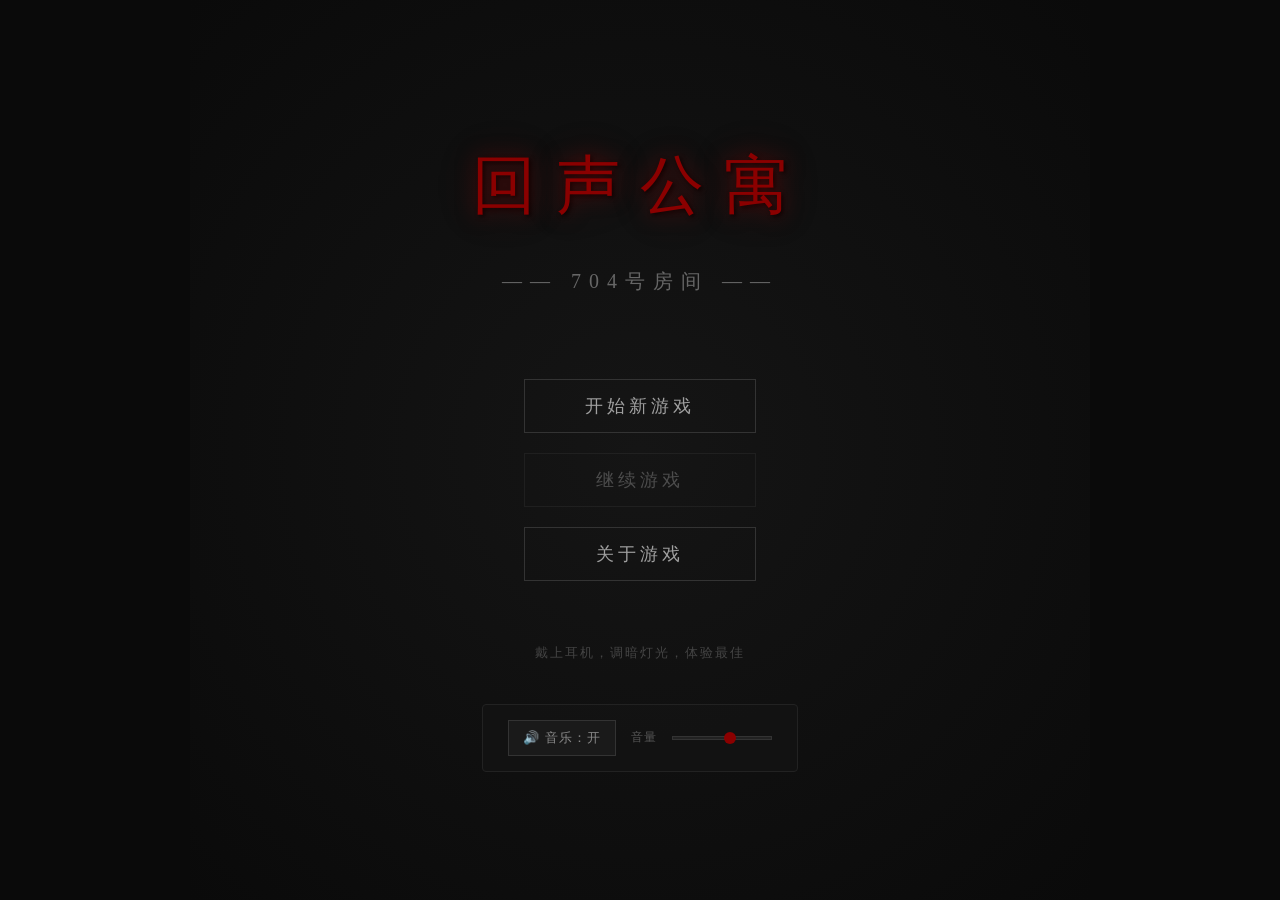
==== index.html @ 5cfc90b8 "Add files via upload" ====
<!DOCTYPE html>
<html lang="zh-CN">
<head>
    <meta charset="UTF-8">
    <meta name="viewport" content="width=device-width, initial-scale=1.0">
    <title>回声公寓 - 704号房间</title>
    <link rel="stylesheet" href="style.css">
</head>
<body>
    <div id="game-container">
        <div id="title-screen">
            <h1 class="game-title">回声公寓</h1>
            <p class="game-subtitle">—— 704号房间 ——</p>
            <div id="title-menu">
                <button class="menu-btn" onclick="startNewGame()">开始新游戏</button>
                <button class="menu-btn" onclick="loadGame()">继续游戏</button>
                <button class="menu-btn" onclick="showAbout()">关于游戏</button>
            </div>
            <p class="title-hint">戴上耳机，调暗灯光，体验最佳</p>
            <div id="title-music-controls">
                <button class="music-btn" id="title-music-toggle" onclick="toggleMusic('title')">🔊 音乐：开</button>
                <span class="music-vol-label">音量</span>
                <input type="range" id="title-volume" min="0" max="100" value="60" oninput="setMusicVolume(this.value, 'title')">
            </div>
        </div>

        <div id="game-screen" style="display:none;">
            <div id="status-bar">
                <div class="status-item">
                    <span class="status-label">理智</span>
                    <div class="sanity-bar">
                        <div id="sanity-fill" class="sanity-fill"></div>
                        <span id="sanity-text" class="sanity-text">100</span>
                    </div>
                </div>
                <div class="status-item">
                    <span class="status-label">进度</span>
                    <span id="progress-text" class="progress-text">0%</span>
                </div>
                <div class="status-actions">
                    <button class="action-btn" id="game-music-toggle" onclick="toggleMusic('game')">🔊</button>
                    <input type="range" id="game-volume" min="0" max="100" value="60" oninput="setMusicVolume(this.value, 'game')" style="width:60px;align-self:center;">
                    <button class="action-btn" onclick="openInventory()">物品</button>
                    <button class="action-btn" onclick="openClues()">线索</button>
                    <button class="action-btn" onclick="saveGame()">保存</button>
                    <button class="action-btn" onclick="backToTitle()">标题</button>
                </div>
            </div>

            <div id="scene-container">
                <div id="scene-title"></div>
                <div id="dialogue-box">
                    <div id="dialogue-text"></div>
                    <div id="dialogue-cursor" class="cursor">▌</div>
                </div>
                <div id="choices-container"></div>
            </div>

            <div id="location-bar">
                <span id="location-text">—</span>
            </div>
        </div>

        <div id="inventory-panel" class="panel" style="display:none;">
            <div class="panel-header">
                <h2>物品栏</h2>
                <button class="close-btn" onclick="closePanel('inventory-panel')">×</button>
            </div>
            <div id="inventory-list" class="panel-content"></div>
            <div class="panel-footer">
                <button id="combine-btn" class="action-btn" onclick="combineItems()" style="display:none;">组合物品</button>
            </div>
        </div>

        <div id="clues-panel" class="panel" style="display:none;">
            <div class="panel-header">
                <h2>线索记录</h2>
                <button class="close-btn" onclick="closePanel('clues-panel')">×</button>
            </div>
            <div id="clues-list" class="panel-content"></div>
        </div>

        <div id="password-panel" class="panel" style="display:none;">
            <div class="panel-header">
                <h2 id="password-title">输入密码</h2>
                <button class="close-btn" onclick="closePanel('password-panel')">×</button>
            </div>
            <div class="panel-content">
                <p id="password-hint"></p>
                <input type="text" id="password-input" class="password-input" maxlength="20" placeholder="请输入...">
                <button class="menu-btn" onclick="submitPassword()">确认</button>
                <p id="password-error" class="error-text"></p>
            </div>
        </div>

        <div id="ending-screen" style="display:none;">
            <div class="ending-content">
                <h1 id="ending-title"></h1>
                <p id="ending-type"></p>
                <div id="ending-text"></div>
                <div id="ending-stats"></div>
                <button class="menu-btn" onclick="backToTitle()">返回标题</button>
            </div>
        </div>

        <div id="about-panel" class="panel" style="display:none;">
            <div class="panel-header">
                <h2>关于游戏</h2>
                <button class="close-btn" onclick="closePanel('about-panel')">×</button>
            </div>
            <div class="panel-content about-content">
                <p><strong>《回声公寓 - 704号房间》</strong></p>
                <p>一款心理惊悚文字解密游戏</p>
                <p>———</p>
                <p>理智值：你的精神状态，某些选项会降低它。</p>
                <p>物品：收集到的道具，可能需要组合使用。</p>
                <p>线索：记录的关键信息，帮助你推理真相。</p>
                <p>———</p>
                <p>共有 5 个不同的结局等待你去发现。</p>
                <p>游戏进度会自动保存。</p>
            </div>
        </div>

        <div id="overlay"></div>
        <div id="toast"></div>
    </div>

    <script src="audio.js"></script>
    <script src="game.js"></script>
</body>
</html>
---- style.css ----
* {
    margin: 0;
    padding: 0;
    box-sizing: border-box;
}

@font-face {
    font-family: 'HorrorFont';
    src: local('SimSun'), local('宋体');
}

body {
    background: #0a0a0a;
    color: #c8c8c8;
    font-family: 'SimSun', '宋体', serif;
    line-height: 1.8;
    min-height: 100vh;
    overflow: hidden;
    user-select: none;
}

#game-container {
    max-width: 900px;
    margin: 0 auto;
    min-height: 100vh;
    position: relative;
    background: radial-gradient(ellipse at center, #151515 0%, #0a0a0a 100%);
}

/* ===== 标题界面 ===== */
#title-screen {
    display: flex;
    flex-direction: column;
    align-items: center;
    justify-content: center;
    min-height: 100vh;
    padding: 40px 20px;
    animation: fadeIn 2s ease-in;
}

@keyframes fadeIn {
    from { opacity: 0; }
    to { opacity: 1; }
}

.game-title {
    font-size: 64px;
    color: #8b0000;
    text-shadow: 0 0 20px rgba(139, 0, 0, 0.5),
                 0 0 40px rgba(139, 0, 0, 0.3),
                 2px 2px 4px rgba(0,0,0,0.8);
    letter-spacing: 20px;
    margin-bottom: 20px;
    animation: flicker 4s infinite;
    font-weight: normal;
}

@keyframes flicker {
    0%, 100% { opacity: 1; }
    50% { opacity: 0.85; }
    52% { opacity: 0.95; }
    54% { opacity: 0.8; }
    56% { opacity: 1; }
}

.game-subtitle {
    font-size: 20px;
    color: #666;
    letter-spacing: 8px;
    margin-bottom: 80px;
}

#title-menu {
    display: flex;
    flex-direction: column;
    gap: 20px;
    margin-bottom: 60px;
}

#title-music-controls {
    display: flex;
    align-items: center;
    gap: 15px;
    margin-top: 40px;
    padding: 15px 25px;
    background: rgba(20,20,20,0.6);
    border: 1px solid #222;
    border-radius: 4px;
}

.music-btn {
    background: #1a1a1a;
    border: 1px solid #333;
    color: #888;
    padding: 8px 14px;
    font-size: 13px;
    font-family: inherit;
    cursor: pointer;
    letter-spacing: 1px;
    transition: all 0.2s;
}

.music-btn:hover {
    background: #252525;
    border-color: #555;
    color: #bbb;
}

.music-btn.off {
    opacity: 0.5;
}

.music-vol-label {
    color: #555;
    font-size: 12px;
    letter-spacing: 1px;
}

input[type="range"] {
    -webkit-appearance: none;
    appearance: none;
    width: 100px;
    height: 4px;
    background: #222;
    border: 1px solid #333;
    outline: none;
    cursor: pointer;
}

input[type="range"]::-webkit-slider-thumb {
    -webkit-appearance: none;
    appearance: none;
    width: 12px;
    height: 12px;
    background: #8b0000;
    border-radius: 50%;
    cursor: pointer;
    border: none;
}

input[type="range"]::-moz-range-thumb {
    width: 12px;
    height: 12px;
    background: #8b0000;
    border-radius: 50%;
    cursor: pointer;
    border: none;
}

#game-volume {
    height: 3px;
    background: #1a1a1a;
}

.menu-btn {
    background: transparent;
    border: 1px solid #333;
    color: #a0a0a0;
    padding: 14px 60px;
    font-size: 18px;
    font-family: inherit;
    cursor: pointer;
    transition: all 0.3s;
    letter-spacing: 4px;
}

.menu-btn:hover {
    background: rgba(139, 0, 0, 0.15);
    border-color: #8b0000;
    color: #ddd;
    box-shadow: 0 0 20px rgba(139, 0, 0, 0.2);
}

.title-hint {
    color: #444;
    font-size: 13px;
    letter-spacing: 2px;
    animation: breathe 3s infinite;
}

@keyframes breathe {
    0%, 100% { opacity: 0.4; }
    50% { opacity: 0.8; }
}

/* ===== 游戏主界面 ===== */
#game-screen {
    display: flex;
    flex-direction: column;
    min-height: 100vh;
    padding: 15px;
}

#status-bar {
    display: flex;
    align-items: center;
    justify-content: space-between;
    padding: 12px 20px;
    background: rgba(20, 20, 20, 0.9);
    border: 1px solid #222;
    margin-bottom: 15px;
    gap: 20px;
    flex-wrap: wrap;
}

.status-item {
    display: flex;
    align-items: center;
    gap: 12px;
}

.status-label {
    color: #666;
    font-size: 14px;
    letter-spacing: 2px;
}

.sanity-bar {
    width: 150px;
    height: 18px;
    background: #1a1a1a;
    border: 1px solid #333;
    position: relative;
    overflow: hidden;
}

.sanity-fill {
    height: 100%;
    background: linear-gradient(90deg, #2a5a2a 0%, #3a8a3a 100%);
    transition: all 0.5s ease, background 0.5s ease;
    width: 100%;
}

.sanity-fill.medium {
    background: linear-gradient(90deg, #8b6914 0%, #b8860b 100%);
}

.sanity-fill.low {
    background: linear-gradient(90deg, #8b0000 0%, #a52a2a 100%);
    animation: sanityPulse 1.5s infinite;
}

@keyframes sanityPulse {
    0%, 100% { opacity: 1; }
    50% { opacity: 0.6; }
}

.sanity-text {
    position: absolute;
    top: 50%;
    left: 50%;
    transform: translate(-50%, -50%);
    font-size: 12px;
    color: #fff;
    text-shadow: 1px 1px 2px #000;
    z-index: 1;
}

.progress-text {
    color: #888;
    font-size: 14px;
    min-width: 50px;
}

.status-actions {
    display: flex;
    gap: 8px;
    flex-wrap: wrap;
}

.action-btn {
    background: #1a1a1a;
    border: 1px solid #333;
    color: #888;
    padding: 8px 16px;
    font-size: 13px;
    font-family: inherit;
    cursor: pointer;
    transition: all 0.2s;
    letter-spacing: 1px;
}

.action-btn:hover {
    background: #252525;
    border-color: #555;
    color: #bbb;
}

.action-btn.active {
    background: rgba(139, 0, 0, 0.2);
    border-color: #8b0000;
    color: #cc9999;
}

/* ===== 场景容器 ===== */
#scene-container {
    flex: 1;
    display: flex;
    flex-direction: column;
    background: rgba(15, 15, 15, 0.95);
    border: 1px solid #222;
    padding: 30px;
    margin-bottom: 15px;
    min-height: 400px;
}

#scene-title {
    text-align: center;
    color: #666;
    font-size: 16px;
    letter-spacing: 6px;
    padding-bottom: 20px;
    margin-bottom: 25px;
    border-bottom: 1px dashed #2a2a2a;
}

#dialogue-box {
    flex: 1;
    font-size: 17px;
    line-height: 2.2;
    color: #b8b8b8;
    padding: 0 10px;
    margin-bottom: 30px;
    min-height: 200px;
    max-height: 55vh;
    overflow-y: auto;
    position: relative;
}

#dialogue-box::-webkit-scrollbar {
    width: 6px;
}

#dialogue-box::-webkit-scrollbar-track {
    background: rgba(0,0,0,0.2);
}

#dialogue-box::-webkit-scrollbar-thumb {
    background: #333;
    border-radius: 3px;
}

#dialogue-text {
    white-space: pre-wrap;
    word-wrap: break-word;
}

#dialogue-text .dialogue-line {
    margin-bottom: 14px;
    animation: fadeInUp 0.3s ease;
}

#dialogue-text .dialogue-line:last-child {
    margin-bottom: 0;
}

@keyframes fadeInUp {
    from { opacity: 0; transform: translateY(8px); }
    to { opacity: 1; transform: translateY(0); }
}

#dialogue-text .narrator {
    color: #999;
}

#dialogue-text .thought {
    color: #7a9ac8;
    font-style: italic;
}

#dialogue-text .whisper {
    color: #8b4513;
    font-size: 15px;
    letter-spacing: 2px;
}

#dialogue-text .scream {
    color: #cc0000;
    font-weight: bold;
    animation: screamShake 0.5s;
}

@keyframes screamShake {
    0%, 100% { transform: translateX(0); }
    25% { transform: translateX(-2px); }
    75% { transform: translateX(2px); }
}

.cursor {
    display: inline-block;
    animation: blink 0.8s infinite;
    color: #8b0000;
    font-size: 20px;
}

@keyframes blink {
    0%, 50% { opacity: 1; }
    51%, 100% { opacity: 0; }
}

#choices-container {
    display: flex;
    flex-direction: column;
    gap: 12px;
}

.choice-btn {
    background: transparent;
    border: 1px solid #2a2a2a;
    color: #a0a0a0;
    padding: 15px 25px;
    font-size: 15px;
    font-family: inherit;
    cursor: pointer;
    text-align: left;
    transition: all 0.3s;
    line-height: 1.6;
    position: relative;
    overflow: hidden;
}

.choice-btn::before {
    content: '›';
    position: absolute;
    left: 10px;
    color: transparent;
    transition: all 0.3s;
}

.choice-btn:hover {
    background: rgba(139, 0, 0, 0.08);
    border-color: #5a2a2a;
    color: #ccc;
    padding-left: 35px;
}

.choice-btn:hover::before {
    color: #8b0000;
    left: 15px;
}

.choice-btn:disabled {
    opacity: 0.4;
    cursor: not-allowed;
}

.choice-btn:disabled:hover {
    background: transparent;
    padding-left: 25px;
}

.choice-btn:disabled:hover::before {
    color: transparent;
}

.choice-btn .lock-hint {
    font-size: 12px;
    color: #666;
    margin-left: 8px;
}

#location-bar {
    text-align: center;
    padding: 10px;
    color: #444;
    font-size: 13px;
    letter-spacing: 3px;
    background: rgba(10, 10, 10, 0.9);
    border: 1px solid #1a1a1a;
}

/* ===== 面板 ===== */
.panel {
    position: fixed;
    top: 50%;
    left: 50%;
    transform: translate(-50%, -50%);
    background: #121212;
    border: 1px solid #333;
    width: 90%;
    max-width: 500px;
    max-height: 80vh;
    z-index: 100;
    display: flex;
    flex-direction: column;
    box-shadow: 0 0 40px rgba(0,0,0,0.8), 0 0 80px rgba(139,0,0,0.1);
}

.panel-header {
    display: flex;
    justify-content: space-between;
    align-items: center;
    padding: 15px 20px;
    border-bottom: 1px solid #222;
    background: #1a1a1a;
}

.panel-header h2 {
    font-size: 18px;
    color: #888;
    letter-spacing: 4px;
    font-weight: normal;
}

.close-btn {
    background: none;
    border: none;
    color: #666;
    font-size: 28px;
    cursor: pointer;
    line-height: 1;
    transition: color 0.2s;
    padding: 0 5px;
}

.close-btn:hover {
    color: #8b0000;
}

.panel-content {
    padding: 20px;
    overflow-y: auto;
    flex: 1;
}

.panel-footer {
    padding: 15px 20px;
    border-top: 1px solid #222;
    text-align: center;
}

/* 物品 */
.item-list {
    display: grid;
    grid-template-columns: repeat(4, 1fr);
    gap: 12px;
}

.item-slot {
    aspect-ratio: 1;
    background: #1a1a1a;
    border: 1px solid #2a2a2a;
    display: flex;
    flex-direction: column;
    align-items: center;
    justify-content: center;
    cursor: pointer;
    transition: all 0.2s;
    padding: 5px;
    position: relative;
}

.item-slot:hover {
    border-color: #8b0000;
    background: rgba(139,0,0,0.1);
}

.item-slot.selected {
    border-color: #b8860b;
    background: rgba(184,134,11,0.15);
    box-shadow: 0 0 10px rgba(184,134,11,0.3);
}

.item-icon {
    font-size: 28px;
    margin-bottom: 4px;
}

.item-name {
    font-size: 11px;
    color: #888;
    text-align: center;
    line-height: 1.2;
}

.item-detail {
    margin-top: 20px;
    padding: 15px;
    background: #0f0f0f;
    border: 1px solid #222;
}

.item-detail h3 {
    color: #aaa;
    font-size: 15px;
    margin-bottom: 8px;
    letter-spacing: 2px;
}

.item-detail p {
    color: #777;
    font-size: 13px;
    line-height: 1.8;
}

.empty-slot {
    color: #333;
    font-size: 12px;
    text-align: center;
    padding: 40px;
    letter-spacing: 2px;
}

/* 线索 */
.clue-item {
    padding: 12px 15px;
    margin-bottom: 10px;
    background: #0f0f0f;
    border-left: 3px solid #555;
    cursor: pointer;
    transition: all 0.2s;
}

.clue-item:hover {
    background: #181818;
    border-left-color: #8b0000;
}

.clue-item h4 {
    color: #aaa;
    font-size: 14px;
    margin-bottom: 5px;
    letter-spacing: 1px;
}

.clue-item p {
    color: #666;
    font-size: 12px;
    line-height: 1.7;
}

/* 密码 */
.password-input {
    width: 100%;
    padding: 15px;
    background: #0a0a0a;
    border: 1px solid #333;
    color: #ddd;
    font-size: 18px;
    font-family: inherit;
    letter-spacing: 5px;
    text-align: center;
    margin: 20px 0;
    outline: none;
    transition: border 0.2s;
}

.password-input:focus {
    border-color: #8b0000;
}

#password-hint {
    color: #777;
    text-align: center;
    font-size: 14px;
    line-height: 1.8;
}

.error-text {
    color: #cc3333;
    text-align: center;
    font-size: 13px;
    margin-top: 15px;
    min-height: 18px;
}

.panel-content > .menu-btn {
    display: block;
    margin: 0 auto;
}

/* 结局 */
#ending-screen {
    position: fixed;
    top: 0;
    left: 0;
    right: 0;
    bottom: 0;
    background: #0a0a0a;
    z-index: 200;
    display: flex;
    align-items: flex-start;
    justify-content: center;
    padding: 40px 20px;
    overflow-y: auto;
    animation: fadeIn 2s;
}

.ending-content {
    max-width: 700px;
    text-align: center;
    margin: auto 0;
}

#ending-title {
    font-size: 48px;
    color: #8b0000;
    margin-bottom: 15px;
    letter-spacing: 12px;
    text-shadow: 0 0 30px rgba(139,0,0,0.4);
}

#ending-type {
    color: #666;
    font-size: 16px;
    letter-spacing: 6px;
    margin-bottom: 30px;
}

#ending-text {
    color: #aaa;
    font-size: 16px;
    line-height: 2.5;
    margin-bottom: 30px;
    text-align: left;
    white-space: pre-wrap;
    max-height: 50vh;
    overflow-y: auto;
    padding-right: 10px;
}

#ending-text .narrator {
    color: #999;
}

#ending-text .thought {
    color: #7a9ac8;
    font-style: italic;
}

#ending-text .whisper {
    color: #8b4513;
    font-size: 15px;
    letter-spacing: 2px;
}

#ending-text .scream {
    color: #cc0000;
    font-weight: bold;
}

#ending-stats {
    padding: 20px;
    border-top: 1px solid #222;
    margin-bottom: 40px;
    color: #666;
    font-size: 13px;
    letter-spacing: 1px;
}

#ending-stats span {
    color: #888;
    margin: 0 10px;
}

/* 关于 */
.about-content {
    text-align: center;
    color: #888;
    line-height: 2.2;
    font-size: 14px;
}

.about-content strong {
    color: #aaa;
    font-size: 16px;
    letter-spacing: 2px;
}

.about-content p {
    margin-bottom: 12px;
}

/* 遮罩 */
#overlay {
    display: none;
    position: fixed;
    top: 0;
    left: 0;
    right: 0;
    bottom: 0;
    background: rgba(0,0,0,0.7);
    z-index: 50;
}

#overlay.active {
    display: block;
}

/* Toast 提示 */
#toast {
    position: fixed;
    top: 30px;
    left: 50%;
    transform: translateX(-50%);
    background: rgba(20,20,20,0.95);
    border: 1px solid #444;
    color: #ccc;
    padding: 12px 30px;
    font-size: 14px;
    letter-spacing: 2px;
    z-index: 300;
    opacity: 0;
    transition: opacity 0.3s, top 0.3s;
    pointer-events: none;
}

#toast.show {
    opacity: 1;
    top: 50px;
}

/* 低理智特效 */
body.low-sanity #scene-container {
    animation: sceneShake 0.1s infinite;
}

@keyframes sceneShake {
    0%, 100% { transform: translate(0, 0); }
    25% { transform: translate(-1px, 1px); }
    50% { transform: translate(1px, -1px); }
    75% { transform: translate(-1px, -1px); }
}

body.low-sanity #dialogue-text {
    text-shadow: 0 0 5px rgba(139,0,0,0.3);
}

/* 滚动条 */
::-webkit-scrollbar {
    width: 6px;
}

::-webkit-scrollbar-track {
    background: #0f0f0f;
}

::-webkit-scrollbar-thumb {
    background: #333;
}

::-webkit-scrollbar-thumb:hover {
    background: #555;
}

/* 响应式 */
@media (max-width: 600px) {
    .game-title {
        font-size: 36px;
        letter-spacing: 10px;
    }

    .game-subtitle {
        font-size: 14px;
        letter-spacing: 4px;
        margin-bottom: 50px;
    }

    #status-bar {
        gap: 10px;
        padding: 10px;
    }

    .sanity-bar {
        width: 100px;
    }

    #scene-container {
        padding: 15px;
    }

    #dialogue-box {
        font-size: 15px;
        padding: 0;
    }

    .item-list {
        grid-template-columns: repeat(3, 1fr);
    }

    #ending-title {
        font-size: 32px;
        letter-spacing: 6px;
    }

    #ending-text {
        line-height: 2.0;
        max-height: 55vh;
        font-size: 14px;
    }
}
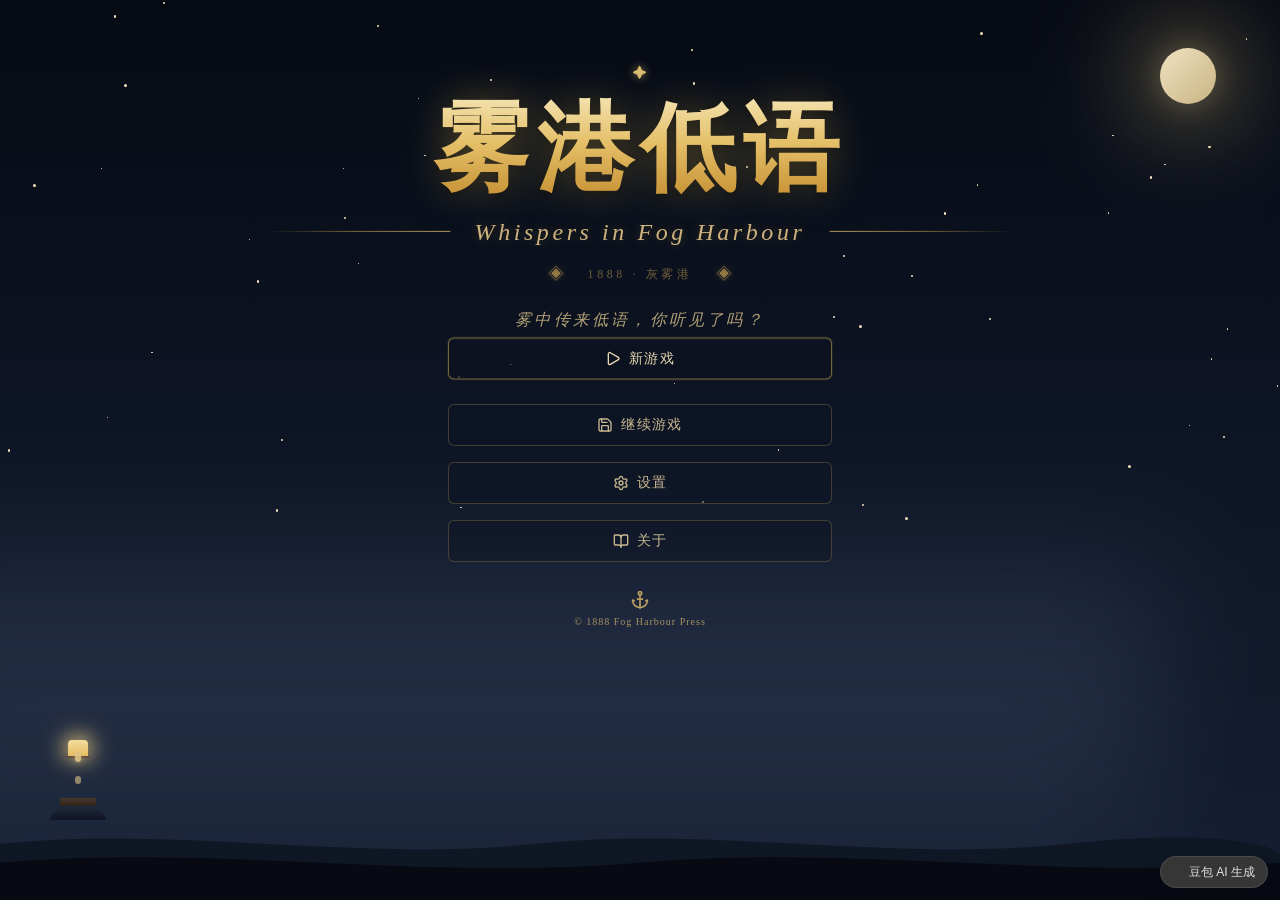
==== commit 1f902690: "Add files via upload" ====
--- a/index.html
+++ b/index.html
@@ -1,131 +1,47 @@
-<!DOCTYPE html>
-<html lang="zh-CN">
-<head>
-    <meta charset="UTF-8">
-    <meta name="viewport" content="width=device-width, initial-scale=1.0">
-    <title>回声公寓 - 704号房间</title>
-    <link rel="stylesheet" href="style.css">
-</head>
-<body>
-    <div id="game-container">
-        <div id="title-screen">
-            <h1 class="game-title">回声公寓</h1>
-            <p class="game-subtitle">—— 704号房间 ——</p>
-            <div id="title-menu">
-                <button class="menu-btn" onclick="startNewGame()">开始新游戏</button>
-                <button class="menu-btn" onclick="loadGame()">继续游戏</button>
-                <button class="menu-btn" onclick="showAbout()">关于游戏</button>
-            </div>
-            <p class="title-hint">戴上耳机，调暗灯光，体验最佳</p>
-            <div id="title-music-controls">
-                <button class="music-btn" id="title-music-toggle" onclick="toggleMusic('title')">🔊 音乐：开</button>
-                <span class="music-vol-label">音量</span>
-                <input type="range" id="title-volume" min="0" max="100" value="60" oninput="setMusicVolume(this.value, 'title')">
-            </div>
-        </div>
-
-        <div id="game-screen" style="display:none;">
-            <div id="status-bar">
-                <div class="status-item">
-                    <span class="status-label">理智</span>
-                    <div class="sanity-bar">
-                        <div id="sanity-fill" class="sanity-fill"></div>
-                        <span id="sanity-text" class="sanity-text">100</span>
-                    </div>
-                </div>
-                <div class="status-item">
-                    <span class="status-label">进度</span>
-                    <span id="progress-text" class="progress-text">0%</span>
-                </div>
-                <div class="status-actions">
-                    <button class="action-btn" id="game-music-toggle" onclick="toggleMusic('game')">🔊</button>
-                    <input type="range" id="game-volume" min="0" max="100" value="60" oninput="setMusicVolume(this.value, 'game')" style="width:60px;align-self:center;">
-                    <button class="action-btn" onclick="openInventory()">物品</button>
-                    <button class="action-btn" onclick="openClues()">线索</button>
-                    <button class="action-btn" onclick="saveGame()">保存</button>
-                    <button class="action-btn" onclick="backToTitle()">标题</button>
-                </div>
-            </div>
-
-            <div id="scene-container">
-                <div id="scene-title"></div>
-                <div id="dialogue-box">
-                    <div id="dialogue-text"></div>
-                    <div id="dialogue-cursor" class="cursor">▌</div>
-                </div>
-                <div id="choices-container"></div>
-            </div>
-
-            <div id="location-bar">
-                <span id="location-text">—</span>
-            </div>
-        </div>
-
-        <div id="inventory-panel" class="panel" style="display:none;">
-            <div class="panel-header">
-                <h2>物品栏</h2>
-                <button class="close-btn" onclick="closePanel('inventory-panel')">×</button>
-            </div>
-            <div id="inventory-list" class="panel-content"></div>
-            <div class="panel-footer">
-                <button id="combine-btn" class="action-btn" onclick="combineItems()" style="display:none;">组合物品</button>
-            </div>
-        </div>
-
-        <div id="clues-panel" class="panel" style="display:none;">
-            <div class="panel-header">
-                <h2>线索记录</h2>
-                <button class="close-btn" onclick="closePanel('clues-panel')">×</button>
-            </div>
-            <div id="clues-list" class="panel-content"></div>
-        </div>
-
-        <div id="password-panel" class="panel" style="display:none;">
-            <div class="panel-header">
-                <h2 id="password-title">输入密码</h2>
-                <button class="close-btn" onclick="closePanel('password-panel')">×</button>
-            </div>
-            <div class="panel-content">
-                <p id="password-hint"></p>
-                <input type="text" id="password-input" class="password-input" maxlength="20" placeholder="请输入...">
-                <button class="menu-btn" onclick="submitPassword()">确认</button>
-                <p id="password-error" class="error-text"></p>
-            </div>
-        </div>
-
-        <div id="ending-screen" style="display:none;">
-            <div class="ending-content">
-                <h1 id="ending-title"></h1>
-                <p id="ending-type"></p>
-                <div id="ending-text"></div>
-                <div id="ending-stats"></div>
-                <button class="menu-btn" onclick="backToTitle()">返回标题</button>
-            </div>
-        </div>
-
-        <div id="about-panel" class="panel" style="display:none;">
-            <div class="panel-header">
-                <h2>关于游戏</h2>
-                <button class="close-btn" onclick="closePanel('about-panel')">×</button>
-            </div>
-            <div class="panel-content about-content">
-                <p><strong>《回声公寓 - 704号房间》</strong></p>
-                <p>一款心理惊悚文字解密游戏</p>
-                <p>———</p>
-                <p>理智值：你的精神状态，某些选项会降低它。</p>
-                <p>物品：收集到的道具，可能需要组合使用。</p>
-                <p>线索：记录的关键信息，帮助你推理真相。</p>
-                <p>———</p>
-                <p>共有 5 个不同的结局等待你去发现。</p>
-                <p>游戏进度会自动保存。</p>
-            </div>
-        </div>
-
-        <div id="overlay"></div>
-        <div id="toast"></div>
-    </div>
-
-    <script src="audio.js"></script>
-    <script src="game.js"></script>
-</body>
-</html>
+<!doctype html>
+<html lang="zh-CN">
+  <head>
+    <meta charset="UTF-8" />
+    <meta
+      name="viewport"
+      content="width=device-width,initial-scale=1,maximum-scale=1,user-scalable=no,viewport-fit=cover"
+    />
+    <meta name="theme-color" content="#0a0e1a" />
+    <meta name="apple-mobile-web-app-capable" content="yes" />
+    <meta name="mobile-web-app-capable" content="yes" />
+    <meta name="apple-mobile-web-app-status-bar-style" content="black-translucent" />
+    <meta name="apple-mobile-web-app-orientation" content="landscape" />
+    <meta name="format-detection" content="telephone=no" />
+    <meta name="msapplication-tap-highlight" content="no" />
+    <meta name="apple-mobile-web-app-title" content="雾港低语" />
+    <link rel="icon" type="image/svg+xml" href="./favicon.svg" />
+    <link rel="manifest" href="./manifest.webmanifest" />
+    <title>雾港低语</title>
+    <script>
+      (function () {
+        var needsPolyfill = (function () {
+          try {
+            if (typeof crypto === "undefined" || typeof crypto.randomUUID != "function") return true;
+            if (typeof Object.hasOwn != "function") return true;
+            if (typeof [].at != "function") return true;
+            if (typeof [].findLast != "function") return true;
+            return false;
+          } catch (e) {
+            return true;
+          }
+        })();
+        if (needsPolyfill) {
+          document.write('<script src="./assets/polyfills.js"><\/script>');
+        }
+      })();
+    </script>
+    <link rel="modulepreload" crossorigin href="./assets/rolldown-runtime-CNC7AqOf.js" />
+    <link rel="modulepreload" crossorigin href="./assets/radix-CfDSOVqQ.js" />
+    <link rel="modulepreload" crossorigin href="./assets/toolkit-D3oCj6-b.js" />
+    <link rel="stylesheet" crossorigin href="./assets/index-CCZh_6eg.css" />
+  </head>
+  <body>
+    <div id="root"></div>
+    <script type="module" crossorigin src="./assets/index-DTdbHNCS.js"></script>
+  </body>
+</html>
--- a/assets/index-CCZh_6eg.css
+++ b/assets/index-CCZh_6eg.css
@@ -0,0 +1 @@
+@import "https://miaoda.feishu.cn/fonts/css2?family=Playfair+Display:wght@400;600;700;900&family=Cormorant+Garamond:wght@400;500;600;700&family=Noto+Serif+SC:wght@400;500;600;700;900&display=swap";@layer components,antd;@layer properties{@supports (((-webkit-hyphens:none)) and (not (margin-trim:inline))) or ((-moz-orient:inline) and (not (color:rgb(from red r g b)))){*,:before,:after{--tw-translate-x:0;--tw-translate-y:0;--tw-translate-z:0;--tw-rotate-x:initial;--tw-rotate-y:initial;--tw-rotate-z:initial;--tw-skew-x:initial;--tw-skew-y:initial;--tw-space-y-reverse:0;--tw-border-style:solid;--tw-gradient-position:initial;--tw-gradient-from:#0000;--tw-gradient-via:#0000;--tw-gradient-to:#0000;--tw-gradient-stops:initial;--tw-gradient-via-stops:initial;--tw-gradient-from-position:0%;--tw-gradient-via-position:50%;--tw-gradient-to-position:100%;--tw-leading:initial;--tw-font-weight:initial;--tw-tracking:initial;--tw-ordinal:initial;--tw-slashed-zero:initial;--tw-numeric-figure:initial;--tw-numeric-spacing:initial;--tw-numeric-fraction:initial;--tw-shadow:0 0 #0000;--tw-shadow-color:initial;--tw-shadow-alpha:100%;--tw-inset-shadow:0 0 #0000;--tw-inset-shadow-color:initial;--tw-inset-shadow-alpha:100%;--tw-ring-color:initial;--tw-ring-shadow:0 0 #0000;--tw-inset-ring-color:initial;--tw-inset-ring-shadow:0 0 #0000;--tw-ring-inset:initial;--tw-ring-offset-width:0px;--tw-ring-offset-color:#fff;--tw-ring-offset-shadow:0 0 #0000;--tw-outline-style:solid;--tw-blur:initial;--tw-brightness:initial;--tw-contrast:initial;--tw-grayscale:initial;--tw-hue-rotate:initial;--tw-invert:initial;--tw-opacity:initial;--tw-saturate:initial;--tw-sepia:initial;--tw-drop-shadow:initial;--tw-drop-shadow-color:initial;--tw-drop-shadow-alpha:100%;--tw-drop-shadow-size:initial;--tw-backdrop-blur:initial;--tw-backdrop-brightness:initial;--tw-backdrop-contrast:initial;--tw-backdrop-grayscale:initial;--tw-backdrop-hue-rotate:initial;--tw-backdrop-invert:initial;--tw-backdrop-opacity:initial;--tw-backdrop-saturate:initial;--tw-backdrop-sepia:initial;--tw-duration:initial;--tw-ease:initial;--tw-content:"";--tw-scale-x:1;--tw-scale-y:1;--tw-scale-z:1;--tw-animation-delay:0s;--tw-animation-direction:normal;--tw-animation-duration:initial;--tw-animation-fill-mode:none;--tw-animation-iteration-count:1;--tw-enter-blur:0;--tw-enter-opacity:1;--tw-enter-rotate:0;--tw-enter-scale:1;--tw-enter-translate-x:0;--tw-enter-translate-y:0;--tw-exit-blur:0;--tw-exit-opacity:1;--tw-exit-rotate:0;--tw-exit-scale:1;--tw-exit-translate-x:0;--tw-exit-translate-y:0}::backdrop{--tw-translate-x:0;--tw-translate-y:0;--tw-translate-z:0;--tw-rotate-x:initial;--tw-rotate-y:initial;--tw-rotate-z:initial;--tw-skew-x:initial;--tw-skew-y:initial;--tw-space-y-reverse:0;--tw-border-style:solid;--tw-gradient-position:initial;--tw-gradient-from:#0000;--tw-gradient-via:#0000;--tw-gradient-to:#0000;--tw-gradient-stops:initial;--tw-gradient-via-stops:initial;--tw-gradient-from-position:0%;--tw-gradient-via-position:50%;--tw-gradient-to-position:100%;--tw-leading:initial;--tw-font-weight:initial;--tw-tracking:initial;--tw-ordinal:initial;--tw-slashed-zero:initial;--tw-numeric-figure:initial;--tw-numeric-spacing:initial;--tw-numeric-fraction:initial;--tw-shadow:0 0 #0000;--tw-shadow-color:initial;--tw-shadow-alpha:100%;--tw-inset-shadow:0 0 #0000;--tw-inset-shadow-color:initial;--tw-inset-shadow-alpha:100%;--tw-ring-color:initial;--tw-ring-shadow:0 0 #0000;--tw-inset-ring-color:initial;--tw-inset-ring-shadow:0 0 #0000;--tw-ring-inset:initial;--tw-ring-offset-width:0px;--tw-ring-offset-color:#fff;--tw-ring-offset-shadow:0 0 #0000;--tw-outline-style:solid;--tw-blur:initial;--tw-brightness:initial;--tw-contrast:initial;--tw-grayscale:initial;--tw-hue-rotate:initial;--tw-invert:initial;--tw-opacity:initial;--tw-saturate:initial;--tw-sepia:initial;--tw-drop-shadow:initial;--tw-drop-shadow-color:initial;--tw-drop-shadow-alpha:100%;--tw-drop-shadow-size:initial;--tw-backdrop-blur:initial;--tw-backdrop-brightness:initial;--tw-backdrop-contrast:initial;--tw-backdrop-grayscale:initial;--tw-backdrop-hue-rotate:initial;--tw-backdrop-invert:initial;--tw-backdrop-opacity:initial;--tw-backdrop-saturate:initial;--tw-backdrop-sepia:initial;--tw-duration:initial;--tw-ease:initial;--tw-content:"";--tw-scale-x:1;--tw-scale-y:1;--tw-scale-z:1;--tw-animation-delay:0s;--tw-animation-direction:normal;--tw-animation-duration:initial;--tw-animation-fill-mode:none;--tw-animation-iteration-count:1;--tw-enter-blur:0;--tw-enter-opacity:1;--tw-enter-rotate:0;--tw-enter-scale:1;--tw-enter-translate-x:0;--tw-enter-translate-y:0;--tw-exit-blur:0;--tw-exit-opacity:1;--tw-exit-rotate:0;--tw-exit-scale:1;--tw-exit-translate-x:0;--tw-exit-translate-y:0}}}@layer theme{:root,:host{--font-serif:var(--font-serif);--font-mono:var(--font-mono);--color-red-50:#fef2f2;--color-red-100:#ffe2e2;--color-red-200:#ffcaca;--color-red-300:#ffa3a3;--color-red-400:#ff6568;--color-red-500:#fb2c36;--color-red-600:#e40014;--color-red-700:#bf000f;--color-red-800:#9f0712;--color-red-900:#82181a;--color-red-950:#460809;--color-orange-50:#fff7ed;--color-orange-100:#ffedd5;--color-orange-200:#ffd7a8;--color-orange-300:#ffb96d;--color-orange-400:#ff8b1a;--color-orange-500:#fe6e00;--color-orange-600:#f05100;--color-orange-700:#c53c00;--color-orange-800:#9f2d00;--color-orange-900:#7e2a0c;--color-orange-950:#441306;--color-amber-50:#fffbeb;--color-amber-100:#fef3c6;--color-amber-200:#fee685;--color-amber-300:#ffd236;--color-amber-400:#fcbb00;--color-amber-500:#f99c00;--color-amber-600:#dd7400;--color-amber-700:#b75000;--color-amber-800:#953d00;--color-amber-900:#7b3306;--color-amber-950:#461901;--color-yellow-50:#fefce8;--color-yellow-100:#fef9c2;--color-yellow-200:#fff085;--color-yellow-300:#ffe02a;--color-yellow-400:#fac800;--color-yellow-500:#edb200;--color-yellow-600:#cd8900;--color-yellow-700:#a36100;--color-yellow-800:#874b00;--color-yellow-900:#733e0a;--color-yellow-950:#432004;--color-lime-50:#f7fee7;--color-lime-100:#ecfcca;--color-lime-200:#d8f999;--color-lime-300:#bbf451;--color-lime-400:#9de500;--color-lime-500:#80cd00;--color-lime-600:#62a400;--color-lime-700:#4b7d00;--color-lime-800:#3d6300;--color-lime-900:#35530e;--color-lime-950:#192e03;--color-green-50:#f0fdf4;--color-green-100:#dcfce7;--color-green-200:#b9f8cf;--color-green-300:#7bf1a8;--color-green-400:#05df72;--color-green-500:#00c758;--color-green-600:#00a544;--color-green-700:#008138;--color-green-800:#016630;--color-green-900:#0d542b;--color-green-950:#032e15;--color-emerald-50:#ecfdf5;--color-emerald-100:#d0fae5;--color-emerald-200:#a4f4cf;--color-emerald-300:#5ee9b5;--color-emerald-400:#00d294;--color-emerald-500:#00bb7f;--color-emerald-600:#009767;--color-emerald-700:#007956;--color-emerald-800:#005f46;--color-emerald-900:#004e3b;--color-emerald-950:#002c22;--color-teal-50:#f0fdfa;--color-teal-100:#cbfbf1;--color-teal-200:#96f7e4;--color-teal-300:#46ecd5;--color-teal-400:#00d3bd;--color-teal-500:#00baa7;--color-teal-600:#009588;--color-teal-700:#00776e;--color-teal-800:#005f5a;--color-teal-900:#0b4f4a;--color-teal-950:#022f2e;--color-cyan-50:#ecfeff;--color-cyan-100:#cefafe;--color-cyan-200:#a2f4fd;--color-cyan-300:#53eafd;--color-cyan-400:#00d2ef;--color-cyan-500:#00b7d7;--color-cyan-600:#0092b5;--color-cyan-700:#007492;--color-cyan-800:#005f78;--color-cyan-900:#104e64;--color-cyan-950:#053345;--color-blue-50:#eff6ff;--color-blue-100:#dbeafe;--color-blue-200:#bedbff;--color-blue-300:#90c5ff;--color-blue-400:#54a2ff;--color-blue-500:#3080ff;--color-blue-600:#155dfc;--color-blue-700:#1447e6;--color-blue-800:#193cb8;--color-blue-900:#1c398e;--color-blue-950:#162456;--color-indigo-50:#eef2ff;--color-indigo-100:#e0e7ff;--color-indigo-200:#c7d2ff;--color-indigo-300:#a4b3ff;--color-indigo-400:#7d87ff;--color-indigo-500:#625fff;--color-indigo-600:#4f39f6;--color-indigo-700:#432dd7;--color-indigo-800:#372aac;--color-indigo-900:#312c85;--color-indigo-950:#1e1a4d;--color-violet-50:#f5f3ff;--color-violet-100:#ede9fe;--color-violet-200:#ddd6ff;--color-violet-300:#c4b4ff;--color-violet-400:#a685ff;--color-violet-500:#8d54ff;--color-violet-600:#7f22fe;--color-violet-700:#7008e7;--color-violet-800:#5d0ec0;--color-violet-900:#4d179a;--color-violet-950:#2f0d68;--color-purple-50:#faf5ff;--color-purple-100:#f3e8ff;--color-purple-200:#e9d5ff;--color-purple-300:#d9b3ff;--color-purple-400:#c07eff;--color-purple-500:#ac4bff;--color-purple-600:#9810fa;--color-purple-700:#8200da;--color-purple-800:#6e11b0;--color-purple-900:#59168b;--color-purple-950:#3c0366;--color-pink-50:#fdf2f8;--color-pink-100:#fce7f3;--color-pink-200:#fccee8;--color-pink-300:#fda5d5;--color-pink-400:#fb64b6;--color-pink-500:#f6339a;--color-pink-600:#e30076;--color-pink-700:#c4005c;--color-pink-800:#a2004c;--color-pink-900:#861043;--color-pink-950:#510424;--color-slate-50:#f8fafc;--color-slate-100:#f1f5f9;--color-slate-200:#e2e8f0;--color-slate-300:#cad5e2;--color-slate-400:#90a1b9;--color-slate-500:#62748e;--color-slate-600:#45556c;--color-slate-700:#314158;--color-slate-800:#1d293d;--color-slate-900:#0f172b;--color-slate-950:#020618;--color-gray-50:#f9fafb;--color-gray-200:#e5e7eb;--color-neutral-50:#fafafa;--color-neutral-100:#f5f5f5;--color-neutral-200:#e5e5e5;--color-neutral-300:#d4d4d4;--color-neutral-400:#a1a1a1;--color-neutral-500:#737373;--color-neutral-600:#525252;--color-neutral-700:#404040;--color-neutral-800:#262626;--color-neutral-900:#171717;--color-neutral-950:#0a0a0a;--color-black:#000;--color-white:#fff;--spacing:.25rem;--container-sm:24rem;--container-md:28rem;--container-lg:32rem;--container-2xl:42rem;--container-3xl:48rem;--container-4xl:56rem;--container-5xl:64rem;--text-xs:.75rem;--text-xs--line-height:calc(1 / .75);--text-sm:.875rem;--text-sm--line-height:calc(1.25 / .875);--text-base:1rem;--text-base--line-height:calc(1.5 / 1);--text-lg:1.125rem;--text-lg--line-height:calc(1.75 / 1.125);--text-xl:1.25rem;--text-xl--line-height:calc(1.75 / 1.25);--text-2xl:1.5rem;--text-2xl--line-height:calc(2 / 1.5);--text-3xl:1.875rem;--text-3xl--line-height:calc(2.25 / 1.875);--text-4xl:2.25rem;--text-4xl--line-height:calc(2.5 / 2.25);--text-5xl:3rem;--text-5xl--line-height:1;--text-6xl:3.75rem;--text-6xl--line-height:1;--text-7xl:4.5rem;--text-7xl--line-height:1;--text-8xl:6rem;--text-8xl--line-height:1;--text-9xl:8rem;--text-9xl--line-height:1;--font-weight-normal:400;--font-weight-medium:500;--font-weight-semibold:600;--font-weight-bold:700;--tracking-tight:-.025em;--tracking-wide:.025em;--tracking-wider:.05em;--tracking-widest:.1em;--leading-tight:1.25;--leading-snug:1.375;--leading-normal:1.5;--leading-relaxed:1.625;--leading-loose:2;--radius-xs:.125rem;--shadow-2xs:var(--shadow-2xs);--shadow-xs:var(--shadow-xs);--shadow-sm:var(--shadow-sm);--shadow-md:var(--shadow-md);--shadow-lg:var(--shadow-lg);--shadow-xl:var(--shadow-xl);--shadow-2xl:var(--shadow-2xl);--ease-out:cubic-bezier(0, 0, .2, 1);--ease-in-out:cubic-bezier(.4, 0, .2, 1);--animate-spin:spin 1s linear infinite;--animate-pulse:pulse 2s cubic-bezier(.4, 0, .6, 1) infinite;--animate-bounce:bounce 1s infinite;--blur-sm:8px;--blur-md:12px;--blur-2xl:40px;--blur-3xl:64px;--aspect-video:16 / 9;--default-transition-duration:.15s;--default-transition-timing-function:cubic-bezier(.4, 0, .2, 1);--default-font-family:"Noto Serif SC", "Cormorant Garamond", "Playfair Display", Georgia, "Times New Roman", serif;--default-mono-font-family:var(--font-mono);--shadow:var(--shadow);--color-border:var(--border)}@supports (color:color(display-p3 0 0 0)){:root,:host{--color-red-50:color(display-p3 .988669 .951204 .950419);--color-red-100:color(display-p3 .980386 .889727 .887779);--color-red-200:color(display-p3 .969562 .798149 .794299);--color-red-300:color(display-p3 .956922 .651886 .645122);--color-red-400:color(display-p3 .933534 .431676 .423491);--color-red-500:color(display-p3 .903738 .262579 .253307);--color-red-600:color(display-p3 .830323 .140383 .133196);--color-red-700:color(display-p3 .692737 .116232 .104679);--color-red-800:color(display-p3 .569606 .121069 .108493);--color-red-900:color(display-p3 .466906 .133198 .12139);--color-red-950:color(display-p3 .25064 .0550983 .0468818);--color-orange-50:color(display-p3 .99533 .970132 .933499);--color-orange-100:color(display-p3 .988762 .931393 .843273);--color-orange-200:color(display-p3 .974647 .84705 .680111);--color-orange-300:color(display-p3 .96801 .734346 .464159);--color-orange-400:color(display-p3 .950192 .561807 .211017);--color-orange-500:color(display-p3 .946589 .449788 .0757345);--color-orange-600:color(display-p3 .887467 .341665 .0219962);--color-orange-700:color(display-p3 .729844 .257256 .0511062);--color-orange-800:color(display-p3 .575591 .21198 .082665);--color-orange-900:color(display-p3 .457137 .188093 .0897628);--color-orange-950:color(display-p3 .244276 .0875626 .0387614);--color-amber-50:color(display-p3 .997804 .985047 .926312);--color-amber-100:color(display-p3 .989391 .954583 .796328);--color-amber-200:color(display-p3 .979824 .904554 .57325);--color-amber-300:color(display-p3 .974327 .83063 .33298);--color-amber-400:color(display-p3 .959186 .738519 .118268);--color-amber-500:color(display-p3 .93994 .620584 .0585367);--color-amber-600:color(display-p3 .827144 .467166 .0336006);--color-amber-700:color(display-p3 .67989 .32771 .0520514);--color-amber-800:color(display-p3 .547533 .256058 .0728326);--color-amber-900:color(display-p3 .445958 .216422 .0823321);--color-amber-950:color(display-p3 .252662 .109091 .026881);--color-yellow-50:color(display-p3 .994197 .988062 .917538);--color-yellow-100:color(display-p3 .993436 .977463 .782913);--color-yellow-200:color(display-p3 .988789 .943116 .579188);--color-yellow-300:color(display-p3 .982669 .880884 .32102);--color-yellow-400:color(display-p3 .959941 .790171 .0585198);--color-yellow-500:color(display-p3 .903651 .703062 .0745389);--color-yellow-600:color(display-p3 .776342 .542492 .041709);--color-yellow-700:color(display-p3 .613146 .386658 .0579687);--color-yellow-800:color(display-p3 .503181 .30478 .075537);--color-yellow-900:color(display-p3 .422485 .252729 .095052);--color-yellow-950:color(display-p3 .243647 .131076 .0413888);--color-lime-50:color(display-p3 .973995 .995624 .914278);--color-lime-100:color(display-p3 .936811 .986772 .81208);--color-lime-200:color(display-p3 .872841 .974338 .642611);--color-lime-300:color(display-p3 .778594 .948857 .421857);--color-lime-400:color(display-p3 .66872 .893772 .208808);--color-lime-500:color(display-p3 .5627 .801803 .131231);--color-lime-600:color(display-p3 .435354 .640614 .0909333);--color-lime-700:color(display-p3 .333353 .486326 .0944279);--color-lime-800:color(display-p3 .271455 .384177 .0975063);--color-lime-900:color(display-p3 .233682 .324055 .105897);--color-lime-950:color(display-p3 .117864 .17918 .0379316);--color-green-50:color(display-p3 .950677 .990571 .959366);--color-green-100:color(display-p3 .885269 .984329 .910368);--color-green-200:color(display-p3 .776442 .964383 .823412);--color-green-300:color(display-p3 .600292 .935514 .68114);--color-green-400:color(display-p3 .399536 .862346 .49324);--color-green-500:color(display-p3 .308734 .774754 .374307);--color-green-600:color(display-p3 .243882 .640824 .294808);--color-green-700:color(display-p3 .198355 .501799 .245335);--color-green-800:color(display-p3 .168568 .395123 .211217);--color-green-900:color(display-p3 .147288 .323577 .185694);--color-green-950:color(display-p3 .0670178 .177818 .0930111);--color-emerald-50:color(display-p3 .936818 .989882 .961937);--color-emerald-100:color(display-p3 .848335 .975974 .901691);--color-emerald-200:color(display-p3 .713164 .947563 .822283);--color-emerald-300:color(display-p3 .524941 .903425 .722352);--color-emerald-400:color(display-p3 .334701 .819603 .591575);--color-emerald-500:color(display-p3 .267113 .726847 .508397);--color-emerald-600:color(display-p3 .206557 .589057 .413962);--color-emerald-700:color(display-p3 .164041 .470229 .343508);--color-emerald-800:color(display-p3 .135396 .371401 .277561);--color-emerald-900:color(display-p3 .117821 .302975 .234501);--color-emerald-950:color(display-p3 .0549113 .170434 .13484);--color-teal-50:color(display-p3 .951444 .990904 .98112);--color-teal-100:color(display-p3 .834533 .980328 .946428);--color-teal-200:color(display-p3 .675869 .957879 .896029);--color-teal-300:color(display-p3 .484989 .914726 .835079);--color-teal-400:color(display-p3 .322787 .822056 .744388);--color-teal-500:color(display-p3 .266569 .721518 .655462);--color-teal-600:color(display-p3 .207114 .579584 .53668);--color-teal-700:color(display-p3 .174094 .461318 .433866);--color-teal-800:color(display-p3 .1457 .367051 .350749);--color-teal-900:color(display-p3 .135344 .303314 .290629);--color-teal-950:color(display-p3 .0664925 .181482 .179465);--color-cyan-50:color(display-p3 .938135 .993772 .998465);--color-cyan-100:color(display-p3 .843085 .97553 .992573);--color-cyan-200:color(display-p3 .707418 .947027 .984826);--color-cyan-300:color(display-p3 .503734 .904871 .979358);--color-cyan-400:color(display-p3 .294638 .813991 .934996);--color-cyan-500:color(display-p3 .246703 .710032 .841444);--color-cyan-600:color(display-p3 .193249 .564651 .707197);--color-cyan-700:color(display-p3 .164124 .451431 .570574);--color-cyan-800:color(display-p3 .151437 .365208 .461053);--color-cyan-900:color(display-p3 .142586 .302008 .385094);--color-cyan-950:color(display-p3 .0805271 .197254 .263206);--color-blue-50:color(display-p3 .941826 .963151 .995385);--color-blue-100:color(display-p3 .869214 .915931 .989622);--color-blue-200:color(display-p3 .76688 .855207 .987483);--color-blue-300:color(display-p3 .602559 .767214 .993938);--color-blue-400:color(display-p3 .397443 .62813 .992116);--color-blue-500:color(display-p3 .266422 .491219 .988624);--color-blue-600:color(display-p3 .174493 .358974 .950247);--color-blue-700:color(display-p3 .1379 .274983 .867624);--color-blue-800:color(display-p3 .134023 .230647 .695537);--color-blue-900:color(display-p3 .136395 .219428 .537145);--color-blue-950:color(display-p3 .0993202 .141621 .323413);--color-indigo-50:color(display-p3 .936215 .948621 .995621);--color-indigo-100:color(display-p3 .883035 .90499 .993138);--color-indigo-200:color(display-p3 .786558 .821755 .988451);--color-indigo-300:color(display-p3 .650892 .700156 .990824);--color-indigo-400:color(display-p3 .494992 .525291 .985107);--color-indigo-500:color(display-p3 .380374 .372235 .971707);--color-indigo-600:color(display-p3 .297656 .227891 .929242);--color-indigo-700:color(display-p3 .251282 .180274 .81203);--color-indigo-800:color(display-p3 .207204 .165242 .647584);--color-indigo-900:color(display-p3 .188425 .173312 .503066);--color-indigo-950:color(display-p3 .114685 .103142 .289065);--color-violet-50:color(display-p3 .959212 .95304 .995713);--color-violet-100:color(display-p3 .926222 .913546 .990178);--color-violet-200:color(display-p3 .861543 .838846 .988006);--color-violet-300:color(display-p3 .758872 .706261 .991729);--color-violet-400:color(display-p3 .631215 .522175 .990008);--color-violet-500:color(display-p3 .523372 .329605 .990884);--color-violet-600:color(display-p3 .459951 .162666 .957985);--color-violet-700:color(display-p3 .40161 .0841901 .871151);--color-violet-800:color(display-p3 .333914 .0857549 .723825);--color-violet-900:color(display-p3 .277841 .103712 .580169);--color-violet-950:color(display-p3 .166776 .0591626 .389813);--color-purple-50:color(display-p3 .977045 .961759 .996715);--color-purple-100:color(display-p3 .945034 .910569 .992972);--color-purple-200:color(display-p3 .901181 .835978 .992237);--color-purple-300:color(display-p3 .829394 .703737 .996084);--color-purple-400:color(display-p3 .719919 .492497 .995173);--color-purple-500:color(display-p3 .629519 .30089 .990817);--color-purple-600:color(display-p3 .546729 .130167 .94439);--color-purple-700:color(display-p3 .465298 .0652579 .824397);--color-purple-800:color(display-p3 .393513 .10339 .664476);--color-purple-900:color(display-p3 .321698 .107597 .524563);--color-purple-950:color(display-p3 .212466 .030662 .385137);--color-pink-50:color(display-p3 .983916 .950076 .970581);--color-pink-100:color(display-p3 .974549 .908208 .950227);--color-pink-200:color(display-p3 .95913 .815822 .905269);--color-pink-300:color(display-p3 .944378 .662026 .8283);--color-pink-400:color(display-p3 .915485 .430491 .70271);--color-pink-500:color(display-p3 .88894 .276457 .595049);--color-pink-600:color(display-p3 .825649 .141205 .459338);--color-pink-700:color(display-p3 .711537 .101006 .358209);--color-pink-800:color(display-p3 .584151 .105343 .297396);--color-pink-900:color(display-p3 .480862 .117563 .26009);--color-pink-950:color(display-p3 .289266 .0492215 .139542);--color-slate-50:color(display-p3 .974377 .979815 .986207);--color-slate-100:color(display-p3 .947345 .959969 .97483);--color-slate-200:color(display-p3 .890322 .909405 .939294);--color-slate-300:color(display-p3 .800294 .834432 .882803);--color-slate-400:color(display-p3 .577446 .629622 .716602);--color-slate-500:color(display-p3 .397645 .452653 .547642);--color-slate-600:color(display-p3 .283418 .332214 .416355);--color-slate-700:color(display-p3 .205992 .253487 .336039);--color-slate-800:color(display-p3 .121994 .158688 .232363);--color-slate-900:color(display-p3 .0639692 .0891152 .163036);--color-slate-950:color(display-p3 .0102437 .0227555 .0878731);--color-gray-50:color(display-p3 .977213 .98084 .985102);--color-gray-200:color(display-p3 .899787 .906171 .92106);--color-neutral-50:color(display-p3 .980256 .980256 .980256);--color-neutral-100:color(display-p3 .960587 .960587 .960587);--color-neutral-200:color(display-p3 .898161 .898161 .898161);--color-neutral-300:color(display-p3 .831444 .831444 .831444);--color-neutral-400:color(display-p3 .630163 .630163 .630163);--color-neutral-500:color(display-p3 .451519 .451519 .451519);--color-neutral-600:color(display-p3 .321993 .321993 .321993);--color-neutral-700:color(display-p3 .250471 .250471 .250471);--color-neutral-800:color(display-p3 .149382 .149382 .149382);--color-neutral-900:color(display-p3 .0905274 .0905274 .0905274);--color-neutral-950:color(display-p3 .0393882 .0393882 .0393882)}}@supports (color:lab(0% 0 0)){:root,:host{--color-red-50:lab(96.5005% 4.18511 1.52329);--color-red-100:lab(92.243% 10.2865 3.83865);--color-red-200:lab(86.017% 19.8815 7.75869);--color-red-300:lab(76.5514% 36.4219 15.5335);--color-red-400:lab(63.7053% 60.7449 31.3109);--color-red-500:lab(55.4814% 75.0732 48.8528);--color-red-600:lab(48.4493% 77.4328 61.5452);--color-red-700:lab(40.4273% 67.2623 53.7441);--color-red-800:lab(33.7174% 55.8993 41.0293);--color-red-900:lab(28.5139% 44.5539 29.0463);--color-red-950:lab(13.003% 29.04 16.7519);--color-orange-50:lab(97.7008% 1.53738 5.90646);--color-orange-100:lab(94.7127% 3.58391 14.3151);--color-orange-200:lab(88.4871% 9.94918 28.8378);--color-orange-300:lab(80.8059% 21.7313 50.4455);--color-orange-400:lab(70.0429% 42.5156 75.8207);--color-orange-500:lab(64.272% 57.1788 90.3583);--color-orange-600:lab(57.1026% 64.2584 89.8886);--color-orange-700:lab(46.4615% 57.7275 70.8507);--color-orange-800:lab(37.1566% 46.6433 50.5562);--color-orange-900:lab(30.2951% 36.0434 37.671);--color-orange-950:lab(14.1747% 23.4515 19.4461);--color-amber-50:lab(98.6252% -.635982 8.42309);--color-amber-100:lab(95.916% -1.2165 23.111);--color-amber-200:lab(91.7203% -.505269 49.9084);--color-amber-300:lab(86.4156% 6.13147 78.3961);--color-amber-400:lab(80.1641% 16.6016 99.2089);--color-amber-500:lab(72.7183% 31.8672 97.9407);--color-amber-600:lab(60.3514% 40.5624 87.1228);--color-amber-700:lab(47.2709% 42.9082 69.2966);--color-amber-800:lab(37.8823% 37.1699 52.2718);--color-amber-900:lab(31.2288% 30.2627 40.0378);--color-amber-950:lab(15.8111% 20.9107 23.3752);--color-yellow-50:lab(98.6846% -1.79058 9.77662);--color-yellow-100:lab(97.3564% -4.51407 27.344);--color-yellow-200:lab(94.3433% -5.00426 52.9663);--color-yellow-300:lab(89.7033% -.480324 84.4917);--color-yellow-400:lab(83.2664% 8.65132 106.895);--color-yellow-500:lab(76.3898% 14.5258 98.4589);--color-yellow-600:lab(62.7799% 22.4198 86.1544);--color-yellow-700:lab(47.8202% 25.2426 66.5015);--color-yellow-800:lab(38.7484% 23.5833 51.4916);--color-yellow-900:lab(32.3865% 21.1274 38.5958);--color-yellow-950:lab(16.8146% 15.7422 23.1133);--color-lime-50:lab(98.7039% -5.32568 10.2149);--color-lime-100:lab(96.8662% -11.7133 22.0854);--color-lime-200:lab(94.0718% -22.5338 42.5238);--color-lime-300:lab(89.9218% -35.6546 68.5254);--color-lime-400:lab(83.7876% -45.0447 88.4738);--color-lime-500:lab(75.3197% -46.6547 86.1778);--color-lime-600:lab(61.1055% -41.0235 73.1483);--color-lime-700:lab(47.246% -32.2589 55.8249);--color-lime-800:lab(37.7655% -25.1694 43.0683);--color-lime-900:lab(31.9931% -20.7655 33.7379);--color-lime-950:lab(16.5113% -15.1841 22.0145);--color-green-50:lab(98.1563% -5.60117 2.75913);--color-green-100:lab(96.186% -13.8464 6.52362);--color-green-200:lab(92.4222% -26.4702 12.9427);--color-green-300:lab(86.9953% -47.2691 25.0054);--color-green-400:lab(78.503% -64.9265 39.7492);--color-green-500:lab(70.5521% -66.5147 45.8072);--color-green-600:lab(59.0978% -58.6621 41.2579);--color-green-700:lab(47.0329% -47.0239 31.4788);--color-green-800:lab(37.4616% -36.7971 22.9692);--color-green-900:lab(30.797% -29.6927 17.382);--color-green-950:lab(15.6845% -20.4225 11.7249);--color-emerald-50:lab(97.8462% -6.94963 1.85487);--color-emerald-100:lab(94.9004% -17.0769 5.63836);--color-emerald-200:lab(90.2247% -31.039 9.47084);--color-emerald-300:lab(83.9203% -48.7124 13.8849);--color-emerald-400:lab(75.0771% -60.7313 19.4146);--color-emerald-500:lab(66.9756% -58.27 19.5419);--color-emerald-600:lab(55.0481% -49.9246 15.93);--color-emerald-700:lab(44.4871% -41.0396 11.0361);--color-emerald-800:lab(35.3675% -33.1188 8.04002);--color-emerald-900:lab(28.8637% -26.9249 5.45986);--color-emerald-950:lab(15.0582% -17.9507 2.38369);--color-teal-50:lab(98.3189% -4.74921 -.111723);--color-teal-100:lab(95.1845% -17.4212 -.425434);--color-teal-200:lab(90.7612% -33.1343 -.542295);--color-teal-300:lab(84.8977% -48.1517 -1.3321);--color-teal-400:lab(76.0109% -53.3483 -2.27907);--color-teal-500:lab(67.3859% -49.0983 -2.63511);--color-teal-600:lab(55.0223% -41.0774 -3.90277);--color-teal-700:lab(44.4134% -33.1436 -4.22149);--color-teal-800:lab(35.5975% -26.6648 -4.34487);--color-teal-900:lab(29.506% -21.4706 -3.59886);--color-teal-950:lab(16.6371% -15.3183 -3.81732);--color-cyan-50:lab(98.3303% -5.97429 -2.62109);--color-cyan-100:lab(95.3146% -13.8285 -6.84733);--color-cyan-200:lab(91.0821% -24.0435 -12.8306);--color-cyan-300:lab(85.3886% -36.7635 -21.5717);--color-cyan-400:lab(76.6045% -40.9406 -29.6231);--color-cyan-500:lab(67.805% -35.3952 -30.2018);--color-cyan-600:lab(55.1767% -26.7496 -30.5138);--color-cyan-700:lab(44.7267% -21.5987 -26.118);--color-cyan-800:lab(36.5114% -17.1989 -21.6292);--color-cyan-900:lab(30.372% -13.1853 -18.7887);--color-cyan-950:lab(19.1528% -9.68759 -15.5267);--color-blue-50:lab(96.492% -1.14647 -5.11479);--color-blue-100:lab(92.0301% -2.24757 -11.6453);--color-blue-200:lab(86.15% -4.04379 -21.0797);--color-blue-300:lab(77.5052% -6.4629 -36.42);--color-blue-400:lab(65.0361% -1.42062 -56.9803);--color-blue-500:lab(54.1736% 13.3368 -74.6839);--color-blue-600:lab(44.0605% 29.0279 -86.0352);--color-blue-700:lab(36.9089% 35.0961 -85.6872);--color-blue-800:lab(30.2514% 27.7854 -70.2699);--color-blue-900:lab(26.1542% 15.7545 -51.5504);--color-blue-950:lab(15.6723% 8.86233 -32.2945);--color-indigo-50:lab(95.4818% .411302 -6.78529);--color-indigo-100:lab(91.6577% 1.04591 -12.7199);--color-indigo-200:lab(84.4329% 3.18974 -23.9688);--color-indigo-300:lab(74.0235% 8.54138 -41.6075);--color-indigo-400:lab(59.866% 22.4833 -64.4485);--color-indigo-500:lab(48.295% 38.3129 -81.9673);--color-indigo-600:lab(38.4009% 52.6132 -92.3857);--color-indigo-700:lab(32.4486% 49.2217 -84.6695);--color-indigo-800:lab(26.6645% 37.9804 -68.6402);--color-indigo-900:lab(23.3911% 24.6978 -50.4719);--color-indigo-950:lab(12.4853% 14.9672 -31.3418);--color-violet-50:lab(96.2416% 2.28846 -5.51655);--color-violet-100:lab(93.0838% 4.35197 -9.88284);--color-violet-200:lab(87.0888% 8.53691 -19.4189);--color-violet-300:lab(76.7419% 18.391 -37.0706);--color-violet-400:lab(62.8239% 34.9159 -60.0512);--color-violet-500:lab(49.9355% 55.1777 -81.8963);--color-violet-600:lab(41.088% 68.9966 -91.995);--color-violet-700:lab(35.2783% 67.9912 -88.793);--color-violet-800:lab(29.3188% 57.7986 -76.1493);--color-violet-900:lab(24.3783% 45.7525 -61.4902);--color-violet-950:lab(14.0707% 33.3353 -46.7553);--color-purple-50:lab(97.1626% 2.99937 -4.13398);--color-purple-100:lab(93.3333% 6.9744 -9.83434);--color-purple-200:lab(87.8405% 13.4282 -18.7159);--color-purple-300:lab(78.3298% 26.2195 -34.9499);--color-purple-400:lab(63.6946% 47.6127 -59.2066);--color-purple-500:lab(52.0183% 66.11 -78.2316);--color-purple-600:lab(43.0295% 75.21 -86.5669);--color-purple-700:lab(36.1758% 69.8525 -80.0381);--color-purple-800:lab(30.6017% 56.7637 -64.4751);--color-purple-900:lab(24.9401% 45.2703 -51.2728);--color-purple-950:lab(14.8253% 38.9005 -44.5861);--color-pink-50:lab(96.4459% 4.53997 -1.49434);--color-pink-100:lab(93.5864% 9.01193 -3.15077);--color-pink-200:lab(87.4504% 19.6 -6.46662);--color-pink-300:lab(77.8308% 38.525 -10.5394);--color-pink-400:lab(64.5597% 64.3615 -12.7988);--color-pink-500:lab(56.9303% 76.8162 -8.07021);--color-pink-600:lab(49.5493% 79.8381 2.31769);--color-pink-700:lab(42.1737% 71.8009 7.42233);--color-pink-800:lab(34.9559% 60.2885 5.99639);--color-pink-900:lab(29.4367% 49.3962 3.35757);--color-pink-950:lab(15.6116% 35.2166 3.53979);--color-slate-50:lab(98.1434% -.369549 -1.05968);--color-slate-100:lab(96.286% -.852466 -2.46847);--color-slate-200:lab(91.7353% -.998765 -4.76968);--color-slate-300:lab(84.7652% -1.94535 -7.93337);--color-slate-400:lab(65.5349% -2.25151 -14.5072);--color-slate-500:lab(48.0876% -2.03595 -16.5814);--color-slate-600:lab(35.5623% -1.74978 -15.4316);--color-slate-700:lab(26.9569% -1.47018 -15.6993);--color-slate-800:lab(16.132% -.318021 -14.6672);--color-slate-900:lab(7.78673% 1.82346 -15.0537);--color-slate-950:lab(1.76974% 1.32743 -9.28855);--color-gray-50:lab(98.2596% -.247031 -.706708);--color-gray-200:lab(91.6229% -.159085 -2.26791);--color-neutral-50:lab(98.26% 0 0);--color-neutral-100:lab(96.52% -.0000596046 0);--color-neutral-200:lab(90.952% -.0000596046 0);--color-neutral-300:lab(84.92% 0 0);--color-neutral-400:lab(66.128% -.0000298023 .0000119209);--color-neutral-500:lab(48.496% 0 0);--color-neutral-600:lab(34.924% 0 0);--color-neutral-700:lab(27.036% 0 0);--color-neutral-800:lab(15.204% 0 0);--color-neutral-900:lab(7.78201% -.0000149012 0);--color-neutral-950:lab(2.75381% 0 0)}}}@layer base{*,:after,:before{box-sizing:border-box;border:0 solid;margin:0;padding:0}::backdrop{box-sizing:border-box;border:0 solid;margin:0;padding:0}::-webkit-file-upload-button{box-sizing:border-box;border:0 solid;margin:0;padding:0}::file-selector-button{box-sizing:border-box;border:0 solid;margin:0;padding:0}html,:host{-webkit-text-size-adjust:100%;tab-size:4;line-height:1.5;font-family:var(--default-font-family,ui-sans-serif, system-ui, sans-serif, "Apple Color Emoji", "Segoe UI Emoji", "Segoe UI Symbol", "Noto Color Emoji");font-feature-settings:var(--default-font-feature-settings,normal);font-variation-settings:var(--default-font-variation-settings,normal);-webkit-tap-highlight-color:transparent}hr{height:0;color:inherit;border-top-width:1px}abbr:where([title]){-webkit-text-decoration:underline dotted;text-decoration:underline dotted}h1,h2,h3,h4,h5,h6{font-size:inherit;font-weight:inherit}a{color:inherit;-webkit-text-decoration:inherit;-webkit-text-decoration:inherit;-webkit-text-decoration:inherit;-webkit-text-decoration:inherit;text-decoration:inherit}b,strong{font-weight:bolder}code,kbd,samp,pre{font-family:var(--default-mono-font-family,ui-monospace, SFMono-Regular, Menlo, Monaco, Consolas, "Liberation Mono", "Courier New", monospace);font-feature-settings:var(--default-mono-font-feature-settings,normal);font-variation-settings:var(--default-mono-font-variation-settings,normal);font-size:1em}small{font-size:80%}sub,sup{vertical-align:baseline;font-size:75%;line-height:0;position:relative}sub{bottom:-.25em}sup{top:-.5em}table{text-indent:0;border-color:inherit;border-collapse:collapse}:-moz-focusring{outline:auto}progress{vertical-align:baseline}summary{display:list-item}ol,ul,menu{list-style:none}img,svg,video,canvas,audio,iframe,embed,object{vertical-align:middle;display:block}img,video{max-width:100%;height:auto}button,input,select,optgroup,textarea{font:inherit;font-feature-settings:inherit;font-variation-settings:inherit;letter-spacing:inherit;color:inherit;opacity:1;background-color:#0000;border-radius:0}::-webkit-file-upload-button{font:inherit;font-feature-settings:inherit;font-variation-settings:inherit;letter-spacing:inherit;color:inherit;opacity:1;background-color:#0000;border-radius:0}::file-selector-button{font:inherit;font-feature-settings:inherit;font-variation-settings:inherit;letter-spacing:inherit;color:inherit;opacity:1;background-color:#0000;border-radius:0}:where(select:-webkit-any([multiple],[size])) optgroup{font-weight:bolder}:where(select:is([multiple],[size])) optgroup{font-weight:bolder}:where(select:-webkit-any([multiple],[size])) optgroup option:not(:-webkit-any(:lang(ae),:lang(ar),:lang(arc),:lang(bcc),:lang(bqi),:lang(ckb),:lang(dv),:lang(fa),:lang(glk),:lang(he),:lang(ku),:lang(mzn),:lang(nqo),:lang(pnb),:lang(ps),:lang(sd),:lang(ug),:lang(ur),:lang(yi))){padding-left:20px}:where(select:is([multiple],[size])) optgroup option:not(:is(:lang(ae),:lang(ar),:lang(arc),:lang(bcc),:lang(bqi),:lang(ckb),:lang(dv),:lang(fa),:lang(glk),:lang(he),:lang(ku),:lang(mzn),:lang(nqo),:lang(pnb),:lang(ps),:lang(sd),:lang(ug),:lang(ur),:lang(yi))){padding-left:20px}:where(select:-webkit-any([multiple],[size])) optgroup option:-webkit-any(:lang(ae),:lang(ar),:lang(arc),:lang(bcc),:lang(bqi),:lang(ckb),:lang(dv),:lang(fa),:lang(glk),:lang(he),:lang(ku),:lang(mzn),:lang(nqo),:lang(pnb),:lang(ps),:lang(sd),:lang(ug),:lang(ur),:lang(yi)){padding-right:20px}:where(select:is([multiple],[size])) optgroup option:is(:lang(ae),:lang(ar),:lang(arc),:lang(bcc),:lang(bqi),:lang(ckb),:lang(dv),:lang(fa),:lang(glk),:lang(he),:lang(ku),:lang(mzn),:lang(nqo),:lang(pnb),:lang(ps),:lang(sd),:lang(ug),:lang(ur),:lang(yi)){padding-right:20px}:not(:-webkit-any(:lang(ae),:lang(ar),:lang(arc),:lang(bcc),:lang(bqi),:lang(ckb),:lang(dv),:lang(fa),:lang(glk),:lang(he),:lang(ku),:lang(mzn),:lang(nqo),:lang(pnb),:lang(ps),:lang(sd),:lang(ug),:lang(ur),:lang(yi)))::-webkit-file-upload-button{margin-right:4px}:not(:is(:lang(ae),:lang(ar),:lang(arc),:lang(bcc),:lang(bqi),:lang(ckb),:lang(dv),:lang(fa),:lang(glk),:lang(he),:lang(ku),:lang(mzn),:lang(nqo),:lang(pnb),:lang(ps),:lang(sd),:lang(ug),:lang(ur),:lang(yi)))::file-selector-button{margin-right:4px}:-webkit-any(:lang(ae),:lang(ar),:lang(arc),:lang(bcc),:lang(bqi),:lang(ckb),:lang(dv),:lang(fa),:lang(glk),:lang(he),:lang(ku),:lang(mzn),:lang(nqo),:lang(pnb),:lang(ps),:lang(sd),:lang(ug),:lang(ur),:lang(yi))::-webkit-file-upload-button{margin-left:4px}:is(:lang(ae),:lang(ar),:lang(arc),:lang(bcc),:lang(bqi),:lang(ckb),:lang(dv),:lang(fa),:lang(glk),:lang(he),:lang(ku),:lang(mzn),:lang(nqo),:lang(pnb),:lang(ps),:lang(sd),:lang(ug),:lang(ur),:lang(yi))::file-selector-button{margin-left:4px}::placeholder{opacity:1}@supports (not ((-webkit-appearance:-apple-pay-button))) or (contain-intrinsic-size:1px){::placeholder{color:currentColor}@supports (color:color-mix(in lab, red, red)){::placeholder{color:color-mix(in oklab, currentcolor 50%, transparent)}}}textarea{resize:vertical}::-webkit-search-decoration{-webkit-appearance:none}::-webkit-date-and-time-value{min-height:1lh;text-align:inherit}::-webkit-datetime-edit{display:inline-flex}::-webkit-datetime-edit-fields-wrapper{padding:0}::-webkit-datetime-edit{padding-top:0;padding-bottom:0}::-webkit-datetime-edit-year-field{padding-top:0;padding-bottom:0}::-webkit-datetime-edit-month-field{padding-top:0;padding-bottom:0}::-webkit-datetime-edit-day-field{padding-top:0;padding-bottom:0}::-webkit-datetime-edit-hour-field{padding-top:0;padding-bottom:0}::-webkit-datetime-edit-minute-field{padding-top:0;padding-bottom:0}::-webkit-datetime-edit-second-field{padding-top:0;padding-bottom:0}::-webkit-datetime-edit-millisecond-field{padding-top:0;padding-bottom:0}::-webkit-datetime-edit-meridiem-field{padding-top:0;padding-bottom:0}::-webkit-calendar-picker-indicator{line-height:1}:-moz-ui-invalid{box-shadow:none}button{-webkit-appearance:button;appearance:button}input:where([type=button],[type=reset],[type=submit]){-webkit-appearance:button;appearance:button}::-webkit-file-upload-button{-webkit-appearance:button;appearance:button}::file-selector-button{-webkit-appearance:button;appearance:button}::-webkit-inner-spin-button{height:auto}::-webkit-outer-spin-button{height:auto}[hidden]:where(:not([hidden=until-found])){display:none!important}:root{--color-blue-50:#f0f4ff;--color-blue-100:#e0e9ff;--color-blue-200:#c2d4ff;--color-blue-300:#94b4ff;--color-blue-400:#7aa2ff;--color-blue-500:#5083fb;--color-blue-600:#336df4;--color-blue-700:#1456f0;--color-blue-800:#0442d2;--color-blue-900:#002f9e;--color-blue-950:#002270;--color-pink-50:#fef0f8;--color-pink-100:#fee2f2;--color-pink-200:#f8c4e1;--color-pink-300:#f598cc;--color-pink-400:#eb78b8;--color-pink-500:#df58a5;--color-pink-600:#cc398c;--color-pink-700:#b82879;--color-pink-800:#9d1562;--color-pink-900:#730744;--color-pink-950:#550c35;--color-neutral-00:#fff;--color-neutral-50:#f5f6f7;--color-neutral-100:#f2f3f5;--color-neutral-200:#eff0f1;--color-neutral-300:#dee0e3;--color-neutral-400:#d0d3d6;--color-neutral-500:#bbbfc4;--color-neutral-600:#8f959e;--color-neutral-650:#51565d;--color-neutral-700:#646a73;--color-neutral-800:#373c43;--color-neutral-900:#2b2f36;--color-neutral-950:#1f2329;--color-neutral-1000:#000;--color-green-50:#e4fae1;--color-green-100:#d0f5ce;--color-green-200:#95e599;--color-green-300:#5cd168;--color-green-400:#35bd4b;--color-green-500:#32a645;--color-green-600:#258832;--color-green-700:#1a7526;--color-green-800:#0b6017;--color-green-900:#04430c;--color-green-950:#022c07;--color-indigo-50:#f2f3fd;--color-indigo-100:#e9eafb;--color-indigo-200:#cccff9;--color-indigo-300:#abb0f2;--color-indigo-400:#959bee;--color-indigo-500:#757df0;--color-indigo-600:#5b65f5;--color-indigo-700:#4752e6;--color-indigo-800:#333dcc;--color-indigo-900:#1e27a4;--color-indigo-950:#151b70;--color-lime-50:#f2f8d3;--color-lime-100:#e3f0a3;--color-lime-200:#c8dd5f;--color-lime-300:#a2c10b;--color-lime-400:#91ad00;--color-lime-500:#7b9207;--color-lime-600:#6b7f06;--color-lime-700:#5c6d08;--color-lime-800:#4a5804;--color-lime-900:#333d00;--color-lime-950:#262e00;--color-orange-50:#fff3e5;--color-orange-100:#fee7cd;--color-orange-200:#fec48b;--color-orange-300:#ff9d4c;--color-orange-400:#ff811a;--color-orange-500:#ed6d0c;--color-orange-600:#c25705;--color-orange-700:#a44904;--color-orange-800:#853a05;--color-orange-900:#642b02;--color-orange-950:#3b1a02;--color-purple-50:#f5f0fe;--color-purple-100:#efe6fe;--color-purple-200:#dcc9fd;--color-purple-300:#c8a9fc;--color-purple-400:#b791fa;--color-purple-500:#9f6ff1;--color-purple-600:#8d55ed;--color-purple-700:#7a35f0;--color-purple-800:#611fd6;--color-purple-900:#4811a6;--color-purple-950:#2f0080;--color-red-50:#fef0f0;--color-red-100:#fee3e2;--color-red-200:#fdc6c4;--color-red-300:#f89e9b;--color-red-400:#ff7570;--color-red-500:#f54a45;--color-red-600:#e22e28;--color-red-700:#c02a26;--color-red-800:#a11c17;--color-red-900:#741915;--color-red-950:#590603;--color-amber-50:#ffffdb;--color-amber-100:#fffca3;--color-amber-200:#fff67a;--color-amber-300:#fff258;--color-amber-400:#ffe928;--color-amber-500:#e5ce00;--color-amber-600:#c2a800;--color-amber-700:#8f7c00;--color-amber-800:#5c4f00;--color-amber-900:#423700;--color-amber-950:#2c2502;--color-teal-50:#e2f8f5;--color-teal-100:#c4f2ec;--color-teal-200:#6fe8d8;--color-teal-300:#33d6c0;--color-teal-400:#2dbeab;--color-teal-500:#10a893;--color-teal-600:#0f8575;--color-teal-700:#067062;--color-teal-800:#045d51;--color-teal-900:#03443b;--color-teal-950:#02312a;--color-cyan-50:#e7f8fe;--color-cyan-100:#caeffc;--color-cyan-200:#97dcfc;--color-cyan-300:#3ec3f7;--color-cyan-400:#25b0e7;--color-cyan-500:#1295ca;--color-cyan-600:#047fb0;--color-cyan-700:#076a94;--color-cyan-800:#0f587a;--color-cyan-900:#06415c;--color-cyan-950:#072b3d;--color-yellow-50:#fbf4df;--color-yellow-100:#faedc2;--color-yellow-200:#fcdf7e;--color-yellow-300:#fad355;--color-yellow-400:#ffc60a;--color-yellow-500:#d99904;--color-yellow-600:#ad7a03;--color-yellow-700:#865b03;--color-yellow-800:#6f4a01;--color-yellow-900:#573601;--color-yellow-950:#382201;--color-violet-50:#fceefc;--color-violet-100:#f9e2f9;--color-violet-200:#f3c4f3;--color-violet-300:#e59ce5;--color-violet-400:#de81de;--color-violet-500:#cf5ecf;--color-violet-600:#bf3dbf;--color-violet-700:#a630a6;--color-violet-800:#872787;--color-violet-900:#6a116a;--color-violet-950:#520052;--fontReverse:#fff;--bgContentBase:#f8f9fa;--bgMask:0, 0, 0, .4;--bgTextSelection:20, 86, 240, .3;--lineDividerDefault:31, 35, 41, .15;--lineDividerModule:31, 35, 41, .15}.dark{--color-blue-50:#152340;--color-blue-100:#173166;--color-blue-200:#194294;--color-blue-300:#2655b6;--color-blue-400:#275fce;--color-blue-500:#3370eb;--color-blue-600:#4c88ff;--color-blue-700:#75a4ff;--color-blue-800:#8fb4ff;--color-blue-900:#bdd2ff;--color-blue-950:#bdd2ff;--color-pink-50:#3a182b;--color-pink-100:#591c3f;--color-pink-200:#782b57;--color-pink-300:#94386c;--color-pink-400:#ab417d;--color-pink-500:#c24a8e;--color-pink-600:#db5ea4;--color-pink-700:#ed77ba;--color-pink-800:#fc94cf;--color-pink-900:#ffc2e5;--color-pink-950:#ffe0f2;--color-neutral-00:#aaa;--color-neutral-50:#1a1a1a;--color-neutral-100:#292929;--color-neutral-200:#373737;--color-neutral-300:#434343;--color-neutral-400:#505050;--color-neutral-500:#5f5f5f;--color-neutral-600:#757575;--color-neutral-700:#a6a6a6;--color-neutral-800:#e0e0e0;--color-neutral-900:#e8e8e8;--color-neutral-950:#ebebeb;--color-neutral-1000:#fff;--color-green-50:#022c07;--color-green-100:#04430c;--color-green-200:#0b6017;--color-green-300:#1a7526;--color-green-400:#258832;--color-green-500:#32a645;--color-green-600:#35bd4b;--color-green-700:#5cd168;--color-green-800:#95e599;--color-green-900:#d0f5ce;--color-green-950:#e4fae1;--color-indigo-50:#1e204a;--color-indigo-100:#2a2d69;--color-indigo-200:#373d90;--color-indigo-300:#474fb8;--color-indigo-400:#515ad6;--color-indigo-500:#5e68e8;--color-indigo-600:#7b83f7;--color-indigo-700:#9499f7;--color-indigo-800:#aaaff8;--color-indigo-900:#cdd0f9;--color-indigo-950:#e7e9fe;--color-lime-50:#212702;--color-lime-100:#303804;--color-lime-200:#404c06;--color-lime-300:#53610a;--color-lime-400:#5f700a;--color-lime-500:#6b7f05;--color-lime-600:#82990a;--color-lime-700:#93af04;--color-lime-800:#a6c313;--color-lime-900:#c2e12d;--color-lime-950:#e3f391;--color-orange-50:#33210b;--color-orange-100:#4a2b10;--color-orange-200:#683a12;--color-orange-300:#8a4a19;--color-orange-400:#a15317;--color-orange-500:#b85e1a;--color-orange-600:#db7018;--color-orange-700:#f3871b;--color-orange-800:#f89e44;--color-orange-900:#fec88b;--color-orange-950:#fee7cd;--color-purple-50:#2b194a;--color-purple-100:#3f2073;--color-purple-200:#5529a3;--color-purple-300:#6c39c6;--color-purple-400:#7c4ad4;--color-purple-500:#8c55ec;--color-purple-600:#a575fa;--color-purple-700:#b88ffe;--color-purple-800:#c5a3ff;--color-purple-900:#dbc8fd;--color-purple-950:#efe5ff;--color-red-50:#590603;--color-red-100:#741915;--color-red-200:#a11c17;--color-red-300:#c02a26;--color-red-400:#e22e28;--color-red-500:#f54a45;--color-red-600:#ff7570;--color-red-700:#f89e9b;--color-red-800:#fdc6c4;--color-red-900:#fee3e2;--color-red-950:#fef0f0;--color-amber-50:#29250a;--color-amber-100:#38320c;--color-amber-200:#574d01;--color-amber-300:#7a6a01;--color-amber-400:#9c8702;--color-amber-500:#c9b218;--color-amber-600:#e5cd17;--color-amber-700:#f5df36;--color-amber-800:#f7e663;--color-amber-900:#faed7a;--color-amber-950:#fff59e;--color-teal-50:#132926;--color-teal-100:#173b36;--color-teal-200:#1d4e47;--color-teal-300:#25665e;--color-teal-400:#227369;--color-teal-500:#198578;--color-teal-600:#1fa18f;--color-teal-700:#1ab7a1;--color-teal-800:#17cfb5;--color-teal-900:#65e7d5;--color-teal-950:#b7f7ef;--color-cyan-50:#152830;--color-cyan-100:#103647;--color-cyan-200:#164359;--color-cyan-300:#135a78;--color-cyan-400:#146c91;--color-cyan-500:#1a7fab;--color-cyan-600:#1099cc;--color-cyan-700:#25b2e5;--color-cyan-800:#51c3f0;--color-cyan-900:#89dffe;--color-cyan-950:#c7f0ff;--color-yellow-50:#30250a;--color-yellow-100:#473409;--color-yellow-200:#63470f;--color-yellow-300:#8a6419;--color-yellow-400:#ad7d15;--color-yellow-500:#d49b0b;--color-yellow-600:#f0b622;--color-yellow-700:#fbcb46;--color-yellow-800:#fcd456;--color-yellow-900:#ffde75;--color-yellow-950:#ffeaa3;--color-violet-50:#3b153b;--color-violet-100:#541854;--color-violet-200:#712871;--color-violet-300:#8b378b;--color-violet-400:#a43da4;--color-violet-500:#b54ab5;--color-violet-600:#d661d6;--color-violet-700:#e17fe1;--color-violet-800:#e99be9;--color-violet-900:#f4c3f4;--color-violet-950:#fcdffc;--fontReverse:#000;--bgContentBase:#121212;--bgMask:0, 0, 0, .6;--bgTextSelection:117, 164, 255, .3;--lineDividerDefault:207, 207, 207, .15;--lineDividerModule:0, 0, 0, 1}*{border-color:var(--border);outline-color:var(--ring)}@supports (color:color-mix(in lab, red, red)){*{outline-color:color-mix(in oklab, var(--ring) 50%, transparent)}}body{background-color:var(--background);color:var(--foreground)}.container{margin-left:auto;margin-right:auto}}@layer utilities{.\@container\/field-group{container:field-group/inline-size}.pointer-events-auto{pointer-events:auto}.pointer-events-none{pointer-events:none}.invisible{visibility:hidden}.visible{visibility:visible}.sr-only{clip-path:inset(50%);white-space:nowrap;border-width:0;width:1px;height:1px;margin:-1px;padding:0;position:absolute;overflow:hidden}.absolute{position:absolute}.fixed{position:fixed}.relative{position:relative}.-inset-1{inset:calc(var(--spacing) * -1)}.-inset-4{inset:calc(var(--spacing) * -4)}.-inset-8{inset:calc(var(--spacing) * -8)}.inset-0{top:0;bottom:0;left:0;right:0}.inset-x-0{left:0;right:0}.inset-y-0{top:0;bottom:0}.-top-12{top:calc(var(--spacing) * -12)}.top-0{top:0}.top-0\.5{top:calc(var(--spacing) * .5)}.top-1\.5{top:calc(var(--spacing) * 1.5)}.top-1\/2{top:50%}.top-3{top:calc(var(--spacing) * 3)}.top-3\.5{top:calc(var(--spacing) * 3.5)}.top-4{top:calc(var(--spacing) * 4)}.top-8{top:calc(var(--spacing) * 8)}.top-9{top:calc(var(--spacing) * 9)}.top-12{top:calc(var(--spacing) * 12)}.top-14{top:calc(var(--spacing) * 14)}.top-\[1px\]{top:1px}.top-\[50\%\]{top:50%}.top-\[60\%\]{top:60%}.top-full{top:100%}.-right-12{right:calc(var(--spacing) * -12)}.right-0{right:0}.right-1{right:var(--spacing)}.right-2{right:calc(var(--spacing) * 2)}.right-3{right:calc(var(--spacing) * 3)}.right-3\.5{right:calc(var(--spacing) * 3.5)}.right-4{right:calc(var(--spacing) * 4)}.right-8{right:calc(var(--spacing) * 8)}.-bottom-0\.5{bottom:calc(var(--spacing) * -.5)}.-bottom-2{bottom:calc(var(--spacing) * -2)}.-bottom-12{bottom:calc(var(--spacing) * -12)}.bottom-0{bottom:0}.bottom-16{bottom:calc(var(--spacing) * 16)}.bottom-\[52px\]{bottom:52px}.-left-12{left:calc(var(--spacing) * -12)}.-left-full{left:-100%}.left-0{left:0}.left-0\.5{left:calc(var(--spacing) * .5)}.left-1\/2{left:50%}.left-2{left:calc(var(--spacing) * 2)}.left-4{left:calc(var(--spacing) * 4)}.left-6{left:calc(var(--spacing) * 6)}.left-\[22px\]{left:22px}.left-\[50\%\]{left:50%}.isolate{isolation:isolate}.z-0{z-index:0}.z-10{z-index:10}.z-20{z-index:20}.z-30{z-index:30}.z-40{z-index:40}.z-50{z-index:50}.z-\[1\]{z-index:1}.order-first{order:-9999}.order-last{order:9999}.col-start-2{grid-column-start:2}.\!m-0{margin:0!important}.-mx-1{margin-inline:calc(var(--spacing) * -1)}.mx-2{margin-inline:calc(var(--spacing) * 2)}.mx-3\.5{margin-inline:calc(var(--spacing) * 3.5)}.mx-auto{margin-left:auto;margin-right:auto}.-my-2{margin-block:calc(var(--spacing) * -2)}.my-0{margin-top:0;margin-bottom:0}.my-0\.5{margin-block:calc(var(--spacing) * .5)}.my-1{margin-block:var(--spacing)}.my-1\.5{margin-block:calc(var(--spacing) * 1.5)}.-mt-4{margin-top:calc(var(--spacing) * -4)}.mt-0\.5{margin-top:calc(var(--spacing) * .5)}.mt-1{margin-top:var(--spacing)}.mt-1\.5{margin-top:calc(var(--spacing) * 1.5)}.mt-2{margin-top:calc(var(--spacing) * 2)}.mt-4{margin-top:calc(var(--spacing) * 4)}.mt-8{margin-top:calc(var(--spacing) * 8)}.mt-auto{margin-top:auto}.-mr-1{margin-right:calc(var(--spacing) * -1)}.mr-2{margin-right:calc(var(--spacing) * 2)}.mb-0\.5{margin-bottom:calc(var(--spacing) * .5)}.mb-1{margin-bottom:var(--spacing)}.mb-2{margin-bottom:calc(var(--spacing) * 2)}.mb-3{margin-bottom:calc(var(--spacing) * 3)}.mb-4{margin-bottom:calc(var(--spacing) * 4)}.mb-6{margin-bottom:calc(var(--spacing) * 6)}.mb-8{margin-bottom:calc(var(--spacing) * 8)}.mb-10{margin-bottom:calc(var(--spacing) * 10)}.-ml-4{margin-left:calc(var(--spacing) * -4)}.ml-0\.5{margin-left:calc(var(--spacing) * .5)}.ml-1{margin-left:var(--spacing)}.ml-4{margin-left:calc(var(--spacing) * 4)}.ml-auto{margin-left:auto}.line-clamp-1{-webkit-line-clamp:1;-webkit-box-orient:vertical;display:-webkit-box;overflow:hidden}.line-clamp-2{-webkit-line-clamp:2;-webkit-box-orient:vertical;display:-webkit-box;overflow:hidden}.block{display:block}.flex{display:flex}.grid{display:grid}.hidden{display:none}.inline{display:inline}.inline-block{display:inline-block}.inline-flex{display:inline-flex}.table{display:table}.table-caption{display:table-caption}.table-cell{display:table-cell}.table-row{display:table-row}.field-sizing-content{field-sizing:content}.aspect-square{aspect-ratio:1}.aspect-video{aspect-ratio:var(--aspect-video)}.size-\(--cell-size\){width:var(--cell-size);height:var(--cell-size)}.size-2{width:calc(var(--spacing) * 2);height:calc(var(--spacing) * 2)}.size-2\.5{width:calc(var(--spacing) * 2.5);height:calc(var(--spacing) * 2.5)}.size-3{width:calc(var(--spacing) * 3);height:calc(var(--spacing) * 3)}.size-3\.5{width:calc(var(--spacing) * 3.5);height:calc(var(--spacing) * 3.5)}.size-4{width:calc(var(--spacing) * 4);height:calc(var(--spacing) * 4)}.size-6{width:calc(var(--spacing) * 6);height:calc(var(--spacing) * 6)}.size-7{width:calc(var(--spacing) * 7);height:calc(var(--spacing) * 7)}.size-8{width:calc(var(--spacing) * 8);height:calc(var(--spacing) * 8)}.size-9{width:calc(var(--spacing) * 9);height:calc(var(--spacing) * 9)}.size-10{width:calc(var(--spacing) * 10);height:calc(var(--spacing) * 10)}.size-auto{width:auto;height:auto}.size-full{width:100%;height:100%}.h-\(--cell-size\){height:var(--cell-size)}.h-0{height:0}.h-0\.5{height:calc(var(--spacing) * .5)}.h-1\.5{height:calc(var(--spacing) * 1.5)}.h-2{height:calc(var(--spacing) * 2)}.h-2\.5{height:calc(var(--spacing) * 2.5)}.h-2\/5{height:40%}.h-3{height:calc(var(--spacing) * 3)}.h-3\.5{height:calc(var(--spacing) * 3.5)}.h-4{height:calc(var(--spacing) * 4)}.h-5{height:calc(var(--spacing) * 5)}.h-6{height:calc(var(--spacing) * 6)}.h-7{height:calc(var(--spacing) * 7)}.h-8{height:calc(var(--spacing) * 8)}.h-9{height:calc(var(--spacing) * 9)}.h-10{height:calc(var(--spacing) * 10)}.h-12{height:calc(var(--spacing) * 12)}.h-20{height:calc(var(--spacing) * 20)}.h-32{height:calc(var(--spacing) * 32)}.h-40{height:calc(var(--spacing) * 40)}.h-64{height:calc(var(--spacing) * 64)}.h-\[1\.15rem\]{height:1.15rem}.h-\[130px\]{height:130px}.h-\[calc\(100\%-1px\)\]{height:calc(100% - 1px)}.h-\[var\(--radix-navigation-menu-viewport-height\)\]{height:var(--radix-navigation-menu-viewport-height)}.h-\[var\(--radix-select-trigger-height\)\]{height:var(--radix-select-trigger-height)}.h-auto{height:auto}.h-full{height:100%}.h-px{height:1px}.h-screen{height:100vh}.h-svh{height:100svh}.max-h-\(--radix-context-menu-content-available-height\){max-height:var(--radix-context-menu-content-available-height)}.max-h-\(--radix-dropdown-menu-content-available-height\){max-height:var(--radix-dropdown-menu-content-available-height)}.max-h-\(--radix-select-content-available-height\){max-height:var(--radix-select-content-available-height)}.max-h-\[70vh\]{max-height:70vh}.max-h-\[300px\]{max-height:300px}.max-h-screen{max-height:100vh}.min-h-0{min-height:0}.min-h-4{min-height:calc(var(--spacing) * 4)}.min-h-8{min-height:calc(var(--spacing) * 8)}.min-h-9{min-height:calc(var(--spacing) * 9)}.min-h-10{min-height:calc(var(--spacing) * 10)}.min-h-16{min-height:calc(var(--spacing) * 16)}.min-h-\[180px\]{min-height:180px}.min-h-\[280px\]{min-height:280px}.min-h-screen{min-height:100vh}.min-h-svh{min-height:100svh}.w-\(--cell-size\){width:var(--cell-size)}.w-\(--sidebar-width\){width:var(--sidebar-width)}.w-0{width:0}.w-0\.5{width:calc(var(--spacing) * .5)}.w-1{width:var(--spacing)}.w-1\.5{width:calc(var(--spacing) * 1.5)}.w-1\/3{width:33.3333%}.w-1\/4{width:25%}.w-2{width:calc(var(--spacing) * 2)}.w-2\.5{width:calc(var(--spacing) * 2.5)}.w-3{width:calc(var(--spacing) * 3)}.w-3\.5{width:calc(var(--spacing) * 3.5)}.w-3\/4{width:75%}.w-4{width:calc(var(--spacing) * 4)}.w-5{width:calc(var(--spacing) * 5)}.w-6{width:calc(var(--spacing) * 6)}.w-7{width:calc(var(--spacing) * 7)}.w-8{width:calc(var(--spacing) * 8)}.w-9{width:calc(var(--spacing) * 9)}.w-10{width:calc(var(--spacing) * 10)}.w-11{width:calc(var(--spacing) * 11)}.w-12{width:calc(var(--spacing) * 12)}.w-14{width:calc(var(--spacing) * 14)}.w-64{width:calc(var(--spacing) * 64)}.w-72{width:calc(var(--spacing) * 72)}.w-\[90\%\]{width:90%}.w-\[100px\]{width:100px}.w-auto{width:auto}.w-fit{width:-webkit-fit-content;width:fit-content}.w-full{width:100%}.w-max{width:-webkit-max-content;width:max-content}.w-px{width:1px}.w-screen{width:100vw}.max-w-\(--skeleton-width\){max-width:var(--skeleton-width)}.max-w-2xl{max-width:var(--container-2xl)}.max-w-3xl{max-width:var(--container-3xl)}.max-w-4xl{max-width:var(--container-4xl)}.max-w-5xl{max-width:var(--container-5xl)}.max-w-\[15\%\]{max-width:15%}.max-w-\[200px\]{max-width:200px}.max-w-\[1000px\]{max-width:1000px}.max-w-full{max-width:100%}.max-w-lg{max-width:var(--container-lg)}.max-w-max{max-width:-webkit-max-content;max-width:max-content}.max-w-md{max-width:var(--container-md)}.max-w-sm{max-width:var(--container-sm)}.min-w-\(--cell-size\){min-width:var(--cell-size)}.min-w-0{min-width:0}.min-w-5{min-width:calc(var(--spacing) * 5)}.min-w-8{min-width:calc(var(--spacing) * 8)}.min-w-9{min-width:calc(var(--spacing) * 9)}.min-w-10{min-width:calc(var(--spacing) * 10)}.min-w-\[8rem\]{min-width:8rem}.min-w-\[12rem\]{min-width:12rem}.min-w-\[60px\]{min-width:60px}.min-w-\[140px\]{min-width:140px}.min-w-\[var\(--radix-select-trigger-width\)\]{min-width:var(--radix-select-trigger-width)}.min-w-screen{min-width:100vw}.flex-1{flex:1}.shrink-0{flex-shrink:0}.grow{flex-grow:1}.grow-0{flex-grow:0}.basis-full{flex-basis:100%}.caption-bottom{caption-side:bottom}.border-collapse{border-collapse:collapse}.origin-\(--radix-context-menu-content-transform-origin\){transform-origin:var(--radix-context-menu-content-transform-origin)}.origin-\(--radix-dropdown-menu-content-transform-origin\){transform-origin:var(--radix-dropdown-menu-content-transform-origin)}.origin-\(--radix-hover-card-content-transform-origin\){transform-origin:var(--radix-hover-card-content-transform-origin)}.origin-\(--radix-menubar-content-transform-origin\){transform-origin:var(--radix-menubar-content-transform-origin)}.origin-\(--radix-popover-content-transform-origin\){transform-origin:var(--radix-popover-content-transform-origin)}.origin-\(--radix-select-content-transform-origin\){transform-origin:var(--radix-select-content-transform-origin)}.origin-\(--radix-tooltip-content-transform-origin\){transform-origin:var(--radix-tooltip-content-transform-origin)}.origin-bottom{transform-origin:bottom}.origin-center{transform-origin:50%}.-translate-x-1\/2{--tw-translate-x:calc(calc(1 / 2 * 100%) * -1);translate:var(--tw-translate-x) var(--tw-translate-y)}.-translate-x-px{--tw-translate-x:-1px;translate:var(--tw-translate-x) var(--tw-translate-y)}.translate-x-\[-50\%\]{--tw-translate-x:-50%;translate:var(--tw-translate-x) var(--tw-translate-y)}.translate-x-px{--tw-translate-x:1px;translate:var(--tw-translate-x) var(--tw-translate-y)}.-translate-y-1\/2{--tw-translate-y:calc(calc(1 / 2 * 100%) * -1);translate:var(--tw-translate-x) var(--tw-translate-y)}.translate-y-0\.5{--tw-translate-y:calc(var(--spacing) * .5);translate:var(--tw-translate-x) var(--tw-translate-y)}.translate-y-\[-50\%\]{--tw-translate-y:-50%;translate:var(--tw-translate-x) var(--tw-translate-y)}.translate-y-\[calc\(-50\%_-_2px\)\]{--tw-translate-y:calc(-50% - 2px);translate:var(--tw-translate-x) var(--tw-translate-y)}.rotate-45{rotate:45deg}.rotate-90{rotate:90deg}.-skew-x-12{--tw-skew-x:skewX(calc(12deg * -1));transform:var(--tw-rotate-x,) var(--tw-rotate-y,) var(--tw-rotate-z,) var(--tw-skew-x,) var(--tw-skew-y,)}.transform{transform:var(--tw-rotate-x,) var(--tw-rotate-y,) var(--tw-rotate-z,) var(--tw-skew-x,) var(--tw-skew-y,)}.animate-\[fadeInText_150ms_ease-out\]{animation:.15s ease-out fadeInText}.animate-\[fogDrift2_20s_ease-in-out_infinite_alternate-reverse\]{animation:20s ease-in-out infinite alternate-reverse fogDrift2}.animate-\[fogDrift_30s_ease-in-out_infinite_alternate\]{animation:30s ease-in-out infinite alternate fogDrift}.animate-\[particleFloat_15s_ease-in-out_infinite\]{animation:15s ease-in-out infinite particleFloat}.animate-bounce{animation:var(--animate-bounce)}.animate-caret-blink{animation:1.25s ease-out infinite caret-blink}.animate-in{animation:enter var(--tw-animation-duration,var(--tw-duration,.15s))var(--tw-ease,ease)var(--tw-animation-delay,0s)var(--tw-animation-iteration-count,1)var(--tw-animation-direction,normal)var(--tw-animation-fill-mode,none)}.animate-pulse{animation:var(--animate-pulse)}.animate-spin{animation:var(--animate-spin)}.cursor-default{cursor:default}.cursor-not-allowed{cursor:not-allowed}.cursor-pointer{cursor:pointer}.cursor-text{cursor:text}.touch-none{touch-action:none}.resize{resize:both}.resize-none{resize:none}.scroll-my-1{scroll-margin-block:var(--spacing)}.scroll-py-1{scroll-padding-block:var(--spacing)}.list-disc{list-style-type:disc}.list-none{list-style-type:none}.appearance-none{-webkit-appearance:none;appearance:none}.grid-cols-1{grid-template-columns:repeat(1,minmax(0,1fr))}.grid-cols-2{grid-template-columns:repeat(2,minmax(0,1fr))}.grid-cols-5{grid-template-columns:repeat(5,minmax(0,1fr))}.grid-cols-\[0_1fr\]{grid-template-columns:0 1fr}.flex-col{flex-direction:column}.flex-col-reverse{flex-direction:column-reverse}.flex-row{flex-direction:row}.flex-wrap{flex-wrap:wrap}.place-content-center{place-content:center}.items-center{align-items:center}.items-end{align-items:flex-end}.items-start{align-items:flex-start}.items-stretch{align-items:stretch}.justify-between{justify-content:space-between}.justify-center{justify-content:center}.justify-end{justify-content:flex-end}.justify-start{justify-content:flex-start}.justify-items-start{justify-items:start}.gap-0\.5{gap:calc(var(--spacing) * .5)}.gap-1{gap:var(--spacing)}.gap-1\.5{gap:calc(var(--spacing) * 1.5)}.gap-2{gap:calc(var(--spacing) * 2)}.gap-2\.5{gap:calc(var(--spacing) * 2.5)}.gap-3{gap:calc(var(--spacing) * 3)}.gap-4{gap:calc(var(--spacing) * 4)}.gap-6{gap:calc(var(--spacing) * 6)}.gap-7{gap:calc(var(--spacing) * 7)}.gap-\[--spacing\(var\(--gap\)\)\]{gap:calc(var(--spacing) * var(--gap))}:where(.space-y-1\.5>:not(:last-child)){--tw-space-y-reverse:0;margin-top:calc(calc(var(--spacing) * 1.5) * var(--tw-space-y-reverse));margin-bottom:calc(calc(var(--spacing) * 1.5) * calc(1 - var(--tw-space-y-reverse)))}:where(.space-y-2>:not(:last-child)){--tw-space-y-reverse:0;margin-top:calc(calc(var(--spacing) * 2) * var(--tw-space-y-reverse));margin-bottom:calc(calc(var(--spacing) * 2) * calc(1 - var(--tw-space-y-reverse)))}:where(.space-y-2\.5>:not(:last-child)){--tw-space-y-reverse:0;margin-top:calc(calc(var(--spacing) * 2.5) * var(--tw-space-y-reverse));margin-bottom:calc(calc(var(--spacing) * 2.5) * calc(1 - var(--tw-space-y-reverse)))}:where(.space-y-3>:not(:last-child)){--tw-space-y-reverse:0;margin-top:calc(calc(var(--spacing) * 3) * var(--tw-space-y-reverse));margin-bottom:calc(calc(var(--spacing) * 3) * calc(1 - var(--tw-space-y-reverse)))}:where(.space-y-4>:not(:last-child)){--tw-space-y-reverse:0;margin-top:calc(calc(var(--spacing) * 4) * var(--tw-space-y-reverse));margin-bottom:calc(calc(var(--spacing) * 4) * calc(1 - var(--tw-space-y-reverse)))}:where(.space-y-5>:not(:last-child)){--tw-space-y-reverse:0;margin-top:calc(calc(var(--spacing) * 5) * var(--tw-space-y-reverse));margin-bottom:calc(calc(var(--spacing) * 5) * calc(1 - var(--tw-space-y-reverse)))}:where(.space-y-6>:not(:last-child)){--tw-space-y-reverse:0;margin-top:calc(calc(var(--spacing) * 6) * var(--tw-space-y-reverse));margin-bottom:calc(calc(var(--spacing) * 6) * calc(1 - var(--tw-space-y-reverse)))}:where(.space-y-7>:not(:last-child)){--tw-space-y-reverse:0;margin-top:calc(calc(var(--spacing) * 7) * var(--tw-space-y-reverse));margin-bottom:calc(calc(var(--spacing) * 7) * calc(1 - var(--tw-space-y-reverse)))}.gap-x-2{column-gap:calc(var(--spacing) * 2)}.gap-x-6{column-gap:calc(var(--spacing) * 6)}.gap-y-0\.5{row-gap:calc(var(--spacing) * .5)}.gap-y-3{row-gap:calc(var(--spacing) * 3)}.gap-y-5{row-gap:calc(var(--spacing) * 5)}.self-stretch{align-self:stretch}.truncate{text-overflow:ellipsis;white-space:nowrap;overflow:hidden}.overflow-auto{overflow:auto}.overflow-hidden{overflow:hidden}.overflow-x-auto{overflow-x:auto}.overflow-x-hidden{overflow-x:hidden}.overflow-y-auto{overflow-y:auto}.overflow-y-visible{overflow-y:visible}.rounded-\[2px\]{border-radius:2px}.rounded-\[4px\]{border-radius:4px}.rounded-\[6px\]{border-radius:6px}.rounded-\[8px\]{border-radius:8px}.rounded-\[calc\(var\(--radius\)-5px\)\]{border-radius:calc(var(--radius) - 5px)}.rounded-\[inherit\]{border-radius:inherit}.rounded-full{border-radius:3.40282e38px}.rounded-lg{border-radius:var(--radius)}.rounded-md{border-radius:calc(var(--radius) - 2px)}.rounded-none{border-radius:0}.rounded-sm{border-radius:calc(var(--radius) - 4px)}.rounded-xl{border-radius:calc(var(--radius) + 4px)}.rounded-xs{border-radius:var(--radius-xs)}.rounded-t-sm{border-top-left-radius:calc(var(--radius) - 4px);border-top-right-radius:calc(var(--radius) - 4px)}.rounded-l-md{border-top-left-radius:calc(var(--radius) - 2px);border-bottom-left-radius:calc(var(--radius) - 2px)}.rounded-tl-sm{border-top-left-radius:calc(var(--radius) - 4px)}.rounded-r-md{border-top-right-radius:calc(var(--radius) - 2px);border-bottom-right-radius:calc(var(--radius) - 2px)}.border{border-style:var(--tw-border-style);border-width:1px}.border-0{border-style:var(--tw-border-style);border-width:0}.border-\[1\.5px\]{border-style:var(--tw-border-style);border-width:1.5px}.border-y{border-block-style:var(--tw-border-style);border-top-width:1px;border-bottom-width:1px}.border-y-\[5px\]{border-block-style:var(--tw-border-style);border-top-width:5px;border-bottom-width:5px}.border-t{border-top-style:var(--tw-border-style);border-top-width:1px}.border-t-\[8px\]{border-top-style:var(--tw-border-style);border-top-width:8px}.border-r{border-right-style:var(--tw-border-style);border-right-width:1px}.border-r-\[6px\]{border-right-style:var(--tw-border-style);border-right-width:6px}.border-b{border-bottom-style:var(--tw-border-style);border-bottom-width:1px}.border-l{border-left-style:var(--tw-border-style);border-left-width:1px}.border-l-\[6px\]{border-left-style:var(--tw-border-style);border-left-width:6px}.border-dashed{--tw-border-style:dashed;border-style:dashed}.\[border-color\:var\(--badge-outline\)\]{border-color:var(--badge-outline)}.\[border-color\:var\(--button-outline\)\]{border-color:var(--button-outline)}.border-\(--color-border\){border-color:var(--color-border)}.border-\[hsl\(0_40\%_40\%_\/_0\.5\)\]{border-color:#8f3d3d80}.border-\[hsl\(0_45\%_45\%_\/_0\.6\)\]{border-color:#a63f3f99}.border-\[hsl\(0_60\%_45\%_\/_0\.6\)\]{border-color:#b82e2e99}.border-\[hsl\(35_70\%_55\%\)\]{border-color:#dd9a3c}.border-\[hsl\(42_20\%_30\%_\/_0\.4\)\]{border-color:#5c533d66}.border-\[hsl\(42_20\%_30\%_\/_0\.25\)\]{border-color:#5c533d40}.border-\[hsl\(42_20\%_35\%_\/_0\.2\)\]{border-color:#6b604733}.border-\[hsl\(42_25\%_30\%_\/_0\.3\)\]{border-color:#6054394d}.border-\[hsl\(42_25\%_35\%_\/_0\.3\)\]{border-color:#7062434d}.border-\[hsl\(42_25\%_35\%_\/_0\.35\)\]{border-color:#70624359}.border-\[hsl\(42_25\%_40\%_\/_0\.25\)\]{border-color:#80704d40}.border-\[hsl\(42_30\%_30\%_\/_0\.3\)\]{border-color:#6356364d}.border-\[hsl\(42_30\%_35\%_\/_0\.2\)\]{border-color:#74643e33}.border-\[hsl\(42_30\%_35\%_\/_0\.4\)\]{border-color:#74643e66}.border-\[hsl\(42_30\%_35\%_\/_0\.45\)\]{border-color:#74643e73}.border-\[hsl\(42_30\%_40\%_\/_0\.4\)\]{border-color:#85724766}.border-\[hsl\(42_30\%_40\%_\/_0\.5\)\]{border-color:#85724780}.border-\[hsl\(42_30\%_40\%_\/_0\.35\)\]{border-color:#85724759}.border-\[hsl\(42_30\%_40\%_\/_0\.45\)\]{border-color:#85724773}.border-\[hsl\(42_30\%_45\%_\/_0\.5\)\]{border-color:#95815080}.border-\[hsl\(42_30\%_45\%_\/_0\.35\)\]{border-color:#95815059}.border-\[hsl\(42_35\%_40\%_\/_0\.35\)\]{border-color:#8a744259}.border-\[hsl\(42_35\%_45\%_\/_0\.5\)\]{border-color:#9b834b80}.border-\[hsl\(42_40\%_45\%_\/_0\.5\)\]{border-color:#a1854580}.border-\[hsl\(42_40\%_50\%_\/_0\.3\)\]{border-color:#b3944d4d}.border-\[hsl\(42_40\%_50\%_\/_0\.4\)\]{border-color:#b3944d66}.border-\[hsl\(42_40\%_50\%_\/_0\.5\)\]{border-color:#b3944d80}.border-\[hsl\(42_45\%_50\%_\/_0\.4\)\]{border-color:#b9964666}.border-\[hsl\(42_45\%_55\%_\/_0\.6\)\]{border-color:#c0a15999}.border-\[hsl\(42_45\%_55\%_\/_0\.55\)\]{border-color:#c0a1598c}.border-\[hsl\(42_50\%_55\%\)\]{border-color:#c6a353}.border-\[hsl\(42_50\%_60\%_\/_0\.7\)\]{border-color:#ccad66b3}.border-\[hsl\(42_60\%_65\%\)\]{border-color:#dbbb70}.border-\[hsl\(42_60\%_65\%_\/_0\.65\)\]{border-color:#dbbb70a6}.border-\[hsl\(42_70\%_60\%\)\]{border-color:#e0b652}.border-\[hsl\(102_50\%_45\%\)\]{border-color:#5cac39}.border-\[hsl\(221_60\%_55\%\)\]{border-color:#4773d1}.border-\[hsl\(280_40\%_45\%_\/_0\.4\)\]{border-color:#8245a166}.border-\[hsl\(280_50\%_55\%\)\]{border-color:#9f53c6}.border-amber-50{border-color:var(--color-amber-50)}.border-amber-100{border-color:var(--color-amber-100)}.border-amber-200{border-color:var(--color-amber-200)}.border-amber-300{border-color:var(--color-amber-300)}.border-amber-400{border-color:var(--color-amber-400)}.border-amber-500{border-color:var(--color-amber-500)}.border-amber-600{border-color:var(--color-amber-600)}.border-amber-700{border-color:var(--color-amber-700)}.border-amber-800{border-color:var(--color-amber-800)}.border-amber-900{border-color:var(--color-amber-900)}.border-amber-950{border-color:var(--color-amber-950)}.border-blue-50{border-color:var(--color-blue-50)}.border-blue-100{border-color:var(--color-blue-100)}.border-blue-200{border-color:var(--color-blue-200)}.border-blue-300{border-color:var(--color-blue-300)}.border-blue-400{border-color:var(--color-blue-400)}.border-blue-500{border-color:var(--color-blue-500)}.border-blue-600{border-color:var(--color-blue-600)}.border-blue-700{border-color:var(--color-blue-700)}.border-blue-800{border-color:var(--color-blue-800)}.border-blue-900{border-color:var(--color-blue-900)}.border-blue-950{border-color:var(--color-blue-950)}.border-border,.border-border\/50{border-color:var(--border)}@supports (color:color-mix(in lab, red, red)){.border-border\/50{border-color:color-mix(in oklab, var(--border) 50%, transparent)}}.border-cyan-50{border-color:var(--color-cyan-50)}.border-cyan-100{border-color:var(--color-cyan-100)}.border-cyan-200{border-color:var(--color-cyan-200)}.border-cyan-300{border-color:var(--color-cyan-300)}.border-cyan-400{border-color:var(--color-cyan-400)}.border-cyan-500{border-color:var(--color-cyan-500)}.border-cyan-600{border-color:var(--color-cyan-600)}.border-cyan-700{border-color:var(--color-cyan-700)}.border-cyan-800{border-color:var(--color-cyan-800)}.border-cyan-900{border-color:var(--color-cyan-900)}.border-cyan-950{border-color:var(--color-cyan-950)}.border-emerald-50{border-color:var(--color-emerald-50)}.border-emerald-100{border-color:var(--color-emerald-100)}.border-emerald-200{border-color:var(--color-emerald-200)}.border-emerald-300{border-color:var(--color-emerald-300)}.border-emerald-400{border-color:var(--color-emerald-400)}.border-emerald-500{border-color:var(--color-emerald-500)}.border-emerald-600{border-color:var(--color-emerald-600)}.border-emerald-700{border-color:var(--color-emerald-700)}.border-emerald-800{border-color:var(--color-emerald-800)}.border-emerald-900{border-color:var(--color-emerald-900)}.border-emerald-950{border-color:var(--color-emerald-950)}.border-green-50{border-color:var(--color-green-50)}.border-green-100{border-color:var(--color-green-100)}.border-green-200{border-color:var(--color-green-200)}.border-green-300{border-color:var(--color-green-300)}.border-green-400{border-color:var(--color-green-400)}.border-green-500{border-color:var(--color-green-500)}.border-green-600{border-color:var(--color-green-600)}.border-green-700{border-color:var(--color-green-700)}.border-green-800{border-color:var(--color-green-800)}.border-green-900{border-color:var(--color-green-900)}.border-green-950{border-color:var(--color-green-950)}.border-indigo-50{border-color:var(--color-indigo-50)}.border-indigo-100{border-color:var(--color-indigo-100)}.border-indigo-200{border-color:var(--color-indigo-200)}.border-indigo-300{border-color:var(--color-indigo-300)}.border-indigo-400{border-color:var(--color-indigo-400)}.border-indigo-500{border-color:var(--color-indigo-500)}.border-indigo-600{border-color:var(--color-indigo-600)}.border-indigo-700{border-color:var(--color-indigo-700)}.border-indigo-800{border-color:var(--color-indigo-800)}.border-indigo-900{border-color:var(--color-indigo-900)}.border-indigo-950{border-color:var(--color-indigo-950)}.border-input{border-color:var(--input)}.border-lime-50{border-color:var(--color-lime-50)}.border-lime-100{border-color:var(--color-lime-100)}.border-lime-200{border-color:var(--color-lime-200)}.border-lime-300{border-color:var(--color-lime-300)}.border-lime-400{border-color:var(--color-lime-400)}.border-lime-500{border-color:var(--color-lime-500)}.border-lime-600{border-color:var(--color-lime-600)}.border-lime-700{border-color:var(--color-lime-700)}.border-lime-800{border-color:var(--color-lime-800)}.border-lime-900{border-color:var(--color-lime-900)}.border-lime-950{border-color:var(--color-lime-950)}.border-neutral-50{border-color:var(--color-neutral-50)}.border-neutral-100{border-color:var(--color-neutral-100)}.border-neutral-200{border-color:var(--color-neutral-200)}.border-neutral-300{border-color:var(--color-neutral-300)}.border-neutral-400{border-color:var(--color-neutral-400)}.border-neutral-500{border-color:var(--color-neutral-500)}.border-neutral-600{border-color:var(--color-neutral-600)}.border-neutral-700{border-color:var(--color-neutral-700)}.border-neutral-800{border-color:var(--color-neutral-800)}.border-neutral-900{border-color:var(--color-neutral-900)}.border-neutral-950{border-color:var(--color-neutral-950)}.border-orange-50{border-color:var(--color-orange-50)}.border-orange-100{border-color:var(--color-orange-100)}.border-orange-200{border-color:var(--color-orange-200)}.border-orange-300{border-color:var(--color-orange-300)}.border-orange-400{border-color:var(--color-orange-400)}.border-orange-500{border-color:var(--color-orange-500)}.border-orange-600{border-color:var(--color-orange-600)}.border-orange-700{border-color:var(--color-orange-700)}.border-orange-800{border-color:var(--color-orange-800)}.border-orange-900{border-color:var(--color-orange-900)}.border-orange-950{border-color:var(--color-orange-950)}.border-pink-50{border-color:var(--color-pink-50)}.border-pink-100{border-color:var(--color-pink-100)}.border-pink-200{border-color:var(--color-pink-200)}.border-pink-300{border-color:var(--color-pink-300)}.border-pink-400{border-color:var(--color-pink-400)}.border-pink-500{border-color:var(--color-pink-500)}.border-pink-600{border-color:var(--color-pink-600)}.border-pink-700{border-color:var(--color-pink-700)}.border-pink-800{border-color:var(--color-pink-800)}.border-pink-900{border-color:var(--color-pink-900)}.border-pink-950{border-color:var(--color-pink-950)}.border-primary{border-color:var(--primary)}.border-purple-50{border-color:var(--color-purple-50)}.border-purple-100{border-color:var(--color-purple-100)}.border-purple-200{border-color:var(--color-purple-200)}.border-purple-300{border-color:var(--color-purple-300)}.border-purple-400{border-color:var(--color-purple-400)}.border-purple-500{border-color:var(--color-purple-500)}.border-purple-600{border-color:var(--color-purple-600)}.border-purple-700{border-color:var(--color-purple-700)}.border-purple-800{border-color:var(--color-purple-800)}.border-purple-900{border-color:var(--color-purple-900)}.border-purple-950{border-color:var(--color-purple-950)}.border-red-50{border-color:var(--color-red-50)}.border-red-100{border-color:var(--color-red-100)}.border-red-200{border-color:var(--color-red-200)}.border-red-300{border-color:var(--color-red-300)}.border-red-400{border-color:var(--color-red-400)}.border-red-500{border-color:var(--color-red-500)}.border-red-600{border-color:var(--color-red-600)}.border-red-700{border-color:var(--color-red-700)}.border-red-800{border-color:var(--color-red-800)}.border-red-900{border-color:var(--color-red-900)}.border-red-950{border-color:var(--color-red-950)}.border-sidebar-border{border-color:var(--sidebar-border)}.border-slate-50{border-color:var(--color-slate-50)}.border-slate-100{border-color:var(--color-slate-100)}.border-slate-200{border-color:var(--color-slate-200)}.border-slate-300{border-color:var(--color-slate-300)}.border-slate-400{border-color:var(--color-slate-400)}.border-slate-500{border-color:var(--color-slate-500)}.border-slate-600{border-color:var(--color-slate-600)}.border-slate-700{border-color:var(--color-slate-700)}.border-slate-800{border-color:var(--color-slate-800)}.border-slate-900{border-color:var(--color-slate-900)}.border-slate-950{border-color:var(--color-slate-950)}.border-success\/50{border-color:var(--success)}@supports (color:color-mix(in lab, red, red)){.border-success\/50{border-color:color-mix(in oklab, var(--success) 50%, transparent)}}.border-teal-50{border-color:var(--color-teal-50)}.border-teal-100{border-color:var(--color-teal-100)}.border-teal-200{border-color:var(--color-teal-200)}.border-teal-300{border-color:var(--color-teal-300)}.border-teal-400{border-color:var(--color-teal-400)}.border-teal-500{border-color:var(--color-teal-500)}.border-teal-600{border-color:var(--color-teal-600)}.border-teal-700{border-color:var(--color-teal-700)}.border-teal-800{border-color:var(--color-teal-800)}.border-teal-900{border-color:var(--color-teal-900)}.border-teal-950{border-color:var(--color-teal-950)}.border-transparent{border-color:#0000}.border-violet-50{border-color:var(--color-violet-50)}.border-violet-100{border-color:var(--color-violet-100)}.border-violet-200{border-color:var(--color-violet-200)}.border-violet-300{border-color:var(--color-violet-300)}.border-violet-400{border-color:var(--color-violet-400)}.border-violet-500{border-color:var(--color-violet-500)}.border-violet-600{border-color:var(--color-violet-600)}.border-violet-700{border-color:var(--color-violet-700)}.border-violet-800{border-color:var(--color-violet-800)}.border-violet-900{border-color:var(--color-violet-900)}.border-violet-950{border-color:var(--color-violet-950)}.border-warning\/50{border-color:var(--warning)}@supports (color:color-mix(in lab, red, red)){.border-warning\/50{border-color:color-mix(in oklab, var(--warning) 50%, transparent)}}.border-yellow-50{border-color:var(--color-yellow-50)}.border-yellow-100{border-color:var(--color-yellow-100)}.border-yellow-200{border-color:var(--color-yellow-200)}.border-yellow-300{border-color:var(--color-yellow-300)}.border-yellow-400{border-color:var(--color-yellow-400)}.border-yellow-500{border-color:var(--color-yellow-500)}.border-yellow-600{border-color:var(--color-yellow-600)}.border-yellow-700{border-color:var(--color-yellow-700)}.border-yellow-800{border-color:var(--color-yellow-800)}.border-yellow-900{border-color:var(--color-yellow-900)}.border-yellow-950{border-color:var(--color-yellow-950)}.border-y-transparent{border-top-color:#0000;border-bottom-color:#0000}.border-t-\[hsl\(42_45\%_55\%_\/_0\.6\)\]{border-top-color:#c0a15999}.border-t-transparent{border-top-color:#0000}.border-r-\[hsl\(42_60\%_70\%\)\]{border-right-color:#e0c585}.border-l-transparent{border-left-color:#0000}.bg-\(--color-bg\){background-color:var(--color-bg)}.bg-\[hsl\(0_30\%_10\%_\/_0\.5\)\]{background-color:#21121280}.bg-\[hsl\(0_30\%_15\%_\/_0\.6\)\]{background-color:#321b1b99}.bg-\[hsl\(0_50\%_10\%_\/_0\.85\)\]{background-color:#260d0dd9}.bg-\[hsl\(0_50\%_40\%\)\]{background-color:#933}.bg-\[hsl\(30_20\%_30\%\)\]{background-color:#5c4d3d}.bg-\[hsl\(35_40\%_15\%_\/_0\.95\)\]{background-color:#362917f2}.bg-\[hsl\(42_40\%_15\%_\/_0\.95\)\]{background-color:#362c17f2}.bg-\[hsl\(42_45\%_55\%_\/_0\.6\)\]{background-color:#c0a15999}.bg-\[hsl\(42_50\%_50\%_\/_0\.4\)\]{background-color:#bf994066}.bg-\[hsl\(42_50\%_65\%\)\]{background-color:#d2b879}.bg-\[hsl\(42_50\%_70\%\)\]{background-color:#d9c28c}.bg-\[hsl\(42_60\%_70\%\)\]{background-color:#e0c585}.bg-\[hsl\(42_60\%_70\%_\/_0\.6\)\]{background-color:#e0c58599}.bg-\[hsl\(42_60\%_70\%_\/_0\.9\)\]{background-color:#e0c585e6}.bg-\[hsl\(42_70\%_85\%\)\]{background-color:#f4e3be}.bg-\[hsl\(42_80\%_75\%\)\]{background-color:#f2d48c}.bg-\[hsl\(132_40\%_15\%_\/_0\.95\)\]{background-color:#17361df2}.bg-\[hsl\(220_20\%_50\%\)\]{background-color:#679}.bg-\[hsl\(220_35\%_14\%\)\]{background-color:#172030}.bg-\[hsl\(220_35\%_15\%\)\]{background-color:#192234}.bg-\[hsl\(221_40\%_15\%_\/_0\.95\)\]{background-color:#172136f2}.bg-\[hsl\(222_40\%_12\%_\/_0\.5\)\]{background-color:#121a2b80}.bg-\[hsl\(222_40\%_15\%_\/_0\.8\)\]{background-color:#172036cc}.bg-\[hsl\(222_45\%_8\%_\/_0\.5\)\]{background-color:#0b111e80}.bg-\[hsl\(222_45\%_9\%_\/_0\.7\)\]{background-color:#0d1321b3}.bg-\[hsl\(222_45\%_9\%_\/_0\.75\)\]{background-color:#0d1321bf}.bg-\[hsl\(222_45\%_10\%\)\]{background-color:#0e1525}.bg-\[hsl\(222_45\%_10\%_\/_0\.5\)\]{background-color:#0e152580}.bg-\[hsl\(222_45\%_10\%_\/_0\.6\)\]{background-color:#0e152599}.bg-\[hsl\(222_45\%_10\%_\/_0\.45\)\]{background-color:#0e152573}.bg-\[hsl\(222_45\%_12\%_\/_0\.95\)\]{background-color:#11192cf2}.bg-\[hsl\(222_50\%_5\%\)\]{background-color:#060a13}.bg-\[hsl\(222_50\%_9\%_\/_0\.6\)\]{background-color:#0b122299}.bg-\[hsl\(222_50\%_9\%_\/_0\.7\)\]{background-color:#0b1222b3}.bg-\[hsl\(222_50\%_9\%_\/_0\.75\)\]{background-color:#0b1222bf}.bg-\[hsl\(222_50\%_10\%_\/_0\.6\)\]{background-color:#0d142699}.bg-\[hsl\(222_50\%_10\%_\/_0\.45\)\]{background-color:#0d142673}.bg-\[hsl\(222_50\%_10\%_\/_0\.55\)\]{background-color:#0d14268c}.bg-\[hsl\(222_55\%_7\%_\/_0\.85\)\]{background-color:#080e1cd9}.bg-\[hsl\(222_55\%_8\%_\/_0\.95\)\]{background-color:#091020f2}.bg-\[hsl\(222_60\%_3\%_\/_0\.03\)\]{background-color:#03060c08}.bg-\[hsl\(222_60\%_4\%_\/_0\.04\)\]{background-color:#0408100a}.bg-\[hsl\(280_35\%_15\%_\/_0\.95\)\]{background-color:#2b1934f2}.bg-accent{background-color:var(--accent)}.bg-amber-50{background-color:var(--color-amber-50)}.bg-amber-100{background-color:var(--color-amber-100)}.bg-amber-200{background-color:var(--color-amber-200)}.bg-amber-300{background-color:var(--color-amber-300)}.bg-amber-400{background-color:var(--color-amber-400)}.bg-amber-500{background-color:var(--color-amber-500)}.bg-amber-600{background-color:var(--color-amber-600)}.bg-amber-700{background-color:var(--color-amber-700)}.bg-amber-800{background-color:var(--color-amber-800)}.bg-amber-900{background-color:var(--color-amber-900)}.bg-amber-950{background-color:var(--color-amber-950)}.bg-background{background-color:var(--background)}.bg-black\/50{background-color:#00000080}@supports (color:color-mix(in lab, red, red)){.bg-black\/50{background-color:color-mix(in oklab, var(--color-black) 50%, transparent)}}.bg-black\/60{background-color:#0009}@supports (color:color-mix(in lab, red, red)){.bg-black\/60{background-color:color-mix(in oklab, var(--color-black) 60%, transparent)}}.bg-blue-50{background-color:var(--color-blue-50)}.bg-blue-100{background-color:var(--color-blue-100)}.bg-blue-200{background-color:var(--color-blue-200)}.bg-blue-300{background-color:var(--color-blue-300)}.bg-blue-400{background-color:var(--color-blue-400)}.bg-blue-500{background-color:var(--color-blue-500)}.bg-blue-600{background-color:var(--color-blue-600)}.bg-blue-700{background-color:var(--color-blue-700)}.bg-blue-800{background-color:var(--color-blue-800)}.bg-blue-900{background-color:var(--color-blue-900)}.bg-blue-950{background-color:var(--color-blue-950)}.bg-border{background-color:var(--border)}.bg-card{background-color:var(--card)}.bg-chart-1{background-color:var(--chart-1)}.bg-chart-5{background-color:var(--chart-5)}.bg-cyan-50{background-color:var(--color-cyan-50)}.bg-cyan-100{background-color:var(--color-cyan-100)}.bg-cyan-200{background-color:var(--color-cyan-200)}.bg-cyan-300{background-color:var(--color-cyan-300)}.bg-cyan-400{background-color:var(--color-cyan-400)}.bg-cyan-500{background-color:var(--color-cyan-500)}.bg-cyan-600{background-color:var(--color-cyan-600)}.bg-cyan-700{background-color:var(--color-cyan-700)}.bg-cyan-800{background-color:var(--color-cyan-800)}.bg-cyan-900{background-color:var(--color-cyan-900)}.bg-cyan-950{background-color:var(--color-cyan-950)}.bg-destructive{background-color:var(--destructive)}.bg-emerald-50{background-color:var(--color-emerald-50)}.bg-emerald-100{background-color:var(--color-emerald-100)}.bg-emerald-200{background-color:var(--color-emerald-200)}.bg-emerald-300{background-color:var(--color-emerald-300)}.bg-emerald-400{background-color:var(--color-emerald-400)}.bg-emerald-500{background-color:var(--color-emerald-500)}.bg-emerald-600{background-color:var(--color-emerald-600)}.bg-emerald-700{background-color:var(--color-emerald-700)}.bg-emerald-800{background-color:var(--color-emerald-800)}.bg-emerald-900{background-color:var(--color-emerald-900)}.bg-emerald-950{background-color:var(--color-emerald-950)}.bg-foreground{background-color:var(--foreground)}.bg-green-50{background-color:var(--color-green-50)}.bg-green-100{background-color:var(--color-green-100)}.bg-green-200{background-color:var(--color-green-200)}.bg-green-300{background-color:var(--color-green-300)}.bg-green-400{background-color:var(--color-green-400)}.bg-green-500{background-color:var(--color-green-500)}.bg-green-600{background-color:var(--color-green-600)}.bg-green-700{background-color:var(--color-green-700)}.bg-green-800{background-color:var(--color-green-800)}.bg-green-900{background-color:var(--color-green-900)}.bg-green-950{background-color:var(--color-green-950)}.bg-indigo-50{background-color:var(--color-indigo-50)}.bg-indigo-100{background-color:var(--color-indigo-100)}.bg-indigo-200{background-color:var(--color-indigo-200)}.bg-indigo-300{background-color:var(--color-indigo-300)}.bg-indigo-400{background-color:var(--color-indigo-400)}.bg-indigo-500{background-color:var(--color-indigo-500)}.bg-indigo-600{background-color:var(--color-indigo-600)}.bg-indigo-700{background-color:var(--color-indigo-700)}.bg-indigo-800{background-color:var(--color-indigo-800)}.bg-indigo-900{background-color:var(--color-indigo-900)}.bg-indigo-950{background-color:var(--color-indigo-950)}.bg-input{background-color:var(--input)}.bg-lime-50{background-color:var(--color-lime-50)}.bg-lime-100{background-color:var(--color-lime-100)}.bg-lime-200{background-color:var(--color-lime-200)}.bg-lime-300{background-color:var(--color-lime-300)}.bg-lime-400{background-color:var(--color-lime-400)}.bg-lime-500{background-color:var(--color-lime-500)}.bg-lime-600{background-color:var(--color-lime-600)}.bg-lime-700{background-color:var(--color-lime-700)}.bg-lime-800{background-color:var(--color-lime-800)}.bg-lime-900{background-color:var(--color-lime-900)}.bg-lime-950{background-color:var(--color-lime-950)}.bg-muted,.bg-muted\/50{background-color:var(--muted)}@supports (color:color-mix(in lab, red, red)){.bg-muted\/50{background-color:color-mix(in oklab, var(--muted) 50%, transparent)}}.bg-neutral-50{background-color:var(--color-neutral-50)}.bg-neutral-100{background-color:var(--color-neutral-100)}.bg-neutral-200{background-color:var(--color-neutral-200)}.bg-neutral-300{background-color:var(--color-neutral-300)}.bg-neutral-400{background-color:var(--color-neutral-400)}.bg-neutral-500{background-color:var(--color-neutral-500)}.bg-neutral-600{background-color:var(--color-neutral-600)}.bg-neutral-700{background-color:var(--color-neutral-700)}.bg-neutral-800{background-color:var(--color-neutral-800)}.bg-neutral-900{background-color:var(--color-neutral-900)}.bg-neutral-950{background-color:var(--color-neutral-950)}.bg-orange-50{background-color:var(--color-orange-50)}.bg-orange-100{background-color:var(--color-orange-100)}.bg-orange-200{background-color:var(--color-orange-200)}.bg-orange-300{background-color:var(--color-orange-300)}.bg-orange-400{background-color:var(--color-orange-400)}.bg-orange-500{background-color:var(--color-orange-500)}.bg-orange-600{background-color:var(--color-orange-600)}.bg-orange-700{background-color:var(--color-orange-700)}.bg-orange-800{background-color:var(--color-orange-800)}.bg-orange-900{background-color:var(--color-orange-900)}.bg-orange-950{background-color:var(--color-orange-950)}.bg-pink-50{background-color:var(--color-pink-50)}.bg-pink-100{background-color:var(--color-pink-100)}.bg-pink-200{background-color:var(--color-pink-200)}.bg-pink-300{background-color:var(--color-pink-300)}.bg-pink-400{background-color:var(--color-pink-400)}.bg-pink-500{background-color:var(--color-pink-500)}.bg-pink-600{background-color:var(--color-pink-600)}.bg-pink-700{background-color:var(--color-pink-700)}.bg-pink-800{background-color:var(--color-pink-800)}.bg-pink-900{background-color:var(--color-pink-900)}.bg-pink-950{background-color:var(--color-pink-950)}.bg-popover{background-color:var(--popover)}.bg-primary,.bg-primary\/20{background-color:var(--primary)}@supports (color:color-mix(in lab, red, red)){.bg-primary\/20{background-color:color-mix(in oklab, var(--primary) 20%, transparent)}}.bg-purple-50{background-color:var(--color-purple-50)}.bg-purple-100{background-color:var(--color-purple-100)}.bg-purple-200{background-color:var(--color-purple-200)}.bg-purple-300{background-color:var(--color-purple-300)}.bg-purple-400{background-color:var(--color-purple-400)}.bg-purple-500{background-color:var(--color-purple-500)}.bg-purple-600{background-color:var(--color-purple-600)}.bg-purple-700{background-color:var(--color-purple-700)}.bg-purple-800{background-color:var(--color-purple-800)}.bg-purple-900{background-color:var(--color-purple-900)}.bg-purple-950{background-color:var(--color-purple-950)}.bg-red-50{background-color:var(--color-red-50)}.bg-red-100{background-color:var(--color-red-100)}.bg-red-200{background-color:var(--color-red-200)}.bg-red-300{background-color:var(--color-red-300)}.bg-red-400{background-color:var(--color-red-400)}.bg-red-500{background-color:var(--color-red-500)}.bg-red-600{background-color:var(--color-red-600)}.bg-red-700{background-color:var(--color-red-700)}.bg-red-800{background-color:var(--color-red-800)}.bg-red-900{background-color:var(--color-red-900)}.bg-red-950{background-color:var(--color-red-950)}.bg-secondary{background-color:var(--secondary)}.bg-sidebar{background-color:var(--sidebar)}.bg-sidebar-border{background-color:var(--sidebar-border)}.bg-slate-50{background-color:var(--color-slate-50)}.bg-slate-100{background-color:var(--color-slate-100)}.bg-slate-200{background-color:var(--color-slate-200)}.bg-slate-300{background-color:var(--color-slate-300)}.bg-slate-400{background-color:var(--color-slate-400)}.bg-slate-500{background-color:var(--color-slate-500)}.bg-slate-600{background-color:var(--color-slate-600)}.bg-slate-700{background-color:var(--color-slate-700)}.bg-slate-800{background-color:var(--color-slate-800)}.bg-slate-900{background-color:var(--color-slate-900)}.bg-slate-950{background-color:var(--color-slate-950)}.bg-success{background-color:var(--success)}.bg-teal-50{background-color:var(--color-teal-50)}.bg-teal-100{background-color:var(--color-teal-100)}.bg-teal-200{background-color:var(--color-teal-200)}.bg-teal-300{background-color:var(--color-teal-300)}.bg-teal-400{background-color:var(--color-teal-400)}.bg-teal-500{background-color:var(--color-teal-500)}.bg-teal-600{background-color:var(--color-teal-600)}.bg-teal-700{background-color:var(--color-teal-700)}.bg-teal-800{background-color:var(--color-teal-800)}.bg-teal-900{background-color:var(--color-teal-900)}.bg-teal-950{background-color:var(--color-teal-950)}.bg-transparent{background-color:#0000}.bg-violet-50{background-color:var(--color-violet-50)}.bg-violet-100{background-color:var(--color-violet-100)}.bg-violet-200{background-color:var(--color-violet-200)}.bg-violet-300{background-color:var(--color-violet-300)}.bg-violet-400{background-color:var(--color-violet-400)}.bg-violet-500{background-color:var(--color-violet-500)}.bg-violet-600{background-color:var(--color-violet-600)}.bg-violet-700{background-color:var(--color-violet-700)}.bg-violet-800{background-color:var(--color-violet-800)}.bg-violet-900{background-color:var(--color-violet-900)}.bg-violet-950{background-color:var(--color-violet-950)}.bg-warning{background-color:var(--warning)}.bg-white{background-color:var(--color-white)}.bg-yellow-50{background-color:var(--color-yellow-50)}.bg-yellow-100{background-color:var(--color-yellow-100)}.bg-yellow-200{background-color:var(--color-yellow-200)}.bg-yellow-300{background-color:var(--color-yellow-300)}.bg-yellow-400{background-color:var(--color-yellow-400)}.bg-yellow-500{background-color:var(--color-yellow-500)}.bg-yellow-600{background-color:var(--color-yellow-600)}.bg-yellow-700{background-color:var(--color-yellow-700)}.bg-yellow-800{background-color:var(--color-yellow-800)}.bg-yellow-900{background-color:var(--color-yellow-900)}.bg-yellow-950{background-color:var(--color-yellow-950)}.bg-linear-to-b{--tw-gradient-position:to bottom}@supports (background-image:linear-gradient(in lab, red, red)){.bg-linear-to-b{--tw-gradient-position:to bottom in oklab}}.bg-linear-to-b{background-image:linear-gradient(var(--tw-gradient-stops))}.bg-gradient-to-b{--tw-gradient-position:to bottom in oklab;background-image:linear-gradient(var(--tw-gradient-stops))}.bg-gradient-to-br{--tw-gradient-position:to bottom right in oklab;background-image:linear-gradient(var(--tw-gradient-stops))}.bg-gradient-to-l{--tw-gradient-position:to left in oklab;background-image:linear-gradient(var(--tw-gradient-stops))}.bg-gradient-to-r{--tw-gradient-position:to right in oklab;background-image:linear-gradient(var(--tw-gradient-stops))}.bg-gradient-to-t{--tw-gradient-position:to top in oklab;background-image:linear-gradient(var(--tw-gradient-stops))}.from-\[hsl\(0_40\%_40\%_\/_0\.4\)\]{--tw-gradient-from:#8f3d3d66;--tw-gradient-stops:var(--tw-gradient-via-stops,var(--tw-gradient-position), var(--tw-gradient-from) var(--tw-gradient-from-position), var(--tw-gradient-to) var(--tw-gradient-to-position))}.from-\[hsl\(0_70\%_55\%\)\]{--tw-gradient-from:#dd3c3c;--tw-gradient-stops:var(--tw-gradient-via-stops,var(--tw-gradient-position), var(--tw-gradient-from) var(--tw-gradient-from-position), var(--tw-gradient-to) var(--tw-gradient-to-position))}.from-\[hsl\(25_25\%_22\%\)\]{--tw-gradient-from:#46362a;--tw-gradient-stops:var(--tw-gradient-via-stops,var(--tw-gradient-position), var(--tw-gradient-from) var(--tw-gradient-from-position), var(--tw-gradient-to) var(--tw-gradient-to-position))}.from-\[hsl\(25_40\%_8\%\)\]{--tw-gradient-from:#1d130c;--tw-gradient-stops:var(--tw-gradient-via-stops,var(--tw-gradient-position), var(--tw-gradient-from) var(--tw-gradient-from-position), var(--tw-gradient-to) var(--tw-gradient-to-position))}.from-\[hsl\(25_50\%_5\%\)\]{--tw-gradient-from:#130c06;--tw-gradient-stops:var(--tw-gradient-via-stops,var(--tw-gradient-position), var(--tw-gradient-from) var(--tw-gradient-from-position), var(--tw-gradient-to) var(--tw-gradient-to-position))}.from-\[hsl\(25_60\%_4\%\)\]{--tw-gradient-from:#100904;--tw-gradient-stops:var(--tw-gradient-via-stops,var(--tw-gradient-position), var(--tw-gradient-from) var(--tw-gradient-from-position), var(--tw-gradient-to) var(--tw-gradient-to-position))}.from-\[hsl\(26_80\%_55\%\)\]{--tw-gradient-from:#e88030;--tw-gradient-stops:var(--tw-gradient-via-stops,var(--tw-gradient-position), var(--tw-gradient-from) var(--tw-gradient-from-position), var(--tw-gradient-to) var(--tw-gradient-to-position))}.from-\[hsl\(28_40\%_7\%\)\]{--tw-gradient-from:#19110b;--tw-gradient-stops:var(--tw-gradient-via-stops,var(--tw-gradient-position), var(--tw-gradient-from) var(--tw-gradient-from-position), var(--tw-gradient-to) var(--tw-gradient-to-position))}.from-\[hsl\(28_40\%_8\%\)\]{--tw-gradient-from:#1d140c;--tw-gradient-stops:var(--tw-gradient-via-stops,var(--tw-gradient-position), var(--tw-gradient-from) var(--tw-gradient-from-position), var(--tw-gradient-to) var(--tw-gradient-to-position))}.from-\[hsl\(30_40\%_7\%\)\]{--tw-gradient-from:#19120b;--tw-gradient-stops:var(--tw-gradient-via-stops,var(--tw-gradient-position), var(--tw-gradient-from) var(--tw-gradient-from-position), var(--tw-gradient-to) var(--tw-gradient-to-position))}.from-\[hsl\(35_40\%_18\%\)\]{--tw-gradient-from:#40311c;--tw-gradient-stops:var(--tw-gradient-via-stops,var(--tw-gradient-position), var(--tw-gradient-from) var(--tw-gradient-from-position), var(--tw-gradient-to) var(--tw-gradient-to-position))}.from-\[hsl\(40_30\%_7\%\)\]{--tw-gradient-from:#17140c;--tw-gradient-stops:var(--tw-gradient-via-stops,var(--tw-gradient-position), var(--tw-gradient-from) var(--tw-gradient-from-position), var(--tw-gradient-to) var(--tw-gradient-to-position))}.from-\[hsl\(42_30\%_50\%\)\]{--tw-gradient-from:#a68f59;--tw-gradient-stops:var(--tw-gradient-via-stops,var(--tw-gradient-position), var(--tw-gradient-from) var(--tw-gradient-from-position), var(--tw-gradient-to) var(--tw-gradient-to-position))}.from-\[hsl\(42_35\%_45\%_\/_0\.5\)\]{--tw-gradient-from:#9b834b80;--tw-gradient-stops:var(--tw-gradient-via-stops,var(--tw-gradient-position), var(--tw-gradient-from) var(--tw-gradient-from-position), var(--tw-gradient-to) var(--tw-gradient-to-position))}.from-\[hsl\(42_40\%_30\%_\/_0\.3\)\]{--tw-gradient-from:#6b592e4d;--tw-gradient-stops:var(--tw-gradient-via-stops,var(--tw-gradient-position), var(--tw-gradient-from) var(--tw-gradient-from-position), var(--tw-gradient-to) var(--tw-gradient-to-position))}.from-\[hsl\(42_40\%_30\%_\/_0\.4\)\]{--tw-gradient-from:#6b592e66;--tw-gradient-stops:var(--tw-gradient-via-stops,var(--tw-gradient-position), var(--tw-gradient-from) var(--tw-gradient-from-position), var(--tw-gradient-to) var(--tw-gradient-to-position))}.from-\[hsl\(42_60\%_85\%\)\]{--tw-gradient-from:#f0e2c2;--tw-gradient-stops:var(--tw-gradient-via-stops,var(--tw-gradient-position), var(--tw-gradient-from) var(--tw-gradient-from-position), var(--tw-gradient-to) var(--tw-gradient-to-position))}.from-\[hsl\(42_70\%_82\%\)\]{--tw-gradient-from:#f1deb1;--tw-gradient-stops:var(--tw-gradient-via-stops,var(--tw-gradient-position), var(--tw-gradient-from) var(--tw-gradient-from-position), var(--tw-gradient-to) var(--tw-gradient-to-position))}.from-\[hsl\(45_70\%_55\%\)\]{--tw-gradient-from:#ddb43c;--tw-gradient-stops:var(--tw-gradient-via-stops,var(--tw-gradient-position), var(--tw-gradient-from) var(--tw-gradient-from-position), var(--tw-gradient-to) var(--tw-gradient-to-position))}.from-\[hsl\(45_80\%_80\%\)\]{--tw-gradient-from:#f5e0a3;--tw-gradient-stops:var(--tw-gradient-via-stops,var(--tw-gradient-position), var(--tw-gradient-from) var(--tw-gradient-from-position), var(--tw-gradient-to) var(--tw-gradient-to-position))}.from-\[hsl\(102_50\%_50\%\)\]{--tw-gradient-from:#66bf40;--tw-gradient-stops:var(--tw-gradient-via-stops,var(--tw-gradient-position), var(--tw-gradient-from) var(--tw-gradient-from-position), var(--tw-gradient-to) var(--tw-gradient-to-position))}.from-\[hsl\(150_40\%_6\%\)\]{--tw-gradient-from:#09150f;--tw-gradient-stops:var(--tw-gradient-via-stops,var(--tw-gradient-position), var(--tw-gradient-from) var(--tw-gradient-from-position), var(--tw-gradient-to) var(--tw-gradient-to-position))}.from-\[hsl\(175_50\%_50\%\)\]{--tw-gradient-from:#40bfb5;--tw-gradient-stops:var(--tw-gradient-via-stops,var(--tw-gradient-position), var(--tw-gradient-from) var(--tw-gradient-from-position), var(--tw-gradient-to) var(--tw-gradient-to-position))}.from-\[hsl\(220_30\%_18\%\)\]{--tw-gradient-from:#20293c;--tw-gradient-stops:var(--tw-gradient-via-stops,var(--tw-gradient-position), var(--tw-gradient-from) var(--tw-gradient-from-position), var(--tw-gradient-to) var(--tw-gradient-to-position))}.from-\[hsl\(220_35\%_10\%\)\]{--tw-gradient-from:#111722;--tw-gradient-stops:var(--tw-gradient-via-stops,var(--tw-gradient-position), var(--tw-gradient-from) var(--tw-gradient-from-position), var(--tw-gradient-to) var(--tw-gradient-to-position))}.from-\[hsl\(220_40\%_6\%\)\]{--tw-gradient-from:#090d15;--tw-gradient-stops:var(--tw-gradient-via-stops,var(--tw-gradient-position), var(--tw-gradient-from) var(--tw-gradient-from-position), var(--tw-gradient-to) var(--tw-gradient-to-position))}.from-\[hsl\(220_40\%_8\%\)\]{--tw-gradient-from:#0c121d;--tw-gradient-stops:var(--tw-gradient-via-stops,var(--tw-gradient-position), var(--tw-gradient-from) var(--tw-gradient-from-position), var(--tw-gradient-to) var(--tw-gradient-to-position))}.from-\[hsl\(220_40\%_18\%_\/_0\.5\)\]{--tw-gradient-from:#1c284080;--tw-gradient-stops:var(--tw-gradient-via-stops,var(--tw-gradient-position), var(--tw-gradient-from) var(--tw-gradient-from-position), var(--tw-gradient-to) var(--tw-gradient-to-position))}.from-\[hsl\(220_40\%_18\%_\/_0\.6\)\]{--tw-gradient-from:#1c284099;--tw-gradient-stops:var(--tw-gradient-via-stops,var(--tw-gradient-position), var(--tw-gradient-from) var(--tw-gradient-from-position), var(--tw-gradient-to) var(--tw-gradient-to-position))}.from-\[hsl\(220_45\%_8\%\)\]{--tw-gradient-from:#0b111e;--tw-gradient-stops:var(--tw-gradient-via-stops,var(--tw-gradient-position), var(--tw-gradient-from) var(--tw-gradient-from-position), var(--tw-gradient-to) var(--tw-gradient-to-position))}.from-\[hsl\(220_50\%_4\%\)\]{--tw-gradient-from:#05090f;--tw-gradient-stops:var(--tw-gradient-via-stops,var(--tw-gradient-position), var(--tw-gradient-from) var(--tw-gradient-from-position), var(--tw-gradient-to) var(--tw-gradient-to-position))}.from-\[hsl\(220_50\%_5\%\)\]{--tw-gradient-from:#060b13;--tw-gradient-stops:var(--tw-gradient-via-stops,var(--tw-gradient-position), var(--tw-gradient-from) var(--tw-gradient-from-position), var(--tw-gradient-to) var(--tw-gradient-to-position))}.from-\[hsl\(220_55\%_4\%\)\]{--tw-gradient-from:#050810;--tw-gradient-stops:var(--tw-gradient-via-stops,var(--tw-gradient-position), var(--tw-gradient-from) var(--tw-gradient-from-position), var(--tw-gradient-to) var(--tw-gradient-to-position))}.from-\[hsl\(220_60\%_3\%\)\]{--tw-gradient-from:#03060c;--tw-gradient-stops:var(--tw-gradient-via-stops,var(--tw-gradient-position), var(--tw-gradient-from) var(--tw-gradient-from-position), var(--tw-gradient-to) var(--tw-gradient-to-position))}.from-\[hsl\(221_60\%_50\%\)\]{--tw-gradient-from:#3363cc;--tw-gradient-stops:var(--tw-gradient-via-stops,var(--tw-gradient-position), var(--tw-gradient-from) var(--tw-gradient-from-position), var(--tw-gradient-to) var(--tw-gradient-to-position))}.from-\[hsl\(222_45\%_7\%\)\]{--tw-gradient-from:#0a0f1a;--tw-gradient-stops:var(--tw-gradient-via-stops,var(--tw-gradient-position), var(--tw-gradient-from) var(--tw-gradient-from-position), var(--tw-gradient-to) var(--tw-gradient-to-position))}.from-\[hsl\(222_45\%_9\%_\/_0\.8\)\]{--tw-gradient-from:#0d1321cc;--tw-gradient-stops:var(--tw-gradient-via-stops,var(--tw-gradient-position), var(--tw-gradient-from) var(--tw-gradient-from-position), var(--tw-gradient-to) var(--tw-gradient-to-position))}.from-\[hsl\(222_50\%_5\%\)\]{--tw-gradient-from:#060a13;--tw-gradient-stops:var(--tw-gradient-via-stops,var(--tw-gradient-position), var(--tw-gradient-from) var(--tw-gradient-from-position), var(--tw-gradient-to) var(--tw-gradient-to-position))}.from-\[hsl\(222_50\%_6\%\)\]{--tw-gradient-from:#080c17;--tw-gradient-stops:var(--tw-gradient-via-stops,var(--tw-gradient-position), var(--tw-gradient-from) var(--tw-gradient-from-position), var(--tw-gradient-to) var(--tw-gradient-to-position))}.from-\[hsl\(222_50\%_9\%_\/_0\.6\)\]{--tw-gradient-from:#0b122299;--tw-gradient-stops:var(--tw-gradient-via-stops,var(--tw-gradient-position), var(--tw-gradient-from) var(--tw-gradient-from-position), var(--tw-gradient-to) var(--tw-gradient-to-position))}.from-\[hsl\(222_50\%_9\%_\/_0\.9\)\]{--tw-gradient-from:#0b1222e6;--tw-gradient-stops:var(--tw-gradient-via-stops,var(--tw-gradient-position), var(--tw-gradient-from) var(--tw-gradient-from-position), var(--tw-gradient-to) var(--tw-gradient-to-position))}.from-\[hsl\(222_55\%_4\%\)\]{--tw-gradient-from:#050810;--tw-gradient-stops:var(--tw-gradient-via-stops,var(--tw-gradient-position), var(--tw-gradient-from) var(--tw-gradient-from-position), var(--tw-gradient-to) var(--tw-gradient-to-position))}.from-\[hsl\(222_55\%_4\%_\/_0\.65\)\]{--tw-gradient-from:#050810a6;--tw-gradient-stops:var(--tw-gradient-via-stops,var(--tw-gradient-position), var(--tw-gradient-from) var(--tw-gradient-from-position), var(--tw-gradient-to) var(--tw-gradient-to-position))}.from-\[hsl\(225_40\%_7\%\)\]{--tw-gradient-from:#0b0e19;--tw-gradient-stops:var(--tw-gradient-via-stops,var(--tw-gradient-position), var(--tw-gradient-from) var(--tw-gradient-from-position), var(--tw-gradient-to) var(--tw-gradient-to-position))}.from-\[hsl\(225_45\%_6\%\)\]{--tw-gradient-from:#080c16;--tw-gradient-stops:var(--tw-gradient-via-stops,var(--tw-gradient-position), var(--tw-gradient-from) var(--tw-gradient-from-position), var(--tw-gradient-to) var(--tw-gradient-to-position))}.from-\[hsl\(225_55\%_4\%\)\]{--tw-gradient-from:#050710;--tw-gradient-stops:var(--tw-gradient-via-stops,var(--tw-gradient-position), var(--tw-gradient-from) var(--tw-gradient-from-position), var(--tw-gradient-to) var(--tw-gradient-to-position))}.from-\[hsl\(225_55\%_5\%\)\]{--tw-gradient-from:#060914;--tw-gradient-stops:var(--tw-gradient-via-stops,var(--tw-gradient-position), var(--tw-gradient-from) var(--tw-gradient-from-position), var(--tw-gradient-to) var(--tw-gradient-to-position))}.from-\[hsl\(240_80\%_3\%\)\]{--tw-gradient-from:#02020e;--tw-gradient-stops:var(--tw-gradient-via-stops,var(--tw-gradient-position), var(--tw-gradient-from) var(--tw-gradient-from-position), var(--tw-gradient-to) var(--tw-gradient-to-position))}.from-\[hsl\(260_40\%_8\%\)\]{--tw-gradient-from:#120c1d;--tw-gradient-stops:var(--tw-gradient-via-stops,var(--tw-gradient-position), var(--tw-gradient-from) var(--tw-gradient-from-position), var(--tw-gradient-to) var(--tw-gradient-to-position))}.from-\[hsl\(260_50\%_5\%\)\]{--tw-gradient-from:#0b0613;--tw-gradient-stops:var(--tw-gradient-via-stops,var(--tw-gradient-position), var(--tw-gradient-from) var(--tw-gradient-from-position), var(--tw-gradient-to) var(--tw-gradient-to-position))}.from-\[hsl\(260_60\%_5\%\)\]{--tw-gradient-from:#0a0514;--tw-gradient-stops:var(--tw-gradient-via-stops,var(--tw-gradient-position), var(--tw-gradient-from) var(--tw-gradient-from-position), var(--tw-gradient-to) var(--tw-gradient-to-position))}.from-\[hsl\(260_60\%_8\%\)\]{--tw-gradient-from:#100821;--tw-gradient-stops:var(--tw-gradient-via-stops,var(--tw-gradient-position), var(--tw-gradient-from) var(--tw-gradient-from-position), var(--tw-gradient-to) var(--tw-gradient-to-position))}.from-\[hsl\(270_80\%_3\%\)\]{--tw-gradient-from:#08020e;--tw-gradient-stops:var(--tw-gradient-via-stops,var(--tw-gradient-position), var(--tw-gradient-from) var(--tw-gradient-from-position), var(--tw-gradient-to) var(--tw-gradient-to-position))}.from-\[hsl\(280_70\%_4\%\)\]{--tw-gradient-from:#0d0311;--tw-gradient-stops:var(--tw-gradient-via-stops,var(--tw-gradient-position), var(--tw-gradient-from) var(--tw-gradient-from-position), var(--tw-gradient-to) var(--tw-gradient-to-position))}.from-\[hsl\(290_70\%_3\%\)\]{--tw-gradient-from:#0b020d;--tw-gradient-stops:var(--tw-gradient-via-stops,var(--tw-gradient-position), var(--tw-gradient-from) var(--tw-gradient-from-position), var(--tw-gradient-to) var(--tw-gradient-to-position))}.from-gray-50\/20{--tw-gradient-from:#f9fafb33}@supports (color:color-mix(in lab, red, red)){.from-gray-50\/20{--tw-gradient-from:color-mix(in oklab, var(--color-gray-50) 20%, transparent)}}.from-gray-50\/20{--tw-gradient-stops:var(--tw-gradient-via-stops,var(--tw-gradient-position), var(--tw-gradient-from) var(--tw-gradient-from-position), var(--tw-gradient-to) var(--tw-gradient-to-position))}.from-transparent{--tw-gradient-from:transparent;--tw-gradient-stops:var(--tw-gradient-via-stops,var(--tw-gradient-position), var(--tw-gradient-from) var(--tw-gradient-from-position), var(--tw-gradient-to) var(--tw-gradient-to-position))}.via-\[hsl\(28_35\%_11\%\)\]{--tw-gradient-via:#261b12;--tw-gradient-via-stops:var(--tw-gradient-position), var(--tw-gradient-from) var(--tw-gradient-from-position), var(--tw-gradient-via) var(--tw-gradient-via-position), var(--tw-gradient-to) var(--tw-gradient-to-position);--tw-gradient-stops:var(--tw-gradient-via-stops)}.via-\[hsl\(30_35\%_14\%\)\]{--tw-gradient-via:#302417;--tw-gradient-via-stops:var(--tw-gradient-position), var(--tw-gradient-from) var(--tw-gradient-from-position), var(--tw-gradient-via) var(--tw-gradient-via-position), var(--tw-gradient-to) var(--tw-gradient-to-position);--tw-gradient-stops:var(--tw-gradient-via-stops)}.via-\[hsl\(30_45\%_8\%\)\]{--tw-gradient-via:#1e140b;--tw-gradient-via-stops:var(--tw-gradient-position), var(--tw-gradient-from) var(--tw-gradient-from-position), var(--tw-gradient-via) var(--tw-gradient-via-position), var(--tw-gradient-to) var(--tw-gradient-to-position);--tw-gradient-stops:var(--tw-gradient-via-stops)}.via-\[hsl\(30_55\%_7\%\)\]{--tw-gradient-via:#1c1208;--tw-gradient-via-stops:var(--tw-gradient-position), var(--tw-gradient-from) var(--tw-gradient-from-position), var(--tw-gradient-via) var(--tw-gradient-via-position), var(--tw-gradient-to) var(--tw-gradient-to-position);--tw-gradient-stops:var(--tw-gradient-via-stops)}.via-\[hsl\(32_35\%_10\%\)\]{--tw-gradient-via:#221a11;--tw-gradient-via-stops:var(--tw-gradient-position), var(--tw-gradient-from) var(--tw-gradient-from-position), var(--tw-gradient-via) var(--tw-gradient-via-position), var(--tw-gradient-to) var(--tw-gradient-to-position);--tw-gradient-stops:var(--tw-gradient-via-stops)}.via-\[hsl\(35_25\%_10\%\)\]{--tw-gradient-via:#201b13;--tw-gradient-via-stops:var(--tw-gradient-position), var(--tw-gradient-from) var(--tw-gradient-from-position), var(--tw-gradient-via) var(--tw-gradient-via-position), var(--tw-gradient-to) var(--tw-gradient-to-position);--tw-gradient-stops:var(--tw-gradient-via-stops)}.via-\[hsl\(35_35\%_10\%\)\]{--tw-gradient-via:#221b11;--tw-gradient-via-stops:var(--tw-gradient-position), var(--tw-gradient-from) var(--tw-gradient-from-position), var(--tw-gradient-via) var(--tw-gradient-via-position), var(--tw-gradient-to) var(--tw-gradient-to-position);--tw-gradient-stops:var(--tw-gradient-via-stops)}.via-\[hsl\(35_35\%_11\%\)\]{--tw-gradient-via:#261e12;--tw-gradient-via-stops:var(--tw-gradient-position), var(--tw-gradient-from) var(--tw-gradient-from-position), var(--tw-gradient-via) var(--tw-gradient-via-position), var(--tw-gradient-to) var(--tw-gradient-to-position);--tw-gradient-stops:var(--tw-gradient-via-stops)}.via-\[hsl\(42_30\%_40\%_\/_0\.5\)\]{--tw-gradient-via:#85724780;--tw-gradient-via-stops:var(--tw-gradient-position), var(--tw-gradient-from) var(--tw-gradient-from-position), var(--tw-gradient-via) var(--tw-gradient-via-position), var(--tw-gradient-to) var(--tw-gradient-to-position);--tw-gradient-stops:var(--tw-gradient-via-stops)}.via-\[hsl\(42_35\%_40\%_\/_0\.6\)\]{--tw-gradient-via:#8a744299;--tw-gradient-via-stops:var(--tw-gradient-position), var(--tw-gradient-from) var(--tw-gradient-from-position), var(--tw-gradient-via) var(--tw-gradient-via-position), var(--tw-gradient-to) var(--tw-gradient-to-position);--tw-gradient-stops:var(--tw-gradient-via-stops)}.via-\[hsl\(42_55\%_60\%\)\]{--tw-gradient-via:#d1af61;--tw-gradient-via-stops:var(--tw-gradient-position), var(--tw-gradient-from) var(--tw-gradient-from-position), var(--tw-gradient-via) var(--tw-gradient-via-position), var(--tw-gradient-to) var(--tw-gradient-to-position);--tw-gradient-stops:var(--tw-gradient-via-stops)}.via-\[hsl\(42_55\%_62\%\)\]{--tw-gradient-via:#d3b369;--tw-gradient-via-stops:var(--tw-gradient-position), var(--tw-gradient-from) var(--tw-gradient-from-position), var(--tw-gradient-via) var(--tw-gradient-via-position), var(--tw-gradient-to) var(--tw-gradient-to-position);--tw-gradient-stops:var(--tw-gradient-via-stops)}.via-\[hsl\(42_60\%_70\%_\/_0\.25\)\]{--tw-gradient-via:#e0c58540;--tw-gradient-via-stops:var(--tw-gradient-position), var(--tw-gradient-from) var(--tw-gradient-from-position), var(--tw-gradient-via) var(--tw-gradient-via-position), var(--tw-gradient-to) var(--tw-gradient-to-position);--tw-gradient-stops:var(--tw-gradient-via-stops)}.via-\[hsl\(42_70\%_70\%_\/_0\.2\)\]{--tw-gradient-via:#e8c87d33;--tw-gradient-via-stops:var(--tw-gradient-position), var(--tw-gradient-from) var(--tw-gradient-from-position), var(--tw-gradient-via) var(--tw-gradient-via-position), var(--tw-gradient-to) var(--tw-gradient-to-position);--tw-gradient-stops:var(--tw-gradient-via-stops)}.via-\[hsl\(42_70\%_70\%_\/_0\.15\)\]{--tw-gradient-via:#e8c87d26;--tw-gradient-via-stops:var(--tw-gradient-position), var(--tw-gradient-from) var(--tw-gradient-from-position), var(--tw-gradient-via) var(--tw-gradient-via-position), var(--tw-gradient-to) var(--tw-gradient-to-position);--tw-gradient-stops:var(--tw-gradient-via-stops)}.via-\[hsl\(160_35\%_9\%\)\]{--tw-gradient-via:#0f1f1a;--tw-gradient-via-stops:var(--tw-gradient-position), var(--tw-gradient-from) var(--tw-gradient-from-position), var(--tw-gradient-via) var(--tw-gradient-via-position), var(--tw-gradient-to) var(--tw-gradient-to-position);--tw-gradient-stops:var(--tw-gradient-via-stops)}.via-\[hsl\(215_30\%_14\%\)\]{--tw-gradient-via:#19222e;--tw-gradient-via-stops:var(--tw-gradient-position), var(--tw-gradient-from) var(--tw-gradient-from-position), var(--tw-gradient-via) var(--tw-gradient-via-position), var(--tw-gradient-to) var(--tw-gradient-to-position);--tw-gradient-stops:var(--tw-gradient-via-stops)}.via-\[hsl\(218_35\%_11\%\)\]{--tw-gradient-via:#121926;--tw-gradient-via-stops:var(--tw-gradient-position), var(--tw-gradient-from) var(--tw-gradient-from-position), var(--tw-gradient-via) var(--tw-gradient-via-position), var(--tw-gradient-to) var(--tw-gradient-to-position);--tw-gradient-stops:var(--tw-gradient-via-stops)}.via-\[hsl\(218_40\%_11\%\)\]{--tw-gradient-via:#111927;--tw-gradient-via-stops:var(--tw-gradient-position), var(--tw-gradient-from) var(--tw-gradient-from-position), var(--tw-gradient-via) var(--tw-gradient-via-position), var(--tw-gradient-to) var(--tw-gradient-to-position);--tw-gradient-stops:var(--tw-gradient-via-stops)}.via-\[hsl\(220_40\%_10\%\)\]{--tw-gradient-via:#0f1624;--tw-gradient-via-stops:var(--tw-gradient-position), var(--tw-gradient-from) var(--tw-gradient-from-position), var(--tw-gradient-via) var(--tw-gradient-via-position), var(--tw-gradient-to) var(--tw-gradient-to-position);--tw-gradient-stops:var(--tw-gradient-via-stops)}.via-\[hsl\(220_45\%_9\%\)\]{--tw-gradient-via:#0d1421;--tw-gradient-via-stops:var(--tw-gradient-position), var(--tw-gradient-from) var(--tw-gradient-from-position), var(--tw-gradient-via) var(--tw-gradient-via-position), var(--tw-gradient-to) var(--tw-gradient-to-position);--tw-gradient-stops:var(--tw-gradient-via-stops)}.via-\[hsl\(220_50\%_7\%\)\]{--tw-gradient-via:#090f1b;--tw-gradient-via-stops:var(--tw-gradient-position), var(--tw-gradient-from) var(--tw-gradient-from-position), var(--tw-gradient-via) var(--tw-gradient-via-position), var(--tw-gradient-to) var(--tw-gradient-to-position);--tw-gradient-stops:var(--tw-gradient-via-stops)}.via-\[hsl\(222_45\%_10\%\)\]{--tw-gradient-via:#0e1525;--tw-gradient-via-stops:var(--tw-gradient-position), var(--tw-gradient-from) var(--tw-gradient-from-position), var(--tw-gradient-via) var(--tw-gradient-via-position), var(--tw-gradient-to) var(--tw-gradient-to-position);--tw-gradient-stops:var(--tw-gradient-via-stops)}.via-\[hsl\(222_50\%_6\%\)\]{--tw-gradient-via:#080c17;--tw-gradient-via-stops:var(--tw-gradient-position), var(--tw-gradient-from) var(--tw-gradient-from-position), var(--tw-gradient-via) var(--tw-gradient-via-position), var(--tw-gradient-to) var(--tw-gradient-to-position);--tw-gradient-stops:var(--tw-gradient-via-stops)}.via-\[hsl\(222_50\%_6\%_\/_0\.4\)\]{--tw-gradient-via:#080c1766;--tw-gradient-via-stops:var(--tw-gradient-position), var(--tw-gradient-from) var(--tw-gradient-from-position), var(--tw-gradient-via) var(--tw-gradient-via-position), var(--tw-gradient-to) var(--tw-gradient-to-position);--tw-gradient-stops:var(--tw-gradient-via-stops)}.via-\[hsl\(222_50\%_8\%\)\]{--tw-gradient-via:#0a101f;--tw-gradient-via-stops:var(--tw-gradient-position), var(--tw-gradient-from) var(--tw-gradient-from-position), var(--tw-gradient-via) var(--tw-gradient-via-position), var(--tw-gradient-to) var(--tw-gradient-to-position);--tw-gradient-stops:var(--tw-gradient-via-stops)}.via-\[hsl\(222_50\%_12\%_\/_0\.7\)\]{--tw-gradient-via:#0f182eb3;--tw-gradient-via-stops:var(--tw-gradient-position), var(--tw-gradient-from) var(--tw-gradient-from-position), var(--tw-gradient-via) var(--tw-gradient-via-position), var(--tw-gradient-to) var(--tw-gradient-to-position);--tw-gradient-stops:var(--tw-gradient-via-stops)}.via-\[hsl\(222_55\%_5\%\)\]{--tw-gradient-via:#060a14;--tw-gradient-via-stops:var(--tw-gradient-position), var(--tw-gradient-from) var(--tw-gradient-from-position), var(--tw-gradient-via) var(--tw-gradient-via-position), var(--tw-gradient-to) var(--tw-gradient-to-position);--tw-gradient-stops:var(--tw-gradient-via-stops)}.via-\[hsl\(225_35\%_10\%\)\]{--tw-gradient-via:#111522;--tw-gradient-via-stops:var(--tw-gradient-position), var(--tw-gradient-from) var(--tw-gradient-from-position), var(--tw-gradient-via) var(--tw-gradient-via-position), var(--tw-gradient-to) var(--tw-gradient-to-position);--tw-gradient-stops:var(--tw-gradient-via-stops)}.via-\[hsl\(225_45\%_7\%\)\]{--tw-gradient-via:#0a0e1a;--tw-gradient-via-stops:var(--tw-gradient-position), var(--tw-gradient-from) var(--tw-gradient-from-position), var(--tw-gradient-via) var(--tw-gradient-via-position), var(--tw-gradient-to) var(--tw-gradient-to-position);--tw-gradient-stops:var(--tw-gradient-via-stops)}.via-\[hsl\(225_45\%_8\%\)\]{--tw-gradient-via:#0b101e;--tw-gradient-via-stops:var(--tw-gradient-position), var(--tw-gradient-from) var(--tw-gradient-from-position), var(--tw-gradient-via) var(--tw-gradient-via-position), var(--tw-gradient-to) var(--tw-gradient-to-position);--tw-gradient-stops:var(--tw-gradient-via-stops)}.via-\[hsl\(225_50\%_7\%\)\]{--tw-gradient-via:#090d1b;--tw-gradient-via-stops:var(--tw-gradient-position), var(--tw-gradient-from) var(--tw-gradient-from-position), var(--tw-gradient-via) var(--tw-gradient-via-position), var(--tw-gradient-to) var(--tw-gradient-to-position);--tw-gradient-stops:var(--tw-gradient-via-stops)}.via-\[hsl\(228_40\%_9\%\)\]{--tw-gradient-via:#0e1120;--tw-gradient-via-stops:var(--tw-gradient-position), var(--tw-gradient-from) var(--tw-gradient-from-position), var(--tw-gradient-via) var(--tw-gradient-via-position), var(--tw-gradient-to) var(--tw-gradient-to-position);--tw-gradient-stops:var(--tw-gradient-via-stops)}.via-\[hsl\(228_50\%_6\%\)\]{--tw-gradient-via:#080b17;--tw-gradient-via-stops:var(--tw-gradient-position), var(--tw-gradient-from) var(--tw-gradient-from-position), var(--tw-gradient-via) var(--tw-gradient-via-position), var(--tw-gradient-to) var(--tw-gradient-to-position);--tw-gradient-stops:var(--tw-gradient-via-stops)}.via-\[hsl\(230_35\%_10\%\)\]{--tw-gradient-via:#111422;--tw-gradient-via-stops:var(--tw-gradient-position), var(--tw-gradient-from) var(--tw-gradient-from-position), var(--tw-gradient-via) var(--tw-gradient-via-position), var(--tw-gradient-to) var(--tw-gradient-to-position);--tw-gradient-stops:var(--tw-gradient-via-stops)}.via-\[hsl\(260_75\%_6\%\)\]{--tw-gradient-via:#0b041b;--tw-gradient-via-stops:var(--tw-gradient-position), var(--tw-gradient-from) var(--tw-gradient-from-position), var(--tw-gradient-via) var(--tw-gradient-via-position), var(--tw-gradient-to) var(--tw-gradient-to-position);--tw-gradient-stops:var(--tw-gradient-via-stops)}.via-\[hsl\(270_35\%_12\%\)\]{--tw-gradient-via:#1f1429;--tw-gradient-via-stops:var(--tw-gradient-position), var(--tw-gradient-from) var(--tw-gradient-from-position), var(--tw-gradient-via) var(--tw-gradient-via-position), var(--tw-gradient-to) var(--tw-gradient-to-position);--tw-gradient-stops:var(--tw-gradient-via-stops)}.via-\[hsl\(280_45\%_8\%\)\]{--tw-gradient-via:#170b1e;--tw-gradient-via-stops:var(--tw-gradient-position), var(--tw-gradient-from) var(--tw-gradient-from-position), var(--tw-gradient-via) var(--tw-gradient-via-position), var(--tw-gradient-to) var(--tw-gradient-to-position);--tw-gradient-stops:var(--tw-gradient-via-stops)}.via-\[hsl\(280_50\%_12\%\)\]{--tw-gradient-via:#240f2e;--tw-gradient-via-stops:var(--tw-gradient-position), var(--tw-gradient-from) var(--tw-gradient-from-position), var(--tw-gradient-via) var(--tw-gradient-via-position), var(--tw-gradient-to) var(--tw-gradient-to-position);--tw-gradient-stops:var(--tw-gradient-via-stops)}.via-\[hsl\(280_55\%_8\%\)\]{--tw-gradient-via:#180920;--tw-gradient-via-stops:var(--tw-gradient-position), var(--tw-gradient-from) var(--tw-gradient-from-position), var(--tw-gradient-via) var(--tw-gradient-via-position), var(--tw-gradient-to) var(--tw-gradient-to-position);--tw-gradient-stops:var(--tw-gradient-via-stops)}.via-\[hsl\(290_70\%_5\%\)\]{--tw-gradient-via:#130416;--tw-gradient-via-stops:var(--tw-gradient-position), var(--tw-gradient-from) var(--tw-gradient-from-position), var(--tw-gradient-via) var(--tw-gradient-via-position), var(--tw-gradient-to) var(--tw-gradient-to-position);--tw-gradient-stops:var(--tw-gradient-via-stops)}.via-\[hsl\(300_65\%_6\%\)\]{--tw-gradient-via:#190519;--tw-gradient-via-stops:var(--tw-gradient-position), var(--tw-gradient-from) var(--tw-gradient-from-position), var(--tw-gradient-via) var(--tw-gradient-via-position), var(--tw-gradient-to) var(--tw-gradient-to-position);--tw-gradient-stops:var(--tw-gradient-via-stops)}.via-\[hsl\(300_65\%_7\%\)\]{--tw-gradient-via:#1d061d;--tw-gradient-via-stops:var(--tw-gradient-position), var(--tw-gradient-from) var(--tw-gradient-from-position), var(--tw-gradient-via) var(--tw-gradient-via-position), var(--tw-gradient-to) var(--tw-gradient-to-position);--tw-gradient-stops:var(--tw-gradient-via-stops)}.to-\[hsl\(0_75\%_45\%\)\]{--tw-gradient-to:#c91d1d;--tw-gradient-stops:var(--tw-gradient-via-stops,var(--tw-gradient-position), var(--tw-gradient-from) var(--tw-gradient-from-position), var(--tw-gradient-to) var(--tw-gradient-to-position))}.to-\[hsl\(20_80\%_50\%\)\]{--tw-gradient-to:#e65e1a;--tw-gradient-stops:var(--tw-gradient-via-stops,var(--tw-gradient-position), var(--tw-gradient-from) var(--tw-gradient-from-position), var(--tw-gradient-to) var(--tw-gradient-to-position))}.to-\[hsl\(22_30\%_15\%\)\]{--tw-gradient-to:#32231b;--tw-gradient-stops:var(--tw-gradient-via-stops,var(--tw-gradient-position), var(--tw-gradient-from) var(--tw-gradient-from-position), var(--tw-gradient-to) var(--tw-gradient-to-position))}.to-\[hsl\(22_40\%_7\%\)\]{--tw-gradient-to:#19100b;--tw-gradient-stops:var(--tw-gradient-via-stops,var(--tw-gradient-position), var(--tw-gradient-from) var(--tw-gradient-from-position), var(--tw-gradient-to) var(--tw-gradient-to-position))}.to-\[hsl\(22_55\%_4\%\)\]{--tw-gradient-to:#100905;--tw-gradient-stops:var(--tw-gradient-via-stops,var(--tw-gradient-position), var(--tw-gradient-from) var(--tw-gradient-from-position), var(--tw-gradient-to) var(--tw-gradient-to-position))}.to-\[hsl\(22_65\%_3\%\)\]{--tw-gradient-to:#0d0603;--tw-gradient-stops:var(--tw-gradient-via-stops,var(--tw-gradient-position), var(--tw-gradient-from) var(--tw-gradient-from-position), var(--tw-gradient-to) var(--tw-gradient-to-position))}.to-\[hsl\(25_40\%_7\%\)\]{--tw-gradient-to:#19110b;--tw-gradient-stops:var(--tw-gradient-via-stops,var(--tw-gradient-position), var(--tw-gradient-from) var(--tw-gradient-from-position), var(--tw-gradient-to) var(--tw-gradient-to-position))}.to-\[hsl\(25_45\%_6\%\)\]{--tw-gradient-to:#160e08;--tw-gradient-stops:var(--tw-gradient-via-stops,var(--tw-gradient-position), var(--tw-gradient-from) var(--tw-gradient-from-position), var(--tw-gradient-to) var(--tw-gradient-to-position))}.to-\[hsl\(28_45\%_5\%\)\]{--tw-gradient-to:#120c07;--tw-gradient-stops:var(--tw-gradient-via-stops,var(--tw-gradient-position), var(--tw-gradient-from) var(--tw-gradient-from-position), var(--tw-gradient-to) var(--tw-gradient-to-position))}.to-\[hsl\(40_45\%_10\%\)\]{--tw-gradient-to:#251d0e;--tw-gradient-stops:var(--tw-gradient-via-stops,var(--tw-gradient-position), var(--tw-gradient-from) var(--tw-gradient-from-position), var(--tw-gradient-to) var(--tw-gradient-to-position))}.to-\[hsl\(40_75\%_50\%\)\]{--tw-gradient-to:#df9f20;--tw-gradient-stops:var(--tw-gradient-via-stops,var(--tw-gradient-position), var(--tw-gradient-from) var(--tw-gradient-from-position), var(--tw-gradient-to) var(--tw-gradient-to-position))}.to-\[hsl\(42_25\%_40\%\)\]{--tw-gradient-to:#80704d;--tw-gradient-stops:var(--tw-gradient-via-stops,var(--tw-gradient-position), var(--tw-gradient-from) var(--tw-gradient-from-position), var(--tw-gradient-to) var(--tw-gradient-to-position))}.to-\[hsl\(42_25\%_40\%_\/_0\.3\)\]{--tw-gradient-to:#80704d4d;--tw-gradient-stops:var(--tw-gradient-via-stops,var(--tw-gradient-position), var(--tw-gradient-from) var(--tw-gradient-from-position), var(--tw-gradient-to) var(--tw-gradient-to-position))}.to-\[hsl\(42_35\%_25\%_\/_0\.3\)\]{--tw-gradient-to:#5649294d;--tw-gradient-stops:var(--tw-gradient-via-stops,var(--tw-gradient-position), var(--tw-gradient-from) var(--tw-gradient-from-position), var(--tw-gradient-to) var(--tw-gradient-to-position))}.to-\[hsl\(42_35\%_50\%_\/_0\.35\)\]{--tw-gradient-to:#ac915359;--tw-gradient-stops:var(--tw-gradient-via-stops,var(--tw-gradient-position), var(--tw-gradient-from) var(--tw-gradient-from-position), var(--tw-gradient-to) var(--tw-gradient-to-position))}.to-\[hsl\(42_40\%_50\%_\/_0\.5\)\]{--tw-gradient-to:#b3944d80;--tw-gradient-stops:var(--tw-gradient-via-stops,var(--tw-gradient-position), var(--tw-gradient-from) var(--tw-gradient-from-position), var(--tw-gradient-to) var(--tw-gradient-to-position))}.to-\[hsl\(42_40\%_65\%\)\]{--tw-gradient-to:#c9b482;--tw-gradient-stops:var(--tw-gradient-via-stops,var(--tw-gradient-position), var(--tw-gradient-from) var(--tw-gradient-from-position), var(--tw-gradient-to) var(--tw-gradient-to-position))}.to-\[hsl\(42_45\%_55\%_\/_0\.4\)\]{--tw-gradient-to:#c0a15966;--tw-gradient-stops:var(--tw-gradient-via-stops,var(--tw-gradient-position), var(--tw-gradient-from) var(--tw-gradient-from-position), var(--tw-gradient-to) var(--tw-gradient-to-position))}.to-\[hsl\(42_55\%_55\%\)\]{--tw-gradient-to:#cba54d;--tw-gradient-stops:var(--tw-gradient-via-stops,var(--tw-gradient-position), var(--tw-gradient-from) var(--tw-gradient-from-position), var(--tw-gradient-to) var(--tw-gradient-to-position))}.to-\[hsl\(42_70\%_60\%\)\]{--tw-gradient-to:#e0b652;--tw-gradient-stops:var(--tw-gradient-via-stops,var(--tw-gradient-position), var(--tw-gradient-from) var(--tw-gradient-from-position), var(--tw-gradient-to) var(--tw-gradient-to-position))}.to-\[hsl\(45_35\%_5\%\)\]{--tw-gradient-to:#110f08;--tw-gradient-stops:var(--tw-gradient-via-stops,var(--tw-gradient-position), var(--tw-gradient-from) var(--tw-gradient-from-position), var(--tw-gradient-to) var(--tw-gradient-to-position))}.to-\[hsl\(132_45\%_48\%\)\]{--tw-gradient-to:#43b159;--tw-gradient-stops:var(--tw-gradient-via-stops,var(--tw-gradient-position), var(--tw-gradient-from) var(--tw-gradient-from-position), var(--tw-gradient-to) var(--tw-gradient-to-position))}.to-\[hsl\(145_45\%_4\%\)\]{--tw-gradient-to:#060f09;--tw-gradient-stops:var(--tw-gradient-via-stops,var(--tw-gradient-position), var(--tw-gradient-from) var(--tw-gradient-from-position), var(--tw-gradient-to) var(--tw-gradient-to-position))}.to-\[hsl\(150_45\%_55\%\)\]{--tw-gradient-to:#59c08c;--tw-gradient-stops:var(--tw-gradient-via-stops,var(--tw-gradient-position), var(--tw-gradient-from) var(--tw-gradient-from-position), var(--tw-gradient-to) var(--tw-gradient-to-position))}.to-\[hsl\(215_55\%_4\%\)\]{--tw-gradient-to:#050910;--tw-gradient-stops:var(--tw-gradient-via-stops,var(--tw-gradient-position), var(--tw-gradient-from) var(--tw-gradient-from-position), var(--tw-gradient-to) var(--tw-gradient-to-position))}.to-\[hsl\(218_65\%_55\%\)\]{--tw-gradient-to:#4278d7;--tw-gradient-stops:var(--tw-gradient-via-stops,var(--tw-gradient-position), var(--tw-gradient-from) var(--tw-gradient-from-position), var(--tw-gradient-to) var(--tw-gradient-to-position))}.to-\[hsl\(220_40\%_6\%\)\]{--tw-gradient-to:#090d15;--tw-gradient-stops:var(--tw-gradient-via-stops,var(--tw-gradient-position), var(--tw-gradient-from) var(--tw-gradient-from-position), var(--tw-gradient-to) var(--tw-gradient-to-position))}.to-\[hsl\(220_40\%_14\%\)\]{--tw-gradient-to:#151f32;--tw-gradient-stops:var(--tw-gradient-via-stops,var(--tw-gradient-position), var(--tw-gradient-from) var(--tw-gradient-from-position), var(--tw-gradient-to) var(--tw-gradient-to-position))}.to-\[hsl\(220_55\%_4\%\)\]{--tw-gradient-to:#050810;--tw-gradient-stops:var(--tw-gradient-via-stops,var(--tw-gradient-position), var(--tw-gradient-from) var(--tw-gradient-from-position), var(--tw-gradient-to) var(--tw-gradient-to-position))}.to-\[hsl\(220_55\%_5\%\)\]{--tw-gradient-to:#060a14;--tw-gradient-stops:var(--tw-gradient-via-stops,var(--tw-gradient-position), var(--tw-gradient-from) var(--tw-gradient-from-position), var(--tw-gradient-to) var(--tw-gradient-to-position))}.to-\[hsl\(220_60\%_5\%\)\]{--tw-gradient-to:#050a14;--tw-gradient-stops:var(--tw-gradient-via-stops,var(--tw-gradient-position), var(--tw-gradient-from) var(--tw-gradient-from-position), var(--tw-gradient-to) var(--tw-gradient-to-position))}.to-\[hsl\(222_40\%_10\%\)\]{--tw-gradient-to:#0f1524;--tw-gradient-stops:var(--tw-gradient-via-stops,var(--tw-gradient-position), var(--tw-gradient-from) var(--tw-gradient-from-position), var(--tw-gradient-to) var(--tw-gradient-to-position))}.to-\[hsl\(222_45\%_7\%\)\]{--tw-gradient-to:#0a0f1a;--tw-gradient-stops:var(--tw-gradient-via-stops,var(--tw-gradient-position), var(--tw-gradient-from) var(--tw-gradient-from-position), var(--tw-gradient-to) var(--tw-gradient-to-position))}.to-\[hsl\(222_50\%_5\%\)\]{--tw-gradient-to:#060a13;--tw-gradient-stops:var(--tw-gradient-via-stops,var(--tw-gradient-position), var(--tw-gradient-from) var(--tw-gradient-from-position), var(--tw-gradient-to) var(--tw-gradient-to-position))}.to-\[hsl\(222_50\%_11\%_\/_0\.7\)\]{--tw-gradient-to:#0e162ab3;--tw-gradient-stops:var(--tw-gradient-via-stops,var(--tw-gradient-position), var(--tw-gradient-from) var(--tw-gradient-from-position), var(--tw-gradient-to) var(--tw-gradient-to-position))}.to-\[hsl\(222_50\%_12\%_\/_0\.3\)\]{--tw-gradient-to:#0f182e4d;--tw-gradient-stops:var(--tw-gradient-via-stops,var(--tw-gradient-position), var(--tw-gradient-from) var(--tw-gradient-from-position), var(--tw-gradient-to) var(--tw-gradient-to-position))}.to-\[hsl\(222_50\%_12\%_\/_0\.4\)\]{--tw-gradient-to:#0f182e66;--tw-gradient-stops:var(--tw-gradient-via-stops,var(--tw-gradient-position), var(--tw-gradient-from) var(--tw-gradient-from-position), var(--tw-gradient-to) var(--tw-gradient-to-position))}.to-\[hsl\(222_50\%_12\%_\/_0\.5\)\]{--tw-gradient-to:#0f182e80;--tw-gradient-stops:var(--tw-gradient-via-stops,var(--tw-gradient-position), var(--tw-gradient-from) var(--tw-gradient-from-position), var(--tw-gradient-to) var(--tw-gradient-to-position))}.to-\[hsl\(222_50\%_12\%_\/_0\.6\)\]{--tw-gradient-to:#0f182e99;--tw-gradient-stops:var(--tw-gradient-via-stops,var(--tw-gradient-position), var(--tw-gradient-from) var(--tw-gradient-from-position), var(--tw-gradient-to) var(--tw-gradient-to-position))}.to-\[hsl\(222_60\%_3\%\)\]{--tw-gradient-to:#03060c;--tw-gradient-stops:var(--tw-gradient-via-stops,var(--tw-gradient-position), var(--tw-gradient-from) var(--tw-gradient-from-position), var(--tw-gradient-to) var(--tw-gradient-to-position))}.to-\[hsl\(225_25\%_12\%\)\]{--tw-gradient-to:#171b26;--tw-gradient-stops:var(--tw-gradient-via-stops,var(--tw-gradient-position), var(--tw-gradient-from) var(--tw-gradient-from-position), var(--tw-gradient-to) var(--tw-gradient-to-position))}.to-\[hsl\(225_40\%_7\%\)\]{--tw-gradient-to:#0b0e19;--tw-gradient-stops:var(--tw-gradient-via-stops,var(--tw-gradient-position), var(--tw-gradient-from) var(--tw-gradient-from-position), var(--tw-gradient-to) var(--tw-gradient-to-position))}.to-\[hsl\(225_45\%_6\%\)\]{--tw-gradient-to:#080c16;--tw-gradient-stops:var(--tw-gradient-via-stops,var(--tw-gradient-position), var(--tw-gradient-from) var(--tw-gradient-from-position), var(--tw-gradient-to) var(--tw-gradient-to-position))}.to-\[hsl\(225_50\%_5\%\)\]{--tw-gradient-to:#060a13;--tw-gradient-stops:var(--tw-gradient-via-stops,var(--tw-gradient-position), var(--tw-gradient-from) var(--tw-gradient-from-position), var(--tw-gradient-to) var(--tw-gradient-to-position))}.to-\[hsl\(225_55\%_3\%\)\]{--tw-gradient-to:#03060c;--tw-gradient-stops:var(--tw-gradient-via-stops,var(--tw-gradient-position), var(--tw-gradient-from) var(--tw-gradient-from-position), var(--tw-gradient-to) var(--tw-gradient-to-position))}.to-\[hsl\(225_60\%_3\%\)\]{--tw-gradient-to:#03050c;--tw-gradient-stops:var(--tw-gradient-via-stops,var(--tw-gradient-position), var(--tw-gradient-from) var(--tw-gradient-from-position), var(--tw-gradient-to) var(--tw-gradient-to-position))}.to-\[hsl\(228_55\%_6\%\)\]{--tw-gradient-to:#070a18;--tw-gradient-stops:var(--tw-gradient-via-stops,var(--tw-gradient-position), var(--tw-gradient-from) var(--tw-gradient-from-position), var(--tw-gradient-to) var(--tw-gradient-to-position))}.to-\[hsl\(230_30\%_8\%\)\]{--tw-gradient-to:#0e101b;--tw-gradient-stops:var(--tw-gradient-via-stops,var(--tw-gradient-position), var(--tw-gradient-from) var(--tw-gradient-from-position), var(--tw-gradient-to) var(--tw-gradient-to-position))}.to-\[hsl\(230_85\%_2\%\)\]{--tw-gradient-to:#010209;--tw-gradient-stops:var(--tw-gradient-via-stops,var(--tw-gradient-position), var(--tw-gradient-from) var(--tw-gradient-from-position), var(--tw-gradient-to) var(--tw-gradient-to-position))}.to-\[hsl\(250_45\%_7\%\)\]{--tw-gradient-to:#0c0a1a;--tw-gradient-stops:var(--tw-gradient-via-stops,var(--tw-gradient-position), var(--tw-gradient-from) var(--tw-gradient-from-position), var(--tw-gradient-to) var(--tw-gradient-to-position))}.to-\[hsl\(250_55\%_4\%\)\]{--tw-gradient-to:#060510;--tw-gradient-stops:var(--tw-gradient-via-stops,var(--tw-gradient-position), var(--tw-gradient-from) var(--tw-gradient-from-position), var(--tw-gradient-to) var(--tw-gradient-to-position))}.to-\[hsl\(250_65\%_4\%\)\]{--tw-gradient-to:#060411;--tw-gradient-stops:var(--tw-gradient-via-stops,var(--tw-gradient-position), var(--tw-gradient-from) var(--tw-gradient-from-position), var(--tw-gradient-to) var(--tw-gradient-to-position))}.to-\[hsl\(260_85\%_2\%\)\]{--tw-gradient-to:#040109;--tw-gradient-stops:var(--tw-gradient-via-stops,var(--tw-gradient-position), var(--tw-gradient-from) var(--tw-gradient-from-position), var(--tw-gradient-to) var(--tw-gradient-to-position))}.to-\[hsl\(270_75\%_3\%\)\]{--tw-gradient-to:#08020d;--tw-gradient-stops:var(--tw-gradient-via-stops,var(--tw-gradient-position), var(--tw-gradient-from) var(--tw-gradient-from-position), var(--tw-gradient-to) var(--tw-gradient-to-position))}.to-\[hsl\(280_30\%_15\%_\/_0\.4\)\]{--tw-gradient-to:#2a1b3266;--tw-gradient-stops:var(--tw-gradient-via-stops,var(--tw-gradient-position), var(--tw-gradient-from) var(--tw-gradient-from-position), var(--tw-gradient-to) var(--tw-gradient-to-position))}.to-\[hsl\(280_40\%_25\%_\/_0\.3\)\]{--tw-gradient-to:#4826594d;--tw-gradient-stops:var(--tw-gradient-via-stops,var(--tw-gradient-position), var(--tw-gradient-from) var(--tw-gradient-from-position), var(--tw-gradient-to) var(--tw-gradient-to-position))}.to-\[hsl\(280_75\%_2\%\)\]{--tw-gradient-to:#060109;--tw-gradient-stops:var(--tw-gradient-via-stops,var(--tw-gradient-position), var(--tw-gradient-from) var(--tw-gradient-from-position), var(--tw-gradient-to) var(--tw-gradient-to-position))}.to-\[hsl\(300_45\%_10\%\)\]{--tw-gradient-to:#250e25;--tw-gradient-stops:var(--tw-gradient-via-stops,var(--tw-gradient-position), var(--tw-gradient-from) var(--tw-gradient-from-position), var(--tw-gradient-to) var(--tw-gradient-to-position))}.to-gray-200\/20{--tw-gradient-to:#e5e7eb33}@supports (color:color-mix(in lab, red, red)){.to-gray-200\/20{--tw-gradient-to:color-mix(in oklab, var(--color-gray-200) 20%, transparent)}}.to-gray-200\/20{--tw-gradient-stops:var(--tw-gradient-via-stops,var(--tw-gradient-position), var(--tw-gradient-from) var(--tw-gradient-from-position), var(--tw-gradient-to) var(--tw-gradient-to-position))}.to-transparent{--tw-gradient-to:transparent;--tw-gradient-stops:var(--tw-gradient-via-stops,var(--tw-gradient-position), var(--tw-gradient-from) var(--tw-gradient-from-position), var(--tw-gradient-to) var(--tw-gradient-to-position))}.fill-current{fill:currentColor}.fill-foreground{fill:var(--foreground)}.fill-primary{fill:var(--primary)}.object-cover{object-fit:cover}.object-center{object-position:center}.p-0{padding:0}.p-1{padding:var(--spacing)}.p-2{padding:calc(var(--spacing) * 2)}.p-3{padding:calc(var(--spacing) * 3)}.p-4{padding:calc(var(--spacing) * 4)}.p-5{padding:calc(var(--spacing) * 5)}.p-6{padding:calc(var(--spacing) * 6)}.p-\[3px\]{padding:3px}.p-px{padding:1px}.px-\(--cell-size\){padding-inline:var(--cell-size)}.px-1{padding-inline:var(--spacing)}.px-1\.5{padding-inline:calc(var(--spacing) * 1.5)}.px-2{padding-inline:calc(var(--spacing) * 2)}.px-2\.5{padding-inline:calc(var(--spacing) * 2.5)}.px-3{padding-inline:calc(var(--spacing) * 3)}.px-4{padding-inline:calc(var(--spacing) * 4)}.px-5{padding-inline:calc(var(--spacing) * 5)}.px-6{padding-inline:calc(var(--spacing) * 6)}.px-8{padding-inline:calc(var(--spacing) * 8)}.py-0\.5{padding-block:calc(var(--spacing) * .5)}.py-1{padding-block:var(--spacing)}.py-1\.5{padding-block:calc(var(--spacing) * 1.5)}.py-2{padding-block:calc(var(--spacing) * 2)}.py-2\.5{padding-block:calc(var(--spacing) * 2.5)}.py-3{padding-block:calc(var(--spacing) * 3)}.py-4{padding-block:calc(var(--spacing) * 4)}.py-6{padding-block:calc(var(--spacing) * 6)}.py-8{padding-block:calc(var(--spacing) * 8)}.py-10{padding-block:calc(var(--spacing) * 10)}.py-12{padding-block:calc(var(--spacing) * 12)}.py-16{padding-block:calc(var(--spacing) * 16)}.py-24{padding-block:calc(var(--spacing) * 24)}.pt-0{padding-top:0}.pt-1{padding-top:var(--spacing)}.pt-3{padding-top:calc(var(--spacing) * 3)}.pt-4{padding-top:calc(var(--spacing) * 4)}.pr-1{padding-right:var(--spacing)}.pr-2{padding-right:calc(var(--spacing) * 2)}.pr-2\.5{padding-right:calc(var(--spacing) * 2.5)}.pr-3{padding-right:calc(var(--spacing) * 3)}.pr-8{padding-right:calc(var(--spacing) * 8)}.pr-9{padding-right:calc(var(--spacing) * 9)}.pb-1{padding-bottom:var(--spacing)}.pb-3{padding-bottom:calc(var(--spacing) * 3)}.pb-4{padding-bottom:calc(var(--spacing) * 4)}.pb-12{padding-bottom:calc(var(--spacing) * 12)}.pl-0{padding-left:0}.pl-2{padding-left:calc(var(--spacing) * 2)}.pl-3{padding-left:calc(var(--spacing) * 3)}.pl-4{padding-left:calc(var(--spacing) * 4)}.pl-8{padding-left:calc(var(--spacing) * 8)}.text-center{text-align:center}.text-left{text-align:left}.text-right{text-align:right}.indent-8{text-indent:calc(var(--spacing) * 8)}.align-middle{vertical-align:middle}.font-mono{font-family:var(--font-mono)}.font-sans{font-family:Noto Serif SC,Cormorant Garamond,Playfair Display,Georgia,Times New Roman,serif}.font-serif{font-family:var(--font-serif)}.text-2xl{font-size:var(--text-2xl);line-height:var(--tw-leading,var(--text-2xl--line-height))}.text-3xl{font-size:var(--text-3xl);line-height:var(--tw-leading,var(--text-3xl--line-height))}.text-4xl{font-size:var(--text-4xl);line-height:var(--tw-leading,var(--text-4xl--line-height))}.text-5xl{font-size:var(--text-5xl);line-height:var(--tw-leading,var(--text-5xl--line-height))}.text-6xl{font-size:var(--text-6xl);line-height:var(--tw-leading,var(--text-6xl--line-height))}.text-7xl{font-size:var(--text-7xl);line-height:var(--tw-leading,var(--text-7xl--line-height))}.text-8xl{font-size:var(--text-8xl);line-height:var(--tw-leading,var(--text-8xl--line-height))}.text-9xl{font-size:var(--text-9xl);line-height:var(--tw-leading,var(--text-9xl--line-height))}.text-base{font-size:var(--text-base);line-height:var(--tw-leading,var(--text-base--line-height))}.text-lg{font-size:var(--text-lg);line-height:var(--tw-leading,var(--text-lg--line-height))}.text-sm{font-size:var(--text-sm);line-height:var(--tw-leading,var(--text-sm--line-height))}.text-sm\/relaxed{font-size:var(--text-sm);line-height:var(--leading-relaxed)}.text-xl{font-size:var(--text-xl);line-height:var(--tw-leading,var(--text-xl--line-height))}.text-xs{font-size:var(--text-xs);line-height:var(--tw-leading,var(--text-xs--line-height))}.text-\[0\.8rem\]{font-size:.8rem}.text-\[10px\]{font-size:10px}.text-\[11px\]{font-size:11px}.leading-5{--tw-leading:calc(var(--spacing) * 5);line-height:calc(var(--spacing) * 5)}.leading-loose{--tw-leading:var(--leading-loose);line-height:var(--leading-loose)}.leading-none{--tw-leading:1;line-height:1}.leading-normal{--tw-leading:var(--leading-normal);line-height:var(--leading-normal)}.leading-relaxed{--tw-leading:var(--leading-relaxed);line-height:var(--leading-relaxed)}.leading-snug{--tw-leading:var(--leading-snug);line-height:var(--leading-snug)}.leading-tight{--tw-leading:var(--leading-tight);line-height:var(--leading-tight)}.font-bold{--tw-font-weight:var(--font-weight-bold);font-weight:var(--font-weight-bold)}.font-medium{--tw-font-weight:var(--font-weight-medium);font-weight:var(--font-weight-medium)}.font-normal{--tw-font-weight:var(--font-weight-normal);font-weight:var(--font-weight-normal)}.font-semibold{--tw-font-weight:var(--font-weight-semibold);font-weight:var(--font-weight-semibold)}.tracking-\[0\.1em\]{--tw-tracking:.1em;letter-spacing:.1em}.tracking-\[0\.2em\]{--tw-tracking:.2em;letter-spacing:.2em}.tracking-\[0\.3em\]{--tw-tracking:.3em;letter-spacing:.3em}.tracking-\[0\.4em\]{--tw-tracking:.4em;letter-spacing:.4em}.tracking-\[0\.15em\]{--tw-tracking:.15em;letter-spacing:.15em}.tracking-\[0\.25em\]{--tw-tracking:.25em;letter-spacing:.25em}.tracking-tight{--tw-tracking:var(--tracking-tight);letter-spacing:var(--tracking-tight)}.tracking-wide{--tw-tracking:var(--tracking-wide);letter-spacing:var(--tracking-wide)}.tracking-wider{--tw-tracking:var(--tracking-wider);letter-spacing:var(--tracking-wider)}.tracking-widest{--tw-tracking:var(--tracking-widest);letter-spacing:var(--tracking-widest)}.text-balance{text-wrap:balance}.break-words{overflow-wrap:break-word}.whitespace-nowrap{white-space:nowrap}.text-\[hsl\(0_0\%_95\%\)\]{color:#f2f2f2}.text-\[hsl\(0_50\%_65\%\)\]{color:#d27979}.text-\[hsl\(0_55\%_70\%\)\]{color:#d88}.text-\[hsl\(0_60\%_60\%\)\]{color:#d65c5c}.text-\[hsl\(0_60\%_65\%\)\]{color:#db7070}.text-\[hsl\(0_60\%_70\%\)\]{color:#e08585}.text-\[hsl\(0_65\%_65\%\)\]{color:#e06c6c}.text-\[hsl\(0_70\%_70\%\)\]{color:#e87d7d}.text-\[hsl\(0_75\%_65\%\)\]{color:#e96363}.text-\[hsl\(26_75\%_60\%\)\]{color:#e68f4d}.text-\[hsl\(35_70\%_75\%\)\]{color:#ecc793}.text-\[hsl\(42_22\%_52\%\)\]{color:#a08f6a}.text-\[hsl\(42_25\%_50\%\)\]{color:#9f8c60}.text-\[hsl\(42_25\%_55\%\)\]{color:#a99870}.text-\[hsl\(42_28\%_52\%\)\]{color:#a79262}.text-\[hsl\(42_28\%_58\%\)\]{color:#b2a076}.text-\[hsl\(42_30\%_50\%\)\]{color:#a68f59}.text-\[hsl\(42_30\%_55\%\)\]{color:#af9a6a}.text-\[hsl\(42_30\%_58\%\)\]{color:#b4a174}.text-\[hsl\(42_30\%_60\%\)\]{color:#b8a57a}.text-\[hsl\(42_30\%_65\%\)\]{color:#c1b08b}.text-\[hsl\(42_32\%_58\%\)\]{color:#b6a272}.text-\[hsl\(42_32\%_62\%\)\]{color:#bdab7f}.text-\[hsl\(42_35\%_55\%\)\]{color:#b49c64}.text-\[hsl\(42_35\%_60\%\)\]{color:#bda775}.text-\[hsl\(42_35\%_65\%\)\]{color:#c5b287}.text-\[hsl\(42_35\%_68\%\)\]{color:#cab991}.text-\[hsl\(42_38\%_62\%\)\]{color:#c3ad79}.text-\[hsl\(42_38\%_70\%\)\]{color:#d0be95}.text-\[hsl\(42_38\%_72\%\)\]{color:#d3c29c}.text-\[hsl\(42_40\%_50\%\)\]{color:#b3944d}.text-\[hsl\(42_40\%_55\%\)\]{color:#ba9f5e}.text-\[hsl\(42_40\%_62\%\)\]{color:#c5ae77}.text-\[hsl\(42_40\%_65\%\)\]{color:#c9b482}.text-\[hsl\(42_40\%_68\%\)\]{color:#ceba8d}.text-\[hsl\(42_40\%_70\%\)\]{color:#d1bf94}.text-\[hsl\(42_40\%_72\%\)\]{color:#d4c39b}.text-\[hsl\(42_40\%_88\%\)\]{color:#ede5d4}.text-\[hsl\(42_42\%_72\%\)\]{color:#d6c49a}.text-\[hsl\(42_42\%_78\%\)\]{color:#ded0af}.text-\[hsl\(42_45\%_60\%\)\]{color:#c7ab6b}.text-\[hsl\(42_45\%_65\%\)\]{color:#ceb67e}.text-\[hsl\(42_45\%_70\%\)\]{color:#d5c090}.text-\[hsl\(42_45\%_75\%\)\]{color:#dccba3}.text-\[hsl\(42_48\%_80\%\)\]{color:#e4d6b4}.text-\[hsl\(42_50\%_55\%\)\]{color:#c6a353}.text-\[hsl\(42_50\%_70\%\)\]{color:#d9c28c}.text-\[hsl\(42_50\%_72\%\)\]{color:#dbc694}.text-\[hsl\(42_50\%_75\%\)\]{color:#dfcc9f}.text-\[hsl\(42_50\%_78\%\)\]{color:#e3d2ab}.text-\[hsl\(42_52\%_78\%\)\]{color:#e4d3aa}.text-\[hsl\(42_55\%_65\%\)\]{color:#d7b975}.text-\[hsl\(42_55\%_75\%\)\]{color:#e2cd9c}.text-\[hsl\(42_55\%_78\%\)\]{color:#e6d3a8}.text-\[hsl\(42_55\%_80\%\)\]{color:#e8d7b0}.text-\[hsl\(42_55\%_82\%\)\]{color:#eadbb8}.text-\[hsl\(42_60\%_60\%\)\]{color:#d6b15c}.text-\[hsl\(42_60\%_65\%\)\]{color:#dbbb70}.text-\[hsl\(42_60\%_72\%\)\]{color:#e2c98d}.text-\[hsl\(42_60\%_78\%\)\]{color:#e9d4a5}.text-\[hsl\(42_60\%_80\%\)\]{color:#ebd8ad}.text-\[hsl\(42_70\%_75\%\)\]{color:#ecd193}.text-\[hsl\(45_70\%_60\%\)\]{color:#e0bd52}.text-\[hsl\(102_50\%_55\%\)\]{color:#75c653}.text-\[hsl\(102_50\%_60\%\)\]{color:#85cc66}.text-\[hsl\(102_50\%_65\%\)\]{color:#94d279}.text-\[hsl\(175_45\%_60\%\)\]{color:#6bc7bf}.text-\[hsl\(221_60\%_60\%\)\]{color:#5c83d6}.text-\[hsl\(221_60\%_65\%\)\]{color:#7092db}.text-\[hsl\(221_70\%_75\%\)\]{color:#93afec}.text-\[hsl\(280_45\%_60\%\)\]{color:#a86bc7}.text-\[hsl\(280_50\%_72\%\)\]{color:#c494db}.text-\[hsl\(280_60\%_75\%\)\]{color:#cc99e6}.text-accent-foreground{color:var(--accent-foreground)}.text-amber-50{color:var(--color-amber-50)}.text-amber-100{color:var(--color-amber-100)}.text-amber-200{color:var(--color-amber-200)}.text-amber-300{color:var(--color-amber-300)}.text-amber-400{color:var(--color-amber-400)}.text-amber-500{color:var(--color-amber-500)}.text-amber-600{color:var(--color-amber-600)}.text-amber-700{color:var(--color-amber-700)}.text-amber-800{color:var(--color-amber-800)}.text-amber-900{color:var(--color-amber-900)}.text-amber-950{color:var(--color-amber-950)}.text-background{color:var(--background)}.text-blue-50{color:var(--color-blue-50)}.text-blue-100{color:var(--color-blue-100)}.text-blue-200{color:var(--color-blue-200)}.text-blue-300{color:var(--color-blue-300)}.text-blue-400{color:var(--color-blue-400)}.text-blue-500{color:var(--color-blue-500)}.text-blue-600{color:var(--color-blue-600)}.text-blue-700{color:var(--color-blue-700)}.text-blue-800{color:var(--color-blue-800)}.text-blue-900{color:var(--color-blue-900)}.text-blue-950{color:var(--color-blue-950)}.text-card-foreground{color:var(--card-foreground)}.text-current{color:currentColor}.text-cyan-50{color:var(--color-cyan-50)}.text-cyan-100{color:var(--color-cyan-100)}.text-cyan-200{color:var(--color-cyan-200)}.text-cyan-300{color:var(--color-cyan-300)}.text-cyan-400{color:var(--color-cyan-400)}.text-cyan-500{color:var(--color-cyan-500)}.text-cyan-600{color:var(--color-cyan-600)}.text-cyan-700{color:var(--color-cyan-700)}.text-cyan-800{color:var(--color-cyan-800)}.text-cyan-900{color:var(--color-cyan-900)}.text-cyan-950{color:var(--color-cyan-950)}.text-destructive{color:var(--destructive)}.text-destructive-foreground{color:var(--destructive-foreground)}.text-emerald-50{color:var(--color-emerald-50)}.text-emerald-100{color:var(--color-emerald-100)}.text-emerald-200{color:var(--color-emerald-200)}.text-emerald-300{color:var(--color-emerald-300)}.text-emerald-400{color:var(--color-emerald-400)}.text-emerald-500{color:var(--color-emerald-500)}.text-emerald-600{color:var(--color-emerald-600)}.text-emerald-700{color:var(--color-emerald-700)}.text-emerald-800{color:var(--color-emerald-800)}.text-emerald-900{color:var(--color-emerald-900)}.text-emerald-950{color:var(--color-emerald-950)}.text-foreground{color:var(--foreground)}.text-green-50{color:var(--color-green-50)}.text-green-100{color:var(--color-green-100)}.text-green-200{color:var(--color-green-200)}.text-green-300{color:var(--color-green-300)}.text-green-400{color:var(--color-green-400)}.text-green-500{color:var(--color-green-500)}.text-green-600{color:var(--color-green-600)}.text-green-700{color:var(--color-green-700)}.text-green-800{color:var(--color-green-800)}.text-green-900{color:var(--color-green-900)}.text-green-950{color:var(--color-green-950)}.text-indigo-50{color:var(--color-indigo-50)}.text-indigo-100{color:var(--color-indigo-100)}.text-indigo-200{color:var(--color-indigo-200)}.text-indigo-300{color:var(--color-indigo-300)}.text-indigo-400{color:var(--color-indigo-400)}.text-indigo-500{color:var(--color-indigo-500)}.text-indigo-600{color:var(--color-indigo-600)}.text-indigo-700{color:var(--color-indigo-700)}.text-indigo-800{color:var(--color-indigo-800)}.text-indigo-900{color:var(--color-indigo-900)}.text-indigo-950{color:var(--color-indigo-950)}.text-info{color:var(--info)}.text-lime-50{color:var(--color-lime-50)}.text-lime-100{color:var(--color-lime-100)}.text-lime-200{color:var(--color-lime-200)}.text-lime-300{color:var(--color-lime-300)}.text-lime-400{color:var(--color-lime-400)}.text-lime-500{color:var(--color-lime-500)}.text-lime-600{color:var(--color-lime-600)}.text-lime-700{color:var(--color-lime-700)}.text-lime-800{color:var(--color-lime-800)}.text-lime-900{color:var(--color-lime-900)}.text-lime-950{color:var(--color-lime-950)}.text-muted-foreground{color:var(--muted-foreground)}.text-neutral-50{color:var(--color-neutral-50)}.text-neutral-100{color:var(--color-neutral-100)}.text-neutral-200{color:var(--color-neutral-200)}.text-neutral-300{color:var(--color-neutral-300)}.text-neutral-400{color:var(--color-neutral-400)}.text-neutral-500{color:var(--color-neutral-500)}.text-neutral-600{color:var(--color-neutral-600)}.text-neutral-700{color:var(--color-neutral-700)}.text-neutral-800{color:var(--color-neutral-800)}.text-neutral-900{color:var(--color-neutral-900)}.text-neutral-950{color:var(--color-neutral-950)}.text-orange-50{color:var(--color-orange-50)}.text-orange-100{color:var(--color-orange-100)}.text-orange-200{color:var(--color-orange-200)}.text-orange-300{color:var(--color-orange-300)}.text-orange-400{color:var(--color-orange-400)}.text-orange-500{color:var(--color-orange-500)}.text-orange-600{color:var(--color-orange-600)}.text-orange-700{color:var(--color-orange-700)}.text-orange-800{color:var(--color-orange-800)}.text-orange-900{color:var(--color-orange-900)}.text-orange-950{color:var(--color-orange-950)}.text-pink-50{color:var(--color-pink-50)}.text-pink-100{color:var(--color-pink-100)}.text-pink-200{color:var(--color-pink-200)}.text-pink-300{color:var(--color-pink-300)}.text-pink-400{color:var(--color-pink-400)}.text-pink-500{color:var(--color-pink-500)}.text-pink-600{color:var(--color-pink-600)}.text-pink-700{color:var(--color-pink-700)}.text-pink-800{color:var(--color-pink-800)}.text-pink-900{color:var(--color-pink-900)}.text-pink-950{color:var(--color-pink-950)}.text-popover-foreground{color:var(--popover-foreground)}.text-primary{color:var(--primary)}.text-primary-foreground{color:var(--primary-foreground)}.text-purple-50{color:var(--color-purple-50)}.text-purple-100{color:var(--color-purple-100)}.text-purple-200{color:var(--color-purple-200)}.text-purple-300{color:var(--color-purple-300)}.text-purple-400{color:var(--color-purple-400)}.text-purple-500{color:var(--color-purple-500)}.text-purple-600{color:var(--color-purple-600)}.text-purple-700{color:var(--color-purple-700)}.text-purple-800{color:var(--color-purple-800)}.text-purple-900{color:var(--color-purple-900)}.text-purple-950{color:var(--color-purple-950)}.text-red-50{color:var(--color-red-50)}.text-red-100{color:var(--color-red-100)}.text-red-200{color:var(--color-red-200)}.text-red-300{color:var(--color-red-300)}.text-red-400{color:var(--color-red-400)}.text-red-500{color:var(--color-red-500)}.text-red-600{color:var(--color-red-600)}.text-red-700{color:var(--color-red-700)}.text-red-800{color:var(--color-red-800)}.text-red-900{color:var(--color-red-900)}.text-red-950{color:var(--color-red-950)}.text-secondary-foreground{color:var(--secondary-foreground)}.text-sidebar-foreground,.text-sidebar-foreground\/70{color:var(--sidebar-foreground)}@supports (color:color-mix(in lab, red, red)){.text-sidebar-foreground\/70{color:color-mix(in oklab, var(--sidebar-foreground) 70%, transparent)}}.text-slate-50{color:var(--color-slate-50)}.text-slate-100{color:var(--color-slate-100)}.text-slate-200{color:var(--color-slate-200)}.text-slate-300{color:var(--color-slate-300)}.text-slate-400{color:var(--color-slate-400)}.text-slate-500{color:var(--color-slate-500)}.text-slate-600{color:var(--color-slate-600)}.text-slate-700{color:var(--color-slate-700)}.text-slate-800{color:var(--color-slate-800)}.text-slate-900{color:var(--color-slate-900)}.text-slate-950{color:var(--color-slate-950)}.text-success{color:var(--success)}.text-success-foreground{color:var(--success-foreground)}.text-teal-50{color:var(--color-teal-50)}.text-teal-100{color:var(--color-teal-100)}.text-teal-200{color:var(--color-teal-200)}.text-teal-300{color:var(--color-teal-300)}.text-teal-400{color:var(--color-teal-400)}.text-teal-500{color:var(--color-teal-500)}.text-teal-600{color:var(--color-teal-600)}.text-teal-700{color:var(--color-teal-700)}.text-teal-800{color:var(--color-teal-800)}.text-teal-900{color:var(--color-teal-900)}.text-teal-950{color:var(--color-teal-950)}.text-violet-50{color:var(--color-violet-50)}.text-violet-100{color:var(--color-violet-100)}.text-violet-200{color:var(--color-violet-200)}.text-violet-300{color:var(--color-violet-300)}.text-violet-400{color:var(--color-violet-400)}.text-violet-500{color:var(--color-violet-500)}.text-violet-600{color:var(--color-violet-600)}.text-violet-700{color:var(--color-violet-700)}.text-violet-800{color:var(--color-violet-800)}.text-violet-900{color:var(--color-violet-900)}.text-violet-950{color:var(--color-violet-950)}.text-warning{color:var(--warning)}.text-warning-foreground{color:var(--warning-foreground)}.text-yellow-50{color:var(--color-yellow-50)}.text-yellow-100{color:var(--color-yellow-100)}.text-yellow-200{color:var(--color-yellow-200)}.text-yellow-300{color:var(--color-yellow-300)}.text-yellow-400{color:var(--color-yellow-400)}.text-yellow-500{color:var(--color-yellow-500)}.text-yellow-600{color:var(--color-yellow-600)}.text-yellow-700{color:var(--color-yellow-700)}.text-yellow-800{color:var(--color-yellow-800)}.text-yellow-900{color:var(--color-yellow-900)}.text-yellow-950{color:var(--color-yellow-950)}.uppercase{text-transform:uppercase}.italic{font-style:italic}.tabular-nums{--tw-numeric-spacing:tabular-nums;font-variant-numeric:var(--tw-ordinal,) var(--tw-slashed-zero,) var(--tw-numeric-figure,) var(--tw-numeric-spacing,) var(--tw-numeric-fraction,)}.opacity-0{opacity:0}.opacity-20{opacity:.2}.opacity-30{opacity:.3}.opacity-40{opacity:.4}.opacity-50{opacity:.5}.opacity-60{opacity:.6}.opacity-70{opacity:.7}.opacity-100{opacity:1}.opacity-\[0\.04\]{opacity:.04}.shadow{--tw-shadow:var(--shadow);box-shadow:var(--tw-inset-shadow), var(--tw-inset-ring-shadow), var(--tw-ring-offset-shadow), var(--tw-ring-shadow), var(--tw-shadow)}.shadow-\[0_0_0_1px_hsl\(var\(--sidebar-border\)\)\]{--tw-shadow:0 0 0 1px var(--tw-shadow-color,hsl(var(--sidebar-border)));box-shadow:var(--tw-inset-shadow), var(--tw-inset-ring-shadow), var(--tw-ring-offset-shadow), var(--tw-ring-shadow), var(--tw-shadow)}.shadow-\[0_0_6px_hsl\(42_70\%_70\%_\/_0\.5\)\]{--tw-shadow:0 0 6px var(--tw-shadow-color,#e8c87d80);box-shadow:var(--tw-inset-shadow), var(--tw-inset-ring-shadow), var(--tw-ring-offset-shadow), var(--tw-ring-shadow), var(--tw-shadow)}.shadow-\[0_0_10px_hsl\(42_70\%_70\%_\/_0\.6\)\]{--tw-shadow:0 0 10px var(--tw-shadow-color,#e8c87d99);box-shadow:var(--tw-inset-shadow), var(--tw-inset-ring-shadow), var(--tw-ring-offset-shadow), var(--tw-ring-shadow), var(--tw-shadow)}.shadow-\[0_0_18px_hsl\(42_80\%_70\%_\/_0\.7\)\]{--tw-shadow:0 0 18px var(--tw-shadow-color,#f0cb75b3);box-shadow:var(--tw-inset-shadow), var(--tw-inset-ring-shadow), var(--tw-ring-offset-shadow), var(--tw-ring-shadow), var(--tw-shadow)}.shadow-\[0_0_30px_hsl\(42_60\%_70\%_\/_0\.3\)\]{--tw-shadow:0 0 30px var(--tw-shadow-color,#e0c5854d);box-shadow:var(--tw-inset-shadow), var(--tw-inset-ring-shadow), var(--tw-ring-offset-shadow), var(--tw-ring-shadow), var(--tw-shadow)}.shadow-\[0_0_40px_hsl\(42_50\%_30\%_\/_0\.2\)\]{--tw-shadow:0 0 40px var(--tw-shadow-color,#735c2633);box-shadow:var(--tw-inset-shadow), var(--tw-inset-ring-shadow), var(--tw-ring-offset-shadow), var(--tw-ring-shadow), var(--tw-shadow)}.shadow-\[0_8px_40px_hsl\(0_0\%_0\%_\/_0\.5\)\]{--tw-shadow:0 8px 40px var(--tw-shadow-color,#00000080);box-shadow:var(--tw-inset-shadow), var(--tw-inset-ring-shadow), var(--tw-ring-offset-shadow), var(--tw-ring-shadow), var(--tw-shadow)}.shadow-\[inset_0_0_8px_hsl\(42_60\%_60\%_\/_0\.3\)\]{--tw-shadow:inset 0 0 8px var(--tw-shadow-color,#d6b15c4d);box-shadow:var(--tw-inset-shadow), var(--tw-inset-ring-shadow), var(--tw-ring-offset-shadow), var(--tw-ring-shadow), var(--tw-shadow)}.shadow-\[inset_0_0_20px_hsl\(42_50\%_50\%_\/_0\.1\)\]{--tw-shadow:inset 0 0 20px var(--tw-shadow-color,#bf99401a);box-shadow:var(--tw-inset-shadow), var(--tw-inset-ring-shadow), var(--tw-ring-offset-shadow), var(--tw-ring-shadow), var(--tw-shadow)}.shadow-\[inset_0_1px_0_hsl\(42_30\%_45\%_\/_0\.06\)\,0_8px_32px_hsl\(0_0\%_0\%_\/_0\.35\)\]{--tw-shadow:inset 0 1px 0 var(--tw-shadow-color,#9581500f), 0 8px 32px var(--tw-shadow-color,#00000059);box-shadow:var(--tw-inset-shadow), var(--tw-inset-ring-shadow), var(--tw-ring-offset-shadow), var(--tw-ring-shadow), var(--tw-shadow)}.shadow-\[inset_0_1px_0_hsl\(42_35\%_50\%_\/_0\.05\)\]{--tw-shadow:inset 0 1px 0 var(--tw-shadow-color,#ac91530d);box-shadow:var(--tw-inset-shadow), var(--tw-inset-ring-shadow), var(--tw-ring-offset-shadow), var(--tw-ring-shadow), var(--tw-shadow)}.shadow-\[inset_0_1px_0_hsl\(42_40\%_60\%_\/_0\.1\)\,0_0_0_1px_hsl\(42_30\%_35\%_\/_0\.2\)\]{--tw-shadow:inset 0 1px 0 var(--tw-shadow-color,#c2a9701a), 0 0 0 1px var(--tw-shadow-color,#74643e33);box-shadow:var(--tw-inset-shadow), var(--tw-inset-ring-shadow), var(--tw-ring-offset-shadow), var(--tw-ring-shadow), var(--tw-shadow)}.shadow-\[inset_0_1px_0_hsl\(42_40\%_60\%_\/_0\.08\)\,0_4px_24px_hsl\(0_0\%_0\%_\/_0\.25\)\]{--tw-shadow:inset 0 1px 0 var(--tw-shadow-color,#c2a97014), 0 4px 24px var(--tw-shadow-color,#00000040);box-shadow:var(--tw-inset-shadow), var(--tw-inset-ring-shadow), var(--tw-ring-offset-shadow), var(--tw-ring-shadow), var(--tw-shadow)}.shadow-\[inset_0_1px_0_hsl\(42_40\%_60\%_\/_0\.08\)\]{--tw-shadow:inset 0 1px 0 var(--tw-shadow-color,#c2a97014);box-shadow:var(--tw-inset-shadow), var(--tw-inset-ring-shadow), var(--tw-ring-offset-shadow), var(--tw-ring-shadow), var(--tw-shadow)}.shadow-\[inset_0_1px_0_hsl\(42_50\%_60\%_\/_0\.2\)\]{--tw-shadow:inset 0 1px 0 var(--tw-shadow-color,#ccad6633);box-shadow:var(--tw-inset-shadow), var(--tw-inset-ring-shadow), var(--tw-ring-offset-shadow), var(--tw-ring-shadow), var(--tw-shadow)}.shadow-\[inset_0_1px_0_hsl\(42_50\%_60\%_\/_0\.15\)\,inset_0_0_30px_hsl\(42_40\%_50\%_\/_0\.05\)\,0_4px_28px_hsl\(0_0\%_0\%_\/_0\.3\)\]{--tw-shadow:inset 0 1px 0 var(--tw-shadow-color,#ccad6626), inset 0 0 30px var(--tw-shadow-color,#b3944d0d), 0 4px 28px var(--tw-shadow-color,#0000004d);box-shadow:var(--tw-inset-shadow), var(--tw-inset-ring-shadow), var(--tw-ring-offset-shadow), var(--tw-ring-shadow), var(--tw-shadow)}.shadow-\[inset_0_1px_0_hsl\(42_50\%_60\%_\/_0\.15\)\]{--tw-shadow:inset 0 1px 0 var(--tw-shadow-color,#ccad6626);box-shadow:var(--tw-inset-shadow), var(--tw-inset-ring-shadow), var(--tw-ring-offset-shadow), var(--tw-ring-shadow), var(--tw-shadow)}.shadow-lg{--tw-shadow:var(--shadow-lg);box-shadow:var(--tw-inset-shadow), var(--tw-inset-ring-shadow), var(--tw-ring-offset-shadow), var(--tw-ring-shadow), var(--tw-shadow)}.shadow-md{--tw-shadow:var(--shadow-md);box-shadow:var(--tw-inset-shadow), var(--tw-inset-ring-shadow), var(--tw-ring-offset-shadow), var(--tw-ring-shadow), var(--tw-shadow)}.shadow-none{--tw-shadow:0 0 #0000;box-shadow:var(--tw-inset-shadow), var(--tw-inset-ring-shadow), var(--tw-ring-offset-shadow), var(--tw-ring-shadow), var(--tw-shadow)}.shadow-sm{--tw-shadow:var(--shadow-sm);box-shadow:var(--tw-inset-shadow), var(--tw-inset-ring-shadow), var(--tw-ring-offset-shadow), var(--tw-ring-shadow), var(--tw-shadow)}.shadow-xl{--tw-shadow:var(--shadow-xl);box-shadow:var(--tw-inset-shadow), var(--tw-inset-ring-shadow), var(--tw-ring-offset-shadow), var(--tw-ring-shadow), var(--tw-shadow)}.shadow-xs{--tw-shadow:var(--shadow-xs);box-shadow:var(--tw-inset-shadow), var(--tw-inset-ring-shadow), var(--tw-ring-offset-shadow), var(--tw-ring-shadow), var(--tw-shadow)}.ring-0{--tw-ring-shadow:var(--tw-ring-inset,) 0 0 0 calc(0px + var(--tw-ring-offset-width)) var(--tw-ring-color,currentcolor);box-shadow:var(--tw-inset-shadow), var(--tw-inset-ring-shadow), var(--tw-ring-offset-shadow), var(--tw-ring-shadow), var(--tw-shadow)}.ring-ring\/50{--tw-ring-color:var(--ring)}@supports (color:color-mix(in lab, red, red)){.ring-ring\/50{--tw-ring-color:color-mix(in oklab, var(--ring) 50%, transparent)}}.ring-sidebar-ring{--tw-ring-color:var(--sidebar-ring)}.ring-offset-background{--tw-ring-offset-color:var(--background)}.outline-hidden{--tw-outline-style:none;outline-style:none}@media (forced-colors:active){.outline-hidden{outline-offset:2px;outline:2px solid #0000}}.outline{outline-style:var(--tw-outline-style);outline-width:1px}.blur-2xl{--tw-blur:blur(var(--blur-2xl));filter:var(--tw-blur,) var(--tw-brightness,) var(--tw-contrast,) var(--tw-grayscale,) var(--tw-hue-rotate,) var(--tw-invert,) var(--tw-saturate,) var(--tw-sepia,) var(--tw-drop-shadow,)}.blur-3xl{--tw-blur:blur(var(--blur-3xl));filter:var(--tw-blur,) var(--tw-brightness,) var(--tw-contrast,) var(--tw-grayscale,) var(--tw-hue-rotate,) var(--tw-invert,) var(--tw-saturate,) var(--tw-sepia,) var(--tw-drop-shadow,)}.blur-md{--tw-blur:blur(var(--blur-md));filter:var(--tw-blur,) var(--tw-brightness,) var(--tw-contrast,) var(--tw-grayscale,) var(--tw-hue-rotate,) var(--tw-invert,) var(--tw-saturate,) var(--tw-sepia,) var(--tw-drop-shadow,)}.drop-shadow-\[0_2px_8px_rgba\(0_0_0_0\.85\)\]{--tw-drop-shadow-size:drop-shadow(0 2px 8px var(--tw-drop-shadow-color,rgba(0 0 0 .85)));--tw-drop-shadow:var(--tw-drop-shadow-size);filter:var(--tw-blur,) var(--tw-brightness,) var(--tw-contrast,) var(--tw-grayscale,) var(--tw-hue-rotate,) var(--tw-invert,) var(--tw-saturate,) var(--tw-sepia,) var(--tw-drop-shadow,)}.filter{filter:var(--tw-blur,) var(--tw-brightness,) var(--tw-contrast,) var(--tw-grayscale,) var(--tw-hue-rotate,) var(--tw-invert,) var(--tw-saturate,) var(--tw-sepia,) var(--tw-drop-shadow,)}.backdrop-blur-\[2px\]{--tw-backdrop-blur:blur(2px);-webkit-backdrop-filter:var(--tw-backdrop-blur,) var(--tw-backdrop-brightness,) var(--tw-backdrop-contrast,) var(--tw-backdrop-grayscale,) var(--tw-backdrop-hue-rotate,) var(--tw-backdrop-invert,) var(--tw-backdrop-opacity,) var(--tw-backdrop-saturate,) var(--tw-backdrop-sepia,);backdrop-filter:var(--tw-backdrop-blur,) var(--tw-backdrop-brightness,) var(--tw-backdrop-contrast,) var(--tw-backdrop-grayscale,) var(--tw-backdrop-hue-rotate,) var(--tw-backdrop-invert,) var(--tw-backdrop-opacity,) var(--tw-backdrop-saturate,) var(--tw-backdrop-sepia,)}.backdrop-blur-md{--tw-backdrop-blur:blur(var(--blur-md));-webkit-backdrop-filter:var(--tw-backdrop-blur,) var(--tw-backdrop-brightness,) var(--tw-backdrop-contrast,) var(--tw-backdrop-grayscale,) var(--tw-backdrop-hue-rotate,) var(--tw-backdrop-invert,) var(--tw-backdrop-opacity,) var(--tw-backdrop-saturate,) var(--tw-backdrop-sepia,);backdrop-filter:var(--tw-backdrop-blur,) var(--tw-backdrop-brightness,) var(--tw-backdrop-contrast,) var(--tw-backdrop-grayscale,) var(--tw-backdrop-hue-rotate,) var(--tw-backdrop-invert,) var(--tw-backdrop-opacity,) var(--tw-backdrop-saturate,) var(--tw-backdrop-sepia,)}.backdrop-blur-sm{--tw-backdrop-blur:blur(var(--blur-sm));-webkit-backdrop-filter:var(--tw-backdrop-blur,) var(--tw-backdrop-brightness,) var(--tw-backdrop-contrast,) var(--tw-backdrop-grayscale,) var(--tw-backdrop-hue-rotate,) var(--tw-backdrop-invert,) var(--tw-backdrop-opacity,) var(--tw-backdrop-saturate,) var(--tw-backdrop-sepia,);backdrop-filter:var(--tw-backdrop-blur,) var(--tw-backdrop-brightness,) var(--tw-backdrop-contrast,) var(--tw-backdrop-grayscale,) var(--tw-backdrop-hue-rotate,) var(--tw-backdrop-invert,) var(--tw-backdrop-opacity,) var(--tw-backdrop-saturate,) var(--tw-backdrop-sepia,)}.transition{transition-property:color,background-color,border-color,outline-color,-webkit-text-decoration-color,text-decoration-color,fill,stroke,--tw-gradient-from,--tw-gradient-via,--tw-gradient-to,opacity,box-shadow,transform,translate,scale,rotate,filter,-webkit-backdrop-filter,backdrop-filter,display,content-visibility,overlay,pointer-events;transition-timing-function:var(--tw-ease,var(--default-transition-timing-function));transition-duration:var(--tw-duration,var(--default-transition-duration))}.transition-\[color\,box-shadow\]{transition-property:color,box-shadow;transition-timing-function:var(--tw-ease,var(--default-transition-timing-function));transition-duration:var(--tw-duration,var(--default-transition-duration))}.transition-\[left\,right\,width\]{transition-property:left,right,width;transition-timing-function:var(--tw-ease,var(--default-transition-timing-function));transition-duration:var(--tw-duration,var(--default-transition-duration))}.transition-\[margin\,opacity\]{transition-property:margin,opacity;transition-timing-function:var(--tw-ease,var(--default-transition-timing-function));transition-duration:var(--tw-duration,var(--default-transition-duration))}.transition-\[width\,height\,padding\]{transition-property:width,height,padding;transition-timing-function:var(--tw-ease,var(--default-transition-timing-function));transition-duration:var(--tw-duration,var(--default-transition-duration))}.transition-\[width\]{transition-property:width;transition-timing-function:var(--tw-ease,var(--default-transition-timing-function));transition-duration:var(--tw-duration,var(--default-transition-duration))}.transition-all{transition-property:all;transition-timing-function:var(--tw-ease,var(--default-transition-timing-function));transition-duration:var(--tw-duration,var(--default-transition-duration))}.transition-colors{transition-property:color,background-color,border-color,outline-color,-webkit-text-decoration-color,text-decoration-color,fill,stroke,--tw-gradient-from,--tw-gradient-via,--tw-gradient-to;transition-timing-function:var(--tw-ease,var(--default-transition-timing-function));transition-duration:var(--tw-duration,var(--default-transition-duration))}.transition-opacity{transition-property:opacity;transition-timing-function:var(--tw-ease,var(--default-transition-timing-function));transition-duration:var(--tw-duration,var(--default-transition-duration))}.transition-shadow{transition-property:box-shadow;transition-timing-function:var(--tw-ease,var(--default-transition-timing-function));transition-duration:var(--tw-duration,var(--default-transition-duration))}.transition-transform{transition-property:transform,translate,scale,rotate;transition-timing-function:var(--tw-ease,var(--default-transition-timing-function));transition-duration:var(--tw-duration,var(--default-transition-duration))}.transition-none{transition-property:none}.duration-100{--tw-duration:.1s;transition-duration:.1s}.duration-200{--tw-duration:.2s;transition-duration:.2s}.duration-300{--tw-duration:.3s;transition-duration:.3s}.duration-500{--tw-duration:.5s;transition-duration:.5s}.duration-600{--tw-duration:.6s;transition-duration:.6s}.duration-700{--tw-duration:.7s;transition-duration:.7s}.duration-1000{--tw-duration:1s;transition-duration:1s}.ease-in-out{--tw-ease:var(--ease-in-out);transition-timing-function:var(--ease-in-out)}.ease-linear{--tw-ease:linear;transition-timing-function:linear}.ease-out{--tw-ease:var(--ease-out);transition-timing-function:var(--ease-out)}.fade-in-0{--tw-enter-opacity:0}.outline-none{--tw-outline-style:none;outline-style:none}.select-none{-webkit-user-select:none;user-select:none}.zoom-in-95{--tw-enter-scale:.95}.\[--cell-size\:--spacing\(8\)\]{--cell-size:calc(var(--spacing) * 8)}.\[-webkit-overflow-scrolling\:touch\]{-webkit-overflow-scrolling:touch}.group-focus-within\/menu-item\:opacity-100:is(:where(.group\/menu-item):focus-within *){opacity:1}@media (hover:hover){.group-hover\:left-full:is(:where(.group):hover *){left:100%}.group-hover\:-translate-x-0\.5:is(:where(.group):hover *){--tw-translate-x:calc(var(--spacing) * -.5);translate:var(--tw-translate-x) var(--tw-translate-y)}.group-hover\:pl-1\.5:is(:where(.group):hover *){padding-left:calc(var(--spacing) * 1.5)}.group-hover\:opacity-100:is(:where(.group):hover *){opacity:1}.group-hover\/menu-item\:opacity-100:is(:where(.group\/menu-item):hover *){opacity:1}}.group-has-data-\[sidebar\=menu-action\]\/menu-item\:pr-8:is(:where(.group\/menu-item):has([data-sidebar=menu-action]) *){padding-right:calc(var(--spacing) * 8)}.group-has-\[\[data-orientation\=horizontal\]\]\/field\:text-balance:is(:where(.group\/field):has([data-orientation=horizontal]) *){text-wrap:balance}.group-has-\[\[data-slot\=item-description\]\]\/item\:translate-y-0\.5:is(:where(.group\/item):has([data-slot=item-description]) *){--tw-translate-y:calc(var(--spacing) * .5);translate:var(--tw-translate-x) var(--tw-translate-y)}.group-has-\[\[data-slot\=item-description\]\]\/item\:self-start:is(:where(.group\/item):has([data-slot=item-description]) *){align-self:flex-start}.group-has-\[\>input\]\/input-group\:pt-2\.5:is(:where(.group\/input-group):has(>input) *){padding-top:calc(var(--spacing) * 2.5)}.group-has-\[\>input\]\/input-group\:pb-2\.5:is(:where(.group\/input-group):has(>input) *){padding-bottom:calc(var(--spacing) * 2.5)}.group-data-\[collapsible\=icon\]\:-mt-8:is(:where(.group)[data-collapsible=icon] *){margin-top:calc(var(--spacing) * -8)}.group-data-\[collapsible\=icon\]\:hidden:is(:where(.group)[data-collapsible=icon] *){display:none}.group-data-\[collapsible\=icon\]\:size-8\!:is(:where(.group)[data-collapsible=icon] *){width:calc(var(--spacing) * 8)!important;height:calc(var(--spacing) * 8)!important}.group-data-\[collapsible\=icon\]\:w-\(--sidebar-width-icon\):is(:where(.group)[data-collapsible=icon] *){width:var(--sidebar-width-icon)}.group-data-\[collapsible\=icon\]\:w-\[calc\(var\(--sidebar-width-icon\)\+\(--spacing\(4\)\)\)\]:is(:where(.group)[data-collapsible=icon] *){width:calc(var(--sidebar-width-icon) + (calc(var(--spacing) * 4)))}.group-data-\[collapsible\=icon\]\:w-\[calc\(var\(--sidebar-width-icon\)\+\(--spacing\(4\)\)\+2px\)\]:is(:where(.group)[data-collapsible=icon] *){width:calc(var(--sidebar-width-icon) + (calc(var(--spacing) * 4)) + 2px)}.group-data-\[collapsible\=icon\]\:overflow-hidden:is(:where(.group)[data-collapsible=icon] *){overflow:hidden}.group-data-\[collapsible\=icon\]\:p-0\!:is(:where(.group)[data-collapsible=icon] *){padding:0!important}.group-data-\[collapsible\=icon\]\:p-2\!:is(:where(.group)[data-collapsible=icon] *){padding:calc(var(--spacing) * 2)!important}.group-data-\[collapsible\=icon\]\:opacity-0:is(:where(.group)[data-collapsible=icon] *){opacity:0}.group-data-\[collapsible\=offcanvas\]\:right-\[calc\(var\(--sidebar-width\)\*-1\)\]:is(:where(.group)[data-collapsible=offcanvas] *){right:calc(var(--sidebar-width) * -1)}.group-data-\[collapsible\=offcanvas\]\:left-\[calc\(var\(--sidebar-width\)\*-1\)\]:is(:where(.group)[data-collapsible=offcanvas] *){left:calc(var(--sidebar-width) * -1)}.group-data-\[collapsible\=offcanvas\]\:w-0:is(:where(.group)[data-collapsible=offcanvas] *){width:0}.group-data-\[collapsible\=offcanvas\]\:translate-x-0:is(:where(.group)[data-collapsible=offcanvas] *){--tw-translate-x:0;translate:var(--tw-translate-x) var(--tw-translate-y)}.group-data-\[disabled\=true\]\:cursor-not-allowed:is(:where(.group)[data-disabled=true] *){cursor:not-allowed}.group-data-\[disabled\=true\]\:opacity-50:is(:where(.group)[data-disabled=true] *){opacity:.5}.group-data-\[disabled\=true\]\/field\:opacity-50:is(:where(.group\/field)[data-disabled=true] *){opacity:.5}.group-data-\[disabled\=true\]\/input-group\:opacity-50:is(:where(.group\/input-group)[data-disabled=true] *){opacity:.5}.group-data-\[focused\=true\]\/day\:relative:is(:where(.group\/day)[data-focused=true] *){position:relative}.group-data-\[focused\=true\]\/day\:z-10:is(:where(.group\/day)[data-focused=true] *){z-index:10}.group-data-\[focused\=true\]\/day\:border-ring:is(:where(.group\/day)[data-focused=true] *){border-color:var(--ring)}.group-data-\[focused\=true\]\/day\:ring-\[3px\]:is(:where(.group\/day)[data-focused=true] *){--tw-ring-shadow:var(--tw-ring-inset,) 0 0 0 calc(3px + var(--tw-ring-offset-width)) var(--tw-ring-color,currentcolor);box-shadow:var(--tw-inset-shadow), var(--tw-inset-ring-shadow), var(--tw-ring-offset-shadow), var(--tw-ring-shadow), var(--tw-shadow)}.group-data-\[focused\=true\]\/day\:ring-ring\/50:is(:where(.group\/day)[data-focused=true] *){--tw-ring-color:var(--ring)}@supports (color:color-mix(in lab, red, red)){.group-data-\[focused\=true\]\/day\:ring-ring\/50:is(:where(.group\/day)[data-focused=true] *){--tw-ring-color:color-mix(in oklab, var(--ring) 50%, transparent)}}.group-data-\[side\=left\]\:-right-4:is(:where(.group)[data-side=left] *){right:calc(var(--spacing) * -4)}.group-data-\[side\=left\]\:border-r:is(:where(.group)[data-side=left] *){border-right-style:var(--tw-border-style);border-right-width:1px}.group-data-\[side\=right\]\:left-0:is(:where(.group)[data-side=right] *){left:0}.group-data-\[side\=right\]\:rotate-180:is(:where(.group)[data-side=right] *){rotate:180deg}.group-data-\[side\=right\]\:border-l:is(:where(.group)[data-side=right] *){border-left-style:var(--tw-border-style);border-left-width:1px}.group-data-\[state\=open\]\:rotate-180:is(:where(.group)[data-state=open] *){rotate:180deg}.group-data-\[variant\=floating\]\:rounded-lg:is(:where(.group)[data-variant=floating] *){border-radius:var(--radius)}.group-data-\[variant\=floating\]\:border:is(:where(.group)[data-variant=floating] *){border-style:var(--tw-border-style);border-width:1px}.group-data-\[variant\=floating\]\:border-sidebar-border:is(:where(.group)[data-variant=floating] *){border-color:var(--sidebar-border)}.group-data-\[variant\=floating\]\:shadow-sm:is(:where(.group)[data-variant=floating] *){--tw-shadow:var(--shadow-sm);box-shadow:var(--tw-inset-shadow), var(--tw-inset-ring-shadow), var(--tw-ring-offset-shadow), var(--tw-ring-shadow), var(--tw-shadow)}.group-data-\[variant\=outline\]\/field-group\:-mb-2:is(:where(.group\/field-group)[data-variant=outline] *){margin-bottom:calc(var(--spacing) * -2)}.group-data-\[vaul-drawer-direction\=bottom\]\/drawer-content\:block:is(:where(.group\/drawer-content)[data-vaul-drawer-direction=bottom] *){display:block}.group-data-\[vaul-drawer-direction\=bottom\]\/drawer-content\:text-center:is(:where(.group\/drawer-content)[data-vaul-drawer-direction=bottom] *){text-align:center}.group-data-\[vaul-drawer-direction\=top\]\/drawer-content\:text-center:is(:where(.group\/drawer-content)[data-vaul-drawer-direction=top] *){text-align:center}.group-data-\[viewport\=false\]\/navigation-menu\:top-full:is(:where(.group\/navigation-menu)[data-viewport=false] *){top:100%}.group-data-\[viewport\=false\]\/navigation-menu\:mt-1\.5:is(:where(.group\/navigation-menu)[data-viewport=false] *){margin-top:calc(var(--spacing) * 1.5)}.group-data-\[viewport\=false\]\/navigation-menu\:overflow-hidden:is(:where(.group\/navigation-menu)[data-viewport=false] *){overflow:hidden}.group-data-\[viewport\=false\]\/navigation-menu\:rounded-md:is(:where(.group\/navigation-menu)[data-viewport=false] *){border-radius:calc(var(--radius) - 2px)}.group-data-\[viewport\=false\]\/navigation-menu\:border:is(:where(.group\/navigation-menu)[data-viewport=false] *){border-style:var(--tw-border-style);border-width:1px}.group-data-\[viewport\=false\]\/navigation-menu\:bg-popover:is(:where(.group\/navigation-menu)[data-viewport=false] *){background-color:var(--popover)}.group-data-\[viewport\=false\]\/navigation-menu\:text-popover-foreground:is(:where(.group\/navigation-menu)[data-viewport=false] *){color:var(--popover-foreground)}.group-data-\[viewport\=false\]\/navigation-menu\:shadow:is(:where(.group\/navigation-menu)[data-viewport=false] *){--tw-shadow:var(--shadow);box-shadow:var(--tw-inset-shadow), var(--tw-inset-ring-shadow), var(--tw-ring-offset-shadow), var(--tw-ring-shadow), var(--tw-shadow)}.group-data-\[viewport\=false\]\/navigation-menu\:duration-200:is(:where(.group\/navigation-menu)[data-viewport=false] *){--tw-duration:.2s;transition-duration:.2s}@media (hover:hover){.peer-hover\/menu-button\:text-sidebar-accent-foreground:is(:where(.peer\/menu-button):hover~*){color:var(--sidebar-accent-foreground)}}.peer-disabled\:cursor-not-allowed:is(:where(.peer):disabled~*){cursor:not-allowed}.peer-disabled\:opacity-50:is(:where(.peer):disabled~*){opacity:.5}.peer-data-\[active\=true\]\/menu-button\:text-sidebar-accent-foreground:is(:where(.peer\/menu-button)[data-active=true]~*){color:var(--sidebar-accent-foreground)}.peer-data-\[size\=default\]\/menu-button\:top-1\.5:is(:where(.peer\/menu-button)[data-size=default]~*){top:calc(var(--spacing) * 1.5)}.peer-data-\[size\=lg\]\/menu-button\:top-2\.5:is(:where(.peer\/menu-button)[data-size=lg]~*){top:calc(var(--spacing) * 2.5)}.peer-data-\[size\=sm\]\/menu-button\:top-1:is(:where(.peer\/menu-button)[data-size=sm]~*){top:var(--spacing)}.selection\:bg-primary ::selection{background-color:var(--primary)}.selection\:bg-primary::selection{background-color:var(--primary)}.selection\:text-primary-foreground ::selection{color:var(--primary-foreground)}.selection\:text-primary-foreground::selection{color:var(--primary-foreground)}.file\:inline-flex::-webkit-file-upload-button{display:inline-flex}.file\:inline-flex::file-selector-button{display:inline-flex}.file\:h-7::-webkit-file-upload-button{height:calc(var(--spacing) * 7)}.file\:h-7::file-selector-button{height:calc(var(--spacing) * 7)}.file\:border-0::-webkit-file-upload-button{border-style:var(--tw-border-style);border-width:0}.file\:border-0::file-selector-button{border-style:var(--tw-border-style);border-width:0}.file\:bg-transparent::-webkit-file-upload-button{background-color:#0000}.file\:bg-transparent::file-selector-button{background-color:#0000}.file\:text-sm::-webkit-file-upload-button{font-size:var(--text-sm);line-height:var(--tw-leading,var(--text-sm--line-height))}.file\:text-sm::file-selector-button{font-size:var(--text-sm);line-height:var(--tw-leading,var(--text-sm--line-height))}.file\:font-medium::-webkit-file-upload-button{--tw-font-weight:var(--font-weight-medium);font-weight:var(--font-weight-medium)}.file\:font-medium::file-selector-button{--tw-font-weight:var(--font-weight-medium);font-weight:var(--font-weight-medium)}.file\:text-foreground::-webkit-file-upload-button{color:var(--foreground)}.file\:text-foreground::file-selector-button{color:var(--foreground)}.placeholder\:text-muted-foreground::placeholder{color:var(--muted-foreground)}.after\:absolute:after{content:var(--tw-content);position:absolute}.after\:-inset-2:after{content:var(--tw-content);inset:calc(var(--spacing) * -2)}.after\:inset-y-0:after{content:var(--tw-content);top:0;bottom:0}.after\:left-1\/2:after{content:var(--tw-content);left:50%}.after\:w-1:after{content:var(--tw-content);width:var(--spacing)}.after\:w-\[2px\]:after{content:var(--tw-content);width:2px}.after\:-translate-x-1\/2:after{content:var(--tw-content);--tw-translate-x:calc(calc(1 / 2 * 100%) * -1);translate:var(--tw-translate-x) var(--tw-translate-y)}.group-data-\[collapsible\=offcanvas\]\:after\:left-full:is(:where(.group)[data-collapsible=offcanvas] *):after{content:var(--tw-content);left:100%}.first\:rounded-l-md:first-child{border-top-left-radius:calc(var(--radius) - 2px);border-bottom-left-radius:calc(var(--radius) - 2px)}.first\:border-l:first-child{border-left-style:var(--tw-border-style);border-left-width:1px}.last\:mt-0:last-child{margin-top:0}.last\:rounded-r-md:last-child{border-top-right-radius:calc(var(--radius) - 2px);border-bottom-right-radius:calc(var(--radius) - 2px)}.last\:border-b-0:last-child{border-bottom-style:var(--tw-border-style);border-bottom-width:0}@media (hover:hover){.hover\:border-\[hsl\(0_60\%_55\%\)\]:hover{border-color:#d14747}.hover\:border-\[hsl\(0_60\%_65\%\)\]:hover{border-color:#db7070}.hover\:border-\[hsl\(42_30\%_40\%_\/_0\.35\)\]:hover{border-color:#85724759}.hover\:border-\[hsl\(42_30\%_45\%_\/_0\.4\)\]:hover{border-color:#95815066}.hover\:border-\[hsl\(42_35\%_45\%_\/_0\.4\)\]:hover{border-color:#9b834b66}.hover\:border-\[hsl\(42_40\%_50\%_\/_0\.45\)\]:hover{border-color:#b3944d73}.hover\:border-\[hsl\(42_50\%_55\%\)\]:hover{border-color:#c6a353}.hover\:border-\[hsl\(42_50\%_55\%_\/_0\.6\)\]:hover{border-color:#c6a35399}.hover\:border-\[hsl\(42_50\%_55\%_\/_0\.7\)\]:hover{border-color:#c6a353b3}.hover\:border-\[hsl\(42_50\%_60\%_\/_0\.6\)\]:hover{border-color:#ccad6699}.hover\:border-\[hsl\(42_50\%_60\%_\/_0\.55\)\]:hover{border-color:#ccad668c}.hover\:border-\[hsl\(42_55\%_60\%_\/_0\.55\)\]:hover{border-color:#d1af618c}.hover\:border-\[hsl\(42_60\%_65\%\)\]:hover{border-color:#dbbb70}.hover\:border-\[hsl\(42_65\%_72\%\)\]:hover{border-color:#e6ca89}.hover\:border-\[hsl\(42_70\%_75\%\)\]:hover{border-color:#ecd193}.hover\:border-\[hsl\(280_60\%_65\%_\/_0\.7\)\]:hover{border-color:#b870dbb3}.hover\:bg-\[hsl\(0_40\%_15\%_\/_0\.7\)\]:hover{background-color:#361717b3}.hover\:bg-\[hsl\(0_40\%_20\%_\/_0\.8\)\]:hover{background-color:#471f1fcc}.hover\:bg-\[hsl\(0_60\%_50\%\)\]:hover{background-color:#c33}.hover\:bg-\[hsl\(42_50\%_50\%_\/_0\.1\)\]:hover{background-color:#bf99401a}.hover\:bg-\[hsl\(220_30\%_20\%\)\]:hover{background-color:#242e42}.hover\:bg-\[hsl\(220_35\%_12\%_\/_0\.5\)\]:hover{background-color:#141b2980}.hover\:bg-\[hsl\(220_35\%_15\%_\/_0\.5\)\]:hover{background-color:#19223480}.hover\:bg-\[hsl\(220_35\%_18\%\)\]:hover{background-color:#1e293e}.hover\:bg-\[hsl\(222_40\%_14\%_\/_0\.65\)\]:hover{background-color:#151e32a6}.hover\:bg-\[hsl\(222_45\%_12\%_\/_0\.8\)\]:hover{background-color:#11192ccc}.hover\:bg-\[hsl\(222_45\%_13\%_\/_0\.6\)\]:hover{background-color:#121b3099}.hover\:bg-\[hsl\(222_45\%_13\%_\/_0\.7\)\]:hover{background-color:#121b30b3}.hover\:bg-\[hsl\(222_45\%_13\%_\/_0\.8\)\]:hover{background-color:#121b30cc}.hover\:bg-\[hsl\(222_45\%_14\%_\/_0\.8\)\]:hover{background-color:#141d34cc}.hover\:bg-\[hsl\(222_45\%_14\%_\/_0\.85\)\]:hover{background-color:#141d34d9}.hover\:bg-accent:hover{background-color:var(--accent)}.hover\:bg-muted\/50:hover{background-color:var(--muted)}@supports (color:color-mix(in lab, red, red)){.hover\:bg-muted\/50:hover{background-color:color-mix(in oklab, var(--muted) 50%, transparent)}}.hover\:bg-sidebar-accent:hover{background-color:var(--sidebar-accent)}.hover\:bg-gradient-to-r:hover{--tw-gradient-position:to right in oklab;background-image:linear-gradient(var(--tw-gradient-stops))}.hover\:from-\[hsl\(42_60\%_45\%_\/_0\.2\)\]:hover{--tw-gradient-from:#b88e2e33;--tw-gradient-stops:var(--tw-gradient-via-stops,var(--tw-gradient-position), var(--tw-gradient-from) var(--tw-gradient-from-position), var(--tw-gradient-to) var(--tw-gradient-to-position))}.hover\:via-\[hsl\(42_60\%_60\%_\/_0\.15\)\]:hover{--tw-gradient-via:#d6b15c26;--tw-gradient-via-stops:var(--tw-gradient-position), var(--tw-gradient-from) var(--tw-gradient-from-position), var(--tw-gradient-via) var(--tw-gradient-via-position), var(--tw-gradient-to) var(--tw-gradient-to-position);--tw-gradient-stops:var(--tw-gradient-via-stops)}.hover\:to-\[hsl\(42_60\%_45\%_\/_0\.2\)\]:hover{--tw-gradient-to:#b88e2e33;--tw-gradient-stops:var(--tw-gradient-via-stops,var(--tw-gradient-position), var(--tw-gradient-from) var(--tw-gradient-from-position), var(--tw-gradient-to) var(--tw-gradient-to-position))}.hover\:text-\[hsl\(0_70\%_80\%\)\]:hover{color:#f0a8a8}.hover\:text-\[hsl\(0_70\%_82\%\)\]:hover{color:#f1b1b1}.hover\:text-\[hsl\(42_50\%_75\%\)\]:hover{color:#dfcc9f}.hover\:text-\[hsl\(42_50\%_80\%\)\]:hover{color:#e6d6b3}.hover\:text-\[hsl\(42_55\%_78\%\)\]:hover{color:#e6d3a8}.hover\:text-\[hsl\(42_60\%_80\%\)\]:hover{color:#ebd8ad}.hover\:text-\[hsl\(42_60\%_82\%\)\]:hover{color:#eddcb6}.hover\:text-\[hsl\(42_70\%_90\%\)\]:hover{color:#f7edd4}.hover\:text-accent-foreground:hover{color:var(--accent-foreground)}.hover\:text-foreground:hover{color:var(--foreground)}.hover\:text-sidebar-accent-foreground:hover{color:var(--sidebar-accent-foreground)}.hover\:underline:hover{-webkit-text-decoration-line:underline;text-decoration-line:underline}.hover\:shadow-\[inset_0_0_8px_hsl\(280_40\%_50\%_\/_0\.15\)\]:hover{--tw-shadow:inset 0 0 8px var(--tw-shadow-color,#914db326);box-shadow:var(--tw-inset-shadow), var(--tw-inset-ring-shadow), var(--tw-ring-offset-shadow), var(--tw-ring-shadow), var(--tw-shadow)}.hover\:shadow-\[inset_0_0_12px_hsl\(42_50\%_50\%_\/_0\.12\)\]:hover{--tw-shadow:inset 0 0 12px var(--tw-shadow-color,#bf99401f);box-shadow:var(--tw-inset-shadow), var(--tw-inset-ring-shadow), var(--tw-ring-offset-shadow), var(--tw-ring-shadow), var(--tw-shadow)}.hover\:shadow-\[inset_0_0_12px_hsl\(42_50\%_50\%_\/_0\.15\)\,0_0_16px_hsl\(42_60\%_60\%_\/_0\.1\)\]:hover{--tw-shadow:inset 0 0 12px var(--tw-shadow-color,#bf994026), 0 0 16px var(--tw-shadow-color,#d6b15c1a);box-shadow:var(--tw-inset-shadow), var(--tw-inset-ring-shadow), var(--tw-ring-offset-shadow), var(--tw-ring-shadow), var(--tw-shadow)}.not-disabled\:hover\:bg-sidebar-accent:not(:disabled):hover{background-color:var(--sidebar-accent)}.not-disabled\:hover\:text-sidebar-accent-foreground:not(:disabled):hover{color:var(--sidebar-accent-foreground)}.not-disabled\:hover\:shadow-\[0_0_0_1px_hsl\(var\(--sidebar-accent\)\)\]:not(:disabled):hover{--tw-shadow:0 0 0 1px var(--tw-shadow-color,hsl(var(--sidebar-accent)));box-shadow:var(--tw-inset-shadow), var(--tw-inset-ring-shadow), var(--tw-ring-offset-shadow), var(--tw-ring-shadow), var(--tw-shadow)}.not-data-disabled\:hover\:ring-4:not([data-disabled]):hover{--tw-ring-shadow:var(--tw-ring-inset,) 0 0 0 calc(4px + var(--tw-ring-offset-width)) var(--tw-ring-color,currentcolor);box-shadow:var(--tw-inset-shadow), var(--tw-inset-ring-shadow), var(--tw-ring-offset-shadow), var(--tw-ring-shadow), var(--tw-shadow)}.hover\:group-data-\[collapsible\=offcanvas\]\:bg-sidebar:hover:is(:where(.group)[data-collapsible=offcanvas] *){background-color:var(--sidebar)}.hover\:after\:bg-sidebar-border:hover:after{content:var(--tw-content);background-color:var(--sidebar-border)}}.focus\:z-10:focus{z-index:10}.focus\:bg-accent:focus{background-color:var(--accent)}.focus\:text-accent-foreground:focus{color:var(--accent-foreground)}.focus\:ring-2:focus{--tw-ring-shadow:var(--tw-ring-inset,) 0 0 0 calc(2px + var(--tw-ring-offset-width)) var(--tw-ring-color,currentcolor);box-shadow:var(--tw-inset-shadow), var(--tw-inset-ring-shadow), var(--tw-ring-offset-shadow), var(--tw-ring-shadow), var(--tw-shadow)}.focus\:ring-ring:focus{--tw-ring-color:var(--ring)}.focus\:ring-offset-2:focus{--tw-ring-offset-width:2px;--tw-ring-offset-shadow:var(--tw-ring-inset,) 0 0 0 var(--tw-ring-offset-width) var(--tw-ring-offset-color)}.focus\:outline-hidden:focus{--tw-outline-style:none;outline-style:none}@media (forced-colors:active){.focus\:outline-hidden:focus{outline-offset:2px;outline:2px solid #0000}}.focus-visible\:z-10:focus-visible{z-index:10}.focus-visible\:border-ring:focus-visible{border-color:var(--ring)}.focus-visible\:ring-0:focus-visible{--tw-ring-shadow:var(--tw-ring-inset,) 0 0 0 calc(0px + var(--tw-ring-offset-width)) var(--tw-ring-color,currentcolor);box-shadow:var(--tw-inset-shadow), var(--tw-inset-ring-shadow), var(--tw-ring-offset-shadow), var(--tw-ring-shadow), var(--tw-shadow)}.focus-visible\:ring-1:focus-visible{--tw-ring-shadow:var(--tw-ring-inset,) 0 0 0 calc(1px + var(--tw-ring-offset-width)) var(--tw-ring-color,currentcolor);box-shadow:var(--tw-inset-shadow), var(--tw-inset-ring-shadow), var(--tw-ring-offset-shadow), var(--tw-ring-shadow), var(--tw-shadow)}.focus-visible\:ring-2:focus-visible{--tw-ring-shadow:var(--tw-ring-inset,) 0 0 0 calc(2px + var(--tw-ring-offset-width)) var(--tw-ring-color,currentcolor);box-shadow:var(--tw-inset-shadow), var(--tw-inset-ring-shadow), var(--tw-ring-offset-shadow), var(--tw-ring-shadow), var(--tw-shadow)}.focus-visible\:ring-\[3px\]:focus-visible{--tw-ring-shadow:var(--tw-ring-inset,) 0 0 0 calc(3px + var(--tw-ring-offset-width)) var(--tw-ring-color,currentcolor);box-shadow:var(--tw-inset-shadow), var(--tw-inset-ring-shadow), var(--tw-ring-offset-shadow), var(--tw-ring-shadow), var(--tw-shadow)}.focus-visible\:ring-\[hsl\(42_60\%_70\%_\/_0\.7\)\]:focus-visible{--tw-ring-color:#e0c585b3}.focus-visible\:ring-ring:focus-visible{--tw-ring-color:var(--ring)}.focus-visible\:ring-ring\/20:focus-visible{--tw-ring-color:var(--ring)}@supports (color:color-mix(in lab, red, red)){.focus-visible\:ring-ring\/20:focus-visible{--tw-ring-color:color-mix(in oklab, var(--ring) 20%, transparent)}}.focus-visible\:ring-offset-1:focus-visible{--tw-ring-offset-width:1px;--tw-ring-offset-shadow:var(--tw-ring-inset,) 0 0 0 var(--tw-ring-offset-width) var(--tw-ring-offset-color)}.focus-visible\:ring-offset-2:focus-visible{--tw-ring-offset-width:2px;--tw-ring-offset-shadow:var(--tw-ring-inset,) 0 0 0 var(--tw-ring-offset-width) var(--tw-ring-offset-color)}.focus-visible\:ring-offset-\[hsl\(222_45\%_8\%\)\]:focus-visible{--tw-ring-offset-color:#0b111e}.focus-visible\:outline-hidden:focus-visible{--tw-outline-style:none;outline-style:none}@media (forced-colors:active){.focus-visible\:outline-hidden:focus-visible{outline-offset:2px;outline:2px solid #0000}}.focus-visible\:outline-1:focus-visible{outline-style:var(--tw-outline-style);outline-width:1px}.focus-visible\:outline-ring:focus-visible{outline-color:var(--ring)}.focus-visible\:outline-none:focus-visible{--tw-outline-style:none;outline-style:none}.not-data-disabled\:focus-visible\:ring-4:not([data-disabled]):focus-visible{--tw-ring-shadow:var(--tw-ring-inset,) 0 0 0 calc(4px + var(--tw-ring-offset-width)) var(--tw-ring-color,currentcolor);box-shadow:var(--tw-inset-shadow), var(--tw-inset-ring-shadow), var(--tw-ring-offset-shadow), var(--tw-ring-shadow), var(--tw-shadow)}.not-data-disabled\:focus-visible\:outline-hidden:not([data-disabled]):focus-visible{--tw-outline-style:none;outline-style:none}@media (forced-colors:active){.not-data-disabled\:focus-visible\:outline-hidden:not([data-disabled]):focus-visible{outline-offset:2px;outline:2px solid #0000}}.active\:scale-95:active{--tw-scale-x:95%;--tw-scale-y:95%;--tw-scale-z:95%;scale:var(--tw-scale-x) var(--tw-scale-y)}.active\:bg-sidebar-accent:active{background-color:var(--sidebar-accent)}.active\:text-sidebar-accent-foreground:active{color:var(--sidebar-accent-foreground)}.active\:shadow-none:active{--tw-shadow:0 0 #0000;box-shadow:var(--tw-inset-shadow), var(--tw-inset-ring-shadow), var(--tw-ring-offset-shadow), var(--tw-ring-shadow), var(--tw-shadow)}@media (hover:hover){.enabled\:hover\:border-primary:enabled:hover{border-color:var(--primary)}.enabled\:hover\:border-ring:enabled:hover{border-color:var(--ring)}.enabled\:hover\:bg-accent:enabled:hover{background-color:var(--accent)}.enabled\:hover\:bg-muted:enabled:hover{background-color:var(--muted)}.enabled\:hover\:text-accent-foreground:enabled:hover{color:var(--accent-foreground)}.enabled\:hover\:text-muted-foreground:enabled:hover{color:var(--muted-foreground)}.enabled\:hover\:underline:enabled:hover{-webkit-text-decoration-line:underline;text-decoration-line:underline}.enabled\:hover\:opacity-100:enabled:hover{opacity:1}}.disabled\:pointer-events-none:disabled{pointer-events:none}.disabled\:cursor-not-allowed:disabled{cursor:not-allowed}.disabled\:opacity-40:disabled{opacity:.4}.disabled\:opacity-50:disabled{opacity:.5}@media (hover:hover){.disabled\:hover\:transform-none:disabled:hover{transform:none}}:where([data-side=left]) .in-data-\[side\=left\]\:cursor-w-resize{cursor:w-resize}:where([data-side=right]) .in-data-\[side\=right\]\:cursor-e-resize{cursor:e-resize}.has-focus\:border-ring:has(:focus){border-color:var(--ring)}.has-focus\:ring-\[3px\]:has(:focus){--tw-ring-shadow:var(--tw-ring-inset,) 0 0 0 calc(3px + var(--tw-ring-offset-width)) var(--tw-ring-color,currentcolor);box-shadow:var(--tw-inset-shadow), var(--tw-inset-ring-shadow), var(--tw-ring-offset-shadow), var(--tw-ring-shadow), var(--tw-shadow)}.has-focus\:ring-ring\/50:has(:focus){--tw-ring-color:var(--ring)}@supports (color:color-mix(in lab, red, red)){.has-focus\:ring-ring\/50:has(:focus){--tw-ring-color:color-mix(in oklab, var(--ring) 50%, transparent)}}.has-disabled\:opacity-50:has(:disabled){opacity:.5}.has-data-\[state\=checked\]\:border-primary:has([data-state=checked]){border-color:var(--primary)}.has-data-\[state\=checked\]\:bg-primary\/5:has([data-state=checked]){background-color:var(--primary)}@supports (color:color-mix(in lab, red, red)){.has-data-\[state\=checked\]\:bg-primary\/5:has([data-state=checked]){background-color:color-mix(in oklab, var(--primary) 5%, transparent)}}.has-data-\[variant\=inset\]\:bg-sidebar:has([data-variant=inset]){background-color:var(--sidebar)}.has-\[\[data-slot\=input-group-control\]\:focus-visible\]\:border-ring:has([data-slot=input-group-control]:focus-visible){border-color:var(--ring)}.has-\[\[data-slot\=input-group-control\]\:focus-visible\]\:ring-\[3px\]:has([data-slot=input-group-control]:focus-visible){--tw-ring-shadow:var(--tw-ring-inset,) 0 0 0 calc(3px + var(--tw-ring-offset-width)) var(--tw-ring-color,currentcolor);box-shadow:var(--tw-inset-shadow), var(--tw-inset-ring-shadow), var(--tw-ring-offset-shadow), var(--tw-ring-shadow), var(--tw-shadow)}.has-\[\[data-slot\=input-group-control\]\:focus-visible\]\:ring-ring\/20:has([data-slot=input-group-control]:focus-visible){--tw-ring-color:var(--ring)}@supports (color:color-mix(in lab, red, red)){.has-\[\[data-slot\=input-group-control\]\:focus-visible\]\:ring-ring\/20:has([data-slot=input-group-control]:focus-visible){--tw-ring-color:color-mix(in oklab, var(--ring) 20%, transparent)}}.has-\[\[data-slot\]\[aria-invalid\=true\]\]\:border-destructive:has([data-slot][aria-invalid=true]){border-color:var(--destructive)}.has-\[\[data-slot\]\[aria-invalid\=true\]\]\:ring-destructive\/20:has([data-slot][aria-invalid=true]){--tw-ring-color:var(--destructive)}@supports (color:color-mix(in lab, red, red)){.has-\[\[data-slot\]\[aria-invalid\=true\]\]\:ring-destructive\/20:has([data-slot][aria-invalid=true]){--tw-ring-color:color-mix(in oklab, var(--destructive) 20%, transparent)}}.not-\[\[multiple\]\]\:has-\[option\[value\=\'\'\]\:checked\]\:text-muted-foreground:not([multiple]):has(:-webkit-any(option[value=""]:checked)){color:var(--muted-foreground)}.not-\[\[multiple\]\]\:has-\[option\[value\=\'\'\]\:checked\]\:text-muted-foreground:not([multiple]):has(:is(option[value=""]:checked)){color:var(--muted-foreground)}.has-\[select\:disabled\]\:opacity-50:has(:-webkit-any(select:disabled)){opacity:.5}.has-\[select\:disabled\]\:opacity-50:has(:is(select:disabled)){opacity:.5}.has-\[\>\[data-align\=block-end\]\]\:h-auto:has(>[data-align=block-end]){height:auto}.has-\[\>\[data-align\=block-end\]\]\:flex-col:has(>[data-align=block-end]){flex-direction:column}.has-\[\>\[data-align\=block-start\]\]\:h-auto:has(>[data-align=block-start]){height:auto}.has-\[\>\[data-align\=block-start\]\]\:flex-col:has(>[data-align=block-start]){flex-direction:column}.has-\[\>\[data-slot\=button-group\]\]\:gap-2:has(>[data-slot=button-group]){gap:calc(var(--spacing) * 2)}.has-\[\>\[data-slot\=checkbox-group\]\]\:gap-3:has(>[data-slot=checkbox-group]){gap:calc(var(--spacing) * 3)}.has-\[\>\[data-slot\=field-content\]\]\:items-start:has(>[data-slot=field-content]){align-items:flex-start}.has-\[\>\[data-slot\=field\]\]\:w-full:has(>[data-slot=field]){width:100%}.has-\[\>\[data-slot\=field\]\]\:flex-col:has(>[data-slot=field]){flex-direction:column}.has-\[\>\[data-slot\=field\]\]\:rounded-md:has(>[data-slot=field]){border-radius:calc(var(--radius) - 2px)}.has-\[\>\[data-slot\=field\]\]\:border:has(>[data-slot=field]){border-style:var(--tw-border-style);border-width:1px}.has-\[\>\[data-slot\=radio-group\]\]\:gap-3:has(>[data-slot=radio-group]){gap:calc(var(--spacing) * 3)}.has-\[\>button\]\:mr-\[-0\.45rem\]:has(>button){margin-right:-.45rem}.has-\[\>button\]\:ml-\[-0\.45rem\]:has(>button){margin-left:-.45rem}.has-\[\>kbd\]\:mr-\[-0\.35rem\]:has(>kbd){margin-right:-.35rem}.has-\[\>kbd\]\:ml-\[-0\.35rem\]:has(>kbd){margin-left:-.35rem}.has-\[\>svg\]\:grid-cols-\[calc\(var\(--spacing\)\*4\)_1fr\]:has(>svg){grid-template-columns:calc(var(--spacing) * 4) 1fr}.has-\[\>svg\]\:gap-x-3:has(>svg){column-gap:calc(var(--spacing) * 3)}.has-\[\>svg\]\:p-0:has(>svg){padding:0}.has-\[\>svg\]\:px-2:has(>svg){padding-inline:calc(var(--spacing) * 2)}.has-\[\>svg\]\:px-2\.5:has(>svg){padding-inline:calc(var(--spacing) * 2.5)}.has-\[\>textarea\]\:h-auto:has(>textarea){height:auto}.aria-disabled\:cursor-not-allowed[aria-disabled=true]{cursor:not-allowed}.aria-disabled\:opacity-50[aria-disabled=true]{opacity:.5}.aria-invalid\:border-destructive[aria-invalid=true]{border-color:var(--destructive)}.aria-invalid\:ring-destructive\/20[aria-invalid=true]{--tw-ring-color:var(--destructive)}@supports (color:color-mix(in lab, red, red)){.aria-invalid\:ring-destructive\/20[aria-invalid=true]{--tw-ring-color:color-mix(in oklab, var(--destructive) 20%, transparent)}}.aria-selected\:text-muted-foreground[aria-selected=true]{color:var(--muted-foreground)}.data-disabled\:opacity-60[data-disabled]{opacity:.6}.disabled\:data-state\:bg-muted:disabled[data-state]{background-color:var(--muted)}.data-\[active\=true\]\:z-10[data-active=true]{z-index:10}.data-\[active\=true\]\:border-ring[data-active=true]{border-color:var(--ring)}.data-\[active\=true\]\:bg-accent\/50[data-active=true]{background-color:var(--accent)}@supports (color:color-mix(in lab, red, red)){.data-\[active\=true\]\:bg-accent\/50[data-active=true]{background-color:color-mix(in oklab, var(--accent) 50%, transparent)}}.data-\[active\=true\]\:bg-sidebar-accent[data-active=true]{background-color:var(--sidebar-accent)}.data-\[active\=true\]\:font-medium[data-active=true]{--tw-font-weight:var(--font-weight-medium);font-weight:var(--font-weight-medium)}.data-\[active\=true\]\:text-accent-foreground[data-active=true]{color:var(--accent-foreground)}.data-\[active\=true\]\:text-sidebar-accent-foreground[data-active=true]{color:var(--sidebar-accent-foreground)}.data-\[active\=true\]\:ring-\[3px\][data-active=true]{--tw-ring-shadow:var(--tw-ring-inset,) 0 0 0 calc(3px + var(--tw-ring-offset-width)) var(--tw-ring-color,currentcolor);box-shadow:var(--tw-inset-shadow), var(--tw-inset-ring-shadow), var(--tw-ring-offset-shadow), var(--tw-ring-shadow), var(--tw-shadow)}.data-\[active\=true\]\:ring-ring\/20[data-active=true]{--tw-ring-color:var(--ring)}@supports (color:color-mix(in lab, red, red)){.data-\[active\=true\]\:ring-ring\/20[data-active=true]{--tw-ring-color:color-mix(in oklab, var(--ring) 20%, transparent)}}@media (hover:hover){.data-\[active\=true\]\:hover\:bg-accent[data-active=true]:hover{background-color:var(--accent)}}.data-\[active\=true\]\:focus\:bg-accent[data-active=true]:focus{background-color:var(--accent)}.data-\[active\=true\]\:aria-invalid\:border-destructive[data-active=true][aria-invalid=true]{border-color:var(--destructive)}.data-\[active\=true\]\:aria-invalid\:ring-destructive\/20[data-active=true][aria-invalid=true]{--tw-ring-color:var(--destructive)}@supports (color:color-mix(in lab, red, red)){.data-\[active\=true\]\:aria-invalid\:ring-destructive\/20[data-active=true][aria-invalid=true]{--tw-ring-color:color-mix(in oklab, var(--destructive) 20%, transparent)}}.data-\[disabled\]\:cursor-not-allowed[data-disabled]{cursor:not-allowed}.data-\[disabled\]\:opacity-50[data-disabled]{opacity:.5}.data-\[disabled\=true\]\:cursor-not-allowed[data-disabled=true]{cursor:not-allowed}.data-\[disabled\=true\]\:opacity-50[data-disabled=true]{opacity:.5}.data-\[error\=true\]\:text-destructive[data-error=true]{color:var(--destructive)}.data-\[inset\]\:pl-8[data-inset]{padding-left:calc(var(--spacing) * 8)}.data-\[invalid\=true\]\:text-destructive[data-invalid=true]{color:var(--destructive)}.data-\[motion\=from-end\]\:slide-in-from-right-52[data-motion=from-end]{--tw-enter-translate-x:calc(52*var(--spacing))}.data-\[motion\=from-start\]\:slide-in-from-left-52[data-motion=from-start]{--tw-enter-translate-x:calc(52*var(--spacing)*-1)}.data-\[motion\=to-end\]\:slide-out-to-right-52[data-motion=to-end]{--tw-exit-translate-x:calc(52*var(--spacing))}.data-\[motion\=to-start\]\:slide-out-to-left-52[data-motion=to-start]{--tw-exit-translate-x:calc(52*var(--spacing)*-1)}.data-\[motion\^\=from-\]\:animate-in[data-motion^=from-]{animation:enter var(--tw-animation-duration,var(--tw-duration,.15s))var(--tw-ease,ease)var(--tw-animation-delay,0s)var(--tw-animation-iteration-count,1)var(--tw-animation-direction,normal)var(--tw-animation-fill-mode,none)}.data-\[motion\^\=from-\]\:fade-in[data-motion^=from-]{--tw-enter-opacity:0}.data-\[motion\^\=to-\]\:animate-out[data-motion^=to-]{animation:exit var(--tw-animation-duration,var(--tw-duration,.15s))var(--tw-ease,ease)var(--tw-animation-delay,0s)var(--tw-animation-iteration-count,1)var(--tw-animation-direction,normal)var(--tw-animation-fill-mode,none)}.data-\[motion\^\=to-\]\:fade-out[data-motion^=to-]{--tw-exit-opacity:0}.data-\[orientation\=horizontal\]\:h-1\.5[data-orientation=horizontal]{height:calc(var(--spacing) * 1.5)}.data-\[orientation\=horizontal\]\:h-full[data-orientation=horizontal]{height:100%}.data-\[orientation\=horizontal\]\:h-px[data-orientation=horizontal]{height:1px}.data-\[orientation\=horizontal\]\:w-full[data-orientation=horizontal]{width:100%}.data-\[orientation\=vertical\]\:h-auto[data-orientation=vertical]{height:auto}.data-\[orientation\=vertical\]\:h-full[data-orientation=vertical]{height:100%}.data-\[orientation\=vertical\]\:min-h-44[data-orientation=vertical]{min-height:calc(var(--spacing) * 44)}.data-\[orientation\=vertical\]\:w-1\.5[data-orientation=vertical]{width:calc(var(--spacing) * 1.5)}.data-\[orientation\=vertical\]\:w-auto[data-orientation=vertical]{width:auto}.data-\[orientation\=vertical\]\:w-full[data-orientation=vertical]{width:100%}.data-\[orientation\=vertical\]\:w-px[data-orientation=vertical]{width:1px}.data-\[orientation\=vertical\]\:flex-col[data-orientation=vertical]{flex-direction:column}.data-\[panel-group-direction\=vertical\]\:h-px[data-panel-group-direction=vertical]{height:1px}.data-\[panel-group-direction\=vertical\]\:w-full[data-panel-group-direction=vertical]{width:100%}.data-\[panel-group-direction\=vertical\]\:flex-col[data-panel-group-direction=vertical]{flex-direction:column}.data-\[panel-group-direction\=vertical\]\:after\:left-0[data-panel-group-direction=vertical]:after{content:var(--tw-content);left:0}.data-\[panel-group-direction\=vertical\]\:after\:h-1[data-panel-group-direction=vertical]:after{content:var(--tw-content);height:var(--spacing)}.data-\[panel-group-direction\=vertical\]\:after\:w-full[data-panel-group-direction=vertical]:after{content:var(--tw-content);width:100%}.data-\[panel-group-direction\=vertical\]\:after\:translate-x-0[data-panel-group-direction=vertical]:after{content:var(--tw-content);--tw-translate-x:0;translate:var(--tw-translate-x) var(--tw-translate-y)}.data-\[panel-group-direction\=vertical\]\:after\:-translate-y-1\/2[data-panel-group-direction=vertical]:after{content:var(--tw-content);--tw-translate-y:calc(calc(1 / 2 * 100%) * -1);translate:var(--tw-translate-x) var(--tw-translate-y)}.data-\[placeholder\]\:text-muted-foreground[data-placeholder]{color:var(--muted-foreground)}.data-\[range-end\=true\]\:rounded-md[data-range-end=true]{border-radius:calc(var(--radius) - 2px)}.data-\[range-end\=true\]\:rounded-r-md[data-range-end=true]{border-top-right-radius:calc(var(--radius) - 2px);border-bottom-right-radius:calc(var(--radius) - 2px)}.data-\[range-end\=true\]\:bg-primary[data-range-end=true]{background-color:var(--primary)}.data-\[range-end\=true\]\:text-primary-foreground[data-range-end=true]{color:var(--primary-foreground)}.data-\[range-middle\=true\]\:rounded-none[data-range-middle=true]{border-radius:0}.data-\[range-middle\=true\]\:bg-accent[data-range-middle=true]{background-color:var(--accent)}.data-\[range-middle\=true\]\:text-accent-foreground[data-range-middle=true]{color:var(--accent-foreground)}.data-\[range-start\=true\]\:rounded-md[data-range-start=true]{border-radius:calc(var(--radius) - 2px)}.data-\[range-start\=true\]\:rounded-l-md[data-range-start=true]{border-top-left-radius:calc(var(--radius) - 2px);border-bottom-left-radius:calc(var(--radius) - 2px)}.data-\[range-start\=true\]\:bg-primary[data-range-start=true]{background-color:var(--primary)}.data-\[range-start\=true\]\:text-primary-foreground[data-range-start=true]{color:var(--primary-foreground)}.data-\[selected-single\=true\]\:bg-primary[data-selected-single=true]{background-color:var(--primary)}.data-\[selected-single\=true\]\:text-primary-foreground[data-selected-single=true]{color:var(--primary-foreground)}.data-\[selected\=true\]\:rounded-none[data-selected=true]{border-radius:0}.data-\[selected\=true\]\:bg-accent[data-selected=true]{background-color:var(--accent)}.data-\[selected\=true\]\:text-accent-foreground[data-selected=true]{color:var(--accent-foreground)}.data-\[side\=bottom\]\:translate-y-1[data-side=bottom]{--tw-translate-y:var(--spacing);translate:var(--tw-translate-x) var(--tw-translate-y)}.data-\[side\=bottom\]\:slide-in-from-top-2[data-side=bottom]{--tw-enter-translate-y:calc(2*var(--spacing)*-1)}.data-\[side\=left\]\:-translate-x-1[data-side=left]{--tw-translate-x:calc(var(--spacing) * -1);translate:var(--tw-translate-x) var(--tw-translate-y)}.data-\[side\=left\]\:slide-in-from-right-2[data-side=left]{--tw-enter-translate-x:calc(2*var(--spacing))}.data-\[side\=right\]\:translate-x-1[data-side=right]{--tw-translate-x:var(--spacing);translate:var(--tw-translate-x) var(--tw-translate-y)}.data-\[side\=right\]\:slide-in-from-left-2[data-side=right]{--tw-enter-translate-x:calc(2*var(--spacing)*-1)}.data-\[side\=top\]\:-translate-y-1[data-side=top]{--tw-translate-y:calc(var(--spacing) * -1);translate:var(--tw-translate-x) var(--tw-translate-y)}.data-\[side\=top\]\:slide-in-from-bottom-2[data-side=top]{--tw-enter-translate-y:calc(2*var(--spacing))}.data-\[size\=default\]\:h-9[data-size=default]{height:calc(var(--spacing) * 9)}.data-\[size\=sm\]\:h-8[data-size=sm]{height:calc(var(--spacing) * 8)}:is(.\*\:data-\[slot\=alert-description\]\:text-destructive\/90>*)[data-slot=alert-description]{color:var(--destructive)}@supports (color:color-mix(in lab, red, red)){:is(.\*\:data-\[slot\=alert-description\]\:text-destructive\/90>*)[data-slot=alert-description]{color:color-mix(in oklab, var(--destructive) 90%, transparent)}}:is(.\*\:data-\[slot\=alert-description\]\:text-success-foreground\/90>*)[data-slot=alert-description]{color:var(--success-foreground)}@supports (color:color-mix(in lab, red, red)){:is(.\*\:data-\[slot\=alert-description\]\:text-success-foreground\/90>*)[data-slot=alert-description]{color:color-mix(in oklab, var(--success-foreground) 90%, transparent)}}:is(.\*\:data-\[slot\=alert-description\]\:text-warning-foreground\/90>*)[data-slot=alert-description]{color:var(--warning-foreground)}@supports (color:color-mix(in lab, red, red)){:is(.\*\:data-\[slot\=alert-description\]\:text-warning-foreground\/90>*)[data-slot=alert-description]{color:color-mix(in oklab, var(--warning-foreground) 90%, transparent)}}.data-\[slot\=checkbox-group\]\:gap-3[data-slot=checkbox-group]{gap:calc(var(--spacing) * 3)}:is(.\*\*\:data-\[slot\=command-input-wrapper\]\:h-12 *)[data-slot=command-input-wrapper]{height:calc(var(--spacing) * 12)}:is(.\*\*\:data-\[slot\=navigation-menu-link\]\:focus\:ring-0 *)[data-slot=navigation-menu-link]:focus{--tw-ring-shadow:var(--tw-ring-inset,) 0 0 0 calc(0px + var(--tw-ring-offset-width)) var(--tw-ring-color,currentcolor);box-shadow:var(--tw-inset-shadow), var(--tw-inset-ring-shadow), var(--tw-ring-offset-shadow), var(--tw-ring-shadow), var(--tw-shadow)}:is(.\*\*\:data-\[slot\=navigation-menu-link\]\:focus\:outline-none *)[data-slot=navigation-menu-link]:focus{--tw-outline-style:none;outline-style:none}:is(.\*\:data-\[slot\=select-value\]\:line-clamp-1>*)[data-slot=select-value]{-webkit-line-clamp:1;-webkit-box-orient:vertical;display:-webkit-box;overflow:hidden}:is(.\*\:data-\[slot\=select-value\]\:flex>*)[data-slot=select-value]{display:flex}:is(.\*\:data-\[slot\=select-value\]\:items-center>*)[data-slot=select-value]{align-items:center}:is(.\*\:data-\[slot\=select-value\]\:gap-2>*)[data-slot=select-value]{gap:calc(var(--spacing) * 2)}.data-\[spacing\=0\]\:rounded-none[data-spacing="0"]{border-radius:0}.data-\[spacing\=0\]\:shadow-none[data-spacing="0"]{--tw-shadow:0 0 #0000;box-shadow:var(--tw-inset-shadow), var(--tw-inset-ring-shadow), var(--tw-ring-offset-shadow), var(--tw-ring-shadow), var(--tw-shadow)}.data-\[spacing\=0\]\:first\:rounded-l-md[data-spacing="0"]:first-child{border-top-left-radius:calc(var(--radius) - 2px);border-bottom-left-radius:calc(var(--radius) - 2px)}.data-\[spacing\=0\]\:last\:rounded-r-md[data-spacing="0"]:last-child{border-top-right-radius:calc(var(--radius) - 2px);border-bottom-right-radius:calc(var(--radius) - 2px)}.data-\[state\=active\]\:bg-background[data-state=active]{background-color:var(--background)}.data-\[state\=active\]\:font-medium[data-state=active]{--tw-font-weight:var(--font-weight-medium);font-weight:var(--font-weight-medium)}.data-\[state\=active\]\:shadow-sm[data-state=active]{--tw-shadow:var(--shadow-sm);box-shadow:var(--tw-inset-shadow), var(--tw-inset-ring-shadow), var(--tw-ring-offset-shadow), var(--tw-ring-shadow), var(--tw-shadow)}.data-\[state\=checked\]\:translate-x-\[calc\(100\%-2px\)\][data-state=checked]{--tw-translate-x:calc(100% - 2px);translate:var(--tw-translate-x) var(--tw-translate-y)}.data-\[state\=checked\]\:border-primary[data-state=checked]{border-color:var(--primary)}.data-\[state\=checked\]\:bg-primary[data-state=checked]{background-color:var(--primary)}.data-\[state\=checked\]\:text-primary[data-state=checked]{color:var(--primary)}.data-\[state\=checked\]\:text-primary-foreground[data-state=checked]{color:var(--primary-foreground)}.data-\[state\=closed\]\:animate-accordion-up[data-state=closed]{animation:accordion-up var(--tw-animation-duration,var(--tw-duration,.2s))var(--tw-ease,ease-out)var(--tw-animation-delay,0s)var(--tw-animation-iteration-count,1)var(--tw-animation-direction,normal)var(--tw-animation-fill-mode,none)}.data-\[state\=closed\]\:animate-out[data-state=closed]{animation:exit var(--tw-animation-duration,var(--tw-duration,.15s))var(--tw-ease,ease)var(--tw-animation-delay,0s)var(--tw-animation-iteration-count,1)var(--tw-animation-direction,normal)var(--tw-animation-fill-mode,none)}.data-\[state\=closed\]\:duration-300[data-state=closed]{--tw-duration:.3s;transition-duration:.3s}.data-\[state\=closed\]\:fade-out-0[data-state=closed]{--tw-exit-opacity:0}.data-\[state\=closed\]\:zoom-out-95[data-state=closed]{--tw-exit-scale:.95}.data-\[state\=closed\]\:slide-out-to-bottom[data-state=closed]{--tw-exit-translate-y:100%}.data-\[state\=closed\]\:slide-out-to-left[data-state=closed]{--tw-exit-translate-x:-100%}.data-\[state\=closed\]\:slide-out-to-right[data-state=closed]{--tw-exit-translate-x:100%}.data-\[state\=closed\]\:slide-out-to-top[data-state=closed]{--tw-exit-translate-y:-100%}.group-data-\[viewport\=false\]\/navigation-menu\:data-\[state\=closed\]\:animate-out:is(:where(.group\/navigation-menu)[data-viewport=false] *)[data-state=closed]{animation:exit var(--tw-animation-duration,var(--tw-duration,.15s))var(--tw-ease,ease)var(--tw-animation-delay,0s)var(--tw-animation-iteration-count,1)var(--tw-animation-direction,normal)var(--tw-animation-fill-mode,none)}.group-data-\[viewport\=false\]\/navigation-menu\:data-\[state\=closed\]\:fade-out-0:is(:where(.group\/navigation-menu)[data-viewport=false] *)[data-state=closed]{--tw-exit-opacity:0}.group-data-\[viewport\=false\]\/navigation-menu\:data-\[state\=closed\]\:zoom-out-95:is(:where(.group\/navigation-menu)[data-viewport=false] *)[data-state=closed]{--tw-exit-scale:.95}.data-\[state\=hidden\]\:animate-out[data-state=hidden]{animation:exit var(--tw-animation-duration,var(--tw-duration,.15s))var(--tw-ease,ease)var(--tw-animation-delay,0s)var(--tw-animation-iteration-count,1)var(--tw-animation-direction,normal)var(--tw-animation-fill-mode,none)}.data-\[state\=hidden\]\:fade-out[data-state=hidden]{--tw-exit-opacity:0}.data-\[state\=on\]\:bg-accent[data-state=on]{background-color:var(--accent)}.data-\[state\=on\]\:text-accent-foreground[data-state=on]{color:var(--accent-foreground)}.data-\[state\=open\]\:animate-accordion-down[data-state=open]{animation:accordion-down var(--tw-animation-duration,var(--tw-duration,.2s))var(--tw-ease,ease-out)var(--tw-animation-delay,0s)var(--tw-animation-iteration-count,1)var(--tw-animation-direction,normal)var(--tw-animation-fill-mode,none)}.data-\[state\=open\]\:animate-in[data-state=open]{animation:enter var(--tw-animation-duration,var(--tw-duration,.15s))var(--tw-ease,ease)var(--tw-animation-delay,0s)var(--tw-animation-iteration-count,1)var(--tw-animation-direction,normal)var(--tw-animation-fill-mode,none)}.data-\[state\=open\]\:border-ring[data-state=open]{border-color:var(--ring)}.data-\[state\=open\]\:bg-accent[data-state=open],.data-\[state\=open\]\:bg-accent\/50[data-state=open]{background-color:var(--accent)}@supports (color:color-mix(in lab, red, red)){.data-\[state\=open\]\:bg-accent\/50[data-state=open]{background-color:color-mix(in oklab, var(--accent) 50%, transparent)}}.data-\[state\=open\]\:bg-secondary[data-state=open]{background-color:var(--secondary)}.data-\[state\=open\]\:text-accent-foreground[data-state=open]{color:var(--accent-foreground)}.data-\[state\=open\]\:text-muted-foreground[data-state=open]{color:var(--muted-foreground)}.data-\[state\=open\]\:opacity-100[data-state=open]{opacity:1}.data-\[state\=open\]\:duration-500[data-state=open]{--tw-duration:.5s;transition-duration:.5s}.data-\[state\=open\]\:fade-in-0[data-state=open]{--tw-enter-opacity:0}.data-\[state\=open\]\:zoom-in-90[data-state=open]{--tw-enter-scale:.9}.data-\[state\=open\]\:zoom-in-95[data-state=open]{--tw-enter-scale:.95}.data-\[state\=open\]\:slide-in-from-bottom[data-state=open]{--tw-enter-translate-y:100%}.data-\[state\=open\]\:slide-in-from-left[data-state=open]{--tw-enter-translate-x:-100%}.data-\[state\=open\]\:slide-in-from-right[data-state=open]{--tw-enter-translate-x:100%}.data-\[state\=open\]\:slide-in-from-top[data-state=open]{--tw-enter-translate-y:-100%}.group-data-\[viewport\=false\]\/navigation-menu\:data-\[state\=open\]\:animate-in:is(:where(.group\/navigation-menu)[data-viewport=false] *)[data-state=open]{animation:enter var(--tw-animation-duration,var(--tw-duration,.15s))var(--tw-ease,ease)var(--tw-animation-delay,0s)var(--tw-animation-iteration-count,1)var(--tw-animation-direction,normal)var(--tw-animation-fill-mode,none)}.group-data-\[viewport\=false\]\/navigation-menu\:data-\[state\=open\]\:fade-in-0:is(:where(.group\/navigation-menu)[data-viewport=false] *)[data-state=open]{--tw-enter-opacity:0}.group-data-\[viewport\=false\]\/navigation-menu\:data-\[state\=open\]\:zoom-in-95:is(:where(.group\/navigation-menu)[data-viewport=false] *)[data-state=open]{--tw-enter-scale:.95}@media (hover:hover){.not-disabled\:data-\[state\=open\]\:hover\:bg-sidebar-accent:not(:disabled)[data-state=open]:hover{background-color:var(--sidebar-accent)}.not-disabled\:data-\[state\=open\]\:hover\:text-sidebar-accent-foreground:not(:disabled)[data-state=open]:hover{color:var(--sidebar-accent-foreground)}}.data-\[state\=open\]\:focus\:bg-accent[data-state=open]:focus{background-color:var(--accent)}@media (hover:hover){.enabled\:data-\[state\=open\]\:hover\:bg-accent:enabled[data-state=open]:hover{background-color:var(--accent)}}.data-\[state\=selected\]\:bg-muted[data-state=selected]{background-color:var(--muted)}.data-\[state\=unchecked\]\:translate-x-0[data-state=unchecked]{--tw-translate-x:0;translate:var(--tw-translate-x) var(--tw-translate-y)}.data-\[state\=unchecked\]\:bg-input[data-state=unchecked]{background-color:var(--input)}.data-\[state\=visible\]\:animate-in[data-state=visible]{animation:enter var(--tw-animation-duration,var(--tw-duration,.15s))var(--tw-ease,ease)var(--tw-animation-delay,0s)var(--tw-animation-iteration-count,1)var(--tw-animation-direction,normal)var(--tw-animation-fill-mode,none)}.data-\[state\=visible\]\:fade-in[data-state=visible]{--tw-enter-opacity:0}.data-\[variant\=destructive\]\:text-destructive[data-variant=destructive]{color:var(--destructive)}.data-\[variant\=destructive\]\:focus\:bg-destructive\/10[data-variant=destructive]:focus{background-color:var(--destructive)}@supports (color:color-mix(in lab, red, red)){.data-\[variant\=destructive\]\:focus\:bg-destructive\/10[data-variant=destructive]:focus{background-color:color-mix(in oklab, var(--destructive) 10%, transparent)}}.data-\[variant\=destructive\]\:focus\:text-destructive[data-variant=destructive]:focus{color:var(--destructive)}.data-\[variant\=label\]\:text-sm[data-variant=label]{font-size:var(--text-sm);line-height:var(--tw-leading,var(--text-sm--line-height))}.data-\[variant\=legend\]\:text-base[data-variant=legend]{font-size:var(--text-base);line-height:var(--tw-leading,var(--text-base--line-height))}.data-\[spacing\=0\]\:data-\[variant\=outline\]\:border-l-0[data-spacing="0"][data-variant=outline]{border-left-style:var(--tw-border-style);border-left-width:0}.data-\[spacing\=0\]\:data-\[variant\=outline\]\:first\:border-l[data-spacing="0"][data-variant=outline]:first-child{border-left-style:var(--tw-border-style);border-left-width:1px}.data-\[spacing\=default\]\:data-\[variant\=outline\]\:shadow-xs[data-spacing=default][data-variant=outline]{--tw-shadow:var(--shadow-xs);box-shadow:var(--tw-inset-shadow), var(--tw-inset-ring-shadow), var(--tw-ring-offset-shadow), var(--tw-ring-shadow), var(--tw-shadow)}.data-\[vaul-drawer-direction\=bottom\]\:inset-x-0[data-vaul-drawer-direction=bottom]{left:0;right:0}.data-\[vaul-drawer-direction\=bottom\]\:bottom-0[data-vaul-drawer-direction=bottom]{bottom:0}.data-\[vaul-drawer-direction\=bottom\]\:mt-24[data-vaul-drawer-direction=bottom]{margin-top:calc(var(--spacing) * 24)}.data-\[vaul-drawer-direction\=bottom\]\:max-h-\[80vh\][data-vaul-drawer-direction=bottom]{max-height:80vh}.data-\[vaul-drawer-direction\=bottom\]\:rounded-t-lg[data-vaul-drawer-direction=bottom]{border-top-left-radius:var(--radius);border-top-right-radius:var(--radius)}.data-\[vaul-drawer-direction\=bottom\]\:border-t[data-vaul-drawer-direction=bottom]{border-top-style:var(--tw-border-style);border-top-width:1px}.data-\[vaul-drawer-direction\=left\]\:inset-y-0[data-vaul-drawer-direction=left]{top:0;bottom:0}.data-\[vaul-drawer-direction\=left\]\:left-0[data-vaul-drawer-direction=left]{left:0}.data-\[vaul-drawer-direction\=left\]\:w-3\/4[data-vaul-drawer-direction=left]{width:75%}.data-\[vaul-drawer-direction\=left\]\:border-r[data-vaul-drawer-direction=left]{border-right-style:var(--tw-border-style);border-right-width:1px}.data-\[vaul-drawer-direction\=right\]\:inset-y-0[data-vaul-drawer-direction=right]{top:0;bottom:0}.data-\[vaul-drawer-direction\=right\]\:right-0[data-vaul-drawer-direction=right]{right:0}.data-\[vaul-drawer-direction\=right\]\:w-3\/4[data-vaul-drawer-direction=right]{width:75%}.data-\[vaul-drawer-direction\=right\]\:border-l[data-vaul-drawer-direction=right]{border-left-style:var(--tw-border-style);border-left-width:1px}.data-\[vaul-drawer-direction\=top\]\:inset-x-0[data-vaul-drawer-direction=top]{left:0;right:0}.data-\[vaul-drawer-direction\=top\]\:top-0[data-vaul-drawer-direction=top]{top:0}.data-\[vaul-drawer-direction\=top\]\:mb-24[data-vaul-drawer-direction=top]{margin-bottom:calc(var(--spacing) * 24)}.data-\[vaul-drawer-direction\=top\]\:max-h-\[80vh\][data-vaul-drawer-direction=top]{max-height:80vh}.data-\[vaul-drawer-direction\=top\]\:rounded-b-lg[data-vaul-drawer-direction=top]{border-bottom-right-radius:var(--radius);border-bottom-left-radius:var(--radius)}.data-\[vaul-drawer-direction\=top\]\:border-b[data-vaul-drawer-direction=top]{border-bottom-style:var(--tw-border-style);border-bottom-width:1px}.nth-last-2\:-mt-1:nth-last-child(2){margin-top:calc(var(--spacing) * -1)}@media not all and (min-width:40rem){.max-sm\:max-w-\[calc\(100\%-2rem\)\]{max-width:calc(100% - 2rem)}}@media (min-width:40rem){.sm\:block{display:block}.sm\:flex{display:flex}.sm\:hidden{display:none}.sm\:inline{display:inline}.sm\:max-w-sm{max-width:var(--container-sm)}.sm\:flex-row{flex-direction:row}.sm\:justify-end{justify-content:flex-end}.sm\:gap-2\.5{gap:calc(var(--spacing) * 2.5)}.sm\:pr-2\.5{padding-right:calc(var(--spacing) * 2.5)}.sm\:pl-2\.5{padding-left:calc(var(--spacing) * 2.5)}.sm\:text-left{text-align:left}.data-\[vaul-drawer-direction\=left\]\:sm\:max-w-sm[data-vaul-drawer-direction=left],.data-\[vaul-drawer-direction\=right\]\:sm\:max-w-sm[data-vaul-drawer-direction=right]{max-width:var(--container-sm)}}@media (min-width:48rem){.md\:absolute{position:absolute}.md\:top-12{top:calc(var(--spacing) * 12)}.md\:top-16{top:calc(var(--spacing) * 16)}.md\:right-6{right:calc(var(--spacing) * 6)}.md\:right-8{right:calc(var(--spacing) * 8)}.md\:right-16{right:calc(var(--spacing) * 16)}.md\:bottom-20{bottom:calc(var(--spacing) * 20)}.md\:left-16{left:calc(var(--spacing) * 16)}.md\:my-2{margin-block:calc(var(--spacing) * 2)}.md\:mt-3{margin-top:calc(var(--spacing) * 3)}.md\:mt-4{margin-top:calc(var(--spacing) * 4)}.md\:mb-2{margin-bottom:calc(var(--spacing) * 2)}.md\:mb-3{margin-bottom:calc(var(--spacing) * 3)}.md\:mb-4{margin-bottom:calc(var(--spacing) * 4)}.md\:mb-8{margin-bottom:calc(var(--spacing) * 8)}.md\:mb-10{margin-bottom:calc(var(--spacing) * 10)}.md\:mb-12{margin-bottom:calc(var(--spacing) * 12)}.md\:block{display:block}.md\:flex{display:flex}.md\:inline{display:inline}.md\:h-5{height:calc(var(--spacing) * 5)}.md\:h-9{height:calc(var(--spacing) * 9)}.md\:h-12{height:calc(var(--spacing) * 12)}.md\:h-14{height:calc(var(--spacing) * 14)}.md\:h-28{height:calc(var(--spacing) * 28)}.md\:h-\[220px\]{height:220px}.md\:min-h-\[320px\]{min-height:320px}.md\:w-12{width:calc(var(--spacing) * 12)}.md\:w-14{width:calc(var(--spacing) * 14)}.md\:w-20{width:calc(var(--spacing) * 20)}.md\:w-\[var\(--radix-navigation-menu-viewport-width\)\]{width:var(--radix-navigation-menu-viewport-width)}.md\:w-auto{width:auto}.md\:max-w-\[240px\]{max-width:240px}.md\:min-w-\[180px\]{min-width:180px}.md\:grid-cols-2{grid-template-columns:repeat(2,minmax(0,1fr))}.md\:grid-cols-3{grid-template-columns:repeat(3,minmax(0,1fr))}.md\:flex-row{flex-direction:row}.md\:gap-1\.5{gap:calc(var(--spacing) * 1.5)}.md\:gap-3{gap:calc(var(--spacing) * 3)}.md\:gap-4{gap:calc(var(--spacing) * 4)}.md\:gap-6{gap:calc(var(--spacing) * 6)}.md\:gap-8{gap:calc(var(--spacing) * 8)}:where(.md\:space-y-8>:not(:last-child)){--tw-space-y-reverse:0;margin-top:calc(calc(var(--spacing) * 8) * var(--tw-space-y-reverse));margin-bottom:calc(calc(var(--spacing) * 8) * calc(1 - var(--tw-space-y-reverse)))}.md\:p-5{padding:calc(var(--spacing) * 5)}.md\:p-6{padding:calc(var(--spacing) * 6)}.md\:p-8{padding:calc(var(--spacing) * 8)}.md\:p-12{padding:calc(var(--spacing) * 12)}.md\:px-4{padding-inline:calc(var(--spacing) * 4)}.md\:px-5{padding-inline:calc(var(--spacing) * 5)}.md\:px-8{padding-inline:calc(var(--spacing) * 8)}.md\:px-10{padding-inline:calc(var(--spacing) * 10)}.md\:py-2{padding-block:calc(var(--spacing) * 2)}.md\:py-5{padding-block:calc(var(--spacing) * 5)}.md\:py-8{padding-block:calc(var(--spacing) * 8)}.md\:py-16{padding-block:calc(var(--spacing) * 16)}.md\:py-20{padding-block:calc(var(--spacing) * 20)}.md\:text-left{text-align:left}.md\:text-3xl{font-size:var(--text-3xl);line-height:var(--tw-leading,var(--text-3xl--line-height))}.md\:text-4xl{font-size:var(--text-4xl);line-height:var(--tw-leading,var(--text-4xl--line-height))}.md\:text-5xl{font-size:var(--text-5xl);line-height:var(--tw-leading,var(--text-5xl--line-height))}.md\:text-base{font-size:var(--text-base);line-height:var(--tw-leading,var(--text-base--line-height))}.md\:text-lg{font-size:var(--text-lg);line-height:var(--tw-leading,var(--text-lg--line-height))}.md\:text-sm{font-size:var(--text-sm);line-height:var(--tw-leading,var(--text-sm--line-height))}.md\:text-xs{font-size:var(--text-xs);line-height:var(--tw-leading,var(--text-xs--line-height))}.md\:leading-\[2\]{--tw-leading:2;line-height:2}.md\:opacity-0{opacity:0}.md\:peer-data-\[variant\=inset\]\:m-2:is(:where(.peer)[data-variant=inset]~*){margin:calc(var(--spacing) * 2)}.md\:peer-data-\[variant\=inset\]\:ml-0:is(:where(.peer)[data-variant=inset]~*){margin-left:0}.md\:peer-data-\[variant\=inset\]\:rounded-xl:is(:where(.peer)[data-variant=inset]~*){border-radius:calc(var(--radius) + 4px)}.md\:peer-data-\[variant\=inset\]\:shadow-sm:is(:where(.peer)[data-variant=inset]~*){--tw-shadow:var(--shadow-sm);box-shadow:var(--tw-inset-shadow), var(--tw-inset-ring-shadow), var(--tw-ring-offset-shadow), var(--tw-ring-shadow), var(--tw-shadow)}.md\:peer-data-\[variant\=inset\]\:peer-data-\[state\=collapsed\]\:ml-2:is(:where(.peer)[data-variant=inset]~*):is(:where(.peer)[data-state=collapsed]~*){margin-left:calc(var(--spacing) * 2)}.md\:after\:hidden:after{content:var(--tw-content);display:none}}@media (min-width:64rem){.lg\:col-span-4{grid-column:span 4/span 4}.lg\:col-span-8{grid-column:span 8/span 8}.lg\:grid-cols-12{grid-template-columns:repeat(12,minmax(0,1fr))}}@container field-group (width>=28rem){.\@md\/field-group\:flex-row{flex-direction:row}.\@md\/field-group\:items-center{align-items:center}.\@md\/field-group\:has-\[\>\[data-slot\=field-content\]\]\:items-start:has(>[data-slot=field-content]){align-items:flex-start}}@media (prefers-color-scheme:dark){.dark\:bg-input\/30{background-color:var(--input)}@supports (color:color-mix(in lab, red, red)){.dark\:bg-input\/30{background-color:color-mix(in oklab, var(--input) 30%, transparent)}}.dark\:bg-transparent{background-color:#0000}.dark\:text-muted-foreground{color:var(--muted-foreground)}@media (hover:hover){.dark\:hover\:bg-input\/50:hover{background-color:var(--input)}@supports (color:color-mix(in lab, red, red)){.dark\:hover\:bg-input\/50:hover{background-color:color-mix(in oklab, var(--input) 50%, transparent)}}.dark\:hover\:text-accent-foreground:hover{color:var(--accent-foreground)}.dark\:enabled\:hover\:bg-input\/50:enabled:hover{background-color:var(--input)}@supports (color:color-mix(in lab, red, red)){.dark\:enabled\:hover\:bg-input\/50:enabled:hover{background-color:color-mix(in oklab, var(--input) 50%, transparent)}}}.dark\:has-data-\[state\=checked\]\:bg-primary\/10:has([data-state=checked]){background-color:var(--primary)}@supports (color:color-mix(in lab, red, red)){.dark\:has-data-\[state\=checked\]\:bg-primary\/10:has([data-state=checked]){background-color:color-mix(in oklab, var(--primary) 10%, transparent)}}.dark\:has-\[\[data-slot\]\[aria-invalid\=true\]\]\:ring-destructive\/40:has([data-slot][aria-invalid=true]){--tw-ring-color:var(--destructive)}@supports (color:color-mix(in lab, red, red)){.dark\:has-\[\[data-slot\]\[aria-invalid\=true\]\]\:ring-destructive\/40:has([data-slot][aria-invalid=true]){--tw-ring-color:color-mix(in oklab, var(--destructive) 40%, transparent)}}.dark\:aria-invalid\:ring-destructive\/40[aria-invalid=true]{--tw-ring-color:var(--destructive)}@supports (color:color-mix(in lab, red, red)){.dark\:aria-invalid\:ring-destructive\/40[aria-invalid=true]{--tw-ring-color:color-mix(in oklab, var(--destructive) 40%, transparent)}}.dark\:data-\[active\=true\]\:aria-invalid\:ring-destructive\/40[data-active=true][aria-invalid=true]{--tw-ring-color:var(--destructive)}@supports (color:color-mix(in lab, red, red)){.dark\:data-\[active\=true\]\:aria-invalid\:ring-destructive\/40[data-active=true][aria-invalid=true]{--tw-ring-color:color-mix(in oklab, var(--destructive) 40%, transparent)}}.dark\:data-\[state\=active\]\:border-input[data-state=active]{border-color:var(--input)}.dark\:data-\[state\=active\]\:bg-input\/30[data-state=active]{background-color:var(--input)}@supports (color:color-mix(in lab, red, red)){.dark\:data-\[state\=active\]\:bg-input\/30[data-state=active]{background-color:color-mix(in oklab, var(--input) 30%, transparent)}}.dark\:data-\[state\=active\]\:text-foreground[data-state=active]{color:var(--foreground)}.dark\:data-\[state\=checked\]\:bg-primary[data-state=checked]{background-color:var(--primary)}.dark\:data-\[state\=checked\]\:bg-primary-foreground[data-state=checked]{background-color:var(--primary-foreground)}.dark\:data-\[state\=unchecked\]\:bg-foreground[data-state=unchecked]{background-color:var(--foreground)}.dark\:data-\[state\=unchecked\]\:bg-input\/80[data-state=unchecked]{background-color:var(--input)}@supports (color:color-mix(in lab, red, red)){.dark\:data-\[state\=unchecked\]\:bg-input\/80[data-state=unchecked]{background-color:color-mix(in oklab, var(--input) 80%, transparent)}}.dark\:data-\[variant\=destructive\]\:focus\:bg-destructive\/20[data-variant=destructive]:focus{background-color:var(--destructive)}@supports (color:color-mix(in lab, red, red)){.dark\:data-\[variant\=destructive\]\:focus\:bg-destructive\/20[data-variant=destructive]:focus{background-color:color-mix(in oklab, var(--destructive) 20%, transparent)}}}.\[\&_\.recharts-cartesian-axis-tick_text\]\:fill-muted-foreground .recharts-cartesian-axis-tick text{fill:var(--muted-foreground)}.\[\&_\.recharts-cartesian-grid_line\[stroke\=\'\#ccc\'\]\]\:stroke-border\/50 .recharts-cartesian-grid line[stroke=\#ccc]{stroke:var(--border)}@supports (color:color-mix(in lab, red, red)){.\[\&_\.recharts-cartesian-grid_line\[stroke\=\'\#ccc\'\]\]\:stroke-border\/50 .recharts-cartesian-grid line[stroke=\#ccc]{stroke:color-mix(in oklab, var(--border) 50%, transparent)}}.\[\&_\.recharts-curve\.recharts-tooltip-cursor\]\:stroke-border .recharts-curve.recharts-tooltip-cursor{stroke:var(--border)}.\[\&_\.recharts-dot\[stroke\=\'\#fff\'\]\]\:stroke-transparent .recharts-dot[stroke=\#fff]{stroke:#0000}.\[\&_\.recharts-layer\]\:outline-hidden .recharts-layer{--tw-outline-style:none;outline-style:none}@media (forced-colors:active){.\[\&_\.recharts-layer\]\:outline-hidden .recharts-layer{outline-offset:2px;outline:2px solid #0000}}.\[\&_\.recharts-polar-grid_\[stroke\=\'\#ccc\'\]\]\:stroke-border .recharts-polar-grid [stroke=\#ccc]{stroke:var(--border)}.\[\&_\.recharts-radial-bar-background-sector\]\:fill-muted .recharts-radial-bar-background-sector,.\[\&_\.recharts-rectangle\.recharts-tooltip-cursor\]\:fill-muted .recharts-rectangle.recharts-tooltip-cursor{fill:var(--muted)}.\[\&_\.recharts-reference-line_\[stroke\=\'\#ccc\'\]\]\:stroke-border .recharts-reference-line [stroke=\#ccc]{stroke:var(--border)}.\[\&_\.recharts-sector\]\:outline-hidden .recharts-sector{--tw-outline-style:none;outline-style:none}@media (forced-colors:active){.\[\&_\.recharts-sector\]\:outline-hidden .recharts-sector{outline-offset:2px;outline:2px solid #0000}}.\[\&_\.recharts-sector\[stroke\=\'\#fff\'\]\]\:stroke-transparent .recharts-sector[stroke=\#fff]{stroke:#0000}.\[\&_\.recharts-surface\]\:outline-hidden .recharts-surface{--tw-outline-style:none;outline-style:none}@media (forced-colors:active){.\[\&_\.recharts-surface\]\:outline-hidden .recharts-surface{outline-offset:2px;outline:2px solid #0000}}.\[\&_\[cmdk-group-heading\]\]\:px-2 [cmdk-group-heading]{padding-inline:calc(var(--spacing) * 2)}.\[\&_\[cmdk-group-heading\]\]\:py-1\.5 [cmdk-group-heading]{padding-block:calc(var(--spacing) * 1.5)}.\[\&_\[cmdk-group-heading\]\]\:text-xs [cmdk-group-heading]{font-size:var(--text-xs);line-height:var(--tw-leading,var(--text-xs--line-height))}.\[\&_\[cmdk-group-heading\]\]\:font-medium [cmdk-group-heading]{--tw-font-weight:var(--font-weight-medium);font-weight:var(--font-weight-medium)}.\[\&_\[cmdk-group-heading\]\]\:text-muted-foreground [cmdk-group-heading]{color:var(--muted-foreground)}.\[\&_\[cmdk-group\]\]\:px-2 [cmdk-group]{padding-inline:calc(var(--spacing) * 2)}.\[\&_\[cmdk-group\]\:not\(\[hidden\]\)_\~\[cmdk-group\]\]\:pt-0 [cmdk-group]:not([hidden])~[cmdk-group]{padding-top:0}.\[\&_\[cmdk-input-wrapper\]_svg\]\:h-5 [cmdk-input-wrapper] svg{height:calc(var(--spacing) * 5)}.\[\&_\[cmdk-input-wrapper\]_svg\]\:w-5 [cmdk-input-wrapper] svg{width:calc(var(--spacing) * 5)}.\[\&_\[cmdk-input\]\]\:h-12 [cmdk-input]{height:calc(var(--spacing) * 12)}.\[\&_\[cmdk-item\]\]\:px-2 [cmdk-item]{padding-inline:calc(var(--spacing) * 2)}.\[\&_\[cmdk-item\]\]\:py-3 [cmdk-item]{padding-block:calc(var(--spacing) * 3)}.\[\&_\[cmdk-item\]_svg\]\:h-5 [cmdk-item] svg{height:calc(var(--spacing) * 5)}.\[\&_\[cmdk-item\]_svg\]\:w-5 [cmdk-item] svg{width:calc(var(--spacing) * 5)}.\[\&_img\]\:size-full img{width:100%;height:100%}.\[\&_img\]\:object-cover img{object-fit:cover}.\[\&_p\]\:leading-relaxed p{--tw-leading:var(--leading-relaxed);line-height:var(--leading-relaxed)}.\[\&_svg\]\:pointer-events-none svg{pointer-events:none}.\[\&_svg\]\:size-4 svg{width:calc(var(--spacing) * 4);height:calc(var(--spacing) * 4)}.\[\&_svg\]\:shrink-0 svg{flex-shrink:0}.\[\&_svg\]\:transition-transform svg{transition-property:transform,translate,scale,rotate;transition-timing-function:var(--tw-ease,var(--default-transition-timing-function));transition-duration:var(--tw-duration,var(--default-transition-duration))}.\[\&_svg\]\:duration-200 svg{--tw-duration:.2s;transition-duration:.2s}.data-\[state\=open\]\:\[\&_svg\]\:rotate-180[data-state=open] svg{rotate:180deg}.\[\&_svg\:not\(\[class\*\=\'size-\'\]\)\]\:size-3 svg:not([class*=size-]){width:calc(var(--spacing) * 3);height:calc(var(--spacing) * 3)}.\[\&_svg\:not\(\[class\*\=\'size-\'\]\)\]\:size-4 svg:not([class*=size-]){width:calc(var(--spacing) * 4);height:calc(var(--spacing) * 4)}.\[\&_svg\:not\(\[class\*\=\'size-\'\]\)\]\:size-6 svg:not([class*=size-]){width:calc(var(--spacing) * 6);height:calc(var(--spacing) * 6)}.\[\&_svg\:not\(\[class\*\=\'text-\'\]\)\]\:text-muted-foreground svg:not([class*=text-]){color:var(--muted-foreground)}.data-\[state\=checked\]\:\[\&_svg\:not\(\[class\*\=\'text-\'\]\)\]\:text-primary[data-state=checked] svg:not([class*=text-]){color:var(--primary)}.\[\&_tr\]\:border-b tr{border-bottom-style:var(--tw-border-style);border-bottom-width:1px}.\[\&_tr\:last-child\]\:border-0 tr:last-child{border-style:var(--tw-border-style);border-width:0}.\[\&\+\[data-slot\=item-content\]\]\:flex-none+[data-slot=item-content]{flex:none}.\[\&\:\:-moz-range-thumb\]\:h-4::-moz-range-thumb{height:calc(var(--spacing) * 4)}.\[\&\:\:-moz-range-thumb\]\:w-4::-moz-range-thumb{width:calc(var(--spacing) * 4)}.\[\&\:\:-moz-range-thumb\]\:cursor-pointer::-moz-range-thumb{cursor:pointer}.\[\&\:\:-moz-range-thumb\]\:rounded-full::-moz-range-thumb{border-radius:3.40282e38px}.\[\&\:\:-moz-range-thumb\]\:border-0::-moz-range-thumb{border-style:var(--tw-border-style);border-width:0}.\[\&\:\:-moz-range-thumb\]\:bg-gradient-to-br::-moz-range-thumb{--tw-gradient-position:to bottom right in oklab;background-image:linear-gradient(var(--tw-gradient-stops))}.\[\&\:\:-moz-range-thumb\]\:from-\[hsl\(42_70\%_80\%\)\]::-moz-range-thumb{--tw-gradient-from:#f0daa8;--tw-gradient-stops:var(--tw-gradient-via-stops,var(--tw-gradient-position), var(--tw-gradient-from) var(--tw-gradient-from-position), var(--tw-gradient-to) var(--tw-gradient-to-position))}.\[\&\:\:-moz-range-thumb\]\:to-\[hsl\(42_50\%_55\%\)\]::-moz-range-thumb{--tw-gradient-to:#c6a353;--tw-gradient-stops:var(--tw-gradient-via-stops,var(--tw-gradient-position), var(--tw-gradient-from) var(--tw-gradient-from-position), var(--tw-gradient-to) var(--tw-gradient-to-position))}.\[\&\:\:-moz-range-thumb\]\:shadow-\[0_0_10px_hsl\(42_70\%_70\%_\/_0\.5\)\]::-moz-range-thumb{--tw-shadow:0 0 10px var(--tw-shadow-color,#e8c87d80);box-shadow:var(--tw-inset-shadow), var(--tw-inset-ring-shadow), var(--tw-ring-offset-shadow), var(--tw-ring-shadow), var(--tw-shadow)}.\[\&\:\:-webkit-slider-thumb\]\:h-4::-webkit-slider-thumb{height:calc(var(--spacing) * 4)}.\[\&\:\:-webkit-slider-thumb\]\:w-4::-webkit-slider-thumb{width:calc(var(--spacing) * 4)}.\[\&\:\:-webkit-slider-thumb\]\:cursor-pointer::-webkit-slider-thumb{cursor:pointer}.\[\&\:\:-webkit-slider-thumb\]\:appearance-none::-webkit-slider-thumb{-webkit-appearance:none;appearance:none}.\[\&\:\:-webkit-slider-thumb\]\:rounded-full::-webkit-slider-thumb{border-radius:3.40282e38px}.\[\&\:\:-webkit-slider-thumb\]\:bg-gradient-to-br::-webkit-slider-thumb{--tw-gradient-position:to bottom right in oklab;background-image:linear-gradient(var(--tw-gradient-stops))}.\[\&\:\:-webkit-slider-thumb\]\:from-\[hsl\(42_70\%_80\%\)\]::-webkit-slider-thumb{--tw-gradient-from:#f0daa8;--tw-gradient-stops:var(--tw-gradient-via-stops,var(--tw-gradient-position), var(--tw-gradient-from) var(--tw-gradient-from-position), var(--tw-gradient-to) var(--tw-gradient-to-position))}.\[\&\:\:-webkit-slider-thumb\]\:to-\[hsl\(42_50\%_55\%\)\]::-webkit-slider-thumb{--tw-gradient-to:#c6a353;--tw-gradient-stops:var(--tw-gradient-via-stops,var(--tw-gradient-position), var(--tw-gradient-from) var(--tw-gradient-from-position), var(--tw-gradient-to) var(--tw-gradient-to-position))}.\[\&\:\:-webkit-slider-thumb\]\:shadow-\[0_0_10px_hsl\(42_70\%_70\%_\/_0\.5\)\]::-webkit-slider-thumb{--tw-shadow:0 0 10px var(--tw-shadow-color,#e8c87d80);box-shadow:var(--tw-inset-shadow), var(--tw-inset-ring-shadow), var(--tw-ring-offset-shadow), var(--tw-ring-shadow), var(--tw-shadow)}.\[\&\:\:-webkit-slider-thumb\]\:transition-all::-webkit-slider-thumb{transition-property:all;transition-timing-function:var(--tw-ease,var(--default-transition-timing-function));transition-duration:var(--tw-duration,var(--default-transition-duration))}.\[\&\:\:-webkit-slider-thumb\]\:duration-200::-webkit-slider-thumb{--tw-duration:.2s;transition-duration:.2s}@media (hover:hover){.\[\&\:\:-webkit-slider-thumb\]\:hover\:scale-125::-webkit-slider-thumb:hover{--tw-scale-x:125%;--tw-scale-y:125%;--tw-scale-z:125%;scale:var(--tw-scale-x) var(--tw-scale-y)}.\[\&\:\:-webkit-slider-thumb\]\:hover\:shadow-\[0_0_14px_hsl\(42_70\%_70\%_\/_0\.7\)\]::-webkit-slider-thumb:hover{--tw-shadow:0 0 14px var(--tw-shadow-color,#e8c87db3);box-shadow:var(--tw-inset-shadow), var(--tw-inset-ring-shadow), var(--tw-ring-offset-shadow), var(--tw-ring-shadow), var(--tw-shadow)}}.\[\&\:first-child\[data-selected\=true\]_button\]\:rounded-l-md:first-child[data-selected=true] button{border-top-left-radius:calc(var(--radius) - 2px);border-bottom-left-radius:calc(var(--radius) - 2px)}.\[\&\:has\(\[role\=checkbox\]\)\]\:pr-0:has([role=checkbox]){padding-right:0}.\[\.border-b\]\:pb-3.border-b{padding-bottom:calc(var(--spacing) * 3)}.\[\.border-t\]\:pt-3.border-t{padding-top:calc(var(--spacing) * 3)}:-webkit-any(.rtl\:\*\*\:\[\.rdp-button\\_next\>svg\]\:rotate-180:where(:-webkit-any(:lang(ae),:lang(ar),:lang(arc),:lang(bcc),:lang(bqi),:lang(ckb),:lang(dv),:lang(fa),:lang(glk),:lang(he),:lang(ku),:lang(mzn),:lang(nqo),:lang(pnb),:lang(ps),:lang(sd),:lang(ug),:lang(ur),:lang(yi)),[dir=rtl],[dir=rtl] *) *):-webkit-any(.rdp-button_next>svg){rotate:180deg}:is(.rtl\:\*\*\:\[\.rdp-button\\_next\>svg\]\:rotate-180:where(:is(:lang(ae),:lang(ar),:lang(arc),:lang(bcc),:lang(bqi),:lang(ckb),:lang(dv),:lang(fa),:lang(glk),:lang(he),:lang(ku),:lang(mzn),:lang(nqo),:lang(pnb),:lang(ps),:lang(sd),:lang(ug),:lang(ur),:lang(yi)),[dir=rtl],[dir=rtl] *) *):is(.rdp-button_next>svg){rotate:180deg}:-webkit-any(.rtl\:\*\*\:\[\.rdp-button\\_previous\>svg\]\:rotate-180:where(:-webkit-any(:lang(ae),:lang(ar),:lang(arc),:lang(bcc),:lang(bqi),:lang(ckb),:lang(dv),:lang(fa),:lang(glk),:lang(he),:lang(ku),:lang(mzn),:lang(nqo),:lang(pnb),:lang(ps),:lang(sd),:lang(ug),:lang(ur),:lang(yi)),[dir=rtl],[dir=rtl] *) *):-webkit-any(.rdp-button_previous>svg){rotate:180deg}:is(.rtl\:\*\*\:\[\.rdp-button\\_previous\>svg\]\:rotate-180:where(:is(:lang(ae),:lang(ar),:lang(arc),:lang(bcc),:lang(bqi),:lang(ckb),:lang(dv),:lang(fa),:lang(glk),:lang(he),:lang(ku),:lang(mzn),:lang(nqo),:lang(pnb),:lang(ps),:lang(sd),:lang(ug),:lang(ur),:lang(yi)),[dir=rtl],[dir=rtl] *) *):is(.rdp-button_previous>svg){rotate:180deg}.\[a\]\:transition-colors:-webkit-any(a){transition-property:color,background-color,border-color,outline-color,-webkit-text-decoration-color,text-decoration-color,fill,stroke,--tw-gradient-from,--tw-gradient-via,--tw-gradient-to;transition-timing-function:var(--tw-ease,var(--default-transition-timing-function));transition-duration:var(--tw-duration,var(--default-transition-duration))}.\[a\]\:transition-colors:is(a){transition-property:color,background-color,border-color,outline-color,-webkit-text-decoration-color,text-decoration-color,fill,stroke,--tw-gradient-from,--tw-gradient-via,--tw-gradient-to;transition-timing-function:var(--tw-ease,var(--default-transition-timing-function));transition-duration:var(--tw-duration,var(--default-transition-duration))}@media (hover:hover){.\[a\]\:hover\:bg-accent\/50:-webkit-any(a):hover{background-color:var(--accent)}.\[a\]\:hover\:bg-accent\/50:is(a):hover{background-color:var(--accent)}@supports (color:color-mix(in lab, red, red)){.\[a\]\:hover\:bg-accent\/50:-webkit-any(a):hover{background-color:color-mix(in oklab, var(--accent) 50%, transparent)}.\[a\]\:hover\:bg-accent\/50:is(a):hover{background-color:color-mix(in oklab, var(--accent) 50%, transparent)}}}:-webkit-any(.\*\:\[span\]\:last\:flex>*):-webkit-any(span):last-child{display:flex}:is(.\*\:\[span\]\:last\:flex>*):is(span):last-child{display:flex}:-webkit-any(.\*\:\[span\]\:last\:items-center>*):-webkit-any(span):last-child{align-items:center}:is(.\*\:\[span\]\:last\:items-center>*):is(span):last-child{align-items:center}:-webkit-any(.\*\:\[span\]\:last\:gap-2>*):-webkit-any(span):last-child{gap:calc(var(--spacing) * 2)}:is(.\*\:\[span\]\:last\:gap-2>*):is(span):last-child{gap:calc(var(--spacing) * 2)}:-webkit-any(.data-\[variant\=destructive\]\:\*\:\[svg\]\:\!text-destructive[data-variant=destructive]>*):-webkit-any(svg){color:var(--destructive)!important}:is(.data-\[variant\=destructive\]\:\*\:\[svg\]\:\!text-destructive[data-variant=destructive]>*):is(svg){color:var(--destructive)!important}.\[\&\:last-child\[data-selected\=true\]_button\]\:rounded-r-md:last-child[data-selected=true] button{border-top-right-radius:calc(var(--radius) - 2px);border-bottom-right-radius:calc(var(--radius) - 2px)}.\[\&\>\*\]\:w-full>*{width:100%}.\[\&\>\*\]\:focus-visible\:relative>:focus-visible{position:relative}.\[\&\>\*\]\:focus-visible\:z-10>:focus-visible{z-index:10}.\[\&\>\*\]\:data-\[slot\=field\]\:p-4>[data-slot=field]{padding:calc(var(--spacing) * 4)}@container field-group (width>=28rem){.\@md\/field-group\:\[\&\>\*\]\:w-auto>*{width:auto}}.\[\&\>\*\:not\(\:first-child\)\]\:rounded-t-none>:not(:first-child){border-top-left-radius:0;border-top-right-radius:0}.\[\&\>\*\:not\(\:first-child\)\]\:rounded-l-none>:not(:first-child){border-top-left-radius:0;border-bottom-left-radius:0}.\[\&\>\*\:not\(\:first-child\)\]\:border-t-0>:not(:first-child){border-top-style:var(--tw-border-style);border-top-width:0}.\[\&\>\*\:not\(\:first-child\)\]\:border-l-0>:not(:first-child){border-left-style:var(--tw-border-style);border-left-width:0}.\[\&\>\*\:not\(\:last-child\)\]\:rounded-r-none>:not(:last-child){border-top-right-radius:0;border-bottom-right-radius:0}.\[\&\>\*\:not\(\:last-child\)\]\:rounded-b-none>:not(:last-child){border-bottom-right-radius:0;border-bottom-left-radius:0}.\[\&\>\.sr-only\]\:w-auto>.sr-only{width:auto}.\[\&\>\:not\(circle\)\]\:stroke-\(--normal-bg\)>:not(circle){stroke:var(--normal-bg)}.\[\&\>\[data-slot\=field-group\]\]\:gap-4>[data-slot=field-group]{gap:calc(var(--spacing) * 4)}.\[\&\>\[data-slot\=field-label\]\]\:flex-auto>[data-slot=field-label]{flex:auto}@container field-group (width>=28rem){.\@md\/field-group\:\[\&\>\[data-slot\=field-label\]\]\:flex-auto>[data-slot=field-label]{flex:auto}}.has-\[select\[aria-hidden\=true\]\:last-child\]\:\[\&\>\[data-slot\=select-trigger\]\:last-of-type\]\:rounded-r-md:has(:-webkit-any(select[aria-hidden=true]:last-child))>[data-slot=select-trigger]:last-of-type{border-top-right-radius:calc(var(--radius) - 2px);border-bottom-right-radius:calc(var(--radius) - 2px)}.has-\[select\[aria-hidden\=true\]\:last-child\]\:\[\&\>\[data-slot\=select-trigger\]\:last-of-type\]\:rounded-r-md:has(:is(select[aria-hidden=true]:last-child))>[data-slot=select-trigger]:last-of-type{border-top-right-radius:calc(var(--radius) - 2px);border-bottom-right-radius:calc(var(--radius) - 2px)}.\[\&\>\[data-slot\=select-trigger\]\:not\(\[class\*\=\'w-\'\]\)\]\:w-fit>[data-slot=select-trigger]:not([class*=w-]){width:-webkit-fit-content;width:fit-content}.\[\&\>\[role\=checkbox\]\]\:translate-y-\[2px\]>[role=checkbox]{--tw-translate-y:2px;translate:var(--tw-translate-x) var(--tw-translate-y)}.has-\[\>\[data-slot\=field-content\]\]\:\[\&\>\[role\=checkbox\]\,\[role\=radio\]\]\:mt-px:has(>[data-slot=field-content])>[role=checkbox]{margin-top:1px}.has-\[\>\[data-slot\=field-content\]\]\:\[\&\>\[role\=checkbox\]\,\[role\=radio\]\]\:mt-px:has(>[data-slot=field-content]) [role=radio]{margin-top:1px}@container field-group (width>=28rem){.\@md\/field-group\:has-\[\>\[data-slot\=field-content\]\]\:\[\&\>\[role\=checkbox\]\,\[role\=radio\]\]\:mt-px:has(>[data-slot=field-content])>[role=checkbox]{margin-top:1px}.\@md\/field-group\:has-\[\>\[data-slot\=field-content\]\]\:\[\&\>\[role\=checkbox\]\,\[role\=radio\]\]\:mt-px:has(>[data-slot=field-content]) [role=radio]{margin-top:1px}}.\[\&\>a\]\:underline>a{-webkit-text-decoration-line:underline;text-decoration-line:underline}.\[\&\>a\]\:underline-offset-4>a{text-underline-offset:4px}.\[\&\>a\:hover\]\:text-primary>a:hover{color:var(--primary)}.\[\&\>button\]\:hidden>button{display:none}.\[\&\>input\]\:flex-1>input{flex:1}.has-\[\>\[data-align\=block-end\]\]\:\[\&\>input\]\:pt-3:has(>[data-align=block-end])>input{padding-top:calc(var(--spacing) * 3)}.has-\[\>\[data-align\=block-start\]\]\:\[\&\>input\]\:pb-3:has(>[data-align=block-start])>input{padding-bottom:calc(var(--spacing) * 3)}.has-\[\>\[data-align\=inline-end\]\]\:\[\&\>input\]\:pr-2:has(>[data-align=inline-end])>input{padding-right:calc(var(--spacing) * 2)}.has-\[\>\[data-align\=inline-start\]\]\:\[\&\>input\]\:pl-2:has(>[data-align=inline-start])>input{padding-left:calc(var(--spacing) * 2)}.\[\&\>kbd\]\:rounded-\[calc\(var\(--radius\)-5px\)\]>kbd{border-radius:calc(var(--radius) - 5px)}.\[\&\>span\]\:text-xs>span{font-size:var(--text-xs);line-height:var(--tw-leading,var(--text-xs--line-height))}.\[\&\>span\]\:opacity-70>span{opacity:.7}.\[\&\>span\:last-child\]\:truncate>span:last-child{text-overflow:ellipsis;white-space:nowrap;overflow:hidden}.\[\&\>svg\]\:size-3\.5>svg{width:calc(var(--spacing) * 3.5);height:calc(var(--spacing) * 3.5)}.\[\&\>svg\]\:size-4>svg{width:calc(var(--spacing) * 4);height:calc(var(--spacing) * 4)}.\[\&\>svg\]\:h-2\.5>svg{height:calc(var(--spacing) * 2.5)}.\[\&\>svg\]\:h-3>svg{height:calc(var(--spacing) * 3)}.\[\&\>svg\]\:w-2\.5>svg{width:calc(var(--spacing) * 2.5)}.\[\&\>svg\]\:w-3>svg{width:calc(var(--spacing) * 3)}.\[\&\>svg\]\:shrink-0>svg{flex-shrink:0}.\[\&\>svg\]\:translate-y-0\.5>svg{--tw-translate-y:calc(var(--spacing) * .5);translate:var(--tw-translate-x) var(--tw-translate-y)}.\[\&\>svg\]\:text-current>svg{color:currentColor}.\[\&\>svg\]\:text-muted-foreground>svg{color:var(--muted-foreground)}.\[\&\>svg\]\:text-sidebar-accent-foreground>svg{color:var(--sidebar-accent-foreground)}.\[\&\>svg\]\:text-success-foreground>svg{color:var(--success-foreground)}.\[\&\>svg\]\:text-warning-foreground>svg{color:var(--warning-foreground)}.\[\&\>svg\:not\(\[class\*\=\'size-\'\]\)\]\:size-3\.5>svg:not([class*=size-]){width:calc(var(--spacing) * 3.5);height:calc(var(--spacing) * 3.5)}.\[\&\>svg\:not\(\[class\*\=\'size-\'\]\)\]\:size-4>svg:not([class*=size-]){width:calc(var(--spacing) * 4);height:calc(var(--spacing) * 4)}.\[\&\>tr\]\:last\:border-b-0>tr:last-child{border-bottom-style:var(--tw-border-style);border-bottom-width:0}.\[\&\[data-panel-group-direction\=vertical\]\>div\]\:rotate-90[data-panel-group-direction=vertical]>div{rotate:90deg}.\[\&\[data-state\=open\]\>svg\]\:rotate-180[data-state=open]>svg{rotate:180deg}[data-side=left][data-collapsible=offcanvas] .\[\[data-side\=left\]\[data-collapsible\=offcanvas\]_\&\]\:-right-2{right:calc(var(--spacing) * -2)}[data-side=left][data-state=collapsed] .\[\[data-side\=left\]\[data-state\=collapsed\]_\&\]\:cursor-e-resize{cursor:e-resize}[data-side=right][data-collapsible=offcanvas] .\[\[data-side\=right\]\[data-collapsible\=offcanvas\]_\&\]\:-left-2{left:calc(var(--spacing) * -2)}[data-side=right][data-state=collapsed] .\[\[data-side\=right\]\[data-state\=collapsed\]_\&\]\:cursor-w-resize{cursor:w-resize}[data-slot=card-content] .\[\[data-slot\=card-content\]_\&\]\:bg-transparent,[data-slot=popover-content] .\[\[data-slot\=popover-content\]_\&\]\:bg-transparent{background-color:#0000}[data-slot=tooltip-content] .\[\[data-slot\=tooltip-content\]_\&\]\:bg-background\/20{background-color:var(--background)}@supports (color:color-mix(in lab, red, red)){[data-slot=tooltip-content] .\[\[data-slot\=tooltip-content\]_\&\]\:bg-background\/20{background-color:color-mix(in oklab, var(--background) 20%, transparent)}}[data-slot=tooltip-content] .\[\[data-slot\=tooltip-content\]_\&\]\:text-background{color:var(--background)}@media (prefers-color-scheme:dark){[data-slot=tooltip-content] .dark\:\[\[data-slot\=tooltip-content\]_\&\]\:bg-background\/10{background-color:var(--background)}@supports (color:color-mix(in lab, red, red)){[data-slot=tooltip-content] .dark\:\[\[data-slot\=tooltip-content\]_\&\]\:bg-background\/10{background-color:color-mix(in oklab, var(--background) 10%, transparent)}}}[data-variant=legend]+.\[\[data-variant\=legend\]\+\&\]\:-mt-1\.5{margin-top:calc(var(--spacing) * -1.5)}input[type=search]::-webkit-search-cancel-button{display:none}[contenteditable][data-placeholder]:empty:before{content:attr(data-placeholder);color:var(--muted-foreground);pointer-events:none}.toggle-elevate:before,.toggle-elevate-2:before{content:"";pointer-events:none;border-radius:inherit;z-index:-1;position:absolute;top:0;bottom:0;left:0;right:0}.toggle-elevate.toggle-elevated:before{background-color:var(--elevate-2)}.border.toggle-elevate:before{top:-1px;bottom:-1px;left:-1px;right:-1px}:where(.hover-elevate:not(.no-default-hover-elevate)){z-index:0;position:relative}:where(.active-elevate:not(.no-default-active-elevate)){z-index:0;position:relative}:where(.hover-elevate-2:not(.no-default-hover-elevate)){z-index:0;position:relative}:where(.active-elevate-2:not(.no-default-active-elevate)){z-index:0;position:relative}.hover-elevate:not(.no-default-hover-elevate):after,.active-elevate:not(.no-default-active-elevate):after,.hover-elevate-2:not(.no-default-hover-elevate):after,.active-elevate-2:not(.no-default-active-elevate):after{content:"";pointer-events:none;border-radius:inherit;z-index:999;position:absolute;top:0;bottom:0;left:0;right:0}.hover-elevate:hover:not(.no-default-hover-elevate):after,.active-elevate:active:not(.no-default-active-elevate):after{background-color:var(--elevate-1)}.hover-elevate-2:hover:not(.no-default-hover-elevate):after,.active-elevate-2:active:not(.no-default-active-elevate):after{background-color:var(--elevate-2)}.border.hover-elevate:not(.no-hover-interaction-elevate):after,.border.active-elevate:not(.no-active-interaction-elevate):after,.border.hover-elevate-2:not(.no-hover-interaction-elevate):after,.border.active-elevate-2:not(.no-active-interaction-elevate):after,.border.hover-elevate:not(.no-hover-interaction-elevate):after{top:-1px;bottom:-1px;left:-1px;right:-1px}}@font-face{font-family:LarkChineseQuote;font-weight:300;src:local(PingFangSC-Light);unicode-range:U+2018,U+2019,U+201A,U+201C,U+201D,U+201E}@font-face{font-family:LarkChineseQuote;font-weight:400;src:local(PingFangSC-Regular);unicode-range:U+2018,U+2019,U+201A,U+201C,U+201D,U+201E}@font-face{font-family:LarkChineseQuote;font-weight:500;src:local(PingFangSC-Medium);unicode-range:U+2018,U+2019,U+201A,U+201C,U+201D,U+201E}@font-face{font-family:LarkChineseQuote;font-weight:600;src:local(PingFangSC-Semibold);unicode-range:U+2018,U+2019,U+201A,U+201C,U+201D,U+201E}@font-face{font-family:LarkEmojiFont;src:local(Apple Color Emoji),local(Noto Color Emoji);unicode-range:U+1F21A,U+1F250,U+1F237,U+26A0}@font-face{font-family:LarkHackSafariFont;src:local(Helvetica Neue);unicode-range:U+0}@property --tw-animation-delay{syntax:"*";inherits:false;initial-value:0s}@property --tw-animation-direction{syntax:"*";inherits:false;initial-value:normal}@property --tw-animation-duration{syntax:"*";inherits:false}@property --tw-animation-fill-mode{syntax:"*";inherits:false;initial-value:none}@property --tw-animation-iteration-count{syntax:"*";inherits:false;initial-value:1}@property --tw-enter-blur{syntax:"*";inherits:false;initial-value:0}@property --tw-enter-opacity{syntax:"*";inherits:false;initial-value:1}@property --tw-enter-rotate{syntax:"*";inherits:false;initial-value:0}@property --tw-enter-scale{syntax:"*";inherits:false;initial-value:1}@property --tw-enter-translate-x{syntax:"*";inherits:false;initial-value:0}@property --tw-enter-translate-y{syntax:"*";inherits:false;initial-value:0}@property --tw-exit-blur{syntax:"*";inherits:false;initial-value:0}@property --tw-exit-opacity{syntax:"*";inherits:false;initial-value:1}@property --tw-exit-rotate{syntax:"*";inherits:false;initial-value:0}@property --tw-exit-scale{syntax:"*";inherits:false;initial-value:1}@property --tw-exit-translate-x{syntax:"*";inherits:false;initial-value:0}@property --tw-exit-translate-y{syntax:"*";inherits:false;initial-value:0}:root{--button-outline:#0000001a;--badge-outline:#0000000d;--opaque-button-border-intensity:-8;--elevate-1:#00000008;--elevate-2:#00000014;--background:#0b111e;--foreground:#e6cfa8;--card:#141b29;--card-foreground:#e6cfa8;--popover:#141b29;--popover-foreground:#e6cfa8;--primary:#e4bf67;--primary-foreground:#0e1525;--secondary:#202a3c;--secondary-foreground:#d1bd94;--muted:#111722;--muted-foreground:#a99670;--accent:#202a3c;--accent-foreground:#d1bd94;--info:#2463eb;--info-foreground:#f5f7ff;--destructive:#ef4343;--destructive-foreground:#fafafa;--success:#31a545;--success-foreground:#f2fdf1;--warning:#ed6e0c;--warning-foreground:#fff6eb;--border:#635636;--input:#635636;--ring:#e4bf67;--chart-1:#e4bf67;--chart-2:#b6d147;--chart-3:#66bf40;--chart-4:#43b159;--chart-5:#47c29d;--sidebar:#f3f4f6;--sidebar-foreground:#1f2229;--sidebar-primary:#2463eb;--sidebar-primary-foreground:#f9fafb;--sidebar-accent:#e0eaff;--sidebar-accent-foreground:#2463eb;--sidebar-border:#dfe2e7;--sidebar-ring:#2463eb;--primary-border:hsl(from #2463eb h s calc(l + var(--opaque-button-border-intensity)));--secondary-border:hsl(from #f3f4f6 h s calc(l + var(--opaque-button-border-intensity)));--destructive-border:hsl(from #ef524d h s calc(l + var(--opaque-button-border-intensity)));--accent-border:hsl(from #f3f4f6 h s calc(l + var(--opaque-button-border-intensity)));--muted-border:hsl(from #f3f4f6 h s calc(l + var(--opaque-button-border-intensity)));--font-sans:"LarkHackSafariFont", "LarkEmojiFont", "LarkChineseQuote", "-apple-system", "BlinkMacSystemFont", "Helvetica Neue", "Tahoma", "PingFang SC", "Microsoft Yahei", "Arial", "Hiragino Sans GB", "sans-serif", "Apple Color Emoji", "Segoe UI Emoji", "Segoe UI Symbol", "Noto Color Emoji";--font-serif:"Geist", "Geist Fallback", ui-serif, Georgia, Cambria, "Times New Roman", Times, serif;--font-mono:Source Code Pro, monospace;--radius:.5rem;--shadow-x:0px;--shadow-y:2px;--shadow-blur:12px;--shadow-spread:0px;--shadow-opacity:.02;--shadow-color:#000;--shadow-2xs:0px 2px 12px 0px #00000003;--shadow-xs:0px 2px 12px 0px #00000003;--shadow-sm:0px 2px 12px 0px #00000005, 0px 1px 2px -1px #00000005;--shadow:0px 2px 12px 0px #00000005, 0px 1px 2px -1px #00000005;--shadow-md:0px 2px 12px 0px #00000005, 0px 2px 4px -1px #00000005;--shadow-lg:0px 2px 12px 0px #00000005, 0px 4px 6px -1px #00000005;--shadow-xl:0px 2px 12px 0px #00000005, 0px 8px 10px -1px #00000005;--shadow-2xl:0px 2px 12px 0px #0000000d;--tracking-normal:0em;--spacing:.25rem}@keyframes fogDrift{0%{transform:translate(-5%,-3%)scale(1)}to{transform:translate(8%,4%)scale(1.1)}}@keyframes fogDrift2{0%{transform:translate(5%,2%)scale(1)}to{transform:translate(-8%,-4%)scale(1.08)}}@keyframes particleFloat{0%,to{opacity:.2;transform:translateY(0)translate(0)}50%{opacity:.5;transform:translateY(-20px)translate(8px)}}@property --tw-translate-x{syntax:"*";inherits:false;initial-value:0}@property --tw-translate-y{syntax:"*";inherits:false;initial-value:0}@property --tw-translate-z{syntax:"*";inherits:false;initial-value:0}@property --tw-rotate-x{syntax:"*";inherits:false}@property --tw-rotate-y{syntax:"*";inherits:false}@property --tw-rotate-z{syntax:"*";inherits:false}@property --tw-skew-x{syntax:"*";inherits:false}@property --tw-skew-y{syntax:"*";inherits:false}@property --tw-space-y-reverse{syntax:"*";inherits:false;initial-value:0}@property --tw-border-style{syntax:"*";inherits:false;initial-value:solid}@property --tw-gradient-position{syntax:"*";inherits:false}@property --tw-gradient-from{syntax:"<color>";inherits:false;initial-value:#0000}@property --tw-gradient-via{syntax:"<color>";inherits:false;initial-value:#0000}@property --tw-gradient-to{syntax:"<color>";inherits:false;initial-value:#0000}@property --tw-gradient-stops{syntax:"*";inherits:false}@property --tw-gradient-via-stops{syntax:"*";inherits:false}@property --tw-gradient-from-position{syntax:"<length-percentage>";inherits:false;initial-value:0%}@property --tw-gradient-via-position{syntax:"<length-percentage>";inherits:false;initial-value:50%}@property --tw-gradient-to-position{syntax:"<length-percentage>";inherits:false;initial-value:100%}@property --tw-leading{syntax:"*";inherits:false}@property --tw-font-weight{syntax:"*";inherits:false}@property --tw-tracking{syntax:"*";inherits:false}@property --tw-ordinal{syntax:"*";inherits:false}@property --tw-slashed-zero{syntax:"*";inherits:false}@property --tw-numeric-figure{syntax:"*";inherits:false}@property --tw-numeric-spacing{syntax:"*";inherits:false}@property --tw-numeric-fraction{syntax:"*";inherits:false}@property --tw-shadow{syntax:"*";inherits:false;initial-value:0 0 #0000}@property --tw-shadow-color{syntax:"*";inherits:false}@property --tw-shadow-alpha{syntax:"<percentage>";inherits:false;initial-value:100%}@property --tw-inset-shadow{syntax:"*";inherits:false;initial-value:0 0 #0000}@property --tw-inset-shadow-color{syntax:"*";inherits:false}@property --tw-inset-shadow-alpha{syntax:"<percentage>";inherits:false;initial-value:100%}@property --tw-ring-color{syntax:"*";inherits:false}@property --tw-ring-shadow{syntax:"*";inherits:false;initial-value:0 0 #0000}@property --tw-inset-ring-color{syntax:"*";inherits:false}@property --tw-inset-ring-shadow{syntax:"*";inherits:false;initial-value:0 0 #0000}@property --tw-ring-inset{syntax:"*";inherits:false}@property --tw-ring-offset-width{syntax:"<length>";inherits:false;initial-value:0}@property --tw-ring-offset-color{syntax:"*";inherits:false;initial-value:#fff}@property --tw-ring-offset-shadow{syntax:"*";inherits:false;initial-value:0 0 #0000}@property --tw-outline-style{syntax:"*";inherits:false;initial-value:solid}@property --tw-blur{syntax:"*";inherits:false}@property --tw-brightness{syntax:"*";inherits:false}@property --tw-contrast{syntax:"*";inherits:false}@property --tw-grayscale{syntax:"*";inherits:false}@property --tw-hue-rotate{syntax:"*";inherits:false}@property --tw-invert{syntax:"*";inherits:false}@property --tw-opacity{syntax:"*";inherits:false}@property --tw-saturate{syntax:"*";inherits:false}@property --tw-sepia{syntax:"*";inherits:false}@property --tw-drop-shadow{syntax:"*";inherits:false}@property --tw-drop-shadow-color{syntax:"*";inherits:false}@property --tw-drop-shadow-alpha{syntax:"<percentage>";inherits:false;initial-value:100%}@property --tw-drop-shadow-size{syntax:"*";inherits:false}@property --tw-backdrop-blur{syntax:"*";inherits:false}@property --tw-backdrop-brightness{syntax:"*";inherits:false}@property --tw-backdrop-contrast{syntax:"*";inherits:false}@property --tw-backdrop-grayscale{syntax:"*";inherits:false}@property --tw-backdrop-hue-rotate{syntax:"*";inherits:false}@property --tw-backdrop-invert{syntax:"*";inherits:false}@property --tw-backdrop-opacity{syntax:"*";inherits:false}@property --tw-backdrop-saturate{syntax:"*";inherits:false}@property --tw-backdrop-sepia{syntax:"*";inherits:false}@property --tw-duration{syntax:"*";inherits:false}@property --tw-ease{syntax:"*";inherits:false}@property --tw-content{syntax:"*";inherits:false;initial-value:""}@property --tw-scale-x{syntax:"*";inherits:false;initial-value:1}@property --tw-scale-y{syntax:"*";inherits:false;initial-value:1}@property --tw-scale-z{syntax:"*";inherits:false;initial-value:1}@keyframes spin{to{transform:rotate(360deg)}}@keyframes pulse{50%{opacity:.5}}@keyframes bounce{0%,to{animation-timing-function:cubic-bezier(.8,0,1,1);transform:translateY(-25%)}50%{animation-timing-function:cubic-bezier(0,0,.2,1);transform:none}}@keyframes enter{0%{opacity:var(--tw-enter-opacity,1);transform:translate3d(var(--tw-enter-translate-x,0),var(--tw-enter-translate-y,0),0)scale3d(var(--tw-enter-scale,1),var(--tw-enter-scale,1),var(--tw-enter-scale,1))rotate(var(--tw-enter-rotate,0));filter:blur(var(--tw-enter-blur,0))}}@keyframes exit{to{opacity:var(--tw-exit-opacity,1);transform:translate3d(var(--tw-exit-translate-x,0),var(--tw-exit-translate-y,0),0)scale3d(var(--tw-exit-scale,1),var(--tw-exit-scale,1),var(--tw-exit-scale,1))rotate(var(--tw-exit-rotate,0));filter:blur(var(--tw-exit-blur,0))}}@keyframes accordion-down{0%{height:0}to{height:var(--radix-accordion-content-height,var(--bits-accordion-content-height,var(--reka-accordion-content-height,var(--kb-accordion-content-height,var(--ngp-accordion-content-height,auto)))))}}@keyframes accordion-up{0%{height:var(--radix-accordion-content-height,var(--bits-accordion-content-height,var(--reka-accordion-content-height,var(--kb-accordion-content-height,var(--ngp-accordion-content-height,auto)))))}to{height:0}}@keyframes caret-blink{0%,70%,to{opacity:1}20%,50%{opacity:0}}
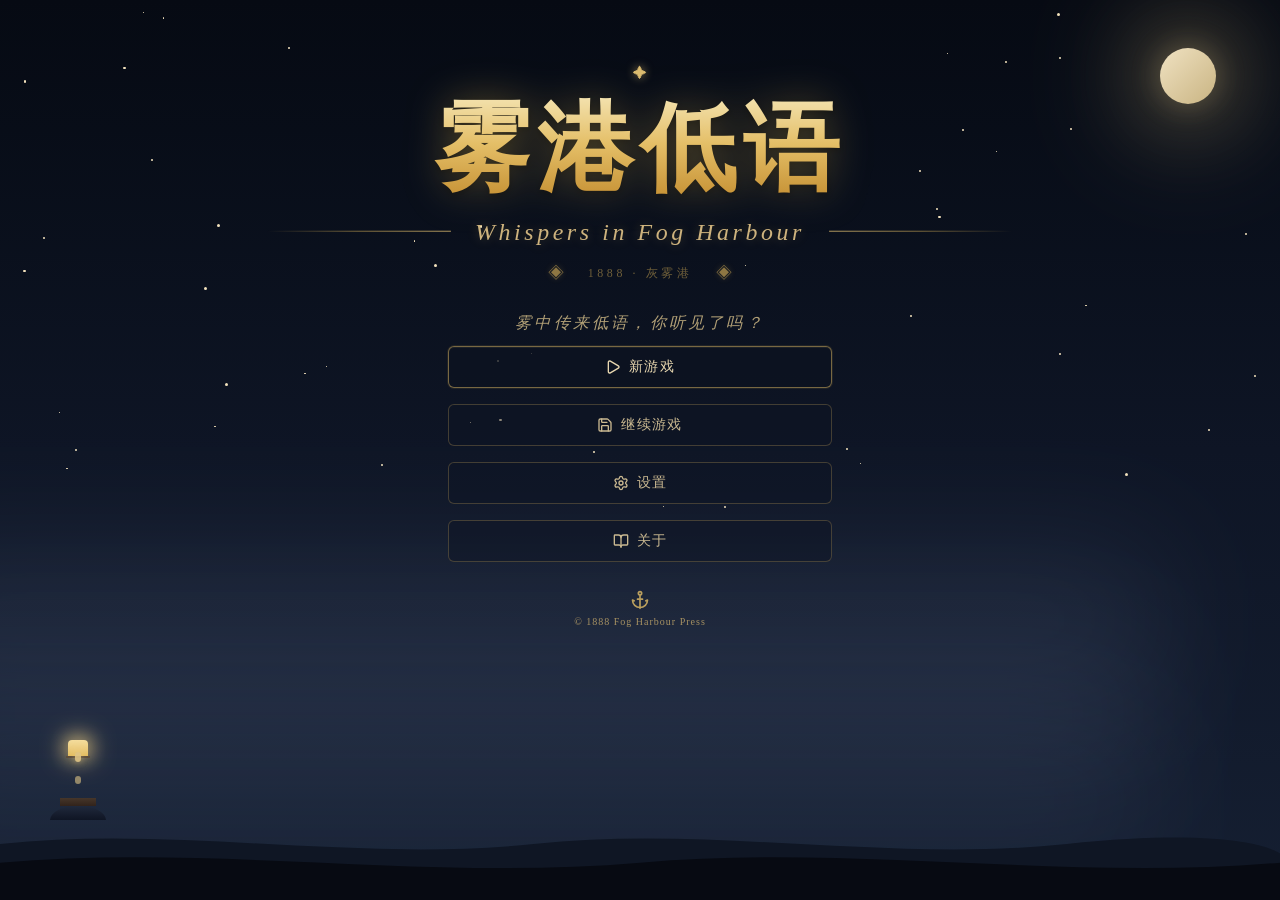
==== commit 5e72e92b: "Add files via upload" ====
--- a/index.html
+++ b/index.html
@@ -36,12 +36,11 @@
       })();
     </script>
     <link rel="modulepreload" crossorigin href="./assets/rolldown-runtime-CNC7AqOf.js" />
-    <link rel="modulepreload" crossorigin href="./assets/radix-CfDSOVqQ.js" />
-    <link rel="modulepreload" crossorigin href="./assets/toolkit-D3oCj6-b.js" />
-    <link rel="stylesheet" crossorigin href="./assets/index-CCZh_6eg.css" />
+    <link rel="modulepreload" crossorigin href="./assets/radix-BppwzILu.js" />
+    <link rel="stylesheet" crossorigin href="./assets/index-FLFg9wt4.css" />
   </head>
   <body>
     <div id="root"></div>
-    <script type="module" crossorigin src="./assets/index-DTdbHNCS.js"></script>
+    <script type="module" crossorigin src="./assets/index-BlpZOvvR.js"></script>
   </body>
 </html>
--- a/assets/index-FLFg9wt4.css
+++ b/assets/index-FLFg9wt4.css
@@ -0,0 +1 @@
+@import "https://miaoda.feishu.cn/fonts/css2?family=Playfair+Display:wght@400;600;700;900&family=Cormorant+Garamond:wght@400;500;600;700&family=Noto+Serif+SC:wght@400;500;600;700;900&display=swap";@layer components;@layer properties{@supports (((-webkit-hyphens:none)) and (not (margin-trim:inline))) or ((-moz-orient:inline) and (not (color:rgb(from red r g b)))){*,:before,:after{--tw-translate-x:0;--tw-translate-y:0;--tw-translate-z:0;--tw-rotate-x:initial;--tw-rotate-y:initial;--tw-rotate-z:initial;--tw-skew-x:initial;--tw-skew-y:initial;--tw-space-y-reverse:0;--tw-border-style:solid;--tw-gradient-position:initial;--tw-gradient-from:#0000;--tw-gradient-via:#0000;--tw-gradient-to:#0000;--tw-gradient-stops:initial;--tw-gradient-via-stops:initial;--tw-gradient-from-position:0%;--tw-gradient-via-position:50%;--tw-gradient-to-position:100%;--tw-leading:initial;--tw-font-weight:initial;--tw-tracking:initial;--tw-ordinal:initial;--tw-slashed-zero:initial;--tw-numeric-figure:initial;--tw-numeric-spacing:initial;--tw-numeric-fraction:initial;--tw-shadow:0 0 #0000;--tw-shadow-color:initial;--tw-shadow-alpha:100%;--tw-inset-shadow:0 0 #0000;--tw-inset-shadow-color:initial;--tw-inset-shadow-alpha:100%;--tw-ring-color:initial;--tw-ring-shadow:0 0 #0000;--tw-inset-ring-color:initial;--tw-inset-ring-shadow:0 0 #0000;--tw-ring-inset:initial;--tw-ring-offset-width:0px;--tw-ring-offset-color:#fff;--tw-ring-offset-shadow:0 0 #0000;--tw-outline-style:solid;--tw-blur:initial;--tw-brightness:initial;--tw-contrast:initial;--tw-grayscale:initial;--tw-hue-rotate:initial;--tw-invert:initial;--tw-opacity:initial;--tw-saturate:initial;--tw-sepia:initial;--tw-drop-shadow:initial;--tw-drop-shadow-color:initial;--tw-drop-shadow-alpha:100%;--tw-drop-shadow-size:initial;--tw-backdrop-blur:initial;--tw-backdrop-brightness:initial;--tw-backdrop-contrast:initial;--tw-backdrop-grayscale:initial;--tw-backdrop-hue-rotate:initial;--tw-backdrop-invert:initial;--tw-backdrop-opacity:initial;--tw-backdrop-saturate:initial;--tw-backdrop-sepia:initial;--tw-duration:initial;--tw-ease:initial;--tw-content:"";--tw-scale-x:1;--tw-scale-y:1;--tw-scale-z:1;--tw-animation-delay:0s;--tw-animation-direction:normal;--tw-animation-duration:initial;--tw-animation-fill-mode:none;--tw-animation-iteration-count:1;--tw-enter-blur:0;--tw-enter-opacity:1;--tw-enter-rotate:0;--tw-enter-scale:1;--tw-enter-translate-x:0;--tw-enter-translate-y:0;--tw-exit-blur:0;--tw-exit-opacity:1;--tw-exit-rotate:0;--tw-exit-scale:1;--tw-exit-translate-x:0;--tw-exit-translate-y:0}::backdrop{--tw-translate-x:0;--tw-translate-y:0;--tw-translate-z:0;--tw-rotate-x:initial;--tw-rotate-y:initial;--tw-rotate-z:initial;--tw-skew-x:initial;--tw-skew-y:initial;--tw-space-y-reverse:0;--tw-border-style:solid;--tw-gradient-position:initial;--tw-gradient-from:#0000;--tw-gradient-via:#0000;--tw-gradient-to:#0000;--tw-gradient-stops:initial;--tw-gradient-via-stops:initial;--tw-gradient-from-position:0%;--tw-gradient-via-position:50%;--tw-gradient-to-position:100%;--tw-leading:initial;--tw-font-weight:initial;--tw-tracking:initial;--tw-ordinal:initial;--tw-slashed-zero:initial;--tw-numeric-figure:initial;--tw-numeric-spacing:initial;--tw-numeric-fraction:initial;--tw-shadow:0 0 #0000;--tw-shadow-color:initial;--tw-shadow-alpha:100%;--tw-inset-shadow:0 0 #0000;--tw-inset-shadow-color:initial;--tw-inset-shadow-alpha:100%;--tw-ring-color:initial;--tw-ring-shadow:0 0 #0000;--tw-inset-ring-color:initial;--tw-inset-ring-shadow:0 0 #0000;--tw-ring-inset:initial;--tw-ring-offset-width:0px;--tw-ring-offset-color:#fff;--tw-ring-offset-shadow:0 0 #0000;--tw-outline-style:solid;--tw-blur:initial;--tw-brightness:initial;--tw-contrast:initial;--tw-grayscale:initial;--tw-hue-rotate:initial;--tw-invert:initial;--tw-opacity:initial;--tw-saturate:initial;--tw-sepia:initial;--tw-drop-shadow:initial;--tw-drop-shadow-color:initial;--tw-drop-shadow-alpha:100%;--tw-drop-shadow-size:initial;--tw-backdrop-blur:initial;--tw-backdrop-brightness:initial;--tw-backdrop-contrast:initial;--tw-backdrop-grayscale:initial;--tw-backdrop-hue-rotate:initial;--tw-backdrop-invert:initial;--tw-backdrop-opacity:initial;--tw-backdrop-saturate:initial;--tw-backdrop-sepia:initial;--tw-duration:initial;--tw-ease:initial;--tw-content:"";--tw-scale-x:1;--tw-scale-y:1;--tw-scale-z:1;--tw-animation-delay:0s;--tw-animation-direction:normal;--tw-animation-duration:initial;--tw-animation-fill-mode:none;--tw-animation-iteration-count:1;--tw-enter-blur:0;--tw-enter-opacity:1;--tw-enter-rotate:0;--tw-enter-scale:1;--tw-enter-translate-x:0;--tw-enter-translate-y:0;--tw-exit-blur:0;--tw-exit-opacity:1;--tw-exit-rotate:0;--tw-exit-scale:1;--tw-exit-translate-x:0;--tw-exit-translate-y:0}}}@layer theme{:root,:host{--font-serif:var(--font-serif);--font-mono:var(--font-mono);--color-gray-50:#f9fafb;--color-gray-200:#e5e7eb;--color-black:#000;--color-white:#fff;--spacing:.25rem;--container-sm:24rem;--container-md:28rem;--container-lg:32rem;--container-2xl:42rem;--container-3xl:48rem;--container-4xl:56rem;--container-5xl:64rem;--text-xs:.75rem;--text-xs--line-height:calc(1 / .75);--text-sm:.875rem;--text-sm--line-height:calc(1.25 / .875);--text-base:1rem;--text-base--line-height:calc(1.5 / 1);--text-lg:1.125rem;--text-lg--line-height:calc(1.75 / 1.125);--text-xl:1.25rem;--text-xl--line-height:calc(1.75 / 1.25);--text-2xl:1.5rem;--text-2xl--line-height:calc(2 / 1.5);--text-3xl:1.875rem;--text-3xl--line-height:calc(2.25 / 1.875);--text-4xl:2.25rem;--text-4xl--line-height:calc(2.5 / 2.25);--text-5xl:3rem;--text-5xl--line-height:1;--text-6xl:3.75rem;--text-6xl--line-height:1;--font-weight-normal:400;--font-weight-medium:500;--font-weight-semibold:600;--font-weight-bold:700;--tracking-tight:-.025em;--tracking-wide:.025em;--tracking-wider:.05em;--tracking-widest:.1em;--leading-tight:1.25;--leading-snug:1.375;--leading-normal:1.5;--leading-relaxed:1.625;--leading-loose:2;--radius-xs:.125rem;--shadow-2xs:var(--shadow-2xs);--shadow-xs:var(--shadow-xs);--shadow-sm:var(--shadow-sm);--shadow-md:var(--shadow-md);--shadow-lg:var(--shadow-lg);--shadow-xl:var(--shadow-xl);--shadow-2xl:var(--shadow-2xl);--ease-out:cubic-bezier(0, 0, .2, 1);--ease-in-out:cubic-bezier(.4, 0, .2, 1);--animate-spin:spin 1s linear infinite;--animate-pulse:pulse 2s cubic-bezier(.4, 0, .6, 1) infinite;--animate-bounce:bounce 1s infinite;--blur-sm:8px;--blur-md:12px;--blur-2xl:40px;--blur-3xl:64px;--aspect-video:16 / 9;--default-transition-duration:.15s;--default-transition-timing-function:cubic-bezier(.4, 0, .2, 1);--default-font-family:"Noto Serif SC", "Cormorant Garamond", "Playfair Display", Georgia, "Times New Roman", serif;--default-mono-font-family:var(--font-mono);--shadow:var(--shadow);--color-border:var(--border)}@supports (color:color(display-p3 0 0 0)){:root,:host{--color-gray-50:color(display-p3 .977213 .98084 .985102);--color-gray-200:color(display-p3 .899787 .906171 .92106)}}@supports (color:lab(0% 0 0)){:root,:host{--color-gray-50:lab(98.2596% -.247031 -.706708);--color-gray-200:lab(91.6229% -.159085 -2.26791)}}}@layer base{*,:after,:before{box-sizing:border-box;border:0 solid;margin:0;padding:0}::backdrop{box-sizing:border-box;border:0 solid;margin:0;padding:0}::-webkit-file-upload-button{box-sizing:border-box;border:0 solid;margin:0;padding:0}::file-selector-button{box-sizing:border-box;border:0 solid;margin:0;padding:0}html,:host{-webkit-text-size-adjust:100%;tab-size:4;line-height:1.5;font-family:var(--default-font-family,ui-sans-serif, system-ui, sans-serif, "Apple Color Emoji", "Segoe UI Emoji", "Segoe UI Symbol", "Noto Color Emoji");font-feature-settings:var(--default-font-feature-settings,normal);font-variation-settings:var(--default-font-variation-settings,normal);-webkit-tap-highlight-color:transparent}hr{height:0;color:inherit;border-top-width:1px}abbr:where([title]){-webkit-text-decoration:underline dotted;text-decoration:underline dotted}h1,h2,h3,h4,h5,h6{font-size:inherit;font-weight:inherit}a{color:inherit;-webkit-text-decoration:inherit;-webkit-text-decoration:inherit;-webkit-text-decoration:inherit;-webkit-text-decoration:inherit;text-decoration:inherit}b,strong{font-weight:bolder}code,kbd,samp,pre{font-family:var(--default-mono-font-family,ui-monospace, SFMono-Regular, Menlo, Monaco, Consolas, "Liberation Mono", "Courier New", monospace);font-feature-settings:var(--default-mono-font-feature-settings,normal);font-variation-settings:var(--default-mono-font-variation-settings,normal);font-size:1em}small{font-size:80%}sub,sup{vertical-align:baseline;font-size:75%;line-height:0;position:relative}sub{bottom:-.25em}sup{top:-.5em}table{text-indent:0;border-color:inherit;border-collapse:collapse}:-moz-focusring{outline:auto}progress{vertical-align:baseline}summary{display:list-item}ol,ul,menu{list-style:none}img,svg,video,canvas,audio,iframe,embed,object{vertical-align:middle;display:block}img,video{max-width:100%;height:auto}button,input,select,optgroup,textarea{font:inherit;font-feature-settings:inherit;font-variation-settings:inherit;letter-spacing:inherit;color:inherit;opacity:1;background-color:#0000;border-radius:0}::-webkit-file-upload-button{font:inherit;font-feature-settings:inherit;font-variation-settings:inherit;letter-spacing:inherit;color:inherit;opacity:1;background-color:#0000;border-radius:0}::file-selector-button{font:inherit;font-feature-settings:inherit;font-variation-settings:inherit;letter-spacing:inherit;color:inherit;opacity:1;background-color:#0000;border-radius:0}:where(select:-webkit-any([multiple],[size])) optgroup{font-weight:bolder}:where(select:is([multiple],[size])) optgroup{font-weight:bolder}:where(select:-webkit-any([multiple],[size])) optgroup option:not(:-webkit-any(:lang(ae),:lang(ar),:lang(arc),:lang(bcc),:lang(bqi),:lang(ckb),:lang(dv),:lang(fa),:lang(glk),:lang(he),:lang(ku),:lang(mzn),:lang(nqo),:lang(pnb),:lang(ps),:lang(sd),:lang(ug),:lang(ur),:lang(yi))){padding-left:20px}:where(select:is([multiple],[size])) optgroup option:not(:is(:lang(ae),:lang(ar),:lang(arc),:lang(bcc),:lang(bqi),:lang(ckb),:lang(dv),:lang(fa),:lang(glk),:lang(he),:lang(ku),:lang(mzn),:lang(nqo),:lang(pnb),:lang(ps),:lang(sd),:lang(ug),:lang(ur),:lang(yi))){padding-left:20px}:where(select:-webkit-any([multiple],[size])) optgroup option:-webkit-any(:lang(ae),:lang(ar),:lang(arc),:lang(bcc),:lang(bqi),:lang(ckb),:lang(dv),:lang(fa),:lang(glk),:lang(he),:lang(ku),:lang(mzn),:lang(nqo),:lang(pnb),:lang(ps),:lang(sd),:lang(ug),:lang(ur),:lang(yi)){padding-right:20px}:where(select:is([multiple],[size])) optgroup option:is(:lang(ae),:lang(ar),:lang(arc),:lang(bcc),:lang(bqi),:lang(ckb),:lang(dv),:lang(fa),:lang(glk),:lang(he),:lang(ku),:lang(mzn),:lang(nqo),:lang(pnb),:lang(ps),:lang(sd),:lang(ug),:lang(ur),:lang(yi)){padding-right:20px}:not(:-webkit-any(:lang(ae),:lang(ar),:lang(arc),:lang(bcc),:lang(bqi),:lang(ckb),:lang(dv),:lang(fa),:lang(glk),:lang(he),:lang(ku),:lang(mzn),:lang(nqo),:lang(pnb),:lang(ps),:lang(sd),:lang(ug),:lang(ur),:lang(yi)))::-webkit-file-upload-button{margin-right:4px}:not(:is(:lang(ae),:lang(ar),:lang(arc),:lang(bcc),:lang(bqi),:lang(ckb),:lang(dv),:lang(fa),:lang(glk),:lang(he),:lang(ku),:lang(mzn),:lang(nqo),:lang(pnb),:lang(ps),:lang(sd),:lang(ug),:lang(ur),:lang(yi)))::file-selector-button{margin-right:4px}:-webkit-any(:lang(ae),:lang(ar),:lang(arc),:lang(bcc),:lang(bqi),:lang(ckb),:lang(dv),:lang(fa),:lang(glk),:lang(he),:lang(ku),:lang(mzn),:lang(nqo),:lang(pnb),:lang(ps),:lang(sd),:lang(ug),:lang(ur),:lang(yi))::-webkit-file-upload-button{margin-left:4px}:is(:lang(ae),:lang(ar),:lang(arc),:lang(bcc),:lang(bqi),:lang(ckb),:lang(dv),:lang(fa),:lang(glk),:lang(he),:lang(ku),:lang(mzn),:lang(nqo),:lang(pnb),:lang(ps),:lang(sd),:lang(ug),:lang(ur),:lang(yi))::file-selector-button{margin-left:4px}::placeholder{opacity:1}@supports (not ((-webkit-appearance:-apple-pay-button))) or (contain-intrinsic-size:1px){::placeholder{color:currentColor}@supports (color:color-mix(in lab, red, red)){::placeholder{color:color-mix(in oklab, currentcolor 50%, transparent)}}}textarea{resize:vertical}::-webkit-search-decoration{-webkit-appearance:none}::-webkit-date-and-time-value{min-height:1lh;text-align:inherit}::-webkit-datetime-edit{display:inline-flex}::-webkit-datetime-edit-fields-wrapper{padding:0}::-webkit-datetime-edit{padding-top:0;padding-bottom:0}::-webkit-datetime-edit-year-field{padding-top:0;padding-bottom:0}::-webkit-datetime-edit-month-field{padding-top:0;padding-bottom:0}::-webkit-datetime-edit-day-field{padding-top:0;padding-bottom:0}::-webkit-datetime-edit-hour-field{padding-top:0;padding-bottom:0}::-webkit-datetime-edit-minute-field{padding-top:0;padding-bottom:0}::-webkit-datetime-edit-second-field{padding-top:0;padding-bottom:0}::-webkit-datetime-edit-millisecond-field{padding-top:0;padding-bottom:0}::-webkit-datetime-edit-meridiem-field{padding-top:0;padding-bottom:0}::-webkit-calendar-picker-indicator{line-height:1}:-moz-ui-invalid{box-shadow:none}button{-webkit-appearance:button;appearance:button}input:where([type=button],[type=reset],[type=submit]){-webkit-appearance:button;appearance:button}::-webkit-file-upload-button{-webkit-appearance:button;appearance:button}::file-selector-button{-webkit-appearance:button;appearance:button}::-webkit-inner-spin-button{height:auto}::-webkit-outer-spin-button{height:auto}[hidden]:where(:not([hidden=until-found])){display:none!important}}@layer utilities{.\@container\/field-group{container:field-group/inline-size}.pointer-events-auto{pointer-events:auto}.pointer-events-none{pointer-events:none}.invisible{visibility:hidden}.visible{visibility:visible}.sr-only{clip-path:inset(50%);white-space:nowrap;border-width:0;width:1px;height:1px;margin:-1px;padding:0;position:absolute;overflow:hidden}.absolute{position:absolute}.fixed{position:fixed}.relative{position:relative}.-inset-1{inset:calc(var(--spacing) * -1)}.-inset-4{inset:calc(var(--spacing) * -4)}.-inset-8{inset:calc(var(--spacing) * -8)}.inset-0{top:0;bottom:0;left:0;right:0}.inset-x-0{left:0;right:0}.inset-y-0{top:0;bottom:0}.-top-12{top:calc(var(--spacing) * -12)}.top-0{top:0}.top-0\.5{top:calc(var(--spacing) * .5)}.top-1\.5{top:calc(var(--spacing) * 1.5)}.top-1\/2{top:50%}.top-3{top:calc(var(--spacing) * 3)}.top-3\.5{top:calc(var(--spacing) * 3.5)}.top-4{top:calc(var(--spacing) * 4)}.top-8{top:calc(var(--spacing) * 8)}.top-9{top:calc(var(--spacing) * 9)}.top-12{top:calc(var(--spacing) * 12)}.top-14{top:calc(var(--spacing) * 14)}.top-\[1px\]{top:1px}.top-\[50\%\]{top:50%}.top-\[60\%\]{top:60%}.top-full{top:100%}.-right-12{right:calc(var(--spacing) * -12)}.right-0{right:0}.right-1{right:var(--spacing)}.right-2{right:calc(var(--spacing) * 2)}.right-3{right:calc(var(--spacing) * 3)}.right-3\.5{right:calc(var(--spacing) * 3.5)}.right-4{right:calc(var(--spacing) * 4)}.right-8{right:calc(var(--spacing) * 8)}.-bottom-0\.5{bottom:calc(var(--spacing) * -.5)}.-bottom-2{bottom:calc(var(--spacing) * -2)}.-bottom-12{bottom:calc(var(--spacing) * -12)}.bottom-0{bottom:0}.bottom-16{bottom:calc(var(--spacing) * 16)}.bottom-\[52px\]{bottom:52px}.-left-12{left:calc(var(--spacing) * -12)}.-left-full{left:-100%}.left-0{left:0}.left-0\.5{left:calc(var(--spacing) * .5)}.left-1\/2{left:50%}.left-2{left:calc(var(--spacing) * 2)}.left-4{left:calc(var(--spacing) * 4)}.left-6{left:calc(var(--spacing) * 6)}.left-\[22px\]{left:22px}.left-\[50\%\]{left:50%}.isolate{isolation:isolate}.z-0{z-index:0}.z-10{z-index:10}.z-20{z-index:20}.z-30{z-index:30}.z-40{z-index:40}.z-50{z-index:50}.z-\[1\]{z-index:1}.order-first{order:-9999}.order-last{order:9999}.col-start-2{grid-column-start:2}.\!m-0{margin:0!important}.-mx-1{margin-inline:calc(var(--spacing) * -1)}.mx-2{margin-inline:calc(var(--spacing) * 2)}.mx-3\.5{margin-inline:calc(var(--spacing) * 3.5)}.mx-auto{margin-left:auto;margin-right:auto}.-my-2{margin-block:calc(var(--spacing) * -2)}.my-0{margin-top:0;margin-bottom:0}.my-0\.5{margin-block:calc(var(--spacing) * .5)}.my-1{margin-block:var(--spacing)}.my-1\.5{margin-block:calc(var(--spacing) * 1.5)}.-mt-4{margin-top:calc(var(--spacing) * -4)}.mt-0\.5{margin-top:calc(var(--spacing) * .5)}.mt-1{margin-top:var(--spacing)}.mt-1\.5{margin-top:calc(var(--spacing) * 1.5)}.mt-2{margin-top:calc(var(--spacing) * 2)}.mt-4{margin-top:calc(var(--spacing) * 4)}.mt-8{margin-top:calc(var(--spacing) * 8)}.mt-auto{margin-top:auto}.-mr-1{margin-right:calc(var(--spacing) * -1)}.mr-2{margin-right:calc(var(--spacing) * 2)}.mb-0\.5{margin-bottom:calc(var(--spacing) * .5)}.mb-1{margin-bottom:var(--spacing)}.mb-2{margin-bottom:calc(var(--spacing) * 2)}.mb-3{margin-bottom:calc(var(--spacing) * 3)}.mb-4{margin-bottom:calc(var(--spacing) * 4)}.mb-6{margin-bottom:calc(var(--spacing) * 6)}.mb-8{margin-bottom:calc(var(--spacing) * 8)}.mb-10{margin-bottom:calc(var(--spacing) * 10)}.-ml-4{margin-left:calc(var(--spacing) * -4)}.ml-0\.5{margin-left:calc(var(--spacing) * .5)}.ml-1{margin-left:var(--spacing)}.ml-4{margin-left:calc(var(--spacing) * 4)}.ml-auto{margin-left:auto}.line-clamp-1{-webkit-line-clamp:1;-webkit-box-orient:vertical;display:-webkit-box;overflow:hidden}.line-clamp-2{-webkit-line-clamp:2;-webkit-box-orient:vertical;display:-webkit-box;overflow:hidden}.block{display:block}.flex{display:flex}.grid{display:grid}.hidden{display:none}.inline{display:inline}.inline-block{display:inline-block}.inline-flex{display:inline-flex}.table{display:table}.table-caption{display:table-caption}.table-cell{display:table-cell}.table-row{display:table-row}.field-sizing-content{field-sizing:content}.aspect-square{aspect-ratio:1}.aspect-video{aspect-ratio:var(--aspect-video)}.size-\(--cell-size\){width:var(--cell-size);height:var(--cell-size)}.size-2{width:calc(var(--spacing) * 2);height:calc(var(--spacing) * 2)}.size-2\.5{width:calc(var(--spacing) * 2.5);height:calc(var(--spacing) * 2.5)}.size-3{width:calc(var(--spacing) * 3);height:calc(var(--spacing) * 3)}.size-3\.5{width:calc(var(--spacing) * 3.5);height:calc(var(--spacing) * 3.5)}.size-4{width:calc(var(--spacing) * 4);height:calc(var(--spacing) * 4)}.size-6{width:calc(var(--spacing) * 6);height:calc(var(--spacing) * 6)}.size-7{width:calc(var(--spacing) * 7);height:calc(var(--spacing) * 7)}.size-8{width:calc(var(--spacing) * 8);height:calc(var(--spacing) * 8)}.size-9{width:calc(var(--spacing) * 9);height:calc(var(--spacing) * 9)}.size-10{width:calc(var(--spacing) * 10);height:calc(var(--spacing) * 10)}.size-auto{width:auto;height:auto}.size-full{width:100%;height:100%}.h-\(--cell-size\){height:var(--cell-size)}.h-0{height:0}.h-0\.5{height:calc(var(--spacing) * .5)}.h-1\.5{height:calc(var(--spacing) * 1.5)}.h-2{height:calc(var(--spacing) * 2)}.h-2\.5{height:calc(var(--spacing) * 2.5)}.h-2\/5{height:40%}.h-3{height:calc(var(--spacing) * 3)}.h-3\.5{height:calc(var(--spacing) * 3.5)}.h-4{height:calc(var(--spacing) * 4)}.h-5{height:calc(var(--spacing) * 5)}.h-6{height:calc(var(--spacing) * 6)}.h-7{height:calc(var(--spacing) * 7)}.h-8{height:calc(var(--spacing) * 8)}.h-9{height:calc(var(--spacing) * 9)}.h-10{height:calc(var(--spacing) * 10)}.h-12{height:calc(var(--spacing) * 12)}.h-20{height:calc(var(--spacing) * 20)}.h-32{height:calc(var(--spacing) * 32)}.h-40{height:calc(var(--spacing) * 40)}.h-64{height:calc(var(--spacing) * 64)}.h-\[1\.15rem\]{height:1.15rem}.h-\[130px\]{height:130px}.h-\[calc\(100\%-1px\)\]{height:calc(100% - 1px)}.h-\[var\(--radix-navigation-menu-viewport-height\)\]{height:var(--radix-navigation-menu-viewport-height)}.h-\[var\(--radix-select-trigger-height\)\]{height:var(--radix-select-trigger-height)}.h-auto{height:auto}.h-full{height:100%}.h-px{height:1px}.h-screen{height:100vh}.h-svh{height:100svh}.max-h-\(--radix-context-menu-content-available-height\){max-height:var(--radix-context-menu-content-available-height)}.max-h-\(--radix-dropdown-menu-content-available-height\){max-height:var(--radix-dropdown-menu-content-available-height)}.max-h-\(--radix-select-content-available-height\){max-height:var(--radix-select-content-available-height)}.max-h-\[70vh\]{max-height:70vh}.max-h-\[300px\]{max-height:300px}.max-h-screen{max-height:100vh}.min-h-0{min-height:0}.min-h-4{min-height:calc(var(--spacing) * 4)}.min-h-8{min-height:calc(var(--spacing) * 8)}.min-h-9{min-height:calc(var(--spacing) * 9)}.min-h-10{min-height:calc(var(--spacing) * 10)}.min-h-16{min-height:calc(var(--spacing) * 16)}.min-h-\[180px\]{min-height:180px}.min-h-\[280px\]{min-height:280px}.min-h-screen{min-height:100vh}.min-h-svh{min-height:100svh}.w-\(--cell-size\){width:var(--cell-size)}.w-\(--sidebar-width\){width:var(--sidebar-width)}.w-0{width:0}.w-0\.5{width:calc(var(--spacing) * .5)}.w-1{width:var(--spacing)}.w-1\.5{width:calc(var(--spacing) * 1.5)}.w-1\/3{width:33.3333%}.w-1\/4{width:25%}.w-2{width:calc(var(--spacing) * 2)}.w-2\.5{width:calc(var(--spacing) * 2.5)}.w-3{width:calc(var(--spacing) * 3)}.w-3\.5{width:calc(var(--spacing) * 3.5)}.w-3\/4{width:75%}.w-4{width:calc(var(--spacing) * 4)}.w-5{width:calc(var(--spacing) * 5)}.w-6{width:calc(var(--spacing) * 6)}.w-7{width:calc(var(--spacing) * 7)}.w-8{width:calc(var(--spacing) * 8)}.w-9{width:calc(var(--spacing) * 9)}.w-10{width:calc(var(--spacing) * 10)}.w-11{width:calc(var(--spacing) * 11)}.w-12{width:calc(var(--spacing) * 12)}.w-14{width:calc(var(--spacing) * 14)}.w-64{width:calc(var(--spacing) * 64)}.w-72{width:calc(var(--spacing) * 72)}.w-\[90\%\]{width:90%}.w-\[100px\]{width:100px}.w-auto{width:auto}.w-fit{width:-webkit-fit-content;width:fit-content}.w-full{width:100%}.w-max{width:-webkit-max-content;width:max-content}.w-px{width:1px}.w-screen{width:100vw}.max-w-\(--skeleton-width\){max-width:var(--skeleton-width)}.max-w-2xl{max-width:var(--container-2xl)}.max-w-3xl{max-width:var(--container-3xl)}.max-w-4xl{max-width:var(--container-4xl)}.max-w-5xl{max-width:var(--container-5xl)}.max-w-\[15\%\]{max-width:15%}.max-w-\[200px\]{max-width:200px}.max-w-\[1000px\]{max-width:1000px}.max-w-full{max-width:100%}.max-w-lg{max-width:var(--container-lg)}.max-w-max{max-width:-webkit-max-content;max-width:max-content}.max-w-md{max-width:var(--container-md)}.max-w-sm{max-width:var(--container-sm)}.min-w-\(--cell-size\){min-width:var(--cell-size)}.min-w-0{min-width:0}.min-w-5{min-width:calc(var(--spacing) * 5)}.min-w-8{min-width:calc(var(--spacing) * 8)}.min-w-9{min-width:calc(var(--spacing) * 9)}.min-w-10{min-width:calc(var(--spacing) * 10)}.min-w-\[8rem\]{min-width:8rem}.min-w-\[12rem\]{min-width:12rem}.min-w-\[60px\]{min-width:60px}.min-w-\[140px\]{min-width:140px}.min-w-\[var\(--radix-select-trigger-width\)\]{min-width:var(--radix-select-trigger-width)}.min-w-screen{min-width:100vw}.flex-1{flex:1}.shrink-0{flex-shrink:0}.grow{flex-grow:1}.grow-0{flex-grow:0}.basis-full{flex-basis:100%}.caption-bottom{caption-side:bottom}.border-collapse{border-collapse:collapse}.origin-\(--radix-context-menu-content-transform-origin\){transform-origin:var(--radix-context-menu-content-transform-origin)}.origin-\(--radix-dropdown-menu-content-transform-origin\){transform-origin:var(--radix-dropdown-menu-content-transform-origin)}.origin-\(--radix-hover-card-content-transform-origin\){transform-origin:var(--radix-hover-card-content-transform-origin)}.origin-\(--radix-menubar-content-transform-origin\){transform-origin:var(--radix-menubar-content-transform-origin)}.origin-\(--radix-popover-content-transform-origin\){transform-origin:var(--radix-popover-content-transform-origin)}.origin-\(--radix-select-content-transform-origin\){transform-origin:var(--radix-select-content-transform-origin)}.origin-\(--radix-tooltip-content-transform-origin\){transform-origin:var(--radix-tooltip-content-transform-origin)}.origin-bottom{transform-origin:bottom}.origin-center{transform-origin:50%}.-translate-x-1\/2{--tw-translate-x:calc(calc(1 / 2 * 100%) * -1);translate:var(--tw-translate-x) var(--tw-translate-y)}.-translate-x-px{--tw-translate-x:-1px;translate:var(--tw-translate-x) var(--tw-translate-y)}.translate-x-\[-50\%\]{--tw-translate-x:-50%;translate:var(--tw-translate-x) var(--tw-translate-y)}.translate-x-px{--tw-translate-x:1px;translate:var(--tw-translate-x) var(--tw-translate-y)}.-translate-y-1\/2{--tw-translate-y:calc(calc(1 / 2 * 100%) * -1);translate:var(--tw-translate-x) var(--tw-translate-y)}.translate-y-0\.5{--tw-translate-y:calc(var(--spacing) * .5);translate:var(--tw-translate-x) var(--tw-translate-y)}.translate-y-\[-50\%\]{--tw-translate-y:-50%;translate:var(--tw-translate-x) var(--tw-translate-y)}.translate-y-\[calc\(-50\%_-_2px\)\]{--tw-translate-y:calc(-50% - 2px);translate:var(--tw-translate-x) var(--tw-translate-y)}.rotate-45{rotate:45deg}.rotate-90{rotate:90deg}.-skew-x-12{--tw-skew-x:skewX(calc(12deg * -1));transform:var(--tw-rotate-x,) var(--tw-rotate-y,) var(--tw-rotate-z,) var(--tw-skew-x,) var(--tw-skew-y,)}.transform{transform:var(--tw-rotate-x,) var(--tw-rotate-y,) var(--tw-rotate-z,) var(--tw-skew-x,) var(--tw-skew-y,)}.animate-\[fadeInText_150ms_ease-out\]{animation:.15s ease-out fadeInText}.animate-\[fogDrift2_20s_ease-in-out_infinite_alternate-reverse\]{animation:20s ease-in-out infinite alternate-reverse fogDrift2}.animate-\[fogDrift_30s_ease-in-out_infinite_alternate\]{animation:30s ease-in-out infinite alternate fogDrift}.animate-\[particleFloat_15s_ease-in-out_infinite\]{animation:15s ease-in-out infinite particleFloat}.animate-bounce{animation:var(--animate-bounce)}.animate-caret-blink{animation:1.25s ease-out infinite caret-blink}.animate-in{animation:enter var(--tw-animation-duration,var(--tw-duration,.15s))var(--tw-ease,ease)var(--tw-animation-delay,0s)var(--tw-animation-iteration-count,1)var(--tw-animation-direction,normal)var(--tw-animation-fill-mode,none)}.animate-pulse{animation:var(--animate-pulse)}.animate-spin{animation:var(--animate-spin)}.cursor-default{cursor:default}.cursor-not-allowed{cursor:not-allowed}.cursor-pointer{cursor:pointer}.cursor-text{cursor:text}.touch-none{touch-action:none}.resize{resize:both}.resize-none{resize:none}.scroll-my-1{scroll-margin-block:var(--spacing)}.scroll-py-1{scroll-padding-block:var(--spacing)}.list-disc{list-style-type:disc}.list-none{list-style-type:none}.appearance-none{-webkit-appearance:none;appearance:none}.grid-cols-1{grid-template-columns:repeat(1,minmax(0,1fr))}.grid-cols-2{grid-template-columns:repeat(2,minmax(0,1fr))}.grid-cols-5{grid-template-columns:repeat(5,minmax(0,1fr))}.grid-cols-\[0_1fr\]{grid-template-columns:0 1fr}.flex-col{flex-direction:column}.flex-col-reverse{flex-direction:column-reverse}.flex-row{flex-direction:row}.flex-wrap{flex-wrap:wrap}.place-content-center{place-content:center}.items-center{align-items:center}.items-end{align-items:flex-end}.items-start{align-items:flex-start}.items-stretch{align-items:stretch}.justify-between{justify-content:space-between}.justify-center{justify-content:center}.justify-end{justify-content:flex-end}.justify-start{justify-content:flex-start}.justify-items-start{justify-items:start}.gap-0\.5{gap:calc(var(--spacing) * .5)}.gap-1{gap:var(--spacing)}.gap-1\.5{gap:calc(var(--spacing) * 1.5)}.gap-2{gap:calc(var(--spacing) * 2)}.gap-2\.5{gap:calc(var(--spacing) * 2.5)}.gap-3{gap:calc(var(--spacing) * 3)}.gap-4{gap:calc(var(--spacing) * 4)}.gap-6{gap:calc(var(--spacing) * 6)}.gap-7{gap:calc(var(--spacing) * 7)}.gap-\[--spacing\(var\(--gap\)\)\]{gap:calc(var(--spacing) * var(--gap))}:where(.space-y-1\.5>:not(:last-child)){--tw-space-y-reverse:0;margin-top:calc(calc(var(--spacing) * 1.5) * var(--tw-space-y-reverse));margin-bottom:calc(calc(var(--spacing) * 1.5) * calc(1 - var(--tw-space-y-reverse)))}:where(.space-y-2>:not(:last-child)){--tw-space-y-reverse:0;margin-top:calc(calc(var(--spacing) * 2) * var(--tw-space-y-reverse));margin-bottom:calc(calc(var(--spacing) * 2) * calc(1 - var(--tw-space-y-reverse)))}:where(.space-y-2\.5>:not(:last-child)){--tw-space-y-reverse:0;margin-top:calc(calc(var(--spacing) * 2.5) * var(--tw-space-y-reverse));margin-bottom:calc(calc(var(--spacing) * 2.5) * calc(1 - var(--tw-space-y-reverse)))}:where(.space-y-3>:not(:last-child)){--tw-space-y-reverse:0;margin-top:calc(calc(var(--spacing) * 3) * var(--tw-space-y-reverse));margin-bottom:calc(calc(var(--spacing) * 3) * calc(1 - var(--tw-space-y-reverse)))}:where(.space-y-4>:not(:last-child)){--tw-space-y-reverse:0;margin-top:calc(calc(var(--spacing) * 4) * var(--tw-space-y-reverse));margin-bottom:calc(calc(var(--spacing) * 4) * calc(1 - var(--tw-space-y-reverse)))}:where(.space-y-5>:not(:last-child)){--tw-space-y-reverse:0;margin-top:calc(calc(var(--spacing) * 5) * var(--tw-space-y-reverse));margin-bottom:calc(calc(var(--spacing) * 5) * calc(1 - var(--tw-space-y-reverse)))}:where(.space-y-6>:not(:last-child)){--tw-space-y-reverse:0;margin-top:calc(calc(var(--spacing) * 6) * var(--tw-space-y-reverse));margin-bottom:calc(calc(var(--spacing) * 6) * calc(1 - var(--tw-space-y-reverse)))}:where(.space-y-7>:not(:last-child)){--tw-space-y-reverse:0;margin-top:calc(calc(var(--spacing) * 7) * var(--tw-space-y-reverse));margin-bottom:calc(calc(var(--spacing) * 7) * calc(1 - var(--tw-space-y-reverse)))}.gap-x-2{column-gap:calc(var(--spacing) * 2)}.gap-x-6{column-gap:calc(var(--spacing) * 6)}.gap-y-0\.5{row-gap:calc(var(--spacing) * .5)}.gap-y-3{row-gap:calc(var(--spacing) * 3)}.gap-y-5{row-gap:calc(var(--spacing) * 5)}.self-stretch{align-self:stretch}.truncate{text-overflow:ellipsis;white-space:nowrap;overflow:hidden}.overflow-auto{overflow:auto}.overflow-hidden{overflow:hidden}.overflow-x-auto{overflow-x:auto}.overflow-x-hidden{overflow-x:hidden}.overflow-y-auto{overflow-y:auto}.overflow-y-visible{overflow-y:visible}.rounded-\[2px\]{border-radius:2px}.rounded-\[4px\]{border-radius:4px}.rounded-\[6px\]{border-radius:6px}.rounded-\[8px\]{border-radius:8px}.rounded-\[calc\(var\(--radius\)-5px\)\]{border-radius:calc(var(--radius) - 5px)}.rounded-\[inherit\]{border-radius:inherit}.rounded-full{border-radius:3.40282e38px}.rounded-lg{border-radius:var(--radius)}.rounded-md{border-radius:calc(var(--radius) - 2px)}.rounded-none{border-radius:0}.rounded-sm{border-radius:calc(var(--radius) - 4px)}.rounded-xl{border-radius:calc(var(--radius) + 4px)}.rounded-xs{border-radius:var(--radius-xs)}.rounded-t-sm{border-top-left-radius:calc(var(--radius) - 4px);border-top-right-radius:calc(var(--radius) - 4px)}.rounded-l-md{border-top-left-radius:calc(var(--radius) - 2px);border-bottom-left-radius:calc(var(--radius) - 2px)}.rounded-tl-sm{border-top-left-radius:calc(var(--radius) - 4px)}.rounded-r-md{border-top-right-radius:calc(var(--radius) - 2px);border-bottom-right-radius:calc(var(--radius) - 2px)}.border{border-style:var(--tw-border-style);border-width:1px}.border-0{border-style:var(--tw-border-style);border-width:0}.border-\[1\.5px\]{border-style:var(--tw-border-style);border-width:1.5px}.border-y{border-block-style:var(--tw-border-style);border-top-width:1px;border-bottom-width:1px}.border-y-\[5px\]{border-block-style:var(--tw-border-style);border-top-width:5px;border-bottom-width:5px}.border-t{border-top-style:var(--tw-border-style);border-top-width:1px}.border-t-\[8px\]{border-top-style:var(--tw-border-style);border-top-width:8px}.border-r{border-right-style:var(--tw-border-style);border-right-width:1px}.border-r-\[6px\]{border-right-style:var(--tw-border-style);border-right-width:6px}.border-b{border-bottom-style:var(--tw-border-style);border-bottom-width:1px}.border-l{border-left-style:var(--tw-border-style);border-left-width:1px}.border-l-\[6px\]{border-left-style:var(--tw-border-style);border-left-width:6px}.border-dashed{--tw-border-style:dashed;border-style:dashed}.\[border-color\:var\(--badge-outline\)\]{border-color:var(--badge-outline)}.\[border-color\:var\(--button-outline\)\]{border-color:var(--button-outline)}.border-\(--color-border\){border-color:var(--color-border)}.border-\[hsl\(0_40\%_40\%_\/_0\.5\)\]{border-color:#8f3d3d80}.border-\[hsl\(0_45\%_45\%_\/_0\.6\)\]{border-color:#a63f3f99}.border-\[hsl\(0_60\%_45\%_\/_0\.6\)\]{border-color:#b82e2e99}.border-\[hsl\(35_70\%_55\%\)\]{border-color:#dd9a3c}.border-\[hsl\(42_20\%_30\%_\/_0\.4\)\]{border-color:#5c533d66}.border-\[hsl\(42_20\%_30\%_\/_0\.25\)\]{border-color:#5c533d40}.border-\[hsl\(42_20\%_35\%_\/_0\.2\)\]{border-color:#6b604733}.border-\[hsl\(42_25\%_30\%_\/_0\.3\)\]{border-color:#6054394d}.border-\[hsl\(42_25\%_35\%_\/_0\.3\)\]{border-color:#7062434d}.border-\[hsl\(42_25\%_35\%_\/_0\.35\)\]{border-color:#70624359}.border-\[hsl\(42_25\%_40\%_\/_0\.25\)\]{border-color:#80704d40}.border-\[hsl\(42_30\%_30\%_\/_0\.3\)\]{border-color:#6356364d}.border-\[hsl\(42_30\%_35\%_\/_0\.2\)\]{border-color:#74643e33}.border-\[hsl\(42_30\%_35\%_\/_0\.4\)\]{border-color:#74643e66}.border-\[hsl\(42_30\%_35\%_\/_0\.45\)\]{border-color:#74643e73}.border-\[hsl\(42_30\%_40\%_\/_0\.4\)\]{border-color:#85724766}.border-\[hsl\(42_30\%_40\%_\/_0\.5\)\]{border-color:#85724780}.border-\[hsl\(42_30\%_40\%_\/_0\.35\)\]{border-color:#85724759}.border-\[hsl\(42_30\%_40\%_\/_0\.45\)\]{border-color:#85724773}.border-\[hsl\(42_30\%_45\%_\/_0\.5\)\]{border-color:#95815080}.border-\[hsl\(42_30\%_45\%_\/_0\.35\)\]{border-color:#95815059}.border-\[hsl\(42_35\%_40\%_\/_0\.35\)\]{border-color:#8a744259}.border-\[hsl\(42_35\%_45\%_\/_0\.5\)\]{border-color:#9b834b80}.border-\[hsl\(42_40\%_45\%_\/_0\.5\)\]{border-color:#a1854580}.border-\[hsl\(42_40\%_50\%_\/_0\.3\)\]{border-color:#b3944d4d}.border-\[hsl\(42_40\%_50\%_\/_0\.4\)\]{border-color:#b3944d66}.border-\[hsl\(42_40\%_50\%_\/_0\.5\)\]{border-color:#b3944d80}.border-\[hsl\(42_45\%_50\%_\/_0\.4\)\]{border-color:#b9964666}.border-\[hsl\(42_45\%_55\%_\/_0\.6\)\]{border-color:#c0a15999}.border-\[hsl\(42_45\%_55\%_\/_0\.55\)\]{border-color:#c0a1598c}.border-\[hsl\(42_50\%_55\%\)\]{border-color:#c6a353}.border-\[hsl\(42_50\%_60\%_\/_0\.7\)\]{border-color:#ccad66b3}.border-\[hsl\(42_60\%_65\%\)\]{border-color:#dbbb70}.border-\[hsl\(42_60\%_65\%_\/_0\.65\)\]{border-color:#dbbb70a6}.border-\[hsl\(42_70\%_60\%\)\]{border-color:#e0b652}.border-\[hsl\(102_50\%_45\%\)\]{border-color:#5cac39}.border-\[hsl\(221_60\%_55\%\)\]{border-color:#4773d1}.border-\[hsl\(280_40\%_45\%_\/_0\.4\)\]{border-color:#8245a166}.border-\[hsl\(280_50\%_55\%\)\]{border-color:#9f53c6}.border-border,.border-border\/50{border-color:var(--border)}@supports (color:color-mix(in lab, red, red)){.border-border\/50{border-color:color-mix(in oklab, var(--border) 50%, transparent)}}.border-input{border-color:var(--input)}.border-primary{border-color:var(--primary)}.border-sidebar-border{border-color:var(--sidebar-border)}.border-success\/50{border-color:var(--success)}@supports (color:color-mix(in lab, red, red)){.border-success\/50{border-color:color-mix(in oklab, var(--success) 50%, transparent)}}.border-transparent{border-color:#0000}.border-warning\/50{border-color:var(--warning)}@supports (color:color-mix(in lab, red, red)){.border-warning\/50{border-color:color-mix(in oklab, var(--warning) 50%, transparent)}}.border-y-transparent{border-top-color:#0000;border-bottom-color:#0000}.border-t-\[hsl\(42_45\%_55\%_\/_0\.6\)\]{border-top-color:#c0a15999}.border-t-transparent{border-top-color:#0000}.border-r-\[hsl\(42_60\%_70\%\)\]{border-right-color:#e0c585}.border-l-transparent{border-left-color:#0000}.bg-\(--color-bg\){background-color:var(--color-bg)}.bg-\[hsl\(0_30\%_10\%_\/_0\.5\)\]{background-color:#21121280}.bg-\[hsl\(0_30\%_15\%_\/_0\.6\)\]{background-color:#321b1b99}.bg-\[hsl\(0_50\%_10\%_\/_0\.85\)\]{background-color:#260d0dd9}.bg-\[hsl\(0_50\%_40\%\)\]{background-color:#933}.bg-\[hsl\(30_20\%_30\%\)\]{background-color:#5c4d3d}.bg-\[hsl\(35_40\%_15\%_\/_0\.95\)\]{background-color:#362917f2}.bg-\[hsl\(42_40\%_15\%_\/_0\.95\)\]{background-color:#362c17f2}.bg-\[hsl\(42_45\%_55\%_\/_0\.6\)\]{background-color:#c0a15999}.bg-\[hsl\(42_50\%_50\%_\/_0\.4\)\]{background-color:#bf994066}.bg-\[hsl\(42_50\%_65\%\)\]{background-color:#d2b879}.bg-\[hsl\(42_50\%_70\%\)\]{background-color:#d9c28c}.bg-\[hsl\(42_60\%_70\%\)\]{background-color:#e0c585}.bg-\[hsl\(42_60\%_70\%_\/_0\.6\)\]{background-color:#e0c58599}.bg-\[hsl\(42_60\%_70\%_\/_0\.9\)\]{background-color:#e0c585e6}.bg-\[hsl\(42_70\%_85\%\)\]{background-color:#f4e3be}.bg-\[hsl\(42_80\%_75\%\)\]{background-color:#f2d48c}.bg-\[hsl\(132_40\%_15\%_\/_0\.95\)\]{background-color:#17361df2}.bg-\[hsl\(220_20\%_50\%\)\]{background-color:#679}.bg-\[hsl\(220_35\%_14\%\)\]{background-color:#172030}.bg-\[hsl\(220_35\%_15\%\)\]{background-color:#192234}.bg-\[hsl\(221_40\%_15\%_\/_0\.95\)\]{background-color:#172136f2}.bg-\[hsl\(222_40\%_12\%_\/_0\.5\)\]{background-color:#121a2b80}.bg-\[hsl\(222_40\%_15\%_\/_0\.8\)\]{background-color:#172036cc}.bg-\[hsl\(222_45\%_8\%_\/_0\.5\)\]{background-color:#0b111e80}.bg-\[hsl\(222_45\%_9\%_\/_0\.7\)\]{background-color:#0d1321b3}.bg-\[hsl\(222_45\%_9\%_\/_0\.75\)\]{background-color:#0d1321bf}.bg-\[hsl\(222_45\%_10\%\)\]{background-color:#0e1525}.bg-\[hsl\(222_45\%_10\%_\/_0\.5\)\]{background-color:#0e152580}.bg-\[hsl\(222_45\%_10\%_\/_0\.6\)\]{background-color:#0e152599}.bg-\[hsl\(222_45\%_10\%_\/_0\.45\)\]{background-color:#0e152573}.bg-\[hsl\(222_45\%_12\%_\/_0\.95\)\]{background-color:#11192cf2}.bg-\[hsl\(222_50\%_5\%\)\]{background-color:#060a13}.bg-\[hsl\(222_50\%_9\%_\/_0\.6\)\]{background-color:#0b122299}.bg-\[hsl\(222_50\%_9\%_\/_0\.7\)\]{background-color:#0b1222b3}.bg-\[hsl\(222_50\%_9\%_\/_0\.75\)\]{background-color:#0b1222bf}.bg-\[hsl\(222_50\%_10\%_\/_0\.6\)\]{background-color:#0d142699}.bg-\[hsl\(222_50\%_10\%_\/_0\.45\)\]{background-color:#0d142673}.bg-\[hsl\(222_50\%_10\%_\/_0\.55\)\]{background-color:#0d14268c}.bg-\[hsl\(222_55\%_7\%_\/_0\.85\)\]{background-color:#080e1cd9}.bg-\[hsl\(222_55\%_8\%_\/_0\.95\)\]{background-color:#091020f2}.bg-\[hsl\(222_60\%_3\%_\/_0\.03\)\]{background-color:#03060c08}.bg-\[hsl\(222_60\%_4\%_\/_0\.04\)\]{background-color:#0408100a}.bg-\[hsl\(280_35\%_15\%_\/_0\.95\)\]{background-color:#2b1934f2}.bg-accent{background-color:var(--accent)}.bg-background{background-color:var(--background)}.bg-black\/50{background-color:#00000080}@supports (color:color-mix(in lab, red, red)){.bg-black\/50{background-color:color-mix(in oklab, var(--color-black) 50%, transparent)}}.bg-black\/60{background-color:#0009}@supports (color:color-mix(in lab, red, red)){.bg-black\/60{background-color:color-mix(in oklab, var(--color-black) 60%, transparent)}}.bg-border{background-color:var(--border)}.bg-card{background-color:var(--card)}.bg-chart-1{background-color:var(--chart-1)}.bg-chart-5{background-color:var(--chart-5)}.bg-destructive{background-color:var(--destructive)}.bg-foreground{background-color:var(--foreground)}.bg-input{background-color:var(--input)}.bg-muted,.bg-muted\/50{background-color:var(--muted)}@supports (color:color-mix(in lab, red, red)){.bg-muted\/50{background-color:color-mix(in oklab, var(--muted) 50%, transparent)}}.bg-popover{background-color:var(--popover)}.bg-primary,.bg-primary\/20{background-color:var(--primary)}@supports (color:color-mix(in lab, red, red)){.bg-primary\/20{background-color:color-mix(in oklab, var(--primary) 20%, transparent)}}.bg-secondary{background-color:var(--secondary)}.bg-sidebar{background-color:var(--sidebar)}.bg-sidebar-border{background-color:var(--sidebar-border)}.bg-success{background-color:var(--success)}.bg-transparent{background-color:#0000}.bg-warning{background-color:var(--warning)}.bg-white{background-color:var(--color-white)}.bg-linear-to-b{--tw-gradient-position:to bottom}@supports (background-image:linear-gradient(in lab, red, red)){.bg-linear-to-b{--tw-gradient-position:to bottom in oklab}}.bg-linear-to-b{background-image:linear-gradient(var(--tw-gradient-stops))}.bg-gradient-to-b{--tw-gradient-position:to bottom in oklab;background-image:linear-gradient(var(--tw-gradient-stops))}.bg-gradient-to-br{--tw-gradient-position:to bottom right in oklab;background-image:linear-gradient(var(--tw-gradient-stops))}.bg-gradient-to-l{--tw-gradient-position:to left in oklab;background-image:linear-gradient(var(--tw-gradient-stops))}.bg-gradient-to-r{--tw-gradient-position:to right in oklab;background-image:linear-gradient(var(--tw-gradient-stops))}.bg-gradient-to-t{--tw-gradient-position:to top in oklab;background-image:linear-gradient(var(--tw-gradient-stops))}.from-\[hsl\(0_40\%_40\%_\/_0\.4\)\]{--tw-gradient-from:#8f3d3d66;--tw-gradient-stops:var(--tw-gradient-via-stops,var(--tw-gradient-position), var(--tw-gradient-from) var(--tw-gradient-from-position), var(--tw-gradient-to) var(--tw-gradient-to-position))}.from-\[hsl\(0_70\%_55\%\)\]{--tw-gradient-from:#dd3c3c;--tw-gradient-stops:var(--tw-gradient-via-stops,var(--tw-gradient-position), var(--tw-gradient-from) var(--tw-gradient-from-position), var(--tw-gradient-to) var(--tw-gradient-to-position))}.from-\[hsl\(25_25\%_22\%\)\]{--tw-gradient-from:#46362a;--tw-gradient-stops:var(--tw-gradient-via-stops,var(--tw-gradient-position), var(--tw-gradient-from) var(--tw-gradient-from-position), var(--tw-gradient-to) var(--tw-gradient-to-position))}.from-\[hsl\(25_40\%_8\%\)\]{--tw-gradient-from:#1d130c;--tw-gradient-stops:var(--tw-gradient-via-stops,var(--tw-gradient-position), var(--tw-gradient-from) var(--tw-gradient-from-position), var(--tw-gradient-to) var(--tw-gradient-to-position))}.from-\[hsl\(25_50\%_5\%\)\]{--tw-gradient-from:#130c06;--tw-gradient-stops:var(--tw-gradient-via-stops,var(--tw-gradient-position), var(--tw-gradient-from) var(--tw-gradient-from-position), var(--tw-gradient-to) var(--tw-gradient-to-position))}.from-\[hsl\(25_60\%_4\%\)\]{--tw-gradient-from:#100904;--tw-gradient-stops:var(--tw-gradient-via-stops,var(--tw-gradient-position), var(--tw-gradient-from) var(--tw-gradient-from-position), var(--tw-gradient-to) var(--tw-gradient-to-position))}.from-\[hsl\(26_80\%_55\%\)\]{--tw-gradient-from:#e88030;--tw-gradient-stops:var(--tw-gradient-via-stops,var(--tw-gradient-position), var(--tw-gradient-from) var(--tw-gradient-from-position), var(--tw-gradient-to) var(--tw-gradient-to-position))}.from-\[hsl\(28_40\%_7\%\)\]{--tw-gradient-from:#19110b;--tw-gradient-stops:var(--tw-gradient-via-stops,var(--tw-gradient-position), var(--tw-gradient-from) var(--tw-gradient-from-position), var(--tw-gradient-to) var(--tw-gradient-to-position))}.from-\[hsl\(28_40\%_8\%\)\]{--tw-gradient-from:#1d140c;--tw-gradient-stops:var(--tw-gradient-via-stops,var(--tw-gradient-position), var(--tw-gradient-from) var(--tw-gradient-from-position), var(--tw-gradient-to) var(--tw-gradient-to-position))}.from-\[hsl\(30_40\%_7\%\)\]{--tw-gradient-from:#19120b;--tw-gradient-stops:var(--tw-gradient-via-stops,var(--tw-gradient-position), var(--tw-gradient-from) var(--tw-gradient-from-position), var(--tw-gradient-to) var(--tw-gradient-to-position))}.from-\[hsl\(35_40\%_18\%\)\]{--tw-gradient-from:#40311c;--tw-gradient-stops:var(--tw-gradient-via-stops,var(--tw-gradient-position), var(--tw-gradient-from) var(--tw-gradient-from-position), var(--tw-gradient-to) var(--tw-gradient-to-position))}.from-\[hsl\(40_30\%_7\%\)\]{--tw-gradient-from:#17140c;--tw-gradient-stops:var(--tw-gradient-via-stops,var(--tw-gradient-position), var(--tw-gradient-from) var(--tw-gradient-from-position), var(--tw-gradient-to) var(--tw-gradient-to-position))}.from-\[hsl\(42_30\%_50\%\)\]{--tw-gradient-from:#a68f59;--tw-gradient-stops:var(--tw-gradient-via-stops,var(--tw-gradient-position), var(--tw-gradient-from) var(--tw-gradient-from-position), var(--tw-gradient-to) var(--tw-gradient-to-position))}.from-\[hsl\(42_35\%_45\%_\/_0\.5\)\]{--tw-gradient-from:#9b834b80;--tw-gradient-stops:var(--tw-gradient-via-stops,var(--tw-gradient-position), var(--tw-gradient-from) var(--tw-gradient-from-position), var(--tw-gradient-to) var(--tw-gradient-to-position))}.from-\[hsl\(42_40\%_30\%_\/_0\.3\)\]{--tw-gradient-from:#6b592e4d;--tw-gradient-stops:var(--tw-gradient-via-stops,var(--tw-gradient-position), var(--tw-gradient-from) var(--tw-gradient-from-position), var(--tw-gradient-to) var(--tw-gradient-to-position))}.from-\[hsl\(42_40\%_30\%_\/_0\.4\)\]{--tw-gradient-from:#6b592e66;--tw-gradient-stops:var(--tw-gradient-via-stops,var(--tw-gradient-position), var(--tw-gradient-from) var(--tw-gradient-from-position), var(--tw-gradient-to) var(--tw-gradient-to-position))}.from-\[hsl\(42_60\%_85\%\)\]{--tw-gradient-from:#f0e2c2;--tw-gradient-stops:var(--tw-gradient-via-stops,var(--tw-gradient-position), var(--tw-gradient-from) var(--tw-gradient-from-position), var(--tw-gradient-to) var(--tw-gradient-to-position))}.from-\[hsl\(42_70\%_82\%\)\]{--tw-gradient-from:#f1deb1;--tw-gradient-stops:var(--tw-gradient-via-stops,var(--tw-gradient-position), var(--tw-gradient-from) var(--tw-gradient-from-position), var(--tw-gradient-to) var(--tw-gradient-to-position))}.from-\[hsl\(45_70\%_55\%\)\]{--tw-gradient-from:#ddb43c;--tw-gradient-stops:var(--tw-gradient-via-stops,var(--tw-gradient-position), var(--tw-gradient-from) var(--tw-gradient-from-position), var(--tw-gradient-to) var(--tw-gradient-to-position))}.from-\[hsl\(45_80\%_80\%\)\]{--tw-gradient-from:#f5e0a3;--tw-gradient-stops:var(--tw-gradient-via-stops,var(--tw-gradient-position), var(--tw-gradient-from) var(--tw-gradient-from-position), var(--tw-gradient-to) var(--tw-gradient-to-position))}.from-\[hsl\(102_50\%_50\%\)\]{--tw-gradient-from:#66bf40;--tw-gradient-stops:var(--tw-gradient-via-stops,var(--tw-gradient-position), var(--tw-gradient-from) var(--tw-gradient-from-position), var(--tw-gradient-to) var(--tw-gradient-to-position))}.from-\[hsl\(150_40\%_6\%\)\]{--tw-gradient-from:#09150f;--tw-gradient-stops:var(--tw-gradient-via-stops,var(--tw-gradient-position), var(--tw-gradient-from) var(--tw-gradient-from-position), var(--tw-gradient-to) var(--tw-gradient-to-position))}.from-\[hsl\(175_50\%_50\%\)\]{--tw-gradient-from:#40bfb5;--tw-gradient-stops:var(--tw-gradient-via-stops,var(--tw-gradient-position), var(--tw-gradient-from) var(--tw-gradient-from-position), var(--tw-gradient-to) var(--tw-gradient-to-position))}.from-\[hsl\(220_30\%_18\%\)\]{--tw-gradient-from:#20293c;--tw-gradient-stops:var(--tw-gradient-via-stops,var(--tw-gradient-position), var(--tw-gradient-from) var(--tw-gradient-from-position), var(--tw-gradient-to) var(--tw-gradient-to-position))}.from-\[hsl\(220_35\%_10\%\)\]{--tw-gradient-from:#111722;--tw-gradient-stops:var(--tw-gradient-via-stops,var(--tw-gradient-position), var(--tw-gradient-from) var(--tw-gradient-from-position), var(--tw-gradient-to) var(--tw-gradient-to-position))}.from-\[hsl\(220_40\%_6\%\)\]{--tw-gradient-from:#090d15;--tw-gradient-stops:var(--tw-gradient-via-stops,var(--tw-gradient-position), var(--tw-gradient-from) var(--tw-gradient-from-position), var(--tw-gradient-to) var(--tw-gradient-to-position))}.from-\[hsl\(220_40\%_8\%\)\]{--tw-gradient-from:#0c121d;--tw-gradient-stops:var(--tw-gradient-via-stops,var(--tw-gradient-position), var(--tw-gradient-from) var(--tw-gradient-from-position), var(--tw-gradient-to) var(--tw-gradient-to-position))}.from-\[hsl\(220_40\%_18\%_\/_0\.5\)\]{--tw-gradient-from:#1c284080;--tw-gradient-stops:var(--tw-gradient-via-stops,var(--tw-gradient-position), var(--tw-gradient-from) var(--tw-gradient-from-position), var(--tw-gradient-to) var(--tw-gradient-to-position))}.from-\[hsl\(220_40\%_18\%_\/_0\.6\)\]{--tw-gradient-from:#1c284099;--tw-gradient-stops:var(--tw-gradient-via-stops,var(--tw-gradient-position), var(--tw-gradient-from) var(--tw-gradient-from-position), var(--tw-gradient-to) var(--tw-gradient-to-position))}.from-\[hsl\(220_45\%_8\%\)\]{--tw-gradient-from:#0b111e;--tw-gradient-stops:var(--tw-gradient-via-stops,var(--tw-gradient-position), var(--tw-gradient-from) var(--tw-gradient-from-position), var(--tw-gradient-to) var(--tw-gradient-to-position))}.from-\[hsl\(220_50\%_4\%\)\]{--tw-gradient-from:#05090f;--tw-gradient-stops:var(--tw-gradient-via-stops,var(--tw-gradient-position), var(--tw-gradient-from) var(--tw-gradient-from-position), var(--tw-gradient-to) var(--tw-gradient-to-position))}.from-\[hsl\(220_50\%_5\%\)\]{--tw-gradient-from:#060b13;--tw-gradient-stops:var(--tw-gradient-via-stops,var(--tw-gradient-position), var(--tw-gradient-from) var(--tw-gradient-from-position), var(--tw-gradient-to) var(--tw-gradient-to-position))}.from-\[hsl\(220_55\%_4\%\)\]{--tw-gradient-from:#050810;--tw-gradient-stops:var(--tw-gradient-via-stops,var(--tw-gradient-position), var(--tw-gradient-from) var(--tw-gradient-from-position), var(--tw-gradient-to) var(--tw-gradient-to-position))}.from-\[hsl\(220_60\%_3\%\)\]{--tw-gradient-from:#03060c;--tw-gradient-stops:var(--tw-gradient-via-stops,var(--tw-gradient-position), var(--tw-gradient-from) var(--tw-gradient-from-position), var(--tw-gradient-to) var(--tw-gradient-to-position))}.from-\[hsl\(221_60\%_50\%\)\]{--tw-gradient-from:#3363cc;--tw-gradient-stops:var(--tw-gradient-via-stops,var(--tw-gradient-position), var(--tw-gradient-from) var(--tw-gradient-from-position), var(--tw-gradient-to) var(--tw-gradient-to-position))}.from-\[hsl\(222_45\%_7\%\)\]{--tw-gradient-from:#0a0f1a;--tw-gradient-stops:var(--tw-gradient-via-stops,var(--tw-gradient-position), var(--tw-gradient-from) var(--tw-gradient-from-position), var(--tw-gradient-to) var(--tw-gradient-to-position))}.from-\[hsl\(222_45\%_9\%_\/_0\.8\)\]{--tw-gradient-from:#0d1321cc;--tw-gradient-stops:var(--tw-gradient-via-stops,var(--tw-gradient-position), var(--tw-gradient-from) var(--tw-gradient-from-position), var(--tw-gradient-to) var(--tw-gradient-to-position))}.from-\[hsl\(222_50\%_5\%\)\]{--tw-gradient-from:#060a13;--tw-gradient-stops:var(--tw-gradient-via-stops,var(--tw-gradient-position), var(--tw-gradient-from) var(--tw-gradient-from-position), var(--tw-gradient-to) var(--tw-gradient-to-position))}.from-\[hsl\(222_50\%_6\%\)\]{--tw-gradient-from:#080c17;--tw-gradient-stops:var(--tw-gradient-via-stops,var(--tw-gradient-position), var(--tw-gradient-from) var(--tw-gradient-from-position), var(--tw-gradient-to) var(--tw-gradient-to-position))}.from-\[hsl\(222_50\%_9\%_\/_0\.6\)\]{--tw-gradient-from:#0b122299;--tw-gradient-stops:var(--tw-gradient-via-stops,var(--tw-gradient-position), var(--tw-gradient-from) var(--tw-gradient-from-position), var(--tw-gradient-to) var(--tw-gradient-to-position))}.from-\[hsl\(222_50\%_9\%_\/_0\.9\)\]{--tw-gradient-from:#0b1222e6;--tw-gradient-stops:var(--tw-gradient-via-stops,var(--tw-gradient-position), var(--tw-gradient-from) var(--tw-gradient-from-position), var(--tw-gradient-to) var(--tw-gradient-to-position))}.from-\[hsl\(222_55\%_4\%\)\]{--tw-gradient-from:#050810;--tw-gradient-stops:var(--tw-gradient-via-stops,var(--tw-gradient-position), var(--tw-gradient-from) var(--tw-gradient-from-position), var(--tw-gradient-to) var(--tw-gradient-to-position))}.from-\[hsl\(222_55\%_4\%_\/_0\.65\)\]{--tw-gradient-from:#050810a6;--tw-gradient-stops:var(--tw-gradient-via-stops,var(--tw-gradient-position), var(--tw-gradient-from) var(--tw-gradient-from-position), var(--tw-gradient-to) var(--tw-gradient-to-position))}.from-\[hsl\(225_40\%_7\%\)\]{--tw-gradient-from:#0b0e19;--tw-gradient-stops:var(--tw-gradient-via-stops,var(--tw-gradient-position), var(--tw-gradient-from) var(--tw-gradient-from-position), var(--tw-gradient-to) var(--tw-gradient-to-position))}.from-\[hsl\(225_45\%_6\%\)\]{--tw-gradient-from:#080c16;--tw-gradient-stops:var(--tw-gradient-via-stops,var(--tw-gradient-position), var(--tw-gradient-from) var(--tw-gradient-from-position), var(--tw-gradient-to) var(--tw-gradient-to-position))}.from-\[hsl\(225_55\%_4\%\)\]{--tw-gradient-from:#050710;--tw-gradient-stops:var(--tw-gradient-via-stops,var(--tw-gradient-position), var(--tw-gradient-from) var(--tw-gradient-from-position), var(--tw-gradient-to) var(--tw-gradient-to-position))}.from-\[hsl\(225_55\%_5\%\)\]{--tw-gradient-from:#060914;--tw-gradient-stops:var(--tw-gradient-via-stops,var(--tw-gradient-position), var(--tw-gradient-from) var(--tw-gradient-from-position), var(--tw-gradient-to) var(--tw-gradient-to-position))}.from-\[hsl\(240_80\%_3\%\)\]{--tw-gradient-from:#02020e;--tw-gradient-stops:var(--tw-gradient-via-stops,var(--tw-gradient-position), var(--tw-gradient-from) var(--tw-gradient-from-position), var(--tw-gradient-to) var(--tw-gradient-to-position))}.from-\[hsl\(260_40\%_8\%\)\]{--tw-gradient-from:#120c1d;--tw-gradient-stops:var(--tw-gradient-via-stops,var(--tw-gradient-position), var(--tw-gradient-from) var(--tw-gradient-from-position), var(--tw-gradient-to) var(--tw-gradient-to-position))}.from-\[hsl\(260_50\%_5\%\)\]{--tw-gradient-from:#0b0613;--tw-gradient-stops:var(--tw-gradient-via-stops,var(--tw-gradient-position), var(--tw-gradient-from) var(--tw-gradient-from-position), var(--tw-gradient-to) var(--tw-gradient-to-position))}.from-\[hsl\(260_60\%_5\%\)\]{--tw-gradient-from:#0a0514;--tw-gradient-stops:var(--tw-gradient-via-stops,var(--tw-gradient-position), var(--tw-gradient-from) var(--tw-gradient-from-position), var(--tw-gradient-to) var(--tw-gradient-to-position))}.from-\[hsl\(260_60\%_8\%\)\]{--tw-gradient-from:#100821;--tw-gradient-stops:var(--tw-gradient-via-stops,var(--tw-gradient-position), var(--tw-gradient-from) var(--tw-gradient-from-position), var(--tw-gradient-to) var(--tw-gradient-to-position))}.from-\[hsl\(270_80\%_3\%\)\]{--tw-gradient-from:#08020e;--tw-gradient-stops:var(--tw-gradient-via-stops,var(--tw-gradient-position), var(--tw-gradient-from) var(--tw-gradient-from-position), var(--tw-gradient-to) var(--tw-gradient-to-position))}.from-\[hsl\(280_70\%_4\%\)\]{--tw-gradient-from:#0d0311;--tw-gradient-stops:var(--tw-gradient-via-stops,var(--tw-gradient-position), var(--tw-gradient-from) var(--tw-gradient-from-position), var(--tw-gradient-to) var(--tw-gradient-to-position))}.from-\[hsl\(290_70\%_3\%\)\]{--tw-gradient-from:#0b020d;--tw-gradient-stops:var(--tw-gradient-via-stops,var(--tw-gradient-position), var(--tw-gradient-from) var(--tw-gradient-from-position), var(--tw-gradient-to) var(--tw-gradient-to-position))}.from-gray-50\/20{--tw-gradient-from:#f9fafb33}@supports (color:color-mix(in lab, red, red)){.from-gray-50\/20{--tw-gradient-from:color-mix(in oklab, var(--color-gray-50) 20%, transparent)}}.from-gray-50\/20{--tw-gradient-stops:var(--tw-gradient-via-stops,var(--tw-gradient-position), var(--tw-gradient-from) var(--tw-gradient-from-position), var(--tw-gradient-to) var(--tw-gradient-to-position))}.from-transparent{--tw-gradient-from:transparent;--tw-gradient-stops:var(--tw-gradient-via-stops,var(--tw-gradient-position), var(--tw-gradient-from) var(--tw-gradient-from-position), var(--tw-gradient-to) var(--tw-gradient-to-position))}.via-\[hsl\(28_35\%_11\%\)\]{--tw-gradient-via:#261b12;--tw-gradient-via-stops:var(--tw-gradient-position), var(--tw-gradient-from) var(--tw-gradient-from-position), var(--tw-gradient-via) var(--tw-gradient-via-position), var(--tw-gradient-to) var(--tw-gradient-to-position);--tw-gradient-stops:var(--tw-gradient-via-stops)}.via-\[hsl\(30_35\%_14\%\)\]{--tw-gradient-via:#302417;--tw-gradient-via-stops:var(--tw-gradient-position), var(--tw-gradient-from) var(--tw-gradient-from-position), var(--tw-gradient-via) var(--tw-gradient-via-position), var(--tw-gradient-to) var(--tw-gradient-to-position);--tw-gradient-stops:var(--tw-gradient-via-stops)}.via-\[hsl\(30_45\%_8\%\)\]{--tw-gradient-via:#1e140b;--tw-gradient-via-stops:var(--tw-gradient-position), var(--tw-gradient-from) var(--tw-gradient-from-position), var(--tw-gradient-via) var(--tw-gradient-via-position), var(--tw-gradient-to) var(--tw-gradient-to-position);--tw-gradient-stops:var(--tw-gradient-via-stops)}.via-\[hsl\(30_55\%_7\%\)\]{--tw-gradient-via:#1c1208;--tw-gradient-via-stops:var(--tw-gradient-position), var(--tw-gradient-from) var(--tw-gradient-from-position), var(--tw-gradient-via) var(--tw-gradient-via-position), var(--tw-gradient-to) var(--tw-gradient-to-position);--tw-gradient-stops:var(--tw-gradient-via-stops)}.via-\[hsl\(32_35\%_10\%\)\]{--tw-gradient-via:#221a11;--tw-gradient-via-stops:var(--tw-gradient-position), var(--tw-gradient-from) var(--tw-gradient-from-position), var(--tw-gradient-via) var(--tw-gradient-via-position), var(--tw-gradient-to) var(--tw-gradient-to-position);--tw-gradient-stops:var(--tw-gradient-via-stops)}.via-\[hsl\(35_25\%_10\%\)\]{--tw-gradient-via:#201b13;--tw-gradient-via-stops:var(--tw-gradient-position), var(--tw-gradient-from) var(--tw-gradient-from-position), var(--tw-gradient-via) var(--tw-gradient-via-position), var(--tw-gradient-to) var(--tw-gradient-to-position);--tw-gradient-stops:var(--tw-gradient-via-stops)}.via-\[hsl\(35_35\%_10\%\)\]{--tw-gradient-via:#221b11;--tw-gradient-via-stops:var(--tw-gradient-position), var(--tw-gradient-from) var(--tw-gradient-from-position), var(--tw-gradient-via) var(--tw-gradient-via-position), var(--tw-gradient-to) var(--tw-gradient-to-position);--tw-gradient-stops:var(--tw-gradient-via-stops)}.via-\[hsl\(35_35\%_11\%\)\]{--tw-gradient-via:#261e12;--tw-gradient-via-stops:var(--tw-gradient-position), var(--tw-gradient-from) var(--tw-gradient-from-position), var(--tw-gradient-via) var(--tw-gradient-via-position), var(--tw-gradient-to) var(--tw-gradient-to-position);--tw-gradient-stops:var(--tw-gradient-via-stops)}.via-\[hsl\(42_30\%_40\%_\/_0\.5\)\]{--tw-gradient-via:#85724780;--tw-gradient-via-stops:var(--tw-gradient-position), var(--tw-gradient-from) var(--tw-gradient-from-position), var(--tw-gradient-via) var(--tw-gradient-via-position), var(--tw-gradient-to) var(--tw-gradient-to-position);--tw-gradient-stops:var(--tw-gradient-via-stops)}.via-\[hsl\(42_35\%_40\%_\/_0\.6\)\]{--tw-gradient-via:#8a744299;--tw-gradient-via-stops:var(--tw-gradient-position), var(--tw-gradient-from) var(--tw-gradient-from-position), var(--tw-gradient-via) var(--tw-gradient-via-position), var(--tw-gradient-to) var(--tw-gradient-to-position);--tw-gradient-stops:var(--tw-gradient-via-stops)}.via-\[hsl\(42_55\%_60\%\)\]{--tw-gradient-via:#d1af61;--tw-gradient-via-stops:var(--tw-gradient-position), var(--tw-gradient-from) var(--tw-gradient-from-position), var(--tw-gradient-via) var(--tw-gradient-via-position), var(--tw-gradient-to) var(--tw-gradient-to-position);--tw-gradient-stops:var(--tw-gradient-via-stops)}.via-\[hsl\(42_55\%_62\%\)\]{--tw-gradient-via:#d3b369;--tw-gradient-via-stops:var(--tw-gradient-position), var(--tw-gradient-from) var(--tw-gradient-from-position), var(--tw-gradient-via) var(--tw-gradient-via-position), var(--tw-gradient-to) var(--tw-gradient-to-position);--tw-gradient-stops:var(--tw-gradient-via-stops)}.via-\[hsl\(42_60\%_70\%_\/_0\.25\)\]{--tw-gradient-via:#e0c58540;--tw-gradient-via-stops:var(--tw-gradient-position), var(--tw-gradient-from) var(--tw-gradient-from-position), var(--tw-gradient-via) var(--tw-gradient-via-position), var(--tw-gradient-to) var(--tw-gradient-to-position);--tw-gradient-stops:var(--tw-gradient-via-stops)}.via-\[hsl\(42_70\%_70\%_\/_0\.2\)\]{--tw-gradient-via:#e8c87d33;--tw-gradient-via-stops:var(--tw-gradient-position), var(--tw-gradient-from) var(--tw-gradient-from-position), var(--tw-gradient-via) var(--tw-gradient-via-position), var(--tw-gradient-to) var(--tw-gradient-to-position);--tw-gradient-stops:var(--tw-gradient-via-stops)}.via-\[hsl\(42_70\%_70\%_\/_0\.15\)\]{--tw-gradient-via:#e8c87d26;--tw-gradient-via-stops:var(--tw-gradient-position), var(--tw-gradient-from) var(--tw-gradient-from-position), var(--tw-gradient-via) var(--tw-gradient-via-position), var(--tw-gradient-to) var(--tw-gradient-to-position);--tw-gradient-stops:var(--tw-gradient-via-stops)}.via-\[hsl\(160_35\%_9\%\)\]{--tw-gradient-via:#0f1f1a;--tw-gradient-via-stops:var(--tw-gradient-position), var(--tw-gradient-from) var(--tw-gradient-from-position), var(--tw-gradient-via) var(--tw-gradient-via-position), var(--tw-gradient-to) var(--tw-gradient-to-position);--tw-gradient-stops:var(--tw-gradient-via-stops)}.via-\[hsl\(215_30\%_14\%\)\]{--tw-gradient-via:#19222e;--tw-gradient-via-stops:var(--tw-gradient-position), var(--tw-gradient-from) var(--tw-gradient-from-position), var(--tw-gradient-via) var(--tw-gradient-via-position), var(--tw-gradient-to) var(--tw-gradient-to-position);--tw-gradient-stops:var(--tw-gradient-via-stops)}.via-\[hsl\(218_35\%_11\%\)\]{--tw-gradient-via:#121926;--tw-gradient-via-stops:var(--tw-gradient-position), var(--tw-gradient-from) var(--tw-gradient-from-position), var(--tw-gradient-via) var(--tw-gradient-via-position), var(--tw-gradient-to) var(--tw-gradient-to-position);--tw-gradient-stops:var(--tw-gradient-via-stops)}.via-\[hsl\(218_40\%_11\%\)\]{--tw-gradient-via:#111927;--tw-gradient-via-stops:var(--tw-gradient-position), var(--tw-gradient-from) var(--tw-gradient-from-position), var(--tw-gradient-via) var(--tw-gradient-via-position), var(--tw-gradient-to) var(--tw-gradient-to-position);--tw-gradient-stops:var(--tw-gradient-via-stops)}.via-\[hsl\(220_40\%_10\%\)\]{--tw-gradient-via:#0f1624;--tw-gradient-via-stops:var(--tw-gradient-position), var(--tw-gradient-from) var(--tw-gradient-from-position), var(--tw-gradient-via) var(--tw-gradient-via-position), var(--tw-gradient-to) var(--tw-gradient-to-position);--tw-gradient-stops:var(--tw-gradient-via-stops)}.via-\[hsl\(220_45\%_9\%\)\]{--tw-gradient-via:#0d1421;--tw-gradient-via-stops:var(--tw-gradient-position), var(--tw-gradient-from) var(--tw-gradient-from-position), var(--tw-gradient-via) var(--tw-gradient-via-position), var(--tw-gradient-to) var(--tw-gradient-to-position);--tw-gradient-stops:var(--tw-gradient-via-stops)}.via-\[hsl\(220_50\%_7\%\)\]{--tw-gradient-via:#090f1b;--tw-gradient-via-stops:var(--tw-gradient-position), var(--tw-gradient-from) var(--tw-gradient-from-position), var(--tw-gradient-via) var(--tw-gradient-via-position), var(--tw-gradient-to) var(--tw-gradient-to-position);--tw-gradient-stops:var(--tw-gradient-via-stops)}.via-\[hsl\(222_45\%_10\%\)\]{--tw-gradient-via:#0e1525;--tw-gradient-via-stops:var(--tw-gradient-position), var(--tw-gradient-from) var(--tw-gradient-from-position), var(--tw-gradient-via) var(--tw-gradient-via-position), var(--tw-gradient-to) var(--tw-gradient-to-position);--tw-gradient-stops:var(--tw-gradient-via-stops)}.via-\[hsl\(222_50\%_6\%\)\]{--tw-gradient-via:#080c17;--tw-gradient-via-stops:var(--tw-gradient-position), var(--tw-gradient-from) var(--tw-gradient-from-position), var(--tw-gradient-via) var(--tw-gradient-via-position), var(--tw-gradient-to) var(--tw-gradient-to-position);--tw-gradient-stops:var(--tw-gradient-via-stops)}.via-\[hsl\(222_50\%_6\%_\/_0\.4\)\]{--tw-gradient-via:#080c1766;--tw-gradient-via-stops:var(--tw-gradient-position), var(--tw-gradient-from) var(--tw-gradient-from-position), var(--tw-gradient-via) var(--tw-gradient-via-position), var(--tw-gradient-to) var(--tw-gradient-to-position);--tw-gradient-stops:var(--tw-gradient-via-stops)}.via-\[hsl\(222_50\%_8\%\)\]{--tw-gradient-via:#0a101f;--tw-gradient-via-stops:var(--tw-gradient-position), var(--tw-gradient-from) var(--tw-gradient-from-position), var(--tw-gradient-via) var(--tw-gradient-via-position), var(--tw-gradient-to) var(--tw-gradient-to-position);--tw-gradient-stops:var(--tw-gradient-via-stops)}.via-\[hsl\(222_50\%_12\%_\/_0\.7\)\]{--tw-gradient-via:#0f182eb3;--tw-gradient-via-stops:var(--tw-gradient-position), var(--tw-gradient-from) var(--tw-gradient-from-position), var(--tw-gradient-via) var(--tw-gradient-via-position), var(--tw-gradient-to) var(--tw-gradient-to-position);--tw-gradient-stops:var(--tw-gradient-via-stops)}.via-\[hsl\(222_55\%_5\%\)\]{--tw-gradient-via:#060a14;--tw-gradient-via-stops:var(--tw-gradient-position), var(--tw-gradient-from) var(--tw-gradient-from-position), var(--tw-gradient-via) var(--tw-gradient-via-position), var(--tw-gradient-to) var(--tw-gradient-to-position);--tw-gradient-stops:var(--tw-gradient-via-stops)}.via-\[hsl\(225_35\%_10\%\)\]{--tw-gradient-via:#111522;--tw-gradient-via-stops:var(--tw-gradient-position), var(--tw-gradient-from) var(--tw-gradient-from-position), var(--tw-gradient-via) var(--tw-gradient-via-position), var(--tw-gradient-to) var(--tw-gradient-to-position);--tw-gradient-stops:var(--tw-gradient-via-stops)}.via-\[hsl\(225_45\%_7\%\)\]{--tw-gradient-via:#0a0e1a;--tw-gradient-via-stops:var(--tw-gradient-position), var(--tw-gradient-from) var(--tw-gradient-from-position), var(--tw-gradient-via) var(--tw-gradient-via-position), var(--tw-gradient-to) var(--tw-gradient-to-position);--tw-gradient-stops:var(--tw-gradient-via-stops)}.via-\[hsl\(225_45\%_8\%\)\]{--tw-gradient-via:#0b101e;--tw-gradient-via-stops:var(--tw-gradient-position), var(--tw-gradient-from) var(--tw-gradient-from-position), var(--tw-gradient-via) var(--tw-gradient-via-position), var(--tw-gradient-to) var(--tw-gradient-to-position);--tw-gradient-stops:var(--tw-gradient-via-stops)}.via-\[hsl\(225_50\%_7\%\)\]{--tw-gradient-via:#090d1b;--tw-gradient-via-stops:var(--tw-gradient-position), var(--tw-gradient-from) var(--tw-gradient-from-position), var(--tw-gradient-via) var(--tw-gradient-via-position), var(--tw-gradient-to) var(--tw-gradient-to-position);--tw-gradient-stops:var(--tw-gradient-via-stops)}.via-\[hsl\(228_40\%_9\%\)\]{--tw-gradient-via:#0e1120;--tw-gradient-via-stops:var(--tw-gradient-position), var(--tw-gradient-from) var(--tw-gradient-from-position), var(--tw-gradient-via) var(--tw-gradient-via-position), var(--tw-gradient-to) var(--tw-gradient-to-position);--tw-gradient-stops:var(--tw-gradient-via-stops)}.via-\[hsl\(228_50\%_6\%\)\]{--tw-gradient-via:#080b17;--tw-gradient-via-stops:var(--tw-gradient-position), var(--tw-gradient-from) var(--tw-gradient-from-position), var(--tw-gradient-via) var(--tw-gradient-via-position), var(--tw-gradient-to) var(--tw-gradient-to-position);--tw-gradient-stops:var(--tw-gradient-via-stops)}.via-\[hsl\(230_35\%_10\%\)\]{--tw-gradient-via:#111422;--tw-gradient-via-stops:var(--tw-gradient-position), var(--tw-gradient-from) var(--tw-gradient-from-position), var(--tw-gradient-via) var(--tw-gradient-via-position), var(--tw-gradient-to) var(--tw-gradient-to-position);--tw-gradient-stops:var(--tw-gradient-via-stops)}.via-\[hsl\(260_75\%_6\%\)\]{--tw-gradient-via:#0b041b;--tw-gradient-via-stops:var(--tw-gradient-position), var(--tw-gradient-from) var(--tw-gradient-from-position), var(--tw-gradient-via) var(--tw-gradient-via-position), var(--tw-gradient-to) var(--tw-gradient-to-position);--tw-gradient-stops:var(--tw-gradient-via-stops)}.via-\[hsl\(270_35\%_12\%\)\]{--tw-gradient-via:#1f1429;--tw-gradient-via-stops:var(--tw-gradient-position), var(--tw-gradient-from) var(--tw-gradient-from-position), var(--tw-gradient-via) var(--tw-gradient-via-position), var(--tw-gradient-to) var(--tw-gradient-to-position);--tw-gradient-stops:var(--tw-gradient-via-stops)}.via-\[hsl\(280_45\%_8\%\)\]{--tw-gradient-via:#170b1e;--tw-gradient-via-stops:var(--tw-gradient-position), var(--tw-gradient-from) var(--tw-gradient-from-position), var(--tw-gradient-via) var(--tw-gradient-via-position), var(--tw-gradient-to) var(--tw-gradient-to-position);--tw-gradient-stops:var(--tw-gradient-via-stops)}.via-\[hsl\(280_50\%_12\%\)\]{--tw-gradient-via:#240f2e;--tw-gradient-via-stops:var(--tw-gradient-position), var(--tw-gradient-from) var(--tw-gradient-from-position), var(--tw-gradient-via) var(--tw-gradient-via-position), var(--tw-gradient-to) var(--tw-gradient-to-position);--tw-gradient-stops:var(--tw-gradient-via-stops)}.via-\[hsl\(280_55\%_8\%\)\]{--tw-gradient-via:#180920;--tw-gradient-via-stops:var(--tw-gradient-position), var(--tw-gradient-from) var(--tw-gradient-from-position), var(--tw-gradient-via) var(--tw-gradient-via-position), var(--tw-gradient-to) var(--tw-gradient-to-position);--tw-gradient-stops:var(--tw-gradient-via-stops)}.via-\[hsl\(290_70\%_5\%\)\]{--tw-gradient-via:#130416;--tw-gradient-via-stops:var(--tw-gradient-position), var(--tw-gradient-from) var(--tw-gradient-from-position), var(--tw-gradient-via) var(--tw-gradient-via-position), var(--tw-gradient-to) var(--tw-gradient-to-position);--tw-gradient-stops:var(--tw-gradient-via-stops)}.via-\[hsl\(300_65\%_6\%\)\]{--tw-gradient-via:#190519;--tw-gradient-via-stops:var(--tw-gradient-position), var(--tw-gradient-from) var(--tw-gradient-from-position), var(--tw-gradient-via) var(--tw-gradient-via-position), var(--tw-gradient-to) var(--tw-gradient-to-position);--tw-gradient-stops:var(--tw-gradient-via-stops)}.via-\[hsl\(300_65\%_7\%\)\]{--tw-gradient-via:#1d061d;--tw-gradient-via-stops:var(--tw-gradient-position), var(--tw-gradient-from) var(--tw-gradient-from-position), var(--tw-gradient-via) var(--tw-gradient-via-position), var(--tw-gradient-to) var(--tw-gradient-to-position);--tw-gradient-stops:var(--tw-gradient-via-stops)}.to-\[hsl\(0_75\%_45\%\)\]{--tw-gradient-to:#c91d1d;--tw-gradient-stops:var(--tw-gradient-via-stops,var(--tw-gradient-position), var(--tw-gradient-from) var(--tw-gradient-from-position), var(--tw-gradient-to) var(--tw-gradient-to-position))}.to-\[hsl\(20_80\%_50\%\)\]{--tw-gradient-to:#e65e1a;--tw-gradient-stops:var(--tw-gradient-via-stops,var(--tw-gradient-position), var(--tw-gradient-from) var(--tw-gradient-from-position), var(--tw-gradient-to) var(--tw-gradient-to-position))}.to-\[hsl\(22_30\%_15\%\)\]{--tw-gradient-to:#32231b;--tw-gradient-stops:var(--tw-gradient-via-stops,var(--tw-gradient-position), var(--tw-gradient-from) var(--tw-gradient-from-position), var(--tw-gradient-to) var(--tw-gradient-to-position))}.to-\[hsl\(22_40\%_7\%\)\]{--tw-gradient-to:#19100b;--tw-gradient-stops:var(--tw-gradient-via-stops,var(--tw-gradient-position), var(--tw-gradient-from) var(--tw-gradient-from-position), var(--tw-gradient-to) var(--tw-gradient-to-position))}.to-\[hsl\(22_55\%_4\%\)\]{--tw-gradient-to:#100905;--tw-gradient-stops:var(--tw-gradient-via-stops,var(--tw-gradient-position), var(--tw-gradient-from) var(--tw-gradient-from-position), var(--tw-gradient-to) var(--tw-gradient-to-position))}.to-\[hsl\(22_65\%_3\%\)\]{--tw-gradient-to:#0d0603;--tw-gradient-stops:var(--tw-gradient-via-stops,var(--tw-gradient-position), var(--tw-gradient-from) var(--tw-gradient-from-position), var(--tw-gradient-to) var(--tw-gradient-to-position))}.to-\[hsl\(25_40\%_7\%\)\]{--tw-gradient-to:#19110b;--tw-gradient-stops:var(--tw-gradient-via-stops,var(--tw-gradient-position), var(--tw-gradient-from) var(--tw-gradient-from-position), var(--tw-gradient-to) var(--tw-gradient-to-position))}.to-\[hsl\(25_45\%_6\%\)\]{--tw-gradient-to:#160e08;--tw-gradient-stops:var(--tw-gradient-via-stops,var(--tw-gradient-position), var(--tw-gradient-from) var(--tw-gradient-from-position), var(--tw-gradient-to) var(--tw-gradient-to-position))}.to-\[hsl\(28_45\%_5\%\)\]{--tw-gradient-to:#120c07;--tw-gradient-stops:var(--tw-gradient-via-stops,var(--tw-gradient-position), var(--tw-gradient-from) var(--tw-gradient-from-position), var(--tw-gradient-to) var(--tw-gradient-to-position))}.to-\[hsl\(40_45\%_10\%\)\]{--tw-gradient-to:#251d0e;--tw-gradient-stops:var(--tw-gradient-via-stops,var(--tw-gradient-position), var(--tw-gradient-from) var(--tw-gradient-from-position), var(--tw-gradient-to) var(--tw-gradient-to-position))}.to-\[hsl\(40_75\%_50\%\)\]{--tw-gradient-to:#df9f20;--tw-gradient-stops:var(--tw-gradient-via-stops,var(--tw-gradient-position), var(--tw-gradient-from) var(--tw-gradient-from-position), var(--tw-gradient-to) var(--tw-gradient-to-position))}.to-\[hsl\(42_25\%_40\%\)\]{--tw-gradient-to:#80704d;--tw-gradient-stops:var(--tw-gradient-via-stops,var(--tw-gradient-position), var(--tw-gradient-from) var(--tw-gradient-from-position), var(--tw-gradient-to) var(--tw-gradient-to-position))}.to-\[hsl\(42_25\%_40\%_\/_0\.3\)\]{--tw-gradient-to:#80704d4d;--tw-gradient-stops:var(--tw-gradient-via-stops,var(--tw-gradient-position), var(--tw-gradient-from) var(--tw-gradient-from-position), var(--tw-gradient-to) var(--tw-gradient-to-position))}.to-\[hsl\(42_35\%_25\%_\/_0\.3\)\]{--tw-gradient-to:#5649294d;--tw-gradient-stops:var(--tw-gradient-via-stops,var(--tw-gradient-position), var(--tw-gradient-from) var(--tw-gradient-from-position), var(--tw-gradient-to) var(--tw-gradient-to-position))}.to-\[hsl\(42_35\%_50\%_\/_0\.35\)\]{--tw-gradient-to:#ac915359;--tw-gradient-stops:var(--tw-gradient-via-stops,var(--tw-gradient-position), var(--tw-gradient-from) var(--tw-gradient-from-position), var(--tw-gradient-to) var(--tw-gradient-to-position))}.to-\[hsl\(42_40\%_50\%_\/_0\.5\)\]{--tw-gradient-to:#b3944d80;--tw-gradient-stops:var(--tw-gradient-via-stops,var(--tw-gradient-position), var(--tw-gradient-from) var(--tw-gradient-from-position), var(--tw-gradient-to) var(--tw-gradient-to-position))}.to-\[hsl\(42_40\%_65\%\)\]{--tw-gradient-to:#c9b482;--tw-gradient-stops:var(--tw-gradient-via-stops,var(--tw-gradient-position), var(--tw-gradient-from) var(--tw-gradient-from-position), var(--tw-gradient-to) var(--tw-gradient-to-position))}.to-\[hsl\(42_45\%_55\%_\/_0\.4\)\]{--tw-gradient-to:#c0a15966;--tw-gradient-stops:var(--tw-gradient-via-stops,var(--tw-gradient-position), var(--tw-gradient-from) var(--tw-gradient-from-position), var(--tw-gradient-to) var(--tw-gradient-to-position))}.to-\[hsl\(42_55\%_55\%\)\]{--tw-gradient-to:#cba54d;--tw-gradient-stops:var(--tw-gradient-via-stops,var(--tw-gradient-position), var(--tw-gradient-from) var(--tw-gradient-from-position), var(--tw-gradient-to) var(--tw-gradient-to-position))}.to-\[hsl\(42_70\%_60\%\)\]{--tw-gradient-to:#e0b652;--tw-gradient-stops:var(--tw-gradient-via-stops,var(--tw-gradient-position), var(--tw-gradient-from) var(--tw-gradient-from-position), var(--tw-gradient-to) var(--tw-gradient-to-position))}.to-\[hsl\(45_35\%_5\%\)\]{--tw-gradient-to:#110f08;--tw-gradient-stops:var(--tw-gradient-via-stops,var(--tw-gradient-position), var(--tw-gradient-from) var(--tw-gradient-from-position), var(--tw-gradient-to) var(--tw-gradient-to-position))}.to-\[hsl\(132_45\%_48\%\)\]{--tw-gradient-to:#43b159;--tw-gradient-stops:var(--tw-gradient-via-stops,var(--tw-gradient-position), var(--tw-gradient-from) var(--tw-gradient-from-position), var(--tw-gradient-to) var(--tw-gradient-to-position))}.to-\[hsl\(145_45\%_4\%\)\]{--tw-gradient-to:#060f09;--tw-gradient-stops:var(--tw-gradient-via-stops,var(--tw-gradient-position), var(--tw-gradient-from) var(--tw-gradient-from-position), var(--tw-gradient-to) var(--tw-gradient-to-position))}.to-\[hsl\(150_45\%_55\%\)\]{--tw-gradient-to:#59c08c;--tw-gradient-stops:var(--tw-gradient-via-stops,var(--tw-gradient-position), var(--tw-gradient-from) var(--tw-gradient-from-position), var(--tw-gradient-to) var(--tw-gradient-to-position))}.to-\[hsl\(215_55\%_4\%\)\]{--tw-gradient-to:#050910;--tw-gradient-stops:var(--tw-gradient-via-stops,var(--tw-gradient-position), var(--tw-gradient-from) var(--tw-gradient-from-position), var(--tw-gradient-to) var(--tw-gradient-to-position))}.to-\[hsl\(218_65\%_55\%\)\]{--tw-gradient-to:#4278d7;--tw-gradient-stops:var(--tw-gradient-via-stops,var(--tw-gradient-position), var(--tw-gradient-from) var(--tw-gradient-from-position), var(--tw-gradient-to) var(--tw-gradient-to-position))}.to-\[hsl\(220_40\%_6\%\)\]{--tw-gradient-to:#090d15;--tw-gradient-stops:var(--tw-gradient-via-stops,var(--tw-gradient-position), var(--tw-gradient-from) var(--tw-gradient-from-position), var(--tw-gradient-to) var(--tw-gradient-to-position))}.to-\[hsl\(220_40\%_14\%\)\]{--tw-gradient-to:#151f32;--tw-gradient-stops:var(--tw-gradient-via-stops,var(--tw-gradient-position), var(--tw-gradient-from) var(--tw-gradient-from-position), var(--tw-gradient-to) var(--tw-gradient-to-position))}.to-\[hsl\(220_55\%_4\%\)\]{--tw-gradient-to:#050810;--tw-gradient-stops:var(--tw-gradient-via-stops,var(--tw-gradient-position), var(--tw-gradient-from) var(--tw-gradient-from-position), var(--tw-gradient-to) var(--tw-gradient-to-position))}.to-\[hsl\(220_55\%_5\%\)\]{--tw-gradient-to:#060a14;--tw-gradient-stops:var(--tw-gradient-via-stops,var(--tw-gradient-position), var(--tw-gradient-from) var(--tw-gradient-from-position), var(--tw-gradient-to) var(--tw-gradient-to-position))}.to-\[hsl\(220_60\%_5\%\)\]{--tw-gradient-to:#050a14;--tw-gradient-stops:var(--tw-gradient-via-stops,var(--tw-gradient-position), var(--tw-gradient-from) var(--tw-gradient-from-position), var(--tw-gradient-to) var(--tw-gradient-to-position))}.to-\[hsl\(222_40\%_10\%\)\]{--tw-gradient-to:#0f1524;--tw-gradient-stops:var(--tw-gradient-via-stops,var(--tw-gradient-position), var(--tw-gradient-from) var(--tw-gradient-from-position), var(--tw-gradient-to) var(--tw-gradient-to-position))}.to-\[hsl\(222_45\%_7\%\)\]{--tw-gradient-to:#0a0f1a;--tw-gradient-stops:var(--tw-gradient-via-stops,var(--tw-gradient-position), var(--tw-gradient-from) var(--tw-gradient-from-position), var(--tw-gradient-to) var(--tw-gradient-to-position))}.to-\[hsl\(222_50\%_5\%\)\]{--tw-gradient-to:#060a13;--tw-gradient-stops:var(--tw-gradient-via-stops,var(--tw-gradient-position), var(--tw-gradient-from) var(--tw-gradient-from-position), var(--tw-gradient-to) var(--tw-gradient-to-position))}.to-\[hsl\(222_50\%_11\%_\/_0\.7\)\]{--tw-gradient-to:#0e162ab3;--tw-gradient-stops:var(--tw-gradient-via-stops,var(--tw-gradient-position), var(--tw-gradient-from) var(--tw-gradient-from-position), var(--tw-gradient-to) var(--tw-gradient-to-position))}.to-\[hsl\(222_50\%_12\%_\/_0\.3\)\]{--tw-gradient-to:#0f182e4d;--tw-gradient-stops:var(--tw-gradient-via-stops,var(--tw-gradient-position), var(--tw-gradient-from) var(--tw-gradient-from-position), var(--tw-gradient-to) var(--tw-gradient-to-position))}.to-\[hsl\(222_50\%_12\%_\/_0\.4\)\]{--tw-gradient-to:#0f182e66;--tw-gradient-stops:var(--tw-gradient-via-stops,var(--tw-gradient-position), var(--tw-gradient-from) var(--tw-gradient-from-position), var(--tw-gradient-to) var(--tw-gradient-to-position))}.to-\[hsl\(222_50\%_12\%_\/_0\.5\)\]{--tw-gradient-to:#0f182e80;--tw-gradient-stops:var(--tw-gradient-via-stops,var(--tw-gradient-position), var(--tw-gradient-from) var(--tw-gradient-from-position), var(--tw-gradient-to) var(--tw-gradient-to-position))}.to-\[hsl\(222_50\%_12\%_\/_0\.6\)\]{--tw-gradient-to:#0f182e99;--tw-gradient-stops:var(--tw-gradient-via-stops,var(--tw-gradient-position), var(--tw-gradient-from) var(--tw-gradient-from-position), var(--tw-gradient-to) var(--tw-gradient-to-position))}.to-\[hsl\(222_60\%_3\%\)\]{--tw-gradient-to:#03060c;--tw-gradient-stops:var(--tw-gradient-via-stops,var(--tw-gradient-position), var(--tw-gradient-from) var(--tw-gradient-from-position), var(--tw-gradient-to) var(--tw-gradient-to-position))}.to-\[hsl\(225_25\%_12\%\)\]{--tw-gradient-to:#171b26;--tw-gradient-stops:var(--tw-gradient-via-stops,var(--tw-gradient-position), var(--tw-gradient-from) var(--tw-gradient-from-position), var(--tw-gradient-to) var(--tw-gradient-to-position))}.to-\[hsl\(225_40\%_7\%\)\]{--tw-gradient-to:#0b0e19;--tw-gradient-stops:var(--tw-gradient-via-stops,var(--tw-gradient-position), var(--tw-gradient-from) var(--tw-gradient-from-position), var(--tw-gradient-to) var(--tw-gradient-to-position))}.to-\[hsl\(225_45\%_6\%\)\]{--tw-gradient-to:#080c16;--tw-gradient-stops:var(--tw-gradient-via-stops,var(--tw-gradient-position), var(--tw-gradient-from) var(--tw-gradient-from-position), var(--tw-gradient-to) var(--tw-gradient-to-position))}.to-\[hsl\(225_50\%_5\%\)\]{--tw-gradient-to:#060a13;--tw-gradient-stops:var(--tw-gradient-via-stops,var(--tw-gradient-position), var(--tw-gradient-from) var(--tw-gradient-from-position), var(--tw-gradient-to) var(--tw-gradient-to-position))}.to-\[hsl\(225_55\%_3\%\)\]{--tw-gradient-to:#03060c;--tw-gradient-stops:var(--tw-gradient-via-stops,var(--tw-gradient-position), var(--tw-gradient-from) var(--tw-gradient-from-position), var(--tw-gradient-to) var(--tw-gradient-to-position))}.to-\[hsl\(225_60\%_3\%\)\]{--tw-gradient-to:#03050c;--tw-gradient-stops:var(--tw-gradient-via-stops,var(--tw-gradient-position), var(--tw-gradient-from) var(--tw-gradient-from-position), var(--tw-gradient-to) var(--tw-gradient-to-position))}.to-\[hsl\(228_55\%_6\%\)\]{--tw-gradient-to:#070a18;--tw-gradient-stops:var(--tw-gradient-via-stops,var(--tw-gradient-position), var(--tw-gradient-from) var(--tw-gradient-from-position), var(--tw-gradient-to) var(--tw-gradient-to-position))}.to-\[hsl\(230_30\%_8\%\)\]{--tw-gradient-to:#0e101b;--tw-gradient-stops:var(--tw-gradient-via-stops,var(--tw-gradient-position), var(--tw-gradient-from) var(--tw-gradient-from-position), var(--tw-gradient-to) var(--tw-gradient-to-position))}.to-\[hsl\(230_85\%_2\%\)\]{--tw-gradient-to:#010209;--tw-gradient-stops:var(--tw-gradient-via-stops,var(--tw-gradient-position), var(--tw-gradient-from) var(--tw-gradient-from-position), var(--tw-gradient-to) var(--tw-gradient-to-position))}.to-\[hsl\(250_45\%_7\%\)\]{--tw-gradient-to:#0c0a1a;--tw-gradient-stops:var(--tw-gradient-via-stops,var(--tw-gradient-position), var(--tw-gradient-from) var(--tw-gradient-from-position), var(--tw-gradient-to) var(--tw-gradient-to-position))}.to-\[hsl\(250_55\%_4\%\)\]{--tw-gradient-to:#060510;--tw-gradient-stops:var(--tw-gradient-via-stops,var(--tw-gradient-position), var(--tw-gradient-from) var(--tw-gradient-from-position), var(--tw-gradient-to) var(--tw-gradient-to-position))}.to-\[hsl\(250_65\%_4\%\)\]{--tw-gradient-to:#060411;--tw-gradient-stops:var(--tw-gradient-via-stops,var(--tw-gradient-position), var(--tw-gradient-from) var(--tw-gradient-from-position), var(--tw-gradient-to) var(--tw-gradient-to-position))}.to-\[hsl\(260_85\%_2\%\)\]{--tw-gradient-to:#040109;--tw-gradient-stops:var(--tw-gradient-via-stops,var(--tw-gradient-position), var(--tw-gradient-from) var(--tw-gradient-from-position), var(--tw-gradient-to) var(--tw-gradient-to-position))}.to-\[hsl\(270_75\%_3\%\)\]{--tw-gradient-to:#08020d;--tw-gradient-stops:var(--tw-gradient-via-stops,var(--tw-gradient-position), var(--tw-gradient-from) var(--tw-gradient-from-position), var(--tw-gradient-to) var(--tw-gradient-to-position))}.to-\[hsl\(280_30\%_15\%_\/_0\.4\)\]{--tw-gradient-to:#2a1b3266;--tw-gradient-stops:var(--tw-gradient-via-stops,var(--tw-gradient-position), var(--tw-gradient-from) var(--tw-gradient-from-position), var(--tw-gradient-to) var(--tw-gradient-to-position))}.to-\[hsl\(280_40\%_25\%_\/_0\.3\)\]{--tw-gradient-to:#4826594d;--tw-gradient-stops:var(--tw-gradient-via-stops,var(--tw-gradient-position), var(--tw-gradient-from) var(--tw-gradient-from-position), var(--tw-gradient-to) var(--tw-gradient-to-position))}.to-\[hsl\(280_75\%_2\%\)\]{--tw-gradient-to:#060109;--tw-gradient-stops:var(--tw-gradient-via-stops,var(--tw-gradient-position), var(--tw-gradient-from) var(--tw-gradient-from-position), var(--tw-gradient-to) var(--tw-gradient-to-position))}.to-\[hsl\(300_45\%_10\%\)\]{--tw-gradient-to:#250e25;--tw-gradient-stops:var(--tw-gradient-via-stops,var(--tw-gradient-position), var(--tw-gradient-from) var(--tw-gradient-from-position), var(--tw-gradient-to) var(--tw-gradient-to-position))}.to-gray-200\/20{--tw-gradient-to:#e5e7eb33}@supports (color:color-mix(in lab, red, red)){.to-gray-200\/20{--tw-gradient-to:color-mix(in oklab, var(--color-gray-200) 20%, transparent)}}.to-gray-200\/20{--tw-gradient-stops:var(--tw-gradient-via-stops,var(--tw-gradient-position), var(--tw-gradient-from) var(--tw-gradient-from-position), var(--tw-gradient-to) var(--tw-gradient-to-position))}.to-transparent{--tw-gradient-to:transparent;--tw-gradient-stops:var(--tw-gradient-via-stops,var(--tw-gradient-position), var(--tw-gradient-from) var(--tw-gradient-from-position), var(--tw-gradient-to) var(--tw-gradient-to-position))}.fill-current{fill:currentColor}.fill-foreground{fill:var(--foreground)}.fill-primary{fill:var(--primary)}.object-cover{object-fit:cover}.object-center{object-position:center}.p-0{padding:0}.p-1{padding:var(--spacing)}.p-2{padding:calc(var(--spacing) * 2)}.p-3{padding:calc(var(--spacing) * 3)}.p-4{padding:calc(var(--spacing) * 4)}.p-5{padding:calc(var(--spacing) * 5)}.p-6{padding:calc(var(--spacing) * 6)}.p-\[3px\]{padding:3px}.p-px{padding:1px}.px-\(--cell-size\){padding-inline:var(--cell-size)}.px-1{padding-inline:var(--spacing)}.px-1\.5{padding-inline:calc(var(--spacing) * 1.5)}.px-2{padding-inline:calc(var(--spacing) * 2)}.px-2\.5{padding-inline:calc(var(--spacing) * 2.5)}.px-3{padding-inline:calc(var(--spacing) * 3)}.px-4{padding-inline:calc(var(--spacing) * 4)}.px-5{padding-inline:calc(var(--spacing) * 5)}.px-6{padding-inline:calc(var(--spacing) * 6)}.px-8{padding-inline:calc(var(--spacing) * 8)}.py-0\.5{padding-block:calc(var(--spacing) * .5)}.py-1{padding-block:var(--spacing)}.py-1\.5{padding-block:calc(var(--spacing) * 1.5)}.py-2{padding-block:calc(var(--spacing) * 2)}.py-2\.5{padding-block:calc(var(--spacing) * 2.5)}.py-3{padding-block:calc(var(--spacing) * 3)}.py-4{padding-block:calc(var(--spacing) * 4)}.py-6{padding-block:calc(var(--spacing) * 6)}.py-8{padding-block:calc(var(--spacing) * 8)}.py-10{padding-block:calc(var(--spacing) * 10)}.py-12{padding-block:calc(var(--spacing) * 12)}.py-16{padding-block:calc(var(--spacing) * 16)}.py-24{padding-block:calc(var(--spacing) * 24)}.pt-0{padding-top:0}.pt-1{padding-top:var(--spacing)}.pt-3{padding-top:calc(var(--spacing) * 3)}.pt-4{padding-top:calc(var(--spacing) * 4)}.pr-1{padding-right:var(--spacing)}.pr-2{padding-right:calc(var(--spacing) * 2)}.pr-2\.5{padding-right:calc(var(--spacing) * 2.5)}.pr-3{padding-right:calc(var(--spacing) * 3)}.pr-8{padding-right:calc(var(--spacing) * 8)}.pr-9{padding-right:calc(var(--spacing) * 9)}.pb-1{padding-bottom:var(--spacing)}.pb-3{padding-bottom:calc(var(--spacing) * 3)}.pb-4{padding-bottom:calc(var(--spacing) * 4)}.pb-12{padding-bottom:calc(var(--spacing) * 12)}.pl-0{padding-left:0}.pl-2{padding-left:calc(var(--spacing) * 2)}.pl-3{padding-left:calc(var(--spacing) * 3)}.pl-4{padding-left:calc(var(--spacing) * 4)}.pl-8{padding-left:calc(var(--spacing) * 8)}.text-center{text-align:center}.text-left{text-align:left}.text-right{text-align:right}.indent-8{text-indent:calc(var(--spacing) * 8)}.align-middle{vertical-align:middle}.font-mono{font-family:var(--font-mono)}.font-sans{font-family:Noto Serif SC,Cormorant Garamond,Playfair Display,Georgia,Times New Roman,serif}.font-serif{font-family:var(--font-serif)}.text-2xl{font-size:var(--text-2xl);line-height:var(--tw-leading,var(--text-2xl--line-height))}.text-4xl{font-size:var(--text-4xl);line-height:var(--tw-leading,var(--text-4xl--line-height))}.text-5xl{font-size:var(--text-5xl);line-height:var(--tw-leading,var(--text-5xl--line-height))}.text-6xl{font-size:var(--text-6xl);line-height:var(--tw-leading,var(--text-6xl--line-height))}.text-base{font-size:var(--text-base);line-height:var(--tw-leading,var(--text-base--line-height))}.text-lg{font-size:var(--text-lg);line-height:var(--tw-leading,var(--text-lg--line-height))}.text-sm{font-size:var(--text-sm);line-height:var(--tw-leading,var(--text-sm--line-height))}.text-sm\/relaxed{font-size:var(--text-sm);line-height:var(--leading-relaxed)}.text-xl{font-size:var(--text-xl);line-height:var(--tw-leading,var(--text-xl--line-height))}.text-xs{font-size:var(--text-xs);line-height:var(--tw-leading,var(--text-xs--line-height))}.text-\[0\.8rem\]{font-size:.8rem}.text-\[10px\]{font-size:10px}.text-\[11px\]{font-size:11px}.leading-5{--tw-leading:calc(var(--spacing) * 5);line-height:calc(var(--spacing) * 5)}.leading-loose{--tw-leading:var(--leading-loose);line-height:var(--leading-loose)}.leading-none{--tw-leading:1;line-height:1}.leading-normal{--tw-leading:var(--leading-normal);line-height:var(--leading-normal)}.leading-relaxed{--tw-leading:var(--leading-relaxed);line-height:var(--leading-relaxed)}.leading-snug{--tw-leading:var(--leading-snug);line-height:var(--leading-snug)}.leading-tight{--tw-leading:var(--leading-tight);line-height:var(--leading-tight)}.font-bold{--tw-font-weight:var(--font-weight-bold);font-weight:var(--font-weight-bold)}.font-medium{--tw-font-weight:var(--font-weight-medium);font-weight:var(--font-weight-medium)}.font-normal{--tw-font-weight:var(--font-weight-normal);font-weight:var(--font-weight-normal)}.font-semibold{--tw-font-weight:var(--font-weight-semibold);font-weight:var(--font-weight-semibold)}.tracking-\[0\.1em\]{--tw-tracking:.1em;letter-spacing:.1em}.tracking-\[0\.2em\]{--tw-tracking:.2em;letter-spacing:.2em}.tracking-\[0\.3em\]{--tw-tracking:.3em;letter-spacing:.3em}.tracking-\[0\.4em\]{--tw-tracking:.4em;letter-spacing:.4em}.tracking-\[0\.15em\]{--tw-tracking:.15em;letter-spacing:.15em}.tracking-\[0\.25em\]{--tw-tracking:.25em;letter-spacing:.25em}.tracking-tight{--tw-tracking:var(--tracking-tight);letter-spacing:var(--tracking-tight)}.tracking-wide{--tw-tracking:var(--tracking-wide);letter-spacing:var(--tracking-wide)}.tracking-wider{--tw-tracking:var(--tracking-wider);letter-spacing:var(--tracking-wider)}.tracking-widest{--tw-tracking:var(--tracking-widest);letter-spacing:var(--tracking-widest)}.text-balance{text-wrap:balance}.break-words{overflow-wrap:break-word}.whitespace-nowrap{white-space:nowrap}.text-\[hsl\(0_0\%_95\%\)\]{color:#f2f2f2}.text-\[hsl\(0_50\%_65\%\)\]{color:#d27979}.text-\[hsl\(0_55\%_70\%\)\]{color:#d88}.text-\[hsl\(0_60\%_60\%\)\]{color:#d65c5c}.text-\[hsl\(0_60\%_65\%\)\]{color:#db7070}.text-\[hsl\(0_60\%_70\%\)\]{color:#e08585}.text-\[hsl\(0_65\%_65\%\)\]{color:#e06c6c}.text-\[hsl\(0_70\%_70\%\)\]{color:#e87d7d}.text-\[hsl\(0_75\%_65\%\)\]{color:#e96363}.text-\[hsl\(26_75\%_60\%\)\]{color:#e68f4d}.text-\[hsl\(35_70\%_75\%\)\]{color:#ecc793}.text-\[hsl\(42_22\%_52\%\)\]{color:#a08f6a}.text-\[hsl\(42_25\%_50\%\)\]{color:#9f8c60}.text-\[hsl\(42_25\%_55\%\)\]{color:#a99870}.text-\[hsl\(42_28\%_52\%\)\]{color:#a79262}.text-\[hsl\(42_28\%_58\%\)\]{color:#b2a076}.text-\[hsl\(42_30\%_50\%\)\]{color:#a68f59}.text-\[hsl\(42_30\%_55\%\)\]{color:#af9a6a}.text-\[hsl\(42_30\%_58\%\)\]{color:#b4a174}.text-\[hsl\(42_30\%_60\%\)\]{color:#b8a57a}.text-\[hsl\(42_30\%_65\%\)\]{color:#c1b08b}.text-\[hsl\(42_32\%_58\%\)\]{color:#b6a272}.text-\[hsl\(42_32\%_62\%\)\]{color:#bdab7f}.text-\[hsl\(42_35\%_55\%\)\]{color:#b49c64}.text-\[hsl\(42_35\%_60\%\)\]{color:#bda775}.text-\[hsl\(42_35\%_65\%\)\]{color:#c5b287}.text-\[hsl\(42_35\%_68\%\)\]{color:#cab991}.text-\[hsl\(42_38\%_62\%\)\]{color:#c3ad79}.text-\[hsl\(42_38\%_70\%\)\]{color:#d0be95}.text-\[hsl\(42_38\%_72\%\)\]{color:#d3c29c}.text-\[hsl\(42_40\%_50\%\)\]{color:#b3944d}.text-\[hsl\(42_40\%_55\%\)\]{color:#ba9f5e}.text-\[hsl\(42_40\%_62\%\)\]{color:#c5ae77}.text-\[hsl\(42_40\%_65\%\)\]{color:#c9b482}.text-\[hsl\(42_40\%_68\%\)\]{color:#ceba8d}.text-\[hsl\(42_40\%_70\%\)\]{color:#d1bf94}.text-\[hsl\(42_40\%_72\%\)\]{color:#d4c39b}.text-\[hsl\(42_40\%_88\%\)\]{color:#ede5d4}.text-\[hsl\(42_42\%_72\%\)\]{color:#d6c49a}.text-\[hsl\(42_42\%_78\%\)\]{color:#ded0af}.text-\[hsl\(42_45\%_60\%\)\]{color:#c7ab6b}.text-\[hsl\(42_45\%_65\%\)\]{color:#ceb67e}.text-\[hsl\(42_45\%_70\%\)\]{color:#d5c090}.text-\[hsl\(42_45\%_75\%\)\]{color:#dccba3}.text-\[hsl\(42_48\%_80\%\)\]{color:#e4d6b4}.text-\[hsl\(42_50\%_55\%\)\]{color:#c6a353}.text-\[hsl\(42_50\%_70\%\)\]{color:#d9c28c}.text-\[hsl\(42_50\%_72\%\)\]{color:#dbc694}.text-\[hsl\(42_50\%_75\%\)\]{color:#dfcc9f}.text-\[hsl\(42_50\%_78\%\)\]{color:#e3d2ab}.text-\[hsl\(42_52\%_78\%\)\]{color:#e4d3aa}.text-\[hsl\(42_55\%_65\%\)\]{color:#d7b975}.text-\[hsl\(42_55\%_75\%\)\]{color:#e2cd9c}.text-\[hsl\(42_55\%_78\%\)\]{color:#e6d3a8}.text-\[hsl\(42_55\%_80\%\)\]{color:#e8d7b0}.text-\[hsl\(42_55\%_82\%\)\]{color:#eadbb8}.text-\[hsl\(42_60\%_60\%\)\]{color:#d6b15c}.text-\[hsl\(42_60\%_65\%\)\]{color:#dbbb70}.text-\[hsl\(42_60\%_72\%\)\]{color:#e2c98d}.text-\[hsl\(42_60\%_78\%\)\]{color:#e9d4a5}.text-\[hsl\(42_60\%_80\%\)\]{color:#ebd8ad}.text-\[hsl\(42_70\%_75\%\)\]{color:#ecd193}.text-\[hsl\(45_70\%_60\%\)\]{color:#e0bd52}.text-\[hsl\(102_50\%_55\%\)\]{color:#75c653}.text-\[hsl\(102_50\%_60\%\)\]{color:#85cc66}.text-\[hsl\(102_50\%_65\%\)\]{color:#94d279}.text-\[hsl\(175_45\%_60\%\)\]{color:#6bc7bf}.text-\[hsl\(221_60\%_60\%\)\]{color:#5c83d6}.text-\[hsl\(221_60\%_65\%\)\]{color:#7092db}.text-\[hsl\(221_70\%_75\%\)\]{color:#93afec}.text-\[hsl\(280_45\%_60\%\)\]{color:#a86bc7}.text-\[hsl\(280_50\%_72\%\)\]{color:#c494db}.text-\[hsl\(280_60\%_75\%\)\]{color:#cc99e6}.text-accent-foreground{color:var(--accent-foreground)}.text-background{color:var(--background)}.text-card-foreground{color:var(--card-foreground)}.text-current{color:currentColor}.text-destructive{color:var(--destructive)}.text-destructive-foreground{color:var(--destructive-foreground)}.text-foreground{color:var(--foreground)}.text-info{color:var(--info)}.text-muted-foreground{color:var(--muted-foreground)}.text-popover-foreground{color:var(--popover-foreground)}.text-primary{color:var(--primary)}.text-primary-foreground{color:var(--primary-foreground)}.text-secondary-foreground{color:var(--secondary-foreground)}.text-sidebar-foreground,.text-sidebar-foreground\/70{color:var(--sidebar-foreground)}@supports (color:color-mix(in lab, red, red)){.text-sidebar-foreground\/70{color:color-mix(in oklab, var(--sidebar-foreground) 70%, transparent)}}.text-success{color:var(--success)}.text-success-foreground{color:var(--success-foreground)}.text-warning{color:var(--warning)}.text-warning-foreground{color:var(--warning-foreground)}.uppercase{text-transform:uppercase}.italic{font-style:italic}.tabular-nums{--tw-numeric-spacing:tabular-nums;font-variant-numeric:var(--tw-ordinal,) var(--tw-slashed-zero,) var(--tw-numeric-figure,) var(--tw-numeric-spacing,) var(--tw-numeric-fraction,)}.opacity-0{opacity:0}.opacity-20{opacity:.2}.opacity-30{opacity:.3}.opacity-40{opacity:.4}.opacity-50{opacity:.5}.opacity-60{opacity:.6}.opacity-70{opacity:.7}.opacity-100{opacity:1}.opacity-\[0\.04\]{opacity:.04}.shadow{--tw-shadow:var(--shadow);box-shadow:var(--tw-inset-shadow), var(--tw-inset-ring-shadow), var(--tw-ring-offset-shadow), var(--tw-ring-shadow), var(--tw-shadow)}.shadow-\[0_0_0_1px_hsl\(var\(--sidebar-border\)\)\]{--tw-shadow:0 0 0 1px var(--tw-shadow-color,hsl(var(--sidebar-border)));box-shadow:var(--tw-inset-shadow), var(--tw-inset-ring-shadow), var(--tw-ring-offset-shadow), var(--tw-ring-shadow), var(--tw-shadow)}.shadow-\[0_0_6px_hsl\(42_70\%_70\%_\/_0\.5\)\]{--tw-shadow:0 0 6px var(--tw-shadow-color,#e8c87d80);box-shadow:var(--tw-inset-shadow), var(--tw-inset-ring-shadow), var(--tw-ring-offset-shadow), var(--tw-ring-shadow), var(--tw-shadow)}.shadow-\[0_0_10px_hsl\(42_70\%_70\%_\/_0\.6\)\]{--tw-shadow:0 0 10px var(--tw-shadow-color,#e8c87d99);box-shadow:var(--tw-inset-shadow), var(--tw-inset-ring-shadow), var(--tw-ring-offset-shadow), var(--tw-ring-shadow), var(--tw-shadow)}.shadow-\[0_0_18px_hsl\(42_80\%_70\%_\/_0\.7\)\]{--tw-shadow:0 0 18px var(--tw-shadow-color,#f0cb75b3);box-shadow:var(--tw-inset-shadow), var(--tw-inset-ring-shadow), var(--tw-ring-offset-shadow), var(--tw-ring-shadow), var(--tw-shadow)}.shadow-\[0_0_30px_hsl\(42_60\%_70\%_\/_0\.3\)\]{--tw-shadow:0 0 30px var(--tw-shadow-color,#e0c5854d);box-shadow:var(--tw-inset-shadow), var(--tw-inset-ring-shadow), var(--tw-ring-offset-shadow), var(--tw-ring-shadow), var(--tw-shadow)}.shadow-\[0_0_40px_hsl\(42_50\%_30\%_\/_0\.2\)\]{--tw-shadow:0 0 40px var(--tw-shadow-color,#735c2633);box-shadow:var(--tw-inset-shadow), var(--tw-inset-ring-shadow), var(--tw-ring-offset-shadow), var(--tw-ring-shadow), var(--tw-shadow)}.shadow-\[0_8px_40px_hsl\(0_0\%_0\%_\/_0\.5\)\]{--tw-shadow:0 8px 40px var(--tw-shadow-color,#00000080);box-shadow:var(--tw-inset-shadow), var(--tw-inset-ring-shadow), var(--tw-ring-offset-shadow), var(--tw-ring-shadow), var(--tw-shadow)}.shadow-\[inset_0_0_8px_hsl\(42_60\%_60\%_\/_0\.3\)\]{--tw-shadow:inset 0 0 8px var(--tw-shadow-color,#d6b15c4d);box-shadow:var(--tw-inset-shadow), var(--tw-inset-ring-shadow), var(--tw-ring-offset-shadow), var(--tw-ring-shadow), var(--tw-shadow)}.shadow-\[inset_0_0_20px_hsl\(42_50\%_50\%_\/_0\.1\)\]{--tw-shadow:inset 0 0 20px var(--tw-shadow-color,#bf99401a);box-shadow:var(--tw-inset-shadow), var(--tw-inset-ring-shadow), var(--tw-ring-offset-shadow), var(--tw-ring-shadow), var(--tw-shadow)}.shadow-\[inset_0_1px_0_hsl\(42_30\%_45\%_\/_0\.06\)\,0_8px_32px_hsl\(0_0\%_0\%_\/_0\.35\)\]{--tw-shadow:inset 0 1px 0 var(--tw-shadow-color,#9581500f), 0 8px 32px var(--tw-shadow-color,#00000059);box-shadow:var(--tw-inset-shadow), var(--tw-inset-ring-shadow), var(--tw-ring-offset-shadow), var(--tw-ring-shadow), var(--tw-shadow)}.shadow-\[inset_0_1px_0_hsl\(42_35\%_50\%_\/_0\.05\)\]{--tw-shadow:inset 0 1px 0 var(--tw-shadow-color,#ac91530d);box-shadow:var(--tw-inset-shadow), var(--tw-inset-ring-shadow), var(--tw-ring-offset-shadow), var(--tw-ring-shadow), var(--tw-shadow)}.shadow-\[inset_0_1px_0_hsl\(42_40\%_60\%_\/_0\.1\)\,0_0_0_1px_hsl\(42_30\%_35\%_\/_0\.2\)\]{--tw-shadow:inset 0 1px 0 var(--tw-shadow-color,#c2a9701a), 0 0 0 1px var(--tw-shadow-color,#74643e33);box-shadow:var(--tw-inset-shadow), var(--tw-inset-ring-shadow), var(--tw-ring-offset-shadow), var(--tw-ring-shadow), var(--tw-shadow)}.shadow-\[inset_0_1px_0_hsl\(42_40\%_60\%_\/_0\.08\)\,0_4px_24px_hsl\(0_0\%_0\%_\/_0\.25\)\]{--tw-shadow:inset 0 1px 0 var(--tw-shadow-color,#c2a97014), 0 4px 24px var(--tw-shadow-color,#00000040);box-shadow:var(--tw-inset-shadow), var(--tw-inset-ring-shadow), var(--tw-ring-offset-shadow), var(--tw-ring-shadow), var(--tw-shadow)}.shadow-\[inset_0_1px_0_hsl\(42_40\%_60\%_\/_0\.08\)\]{--tw-shadow:inset 0 1px 0 var(--tw-shadow-color,#c2a97014);box-shadow:var(--tw-inset-shadow), var(--tw-inset-ring-shadow), var(--tw-ring-offset-shadow), var(--tw-ring-shadow), var(--tw-shadow)}.shadow-\[inset_0_1px_0_hsl\(42_50\%_60\%_\/_0\.2\)\]{--tw-shadow:inset 0 1px 0 var(--tw-shadow-color,#ccad6633);box-shadow:var(--tw-inset-shadow), var(--tw-inset-ring-shadow), var(--tw-ring-offset-shadow), var(--tw-ring-shadow), var(--tw-shadow)}.shadow-\[inset_0_1px_0_hsl\(42_50\%_60\%_\/_0\.15\)\,inset_0_0_30px_hsl\(42_40\%_50\%_\/_0\.05\)\,0_4px_28px_hsl\(0_0\%_0\%_\/_0\.3\)\]{--tw-shadow:inset 0 1px 0 var(--tw-shadow-color,#ccad6626), inset 0 0 30px var(--tw-shadow-color,#b3944d0d), 0 4px 28px var(--tw-shadow-color,#0000004d);box-shadow:var(--tw-inset-shadow), var(--tw-inset-ring-shadow), var(--tw-ring-offset-shadow), var(--tw-ring-shadow), var(--tw-shadow)}.shadow-\[inset_0_1px_0_hsl\(42_50\%_60\%_\/_0\.15\)\]{--tw-shadow:inset 0 1px 0 var(--tw-shadow-color,#ccad6626);box-shadow:var(--tw-inset-shadow), var(--tw-inset-ring-shadow), var(--tw-ring-offset-shadow), var(--tw-ring-shadow), var(--tw-shadow)}.shadow-lg{--tw-shadow:var(--shadow-lg);box-shadow:var(--tw-inset-shadow), var(--tw-inset-ring-shadow), var(--tw-ring-offset-shadow), var(--tw-ring-shadow), var(--tw-shadow)}.shadow-md{--tw-shadow:var(--shadow-md);box-shadow:var(--tw-inset-shadow), var(--tw-inset-ring-shadow), var(--tw-ring-offset-shadow), var(--tw-ring-shadow), var(--tw-shadow)}.shadow-none{--tw-shadow:0 0 #0000;box-shadow:var(--tw-inset-shadow), var(--tw-inset-ring-shadow), var(--tw-ring-offset-shadow), var(--tw-ring-shadow), var(--tw-shadow)}.shadow-sm{--tw-shadow:var(--shadow-sm);box-shadow:var(--tw-inset-shadow), var(--tw-inset-ring-shadow), var(--tw-ring-offset-shadow), var(--tw-ring-shadow), var(--tw-shadow)}.shadow-xl{--tw-shadow:var(--shadow-xl);box-shadow:var(--tw-inset-shadow), var(--tw-inset-ring-shadow), var(--tw-ring-offset-shadow), var(--tw-ring-shadow), var(--tw-shadow)}.shadow-xs{--tw-shadow:var(--shadow-xs);box-shadow:var(--tw-inset-shadow), var(--tw-inset-ring-shadow), var(--tw-ring-offset-shadow), var(--tw-ring-shadow), var(--tw-shadow)}.ring-0{--tw-ring-shadow:var(--tw-ring-inset,) 0 0 0 calc(0px + var(--tw-ring-offset-width)) var(--tw-ring-color,currentcolor);box-shadow:var(--tw-inset-shadow), var(--tw-inset-ring-shadow), var(--tw-ring-offset-shadow), var(--tw-ring-shadow), var(--tw-shadow)}.ring-ring\/50{--tw-ring-color:var(--ring)}@supports (color:color-mix(in lab, red, red)){.ring-ring\/50{--tw-ring-color:color-mix(in oklab, var(--ring) 50%, transparent)}}.ring-sidebar-ring{--tw-ring-color:var(--sidebar-ring)}.ring-offset-background{--tw-ring-offset-color:var(--background)}.outline-hidden{--tw-outline-style:none;outline-style:none}@media (forced-colors:active){.outline-hidden{outline-offset:2px;outline:2px solid #0000}}.outline{outline-style:var(--tw-outline-style);outline-width:1px}.blur-2xl{--tw-blur:blur(var(--blur-2xl));filter:var(--tw-blur,) var(--tw-brightness,) var(--tw-contrast,) var(--tw-grayscale,) var(--tw-hue-rotate,) var(--tw-invert,) var(--tw-saturate,) var(--tw-sepia,) var(--tw-drop-shadow,)}.blur-3xl{--tw-blur:blur(var(--blur-3xl));filter:var(--tw-blur,) var(--tw-brightness,) var(--tw-contrast,) var(--tw-grayscale,) var(--tw-hue-rotate,) var(--tw-invert,) var(--tw-saturate,) var(--tw-sepia,) var(--tw-drop-shadow,)}.blur-md{--tw-blur:blur(var(--blur-md));filter:var(--tw-blur,) var(--tw-brightness,) var(--tw-contrast,) var(--tw-grayscale,) var(--tw-hue-rotate,) var(--tw-invert,) var(--tw-saturate,) var(--tw-sepia,) var(--tw-drop-shadow,)}.drop-shadow-\[0_2px_8px_rgba\(0_0_0_0\.85\)\]{--tw-drop-shadow-size:drop-shadow(0 2px 8px var(--tw-drop-shadow-color,rgba(0 0 0 .85)));--tw-drop-shadow:var(--tw-drop-shadow-size);filter:var(--tw-blur,) var(--tw-brightness,) var(--tw-contrast,) var(--tw-grayscale,) var(--tw-hue-rotate,) var(--tw-invert,) var(--tw-saturate,) var(--tw-sepia,) var(--tw-drop-shadow,)}.filter{filter:var(--tw-blur,) var(--tw-brightness,) var(--tw-contrast,) var(--tw-grayscale,) var(--tw-hue-rotate,) var(--tw-invert,) var(--tw-saturate,) var(--tw-sepia,) var(--tw-drop-shadow,)}.backdrop-blur-\[2px\]{--tw-backdrop-blur:blur(2px);-webkit-backdrop-filter:var(--tw-backdrop-blur,) var(--tw-backdrop-brightness,) var(--tw-backdrop-contrast,) var(--tw-backdrop-grayscale,) var(--tw-backdrop-hue-rotate,) var(--tw-backdrop-invert,) var(--tw-backdrop-opacity,) var(--tw-backdrop-saturate,) var(--tw-backdrop-sepia,);backdrop-filter:var(--tw-backdrop-blur,) var(--tw-backdrop-brightness,) var(--tw-backdrop-contrast,) var(--tw-backdrop-grayscale,) var(--tw-backdrop-hue-rotate,) var(--tw-backdrop-invert,) var(--tw-backdrop-opacity,) var(--tw-backdrop-saturate,) var(--tw-backdrop-sepia,)}.backdrop-blur-md{--tw-backdrop-blur:blur(var(--blur-md));-webkit-backdrop-filter:var(--tw-backdrop-blur,) var(--tw-backdrop-brightness,) var(--tw-backdrop-contrast,) var(--tw-backdrop-grayscale,) var(--tw-backdrop-hue-rotate,) var(--tw-backdrop-invert,) var(--tw-backdrop-opacity,) var(--tw-backdrop-saturate,) var(--tw-backdrop-sepia,);backdrop-filter:var(--tw-backdrop-blur,) var(--tw-backdrop-brightness,) var(--tw-backdrop-contrast,) var(--tw-backdrop-grayscale,) var(--tw-backdrop-hue-rotate,) var(--tw-backdrop-invert,) var(--tw-backdrop-opacity,) var(--tw-backdrop-saturate,) var(--tw-backdrop-sepia,)}.backdrop-blur-sm{--tw-backdrop-blur:blur(var(--blur-sm));-webkit-backdrop-filter:var(--tw-backdrop-blur,) var(--tw-backdrop-brightness,) var(--tw-backdrop-contrast,) var(--tw-backdrop-grayscale,) var(--tw-backdrop-hue-rotate,) var(--tw-backdrop-invert,) var(--tw-backdrop-opacity,) var(--tw-backdrop-saturate,) var(--tw-backdrop-sepia,);backdrop-filter:var(--tw-backdrop-blur,) var(--tw-backdrop-brightness,) var(--tw-backdrop-contrast,) var(--tw-backdrop-grayscale,) var(--tw-backdrop-hue-rotate,) var(--tw-backdrop-invert,) var(--tw-backdrop-opacity,) var(--tw-backdrop-saturate,) var(--tw-backdrop-sepia,)}.transition{transition-property:color,background-color,border-color,outline-color,-webkit-text-decoration-color,text-decoration-color,fill,stroke,--tw-gradient-from,--tw-gradient-via,--tw-gradient-to,opacity,box-shadow,transform,translate,scale,rotate,filter,-webkit-backdrop-filter,backdrop-filter,display,content-visibility,overlay,pointer-events;transition-timing-function:var(--tw-ease,var(--default-transition-timing-function));transition-duration:var(--tw-duration,var(--default-transition-duration))}.transition-\[color\,box-shadow\]{transition-property:color,box-shadow;transition-timing-function:var(--tw-ease,var(--default-transition-timing-function));transition-duration:var(--tw-duration,var(--default-transition-duration))}.transition-\[left\,right\,width\]{transition-property:left,right,width;transition-timing-function:var(--tw-ease,var(--default-transition-timing-function));transition-duration:var(--tw-duration,var(--default-transition-duration))}.transition-\[margin\,opacity\]{transition-property:margin,opacity;transition-timing-function:var(--tw-ease,var(--default-transition-timing-function));transition-duration:var(--tw-duration,var(--default-transition-duration))}.transition-\[width\,height\,padding\]{transition-property:width,height,padding;transition-timing-function:var(--tw-ease,var(--default-transition-timing-function));transition-duration:var(--tw-duration,var(--default-transition-duration))}.transition-\[width\]{transition-property:width;transition-timing-function:var(--tw-ease,var(--default-transition-timing-function));transition-duration:var(--tw-duration,var(--default-transition-duration))}.transition-all{transition-property:all;transition-timing-function:var(--tw-ease,var(--default-transition-timing-function));transition-duration:var(--tw-duration,var(--default-transition-duration))}.transition-colors{transition-property:color,background-color,border-color,outline-color,-webkit-text-decoration-color,text-decoration-color,fill,stroke,--tw-gradient-from,--tw-gradient-via,--tw-gradient-to;transition-timing-function:var(--tw-ease,var(--default-transition-timing-function));transition-duration:var(--tw-duration,var(--default-transition-duration))}.transition-opacity{transition-property:opacity;transition-timing-function:var(--tw-ease,var(--default-transition-timing-function));transition-duration:var(--tw-duration,var(--default-transition-duration))}.transition-shadow{transition-property:box-shadow;transition-timing-function:var(--tw-ease,var(--default-transition-timing-function));transition-duration:var(--tw-duration,var(--default-transition-duration))}.transition-transform{transition-property:transform,translate,scale,rotate;transition-timing-function:var(--tw-ease,var(--default-transition-timing-function));transition-duration:var(--tw-duration,var(--default-transition-duration))}.transition-none{transition-property:none}.duration-100{--tw-duration:.1s;transition-duration:.1s}.duration-200{--tw-duration:.2s;transition-duration:.2s}.duration-300{--tw-duration:.3s;transition-duration:.3s}.duration-500{--tw-duration:.5s;transition-duration:.5s}.duration-600{--tw-duration:.6s;transition-duration:.6s}.duration-700{--tw-duration:.7s;transition-duration:.7s}.duration-1000{--tw-duration:1s;transition-duration:1s}.ease-in-out{--tw-ease:var(--ease-in-out);transition-timing-function:var(--ease-in-out)}.ease-linear{--tw-ease:linear;transition-timing-function:linear}.ease-out{--tw-ease:var(--ease-out);transition-timing-function:var(--ease-out)}.fade-in-0{--tw-enter-opacity:0}.outline-none{--tw-outline-style:none;outline-style:none}.select-none{-webkit-user-select:none;user-select:none}.zoom-in-95{--tw-enter-scale:.95}.\[--cell-size\:--spacing\(8\)\]{--cell-size:calc(var(--spacing) * 8)}.\[-webkit-overflow-scrolling\:touch\]{-webkit-overflow-scrolling:touch}.group-focus-within\/menu-item\:opacity-100:is(:where(.group\/menu-item):focus-within *){opacity:1}@media (hover:hover){.group-hover\:left-full:is(:where(.group):hover *){left:100%}.group-hover\:-translate-x-0\.5:is(:where(.group):hover *){--tw-translate-x:calc(var(--spacing) * -.5);translate:var(--tw-translate-x) var(--tw-translate-y)}.group-hover\:pl-1\.5:is(:where(.group):hover *){padding-left:calc(var(--spacing) * 1.5)}.group-hover\:opacity-100:is(:where(.group):hover *){opacity:1}.group-hover\/menu-item\:opacity-100:is(:where(.group\/menu-item):hover *){opacity:1}}.group-has-data-\[sidebar\=menu-action\]\/menu-item\:pr-8:is(:where(.group\/menu-item):has([data-sidebar=menu-action]) *){padding-right:calc(var(--spacing) * 8)}.group-has-\[\[data-orientation\=horizontal\]\]\/field\:text-balance:is(:where(.group\/field):has([data-orientation=horizontal]) *){text-wrap:balance}.group-has-\[\[data-slot\=item-description\]\]\/item\:translate-y-0\.5:is(:where(.group\/item):has([data-slot=item-description]) *){--tw-translate-y:calc(var(--spacing) * .5);translate:var(--tw-translate-x) var(--tw-translate-y)}.group-has-\[\[data-slot\=item-description\]\]\/item\:self-start:is(:where(.group\/item):has([data-slot=item-description]) *){align-self:flex-start}.group-has-\[\>input\]\/input-group\:pt-2\.5:is(:where(.group\/input-group):has(>input) *){padding-top:calc(var(--spacing) * 2.5)}.group-has-\[\>input\]\/input-group\:pb-2\.5:is(:where(.group\/input-group):has(>input) *){padding-bottom:calc(var(--spacing) * 2.5)}.group-data-\[collapsible\=icon\]\:-mt-8:is(:where(.group)[data-collapsible=icon] *){margin-top:calc(var(--spacing) * -8)}.group-data-\[collapsible\=icon\]\:hidden:is(:where(.group)[data-collapsible=icon] *){display:none}.group-data-\[collapsible\=icon\]\:size-8\!:is(:where(.group)[data-collapsible=icon] *){width:calc(var(--spacing) * 8)!important;height:calc(var(--spacing) * 8)!important}.group-data-\[collapsible\=icon\]\:w-\(--sidebar-width-icon\):is(:where(.group)[data-collapsible=icon] *){width:var(--sidebar-width-icon)}.group-data-\[collapsible\=icon\]\:w-\[calc\(var\(--sidebar-width-icon\)\+\(--spacing\(4\)\)\)\]:is(:where(.group)[data-collapsible=icon] *){width:calc(var(--sidebar-width-icon) + (calc(var(--spacing) * 4)))}.group-data-\[collapsible\=icon\]\:w-\[calc\(var\(--sidebar-width-icon\)\+\(--spacing\(4\)\)\+2px\)\]:is(:where(.group)[data-collapsible=icon] *){width:calc(var(--sidebar-width-icon) + (calc(var(--spacing) * 4)) + 2px)}.group-data-\[collapsible\=icon\]\:overflow-hidden:is(:where(.group)[data-collapsible=icon] *){overflow:hidden}.group-data-\[collapsible\=icon\]\:p-0\!:is(:where(.group)[data-collapsible=icon] *){padding:0!important}.group-data-\[collapsible\=icon\]\:p-2\!:is(:where(.group)[data-collapsible=icon] *){padding:calc(var(--spacing) * 2)!important}.group-data-\[collapsible\=icon\]\:opacity-0:is(:where(.group)[data-collapsible=icon] *){opacity:0}.group-data-\[collapsible\=offcanvas\]\:right-\[calc\(var\(--sidebar-width\)\*-1\)\]:is(:where(.group)[data-collapsible=offcanvas] *){right:calc(var(--sidebar-width) * -1)}.group-data-\[collapsible\=offcanvas\]\:left-\[calc\(var\(--sidebar-width\)\*-1\)\]:is(:where(.group)[data-collapsible=offcanvas] *){left:calc(var(--sidebar-width) * -1)}.group-data-\[collapsible\=offcanvas\]\:w-0:is(:where(.group)[data-collapsible=offcanvas] *){width:0}.group-data-\[collapsible\=offcanvas\]\:translate-x-0:is(:where(.group)[data-collapsible=offcanvas] *){--tw-translate-x:0;translate:var(--tw-translate-x) var(--tw-translate-y)}.group-data-\[disabled\=true\]\:cursor-not-allowed:is(:where(.group)[data-disabled=true] *){cursor:not-allowed}.group-data-\[disabled\=true\]\:opacity-50:is(:where(.group)[data-disabled=true] *){opacity:.5}.group-data-\[disabled\=true\]\/field\:opacity-50:is(:where(.group\/field)[data-disabled=true] *){opacity:.5}.group-data-\[disabled\=true\]\/input-group\:opacity-50:is(:where(.group\/input-group)[data-disabled=true] *){opacity:.5}.group-data-\[focused\=true\]\/day\:relative:is(:where(.group\/day)[data-focused=true] *){position:relative}.group-data-\[focused\=true\]\/day\:z-10:is(:where(.group\/day)[data-focused=true] *){z-index:10}.group-data-\[focused\=true\]\/day\:border-ring:is(:where(.group\/day)[data-focused=true] *){border-color:var(--ring)}.group-data-\[focused\=true\]\/day\:ring-\[3px\]:is(:where(.group\/day)[data-focused=true] *){--tw-ring-shadow:var(--tw-ring-inset,) 0 0 0 calc(3px + var(--tw-ring-offset-width)) var(--tw-ring-color,currentcolor);box-shadow:var(--tw-inset-shadow), var(--tw-inset-ring-shadow), var(--tw-ring-offset-shadow), var(--tw-ring-shadow), var(--tw-shadow)}.group-data-\[focused\=true\]\/day\:ring-ring\/50:is(:where(.group\/day)[data-focused=true] *){--tw-ring-color:var(--ring)}@supports (color:color-mix(in lab, red, red)){.group-data-\[focused\=true\]\/day\:ring-ring\/50:is(:where(.group\/day)[data-focused=true] *){--tw-ring-color:color-mix(in oklab, var(--ring) 50%, transparent)}}.group-data-\[side\=left\]\:-right-4:is(:where(.group)[data-side=left] *){right:calc(var(--spacing) * -4)}.group-data-\[side\=left\]\:border-r:is(:where(.group)[data-side=left] *){border-right-style:var(--tw-border-style);border-right-width:1px}.group-data-\[side\=right\]\:left-0:is(:where(.group)[data-side=right] *){left:0}.group-data-\[side\=right\]\:rotate-180:is(:where(.group)[data-side=right] *){rotate:180deg}.group-data-\[side\=right\]\:border-l:is(:where(.group)[data-side=right] *){border-left-style:var(--tw-border-style);border-left-width:1px}.group-data-\[state\=open\]\:rotate-180:is(:where(.group)[data-state=open] *){rotate:180deg}.group-data-\[variant\=floating\]\:rounded-lg:is(:where(.group)[data-variant=floating] *){border-radius:var(--radius)}.group-data-\[variant\=floating\]\:border:is(:where(.group)[data-variant=floating] *){border-style:var(--tw-border-style);border-width:1px}.group-data-\[variant\=floating\]\:border-sidebar-border:is(:where(.group)[data-variant=floating] *){border-color:var(--sidebar-border)}.group-data-\[variant\=floating\]\:shadow-sm:is(:where(.group)[data-variant=floating] *){--tw-shadow:var(--shadow-sm);box-shadow:var(--tw-inset-shadow), var(--tw-inset-ring-shadow), var(--tw-ring-offset-shadow), var(--tw-ring-shadow), var(--tw-shadow)}.group-data-\[variant\=outline\]\/field-group\:-mb-2:is(:where(.group\/field-group)[data-variant=outline] *){margin-bottom:calc(var(--spacing) * -2)}.group-data-\[vaul-drawer-direction\=bottom\]\/drawer-content\:block:is(:where(.group\/drawer-content)[data-vaul-drawer-direction=bottom] *){display:block}.group-data-\[vaul-drawer-direction\=bottom\]\/drawer-content\:text-center:is(:where(.group\/drawer-content)[data-vaul-drawer-direction=bottom] *){text-align:center}.group-data-\[vaul-drawer-direction\=top\]\/drawer-content\:text-center:is(:where(.group\/drawer-content)[data-vaul-drawer-direction=top] *){text-align:center}.group-data-\[viewport\=false\]\/navigation-menu\:top-full:is(:where(.group\/navigation-menu)[data-viewport=false] *){top:100%}.group-data-\[viewport\=false\]\/navigation-menu\:mt-1\.5:is(:where(.group\/navigation-menu)[data-viewport=false] *){margin-top:calc(var(--spacing) * 1.5)}.group-data-\[viewport\=false\]\/navigation-menu\:overflow-hidden:is(:where(.group\/navigation-menu)[data-viewport=false] *){overflow:hidden}.group-data-\[viewport\=false\]\/navigation-menu\:rounded-md:is(:where(.group\/navigation-menu)[data-viewport=false] *){border-radius:calc(var(--radius) - 2px)}.group-data-\[viewport\=false\]\/navigation-menu\:border:is(:where(.group\/navigation-menu)[data-viewport=false] *){border-style:var(--tw-border-style);border-width:1px}.group-data-\[viewport\=false\]\/navigation-menu\:bg-popover:is(:where(.group\/navigation-menu)[data-viewport=false] *){background-color:var(--popover)}.group-data-\[viewport\=false\]\/navigation-menu\:text-popover-foreground:is(:where(.group\/navigation-menu)[data-viewport=false] *){color:var(--popover-foreground)}.group-data-\[viewport\=false\]\/navigation-menu\:shadow:is(:where(.group\/navigation-menu)[data-viewport=false] *){--tw-shadow:var(--shadow);box-shadow:var(--tw-inset-shadow), var(--tw-inset-ring-shadow), var(--tw-ring-offset-shadow), var(--tw-ring-shadow), var(--tw-shadow)}.group-data-\[viewport\=false\]\/navigation-menu\:duration-200:is(:where(.group\/navigation-menu)[data-viewport=false] *){--tw-duration:.2s;transition-duration:.2s}@media (hover:hover){.peer-hover\/menu-button\:text-sidebar-accent-foreground:is(:where(.peer\/menu-button):hover~*){color:var(--sidebar-accent-foreground)}}.peer-disabled\:cursor-not-allowed:is(:where(.peer):disabled~*){cursor:not-allowed}.peer-disabled\:opacity-50:is(:where(.peer):disabled~*){opacity:.5}.peer-data-\[active\=true\]\/menu-button\:text-sidebar-accent-foreground:is(:where(.peer\/menu-button)[data-active=true]~*){color:var(--sidebar-accent-foreground)}.peer-data-\[size\=default\]\/menu-button\:top-1\.5:is(:where(.peer\/menu-button)[data-size=default]~*){top:calc(var(--spacing) * 1.5)}.peer-data-\[size\=lg\]\/menu-button\:top-2\.5:is(:where(.peer\/menu-button)[data-size=lg]~*){top:calc(var(--spacing) * 2.5)}.peer-data-\[size\=sm\]\/menu-button\:top-1:is(:where(.peer\/menu-button)[data-size=sm]~*){top:var(--spacing)}.selection\:bg-primary ::selection{background-color:var(--primary)}.selection\:bg-primary::selection{background-color:var(--primary)}.selection\:text-primary-foreground ::selection{color:var(--primary-foreground)}.selection\:text-primary-foreground::selection{color:var(--primary-foreground)}.file\:inline-flex::-webkit-file-upload-button{display:inline-flex}.file\:inline-flex::file-selector-button{display:inline-flex}.file\:h-7::-webkit-file-upload-button{height:calc(var(--spacing) * 7)}.file\:h-7::file-selector-button{height:calc(var(--spacing) * 7)}.file\:border-0::-webkit-file-upload-button{border-style:var(--tw-border-style);border-width:0}.file\:border-0::file-selector-button{border-style:var(--tw-border-style);border-width:0}.file\:bg-transparent::-webkit-file-upload-button{background-color:#0000}.file\:bg-transparent::file-selector-button{background-color:#0000}.file\:text-sm::-webkit-file-upload-button{font-size:var(--text-sm);line-height:var(--tw-leading,var(--text-sm--line-height))}.file\:text-sm::file-selector-button{font-size:var(--text-sm);line-height:var(--tw-leading,var(--text-sm--line-height))}.file\:font-medium::-webkit-file-upload-button{--tw-font-weight:var(--font-weight-medium);font-weight:var(--font-weight-medium)}.file\:font-medium::file-selector-button{--tw-font-weight:var(--font-weight-medium);font-weight:var(--font-weight-medium)}.file\:text-foreground::-webkit-file-upload-button{color:var(--foreground)}.file\:text-foreground::file-selector-button{color:var(--foreground)}.placeholder\:text-muted-foreground::placeholder{color:var(--muted-foreground)}.after\:absolute:after{content:var(--tw-content);position:absolute}.after\:-inset-2:after{content:var(--tw-content);inset:calc(var(--spacing) * -2)}.after\:inset-y-0:after{content:var(--tw-content);top:0;bottom:0}.after\:left-1\/2:after{content:var(--tw-content);left:50%}.after\:w-1:after{content:var(--tw-content);width:var(--spacing)}.after\:w-\[2px\]:after{content:var(--tw-content);width:2px}.after\:-translate-x-1\/2:after{content:var(--tw-content);--tw-translate-x:calc(calc(1 / 2 * 100%) * -1);translate:var(--tw-translate-x) var(--tw-translate-y)}.group-data-\[collapsible\=offcanvas\]\:after\:left-full:is(:where(.group)[data-collapsible=offcanvas] *):after{content:var(--tw-content);left:100%}.first\:rounded-l-md:first-child{border-top-left-radius:calc(var(--radius) - 2px);border-bottom-left-radius:calc(var(--radius) - 2px)}.first\:border-l:first-child{border-left-style:var(--tw-border-style);border-left-width:1px}.last\:mt-0:last-child{margin-top:0}.last\:rounded-r-md:last-child{border-top-right-radius:calc(var(--radius) - 2px);border-bottom-right-radius:calc(var(--radius) - 2px)}.last\:border-b-0:last-child{border-bottom-style:var(--tw-border-style);border-bottom-width:0}@media (hover:hover){.hover\:border-\[hsl\(0_60\%_55\%\)\]:hover{border-color:#d14747}.hover\:border-\[hsl\(0_60\%_65\%\)\]:hover{border-color:#db7070}.hover\:border-\[hsl\(42_30\%_40\%_\/_0\.35\)\]:hover{border-color:#85724759}.hover\:border-\[hsl\(42_30\%_45\%_\/_0\.4\)\]:hover{border-color:#95815066}.hover\:border-\[hsl\(42_35\%_45\%_\/_0\.4\)\]:hover{border-color:#9b834b66}.hover\:border-\[hsl\(42_40\%_50\%_\/_0\.45\)\]:hover{border-color:#b3944d73}.hover\:border-\[hsl\(42_50\%_55\%\)\]:hover{border-color:#c6a353}.hover\:border-\[hsl\(42_50\%_55\%_\/_0\.6\)\]:hover{border-color:#c6a35399}.hover\:border-\[hsl\(42_50\%_55\%_\/_0\.7\)\]:hover{border-color:#c6a353b3}.hover\:border-\[hsl\(42_50\%_60\%_\/_0\.6\)\]:hover{border-color:#ccad6699}.hover\:border-\[hsl\(42_50\%_60\%_\/_0\.55\)\]:hover{border-color:#ccad668c}.hover\:border-\[hsl\(42_55\%_60\%_\/_0\.55\)\]:hover{border-color:#d1af618c}.hover\:border-\[hsl\(42_60\%_65\%\)\]:hover{border-color:#dbbb70}.hover\:border-\[hsl\(42_65\%_72\%\)\]:hover{border-color:#e6ca89}.hover\:border-\[hsl\(42_70\%_75\%\)\]:hover{border-color:#ecd193}.hover\:border-\[hsl\(280_60\%_65\%_\/_0\.7\)\]:hover{border-color:#b870dbb3}.hover\:bg-\[hsl\(0_40\%_15\%_\/_0\.7\)\]:hover{background-color:#361717b3}.hover\:bg-\[hsl\(0_40\%_20\%_\/_0\.8\)\]:hover{background-color:#471f1fcc}.hover\:bg-\[hsl\(0_60\%_50\%\)\]:hover{background-color:#c33}.hover\:bg-\[hsl\(42_50\%_50\%_\/_0\.1\)\]:hover{background-color:#bf99401a}.hover\:bg-\[hsl\(220_30\%_20\%\)\]:hover{background-color:#242e42}.hover\:bg-\[hsl\(220_35\%_12\%_\/_0\.5\)\]:hover{background-color:#141b2980}.hover\:bg-\[hsl\(220_35\%_15\%_\/_0\.5\)\]:hover{background-color:#19223480}.hover\:bg-\[hsl\(220_35\%_18\%\)\]:hover{background-color:#1e293e}.hover\:bg-\[hsl\(222_40\%_14\%_\/_0\.65\)\]:hover{background-color:#151e32a6}.hover\:bg-\[hsl\(222_45\%_12\%_\/_0\.8\)\]:hover{background-color:#11192ccc}.hover\:bg-\[hsl\(222_45\%_13\%_\/_0\.6\)\]:hover{background-color:#121b3099}.hover\:bg-\[hsl\(222_45\%_13\%_\/_0\.7\)\]:hover{background-color:#121b30b3}.hover\:bg-\[hsl\(222_45\%_13\%_\/_0\.8\)\]:hover{background-color:#121b30cc}.hover\:bg-\[hsl\(222_45\%_14\%_\/_0\.8\)\]:hover{background-color:#141d34cc}.hover\:bg-\[hsl\(222_45\%_14\%_\/_0\.85\)\]:hover{background-color:#141d34d9}.hover\:bg-accent:hover{background-color:var(--accent)}.hover\:bg-muted\/50:hover{background-color:var(--muted)}@supports (color:color-mix(in lab, red, red)){.hover\:bg-muted\/50:hover{background-color:color-mix(in oklab, var(--muted) 50%, transparent)}}.hover\:bg-sidebar-accent:hover{background-color:var(--sidebar-accent)}.hover\:bg-gradient-to-r:hover{--tw-gradient-position:to right in oklab;background-image:linear-gradient(var(--tw-gradient-stops))}.hover\:from-\[hsl\(42_60\%_45\%_\/_0\.2\)\]:hover{--tw-gradient-from:#b88e2e33;--tw-gradient-stops:var(--tw-gradient-via-stops,var(--tw-gradient-position), var(--tw-gradient-from) var(--tw-gradient-from-position), var(--tw-gradient-to) var(--tw-gradient-to-position))}.hover\:via-\[hsl\(42_60\%_60\%_\/_0\.15\)\]:hover{--tw-gradient-via:#d6b15c26;--tw-gradient-via-stops:var(--tw-gradient-position), var(--tw-gradient-from) var(--tw-gradient-from-position), var(--tw-gradient-via) var(--tw-gradient-via-position), var(--tw-gradient-to) var(--tw-gradient-to-position);--tw-gradient-stops:var(--tw-gradient-via-stops)}.hover\:to-\[hsl\(42_60\%_45\%_\/_0\.2\)\]:hover{--tw-gradient-to:#b88e2e33;--tw-gradient-stops:var(--tw-gradient-via-stops,var(--tw-gradient-position), var(--tw-gradient-from) var(--tw-gradient-from-position), var(--tw-gradient-to) var(--tw-gradient-to-position))}.hover\:text-\[hsl\(0_70\%_80\%\)\]:hover{color:#f0a8a8}.hover\:text-\[hsl\(0_70\%_82\%\)\]:hover{color:#f1b1b1}.hover\:text-\[hsl\(42_50\%_75\%\)\]:hover{color:#dfcc9f}.hover\:text-\[hsl\(42_50\%_80\%\)\]:hover{color:#e6d6b3}.hover\:text-\[hsl\(42_55\%_78\%\)\]:hover{color:#e6d3a8}.hover\:text-\[hsl\(42_60\%_80\%\)\]:hover{color:#ebd8ad}.hover\:text-\[hsl\(42_60\%_82\%\)\]:hover{color:#eddcb6}.hover\:text-\[hsl\(42_70\%_90\%\)\]:hover{color:#f7edd4}.hover\:text-accent-foreground:hover{color:var(--accent-foreground)}.hover\:text-foreground:hover{color:var(--foreground)}.hover\:text-sidebar-accent-foreground:hover{color:var(--sidebar-accent-foreground)}.hover\:underline:hover{-webkit-text-decoration-line:underline;text-decoration-line:underline}.hover\:shadow-\[inset_0_0_8px_hsl\(280_40\%_50\%_\/_0\.15\)\]:hover{--tw-shadow:inset 0 0 8px var(--tw-shadow-color,#914db326);box-shadow:var(--tw-inset-shadow), var(--tw-inset-ring-shadow), var(--tw-ring-offset-shadow), var(--tw-ring-shadow), var(--tw-shadow)}.hover\:shadow-\[inset_0_0_12px_hsl\(42_50\%_50\%_\/_0\.12\)\]:hover{--tw-shadow:inset 0 0 12px var(--tw-shadow-color,#bf99401f);box-shadow:var(--tw-inset-shadow), var(--tw-inset-ring-shadow), var(--tw-ring-offset-shadow), var(--tw-ring-shadow), var(--tw-shadow)}.hover\:shadow-\[inset_0_0_12px_hsl\(42_50\%_50\%_\/_0\.15\)\,0_0_16px_hsl\(42_60\%_60\%_\/_0\.1\)\]:hover{--tw-shadow:inset 0 0 12px var(--tw-shadow-color,#bf994026), 0 0 16px var(--tw-shadow-color,#d6b15c1a);box-shadow:var(--tw-inset-shadow), var(--tw-inset-ring-shadow), var(--tw-ring-offset-shadow), var(--tw-ring-shadow), var(--tw-shadow)}.not-disabled\:hover\:bg-sidebar-accent:not(:disabled):hover{background-color:var(--sidebar-accent)}.not-disabled\:hover\:text-sidebar-accent-foreground:not(:disabled):hover{color:var(--sidebar-accent-foreground)}.not-disabled\:hover\:shadow-\[0_0_0_1px_hsl\(var\(--sidebar-accent\)\)\]:not(:disabled):hover{--tw-shadow:0 0 0 1px var(--tw-shadow-color,hsl(var(--sidebar-accent)));box-shadow:var(--tw-inset-shadow), var(--tw-inset-ring-shadow), var(--tw-ring-offset-shadow), var(--tw-ring-shadow), var(--tw-shadow)}.not-data-disabled\:hover\:ring-4:not([data-disabled]):hover{--tw-ring-shadow:var(--tw-ring-inset,) 0 0 0 calc(4px + var(--tw-ring-offset-width)) var(--tw-ring-color,currentcolor);box-shadow:var(--tw-inset-shadow), var(--tw-inset-ring-shadow), var(--tw-ring-offset-shadow), var(--tw-ring-shadow), var(--tw-shadow)}.hover\:group-data-\[collapsible\=offcanvas\]\:bg-sidebar:hover:is(:where(.group)[data-collapsible=offcanvas] *){background-color:var(--sidebar)}.hover\:after\:bg-sidebar-border:hover:after{content:var(--tw-content);background-color:var(--sidebar-border)}}.focus\:z-10:focus{z-index:10}.focus\:bg-accent:focus{background-color:var(--accent)}.focus\:text-accent-foreground:focus{color:var(--accent-foreground)}.focus\:ring-2:focus{--tw-ring-shadow:var(--tw-ring-inset,) 0 0 0 calc(2px + var(--tw-ring-offset-width)) var(--tw-ring-color,currentcolor);box-shadow:var(--tw-inset-shadow), var(--tw-inset-ring-shadow), var(--tw-ring-offset-shadow), var(--tw-ring-shadow), var(--tw-shadow)}.focus\:ring-ring:focus{--tw-ring-color:var(--ring)}.focus\:ring-offset-2:focus{--tw-ring-offset-width:2px;--tw-ring-offset-shadow:var(--tw-ring-inset,) 0 0 0 var(--tw-ring-offset-width) var(--tw-ring-offset-color)}.focus\:outline-hidden:focus{--tw-outline-style:none;outline-style:none}@media (forced-colors:active){.focus\:outline-hidden:focus{outline-offset:2px;outline:2px solid #0000}}.focus-visible\:z-10:focus-visible{z-index:10}.focus-visible\:border-ring:focus-visible{border-color:var(--ring)}.focus-visible\:ring-0:focus-visible{--tw-ring-shadow:var(--tw-ring-inset,) 0 0 0 calc(0px + var(--tw-ring-offset-width)) var(--tw-ring-color,currentcolor);box-shadow:var(--tw-inset-shadow), var(--tw-inset-ring-shadow), var(--tw-ring-offset-shadow), var(--tw-ring-shadow), var(--tw-shadow)}.focus-visible\:ring-1:focus-visible{--tw-ring-shadow:var(--tw-ring-inset,) 0 0 0 calc(1px + var(--tw-ring-offset-width)) var(--tw-ring-color,currentcolor);box-shadow:var(--tw-inset-shadow), var(--tw-inset-ring-shadow), var(--tw-ring-offset-shadow), var(--tw-ring-shadow), var(--tw-shadow)}.focus-visible\:ring-2:focus-visible{--tw-ring-shadow:var(--tw-ring-inset,) 0 0 0 calc(2px + var(--tw-ring-offset-width)) var(--tw-ring-color,currentcolor);box-shadow:var(--tw-inset-shadow), var(--tw-inset-ring-shadow), var(--tw-ring-offset-shadow), var(--tw-ring-shadow), var(--tw-shadow)}.focus-visible\:ring-\[3px\]:focus-visible{--tw-ring-shadow:var(--tw-ring-inset,) 0 0 0 calc(3px + var(--tw-ring-offset-width)) var(--tw-ring-color,currentcolor);box-shadow:var(--tw-inset-shadow), var(--tw-inset-ring-shadow), var(--tw-ring-offset-shadow), var(--tw-ring-shadow), var(--tw-shadow)}.focus-visible\:ring-\[hsl\(42_60\%_70\%_\/_0\.7\)\]:focus-visible{--tw-ring-color:#e0c585b3}.focus-visible\:ring-ring:focus-visible{--tw-ring-color:var(--ring)}.focus-visible\:ring-ring\/20:focus-visible{--tw-ring-color:var(--ring)}@supports (color:color-mix(in lab, red, red)){.focus-visible\:ring-ring\/20:focus-visible{--tw-ring-color:color-mix(in oklab, var(--ring) 20%, transparent)}}.focus-visible\:ring-offset-1:focus-visible{--tw-ring-offset-width:1px;--tw-ring-offset-shadow:var(--tw-ring-inset,) 0 0 0 var(--tw-ring-offset-width) var(--tw-ring-offset-color)}.focus-visible\:ring-offset-2:focus-visible{--tw-ring-offset-width:2px;--tw-ring-offset-shadow:var(--tw-ring-inset,) 0 0 0 var(--tw-ring-offset-width) var(--tw-ring-offset-color)}.focus-visible\:ring-offset-\[hsl\(222_45\%_8\%\)\]:focus-visible{--tw-ring-offset-color:#0b111e}.focus-visible\:outline-hidden:focus-visible{--tw-outline-style:none;outline-style:none}@media (forced-colors:active){.focus-visible\:outline-hidden:focus-visible{outline-offset:2px;outline:2px solid #0000}}.focus-visible\:outline-1:focus-visible{outline-style:var(--tw-outline-style);outline-width:1px}.focus-visible\:outline-ring:focus-visible{outline-color:var(--ring)}.focus-visible\:outline-none:focus-visible{--tw-outline-style:none;outline-style:none}.not-data-disabled\:focus-visible\:ring-4:not([data-disabled]):focus-visible{--tw-ring-shadow:var(--tw-ring-inset,) 0 0 0 calc(4px + var(--tw-ring-offset-width)) var(--tw-ring-color,currentcolor);box-shadow:var(--tw-inset-shadow), var(--tw-inset-ring-shadow), var(--tw-ring-offset-shadow), var(--tw-ring-shadow), var(--tw-shadow)}.not-data-disabled\:focus-visible\:outline-hidden:not([data-disabled]):focus-visible{--tw-outline-style:none;outline-style:none}@media (forced-colors:active){.not-data-disabled\:focus-visible\:outline-hidden:not([data-disabled]):focus-visible{outline-offset:2px;outline:2px solid #0000}}.active\:scale-95:active{--tw-scale-x:95%;--tw-scale-y:95%;--tw-scale-z:95%;scale:var(--tw-scale-x) var(--tw-scale-y)}.active\:bg-sidebar-accent:active{background-color:var(--sidebar-accent)}.active\:text-sidebar-accent-foreground:active{color:var(--sidebar-accent-foreground)}.active\:shadow-none:active{--tw-shadow:0 0 #0000;box-shadow:var(--tw-inset-shadow), var(--tw-inset-ring-shadow), var(--tw-ring-offset-shadow), var(--tw-ring-shadow), var(--tw-shadow)}@media (hover:hover){.enabled\:hover\:border-primary:enabled:hover{border-color:var(--primary)}.enabled\:hover\:border-ring:enabled:hover{border-color:var(--ring)}.enabled\:hover\:bg-accent:enabled:hover{background-color:var(--accent)}.enabled\:hover\:bg-muted:enabled:hover{background-color:var(--muted)}.enabled\:hover\:text-accent-foreground:enabled:hover{color:var(--accent-foreground)}.enabled\:hover\:text-muted-foreground:enabled:hover{color:var(--muted-foreground)}.enabled\:hover\:underline:enabled:hover{-webkit-text-decoration-line:underline;text-decoration-line:underline}.enabled\:hover\:opacity-100:enabled:hover{opacity:1}}.disabled\:pointer-events-none:disabled{pointer-events:none}.disabled\:cursor-not-allowed:disabled{cursor:not-allowed}.disabled\:opacity-40:disabled{opacity:.4}.disabled\:opacity-50:disabled{opacity:.5}@media (hover:hover){.disabled\:hover\:transform-none:disabled:hover{transform:none}}:where([data-side=left]) .in-data-\[side\=left\]\:cursor-w-resize{cursor:w-resize}:where([data-side=right]) .in-data-\[side\=right\]\:cursor-e-resize{cursor:e-resize}.has-focus\:border-ring:has(:focus){border-color:var(--ring)}.has-focus\:ring-\[3px\]:has(:focus){--tw-ring-shadow:var(--tw-ring-inset,) 0 0 0 calc(3px + var(--tw-ring-offset-width)) var(--tw-ring-color,currentcolor);box-shadow:var(--tw-inset-shadow), var(--tw-inset-ring-shadow), var(--tw-ring-offset-shadow), var(--tw-ring-shadow), var(--tw-shadow)}.has-focus\:ring-ring\/50:has(:focus){--tw-ring-color:var(--ring)}@supports (color:color-mix(in lab, red, red)){.has-focus\:ring-ring\/50:has(:focus){--tw-ring-color:color-mix(in oklab, var(--ring) 50%, transparent)}}.has-disabled\:opacity-50:has(:disabled){opacity:.5}.has-data-\[state\=checked\]\:border-primary:has([data-state=checked]){border-color:var(--primary)}.has-data-\[state\=checked\]\:bg-primary\/5:has([data-state=checked]){background-color:var(--primary)}@supports (color:color-mix(in lab, red, red)){.has-data-\[state\=checked\]\:bg-primary\/5:has([data-state=checked]){background-color:color-mix(in oklab, var(--primary) 5%, transparent)}}.has-data-\[variant\=inset\]\:bg-sidebar:has([data-variant=inset]){background-color:var(--sidebar)}.has-\[\[data-slot\=input-group-control\]\:focus-visible\]\:border-ring:has([data-slot=input-group-control]:focus-visible){border-color:var(--ring)}.has-\[\[data-slot\=input-group-control\]\:focus-visible\]\:ring-\[3px\]:has([data-slot=input-group-control]:focus-visible){--tw-ring-shadow:var(--tw-ring-inset,) 0 0 0 calc(3px + var(--tw-ring-offset-width)) var(--tw-ring-color,currentcolor);box-shadow:var(--tw-inset-shadow), var(--tw-inset-ring-shadow), var(--tw-ring-offset-shadow), var(--tw-ring-shadow), var(--tw-shadow)}.has-\[\[data-slot\=input-group-control\]\:focus-visible\]\:ring-ring\/20:has([data-slot=input-group-control]:focus-visible){--tw-ring-color:var(--ring)}@supports (color:color-mix(in lab, red, red)){.has-\[\[data-slot\=input-group-control\]\:focus-visible\]\:ring-ring\/20:has([data-slot=input-group-control]:focus-visible){--tw-ring-color:color-mix(in oklab, var(--ring) 20%, transparent)}}.has-\[\[data-slot\]\[aria-invalid\=true\]\]\:border-destructive:has([data-slot][aria-invalid=true]){border-color:var(--destructive)}.has-\[\[data-slot\]\[aria-invalid\=true\]\]\:ring-destructive\/20:has([data-slot][aria-invalid=true]){--tw-ring-color:var(--destructive)}@supports (color:color-mix(in lab, red, red)){.has-\[\[data-slot\]\[aria-invalid\=true\]\]\:ring-destructive\/20:has([data-slot][aria-invalid=true]){--tw-ring-color:color-mix(in oklab, var(--destructive) 20%, transparent)}}.not-\[\[multiple\]\]\:has-\[option\[value\=\'\'\]\:checked\]\:text-muted-foreground:not([multiple]):has(:-webkit-any(option[value=""]:checked)){color:var(--muted-foreground)}.not-\[\[multiple\]\]\:has-\[option\[value\=\'\'\]\:checked\]\:text-muted-foreground:not([multiple]):has(:is(option[value=""]:checked)){color:var(--muted-foreground)}.has-\[select\:disabled\]\:opacity-50:has(:-webkit-any(select:disabled)){opacity:.5}.has-\[select\:disabled\]\:opacity-50:has(:is(select:disabled)){opacity:.5}.has-\[\>\[data-align\=block-end\]\]\:h-auto:has(>[data-align=block-end]){height:auto}.has-\[\>\[data-align\=block-end\]\]\:flex-col:has(>[data-align=block-end]){flex-direction:column}.has-\[\>\[data-align\=block-start\]\]\:h-auto:has(>[data-align=block-start]){height:auto}.has-\[\>\[data-align\=block-start\]\]\:flex-col:has(>[data-align=block-start]){flex-direction:column}.has-\[\>\[data-slot\=button-group\]\]\:gap-2:has(>[data-slot=button-group]){gap:calc(var(--spacing) * 2)}.has-\[\>\[data-slot\=checkbox-group\]\]\:gap-3:has(>[data-slot=checkbox-group]){gap:calc(var(--spacing) * 3)}.has-\[\>\[data-slot\=field-content\]\]\:items-start:has(>[data-slot=field-content]){align-items:flex-start}.has-\[\>\[data-slot\=field\]\]\:w-full:has(>[data-slot=field]){width:100%}.has-\[\>\[data-slot\=field\]\]\:flex-col:has(>[data-slot=field]){flex-direction:column}.has-\[\>\[data-slot\=field\]\]\:rounded-md:has(>[data-slot=field]){border-radius:calc(var(--radius) - 2px)}.has-\[\>\[data-slot\=field\]\]\:border:has(>[data-slot=field]){border-style:var(--tw-border-style);border-width:1px}.has-\[\>\[data-slot\=radio-group\]\]\:gap-3:has(>[data-slot=radio-group]){gap:calc(var(--spacing) * 3)}.has-\[\>button\]\:mr-\[-0\.45rem\]:has(>button){margin-right:-.45rem}.has-\[\>button\]\:ml-\[-0\.45rem\]:has(>button){margin-left:-.45rem}.has-\[\>kbd\]\:mr-\[-0\.35rem\]:has(>kbd){margin-right:-.35rem}.has-\[\>kbd\]\:ml-\[-0\.35rem\]:has(>kbd){margin-left:-.35rem}.has-\[\>svg\]\:grid-cols-\[calc\(var\(--spacing\)\*4\)_1fr\]:has(>svg){grid-template-columns:calc(var(--spacing) * 4) 1fr}.has-\[\>svg\]\:gap-x-3:has(>svg){column-gap:calc(var(--spacing) * 3)}.has-\[\>svg\]\:p-0:has(>svg){padding:0}.has-\[\>svg\]\:px-2:has(>svg){padding-inline:calc(var(--spacing) * 2)}.has-\[\>svg\]\:px-2\.5:has(>svg){padding-inline:calc(var(--spacing) * 2.5)}.has-\[\>textarea\]\:h-auto:has(>textarea){height:auto}.aria-disabled\:cursor-not-allowed[aria-disabled=true]{cursor:not-allowed}.aria-disabled\:opacity-50[aria-disabled=true]{opacity:.5}.aria-invalid\:border-destructive[aria-invalid=true]{border-color:var(--destructive)}.aria-invalid\:ring-destructive\/20[aria-invalid=true]{--tw-ring-color:var(--destructive)}@supports (color:color-mix(in lab, red, red)){.aria-invalid\:ring-destructive\/20[aria-invalid=true]{--tw-ring-color:color-mix(in oklab, var(--destructive) 20%, transparent)}}.aria-selected\:text-muted-foreground[aria-selected=true]{color:var(--muted-foreground)}.data-disabled\:opacity-60[data-disabled]{opacity:.6}.disabled\:data-state\:bg-muted:disabled[data-state]{background-color:var(--muted)}.data-\[active\=true\]\:z-10[data-active=true]{z-index:10}.data-\[active\=true\]\:border-ring[data-active=true]{border-color:var(--ring)}.data-\[active\=true\]\:bg-accent\/50[data-active=true]{background-color:var(--accent)}@supports (color:color-mix(in lab, red, red)){.data-\[active\=true\]\:bg-accent\/50[data-active=true]{background-color:color-mix(in oklab, var(--accent) 50%, transparent)}}.data-\[active\=true\]\:bg-sidebar-accent[data-active=true]{background-color:var(--sidebar-accent)}.data-\[active\=true\]\:font-medium[data-active=true]{--tw-font-weight:var(--font-weight-medium);font-weight:var(--font-weight-medium)}.data-\[active\=true\]\:text-accent-foreground[data-active=true]{color:var(--accent-foreground)}.data-\[active\=true\]\:text-sidebar-accent-foreground[data-active=true]{color:var(--sidebar-accent-foreground)}.data-\[active\=true\]\:ring-\[3px\][data-active=true]{--tw-ring-shadow:var(--tw-ring-inset,) 0 0 0 calc(3px + var(--tw-ring-offset-width)) var(--tw-ring-color,currentcolor);box-shadow:var(--tw-inset-shadow), var(--tw-inset-ring-shadow), var(--tw-ring-offset-shadow), var(--tw-ring-shadow), var(--tw-shadow)}.data-\[active\=true\]\:ring-ring\/20[data-active=true]{--tw-ring-color:var(--ring)}@supports (color:color-mix(in lab, red, red)){.data-\[active\=true\]\:ring-ring\/20[data-active=true]{--tw-ring-color:color-mix(in oklab, var(--ring) 20%, transparent)}}@media (hover:hover){.data-\[active\=true\]\:hover\:bg-accent[data-active=true]:hover{background-color:var(--accent)}}.data-\[active\=true\]\:focus\:bg-accent[data-active=true]:focus{background-color:var(--accent)}.data-\[active\=true\]\:aria-invalid\:border-destructive[data-active=true][aria-invalid=true]{border-color:var(--destructive)}.data-\[active\=true\]\:aria-invalid\:ring-destructive\/20[data-active=true][aria-invalid=true]{--tw-ring-color:var(--destructive)}@supports (color:color-mix(in lab, red, red)){.data-\[active\=true\]\:aria-invalid\:ring-destructive\/20[data-active=true][aria-invalid=true]{--tw-ring-color:color-mix(in oklab, var(--destructive) 20%, transparent)}}.data-\[disabled\]\:cursor-not-allowed[data-disabled]{cursor:not-allowed}.data-\[disabled\]\:opacity-50[data-disabled]{opacity:.5}.data-\[disabled\=true\]\:cursor-not-allowed[data-disabled=true]{cursor:not-allowed}.data-\[disabled\=true\]\:opacity-50[data-disabled=true]{opacity:.5}.data-\[error\=true\]\:text-destructive[data-error=true]{color:var(--destructive)}.data-\[inset\]\:pl-8[data-inset]{padding-left:calc(var(--spacing) * 8)}.data-\[invalid\=true\]\:text-destructive[data-invalid=true]{color:var(--destructive)}.data-\[motion\=from-end\]\:slide-in-from-right-52[data-motion=from-end]{--tw-enter-translate-x:calc(52*var(--spacing))}.data-\[motion\=from-start\]\:slide-in-from-left-52[data-motion=from-start]{--tw-enter-translate-x:calc(52*var(--spacing)*-1)}.data-\[motion\=to-end\]\:slide-out-to-right-52[data-motion=to-end]{--tw-exit-translate-x:calc(52*var(--spacing))}.data-\[motion\=to-start\]\:slide-out-to-left-52[data-motion=to-start]{--tw-exit-translate-x:calc(52*var(--spacing)*-1)}.data-\[motion\^\=from-\]\:animate-in[data-motion^=from-]{animation:enter var(--tw-animation-duration,var(--tw-duration,.15s))var(--tw-ease,ease)var(--tw-animation-delay,0s)var(--tw-animation-iteration-count,1)var(--tw-animation-direction,normal)var(--tw-animation-fill-mode,none)}.data-\[motion\^\=from-\]\:fade-in[data-motion^=from-]{--tw-enter-opacity:0}.data-\[motion\^\=to-\]\:animate-out[data-motion^=to-]{animation:exit var(--tw-animation-duration,var(--tw-duration,.15s))var(--tw-ease,ease)var(--tw-animation-delay,0s)var(--tw-animation-iteration-count,1)var(--tw-animation-direction,normal)var(--tw-animation-fill-mode,none)}.data-\[motion\^\=to-\]\:fade-out[data-motion^=to-]{--tw-exit-opacity:0}.data-\[orientation\=horizontal\]\:h-1\.5[data-orientation=horizontal]{height:calc(var(--spacing) * 1.5)}.data-\[orientation\=horizontal\]\:h-full[data-orientation=horizontal]{height:100%}.data-\[orientation\=horizontal\]\:h-px[data-orientation=horizontal]{height:1px}.data-\[orientation\=horizontal\]\:w-full[data-orientation=horizontal]{width:100%}.data-\[orientation\=vertical\]\:h-auto[data-orientation=vertical]{height:auto}.data-\[orientation\=vertical\]\:h-full[data-orientation=vertical]{height:100%}.data-\[orientation\=vertical\]\:min-h-44[data-orientation=vertical]{min-height:calc(var(--spacing) * 44)}.data-\[orientation\=vertical\]\:w-1\.5[data-orientation=vertical]{width:calc(var(--spacing) * 1.5)}.data-\[orientation\=vertical\]\:w-auto[data-orientation=vertical]{width:auto}.data-\[orientation\=vertical\]\:w-full[data-orientation=vertical]{width:100%}.data-\[orientation\=vertical\]\:w-px[data-orientation=vertical]{width:1px}.data-\[orientation\=vertical\]\:flex-col[data-orientation=vertical]{flex-direction:column}.data-\[panel-group-direction\=vertical\]\:h-px[data-panel-group-direction=vertical]{height:1px}.data-\[panel-group-direction\=vertical\]\:w-full[data-panel-group-direction=vertical]{width:100%}.data-\[panel-group-direction\=vertical\]\:flex-col[data-panel-group-direction=vertical]{flex-direction:column}.data-\[panel-group-direction\=vertical\]\:after\:left-0[data-panel-group-direction=vertical]:after{content:var(--tw-content);left:0}.data-\[panel-group-direction\=vertical\]\:after\:h-1[data-panel-group-direction=vertical]:after{content:var(--tw-content);height:var(--spacing)}.data-\[panel-group-direction\=vertical\]\:after\:w-full[data-panel-group-direction=vertical]:after{content:var(--tw-content);width:100%}.data-\[panel-group-direction\=vertical\]\:after\:translate-x-0[data-panel-group-direction=vertical]:after{content:var(--tw-content);--tw-translate-x:0;translate:var(--tw-translate-x) var(--tw-translate-y)}.data-\[panel-group-direction\=vertical\]\:after\:-translate-y-1\/2[data-panel-group-direction=vertical]:after{content:var(--tw-content);--tw-translate-y:calc(calc(1 / 2 * 100%) * -1);translate:var(--tw-translate-x) var(--tw-translate-y)}.data-\[placeholder\]\:text-muted-foreground[data-placeholder]{color:var(--muted-foreground)}.data-\[range-end\=true\]\:rounded-md[data-range-end=true]{border-radius:calc(var(--radius) - 2px)}.data-\[range-end\=true\]\:rounded-r-md[data-range-end=true]{border-top-right-radius:calc(var(--radius) - 2px);border-bottom-right-radius:calc(var(--radius) - 2px)}.data-\[range-end\=true\]\:bg-primary[data-range-end=true]{background-color:var(--primary)}.data-\[range-end\=true\]\:text-primary-foreground[data-range-end=true]{color:var(--primary-foreground)}.data-\[range-middle\=true\]\:rounded-none[data-range-middle=true]{border-radius:0}.data-\[range-middle\=true\]\:bg-accent[data-range-middle=true]{background-color:var(--accent)}.data-\[range-middle\=true\]\:text-accent-foreground[data-range-middle=true]{color:var(--accent-foreground)}.data-\[range-start\=true\]\:rounded-md[data-range-start=true]{border-radius:calc(var(--radius) - 2px)}.data-\[range-start\=true\]\:rounded-l-md[data-range-start=true]{border-top-left-radius:calc(var(--radius) - 2px);border-bottom-left-radius:calc(var(--radius) - 2px)}.data-\[range-start\=true\]\:bg-primary[data-range-start=true]{background-color:var(--primary)}.data-\[range-start\=true\]\:text-primary-foreground[data-range-start=true]{color:var(--primary-foreground)}.data-\[selected-single\=true\]\:bg-primary[data-selected-single=true]{background-color:var(--primary)}.data-\[selected-single\=true\]\:text-primary-foreground[data-selected-single=true]{color:var(--primary-foreground)}.data-\[selected\=true\]\:rounded-none[data-selected=true]{border-radius:0}.data-\[selected\=true\]\:bg-accent[data-selected=true]{background-color:var(--accent)}.data-\[selected\=true\]\:text-accent-foreground[data-selected=true]{color:var(--accent-foreground)}.data-\[side\=bottom\]\:translate-y-1[data-side=bottom]{--tw-translate-y:var(--spacing);translate:var(--tw-translate-x) var(--tw-translate-y)}.data-\[side\=bottom\]\:slide-in-from-top-2[data-side=bottom]{--tw-enter-translate-y:calc(2*var(--spacing)*-1)}.data-\[side\=left\]\:-translate-x-1[data-side=left]{--tw-translate-x:calc(var(--spacing) * -1);translate:var(--tw-translate-x) var(--tw-translate-y)}.data-\[side\=left\]\:slide-in-from-right-2[data-side=left]{--tw-enter-translate-x:calc(2*var(--spacing))}.data-\[side\=right\]\:translate-x-1[data-side=right]{--tw-translate-x:var(--spacing);translate:var(--tw-translate-x) var(--tw-translate-y)}.data-\[side\=right\]\:slide-in-from-left-2[data-side=right]{--tw-enter-translate-x:calc(2*var(--spacing)*-1)}.data-\[side\=top\]\:-translate-y-1[data-side=top]{--tw-translate-y:calc(var(--spacing) * -1);translate:var(--tw-translate-x) var(--tw-translate-y)}.data-\[side\=top\]\:slide-in-from-bottom-2[data-side=top]{--tw-enter-translate-y:calc(2*var(--spacing))}.data-\[size\=default\]\:h-9[data-size=default]{height:calc(var(--spacing) * 9)}.data-\[size\=sm\]\:h-8[data-size=sm]{height:calc(var(--spacing) * 8)}:is(.\*\:data-\[slot\=alert-description\]\:text-destructive\/90>*)[data-slot=alert-description]{color:var(--destructive)}@supports (color:color-mix(in lab, red, red)){:is(.\*\:data-\[slot\=alert-description\]\:text-destructive\/90>*)[data-slot=alert-description]{color:color-mix(in oklab, var(--destructive) 90%, transparent)}}:is(.\*\:data-\[slot\=alert-description\]\:text-success-foreground\/90>*)[data-slot=alert-description]{color:var(--success-foreground)}@supports (color:color-mix(in lab, red, red)){:is(.\*\:data-\[slot\=alert-description\]\:text-success-foreground\/90>*)[data-slot=alert-description]{color:color-mix(in oklab, var(--success-foreground) 90%, transparent)}}:is(.\*\:data-\[slot\=alert-description\]\:text-warning-foreground\/90>*)[data-slot=alert-description]{color:var(--warning-foreground)}@supports (color:color-mix(in lab, red, red)){:is(.\*\:data-\[slot\=alert-description\]\:text-warning-foreground\/90>*)[data-slot=alert-description]{color:color-mix(in oklab, var(--warning-foreground) 90%, transparent)}}.data-\[slot\=checkbox-group\]\:gap-3[data-slot=checkbox-group]{gap:calc(var(--spacing) * 3)}:is(.\*\*\:data-\[slot\=command-input-wrapper\]\:h-12 *)[data-slot=command-input-wrapper]{height:calc(var(--spacing) * 12)}:is(.\*\*\:data-\[slot\=navigation-menu-link\]\:focus\:ring-0 *)[data-slot=navigation-menu-link]:focus{--tw-ring-shadow:var(--tw-ring-inset,) 0 0 0 calc(0px + var(--tw-ring-offset-width)) var(--tw-ring-color,currentcolor);box-shadow:var(--tw-inset-shadow), var(--tw-inset-ring-shadow), var(--tw-ring-offset-shadow), var(--tw-ring-shadow), var(--tw-shadow)}:is(.\*\*\:data-\[slot\=navigation-menu-link\]\:focus\:outline-none *)[data-slot=navigation-menu-link]:focus{--tw-outline-style:none;outline-style:none}:is(.\*\:data-\[slot\=select-value\]\:line-clamp-1>*)[data-slot=select-value]{-webkit-line-clamp:1;-webkit-box-orient:vertical;display:-webkit-box;overflow:hidden}:is(.\*\:data-\[slot\=select-value\]\:flex>*)[data-slot=select-value]{display:flex}:is(.\*\:data-\[slot\=select-value\]\:items-center>*)[data-slot=select-value]{align-items:center}:is(.\*\:data-\[slot\=select-value\]\:gap-2>*)[data-slot=select-value]{gap:calc(var(--spacing) * 2)}.data-\[spacing\=0\]\:rounded-none[data-spacing="0"]{border-radius:0}.data-\[spacing\=0\]\:shadow-none[data-spacing="0"]{--tw-shadow:0 0 #0000;box-shadow:var(--tw-inset-shadow), var(--tw-inset-ring-shadow), var(--tw-ring-offset-shadow), var(--tw-ring-shadow), var(--tw-shadow)}.data-\[spacing\=0\]\:first\:rounded-l-md[data-spacing="0"]:first-child{border-top-left-radius:calc(var(--radius) - 2px);border-bottom-left-radius:calc(var(--radius) - 2px)}.data-\[spacing\=0\]\:last\:rounded-r-md[data-spacing="0"]:last-child{border-top-right-radius:calc(var(--radius) - 2px);border-bottom-right-radius:calc(var(--radius) - 2px)}.data-\[state\=active\]\:bg-background[data-state=active]{background-color:var(--background)}.data-\[state\=active\]\:font-medium[data-state=active]{--tw-font-weight:var(--font-weight-medium);font-weight:var(--font-weight-medium)}.data-\[state\=active\]\:shadow-sm[data-state=active]{--tw-shadow:var(--shadow-sm);box-shadow:var(--tw-inset-shadow), var(--tw-inset-ring-shadow), var(--tw-ring-offset-shadow), var(--tw-ring-shadow), var(--tw-shadow)}.data-\[state\=checked\]\:translate-x-\[calc\(100\%-2px\)\][data-state=checked]{--tw-translate-x:calc(100% - 2px);translate:var(--tw-translate-x) var(--tw-translate-y)}.data-\[state\=checked\]\:border-primary[data-state=checked]{border-color:var(--primary)}.data-\[state\=checked\]\:bg-primary[data-state=checked]{background-color:var(--primary)}.data-\[state\=checked\]\:text-primary[data-state=checked]{color:var(--primary)}.data-\[state\=checked\]\:text-primary-foreground[data-state=checked]{color:var(--primary-foreground)}.data-\[state\=closed\]\:animate-accordion-up[data-state=closed]{animation:accordion-up var(--tw-animation-duration,var(--tw-duration,.2s))var(--tw-ease,ease-out)var(--tw-animation-delay,0s)var(--tw-animation-iteration-count,1)var(--tw-animation-direction,normal)var(--tw-animation-fill-mode,none)}.data-\[state\=closed\]\:animate-out[data-state=closed]{animation:exit var(--tw-animation-duration,var(--tw-duration,.15s))var(--tw-ease,ease)var(--tw-animation-delay,0s)var(--tw-animation-iteration-count,1)var(--tw-animation-direction,normal)var(--tw-animation-fill-mode,none)}.data-\[state\=closed\]\:duration-300[data-state=closed]{--tw-duration:.3s;transition-duration:.3s}.data-\[state\=closed\]\:fade-out-0[data-state=closed]{--tw-exit-opacity:0}.data-\[state\=closed\]\:zoom-out-95[data-state=closed]{--tw-exit-scale:.95}.data-\[state\=closed\]\:slide-out-to-bottom[data-state=closed]{--tw-exit-translate-y:100%}.data-\[state\=closed\]\:slide-out-to-left[data-state=closed]{--tw-exit-translate-x:-100%}.data-\[state\=closed\]\:slide-out-to-right[data-state=closed]{--tw-exit-translate-x:100%}.data-\[state\=closed\]\:slide-out-to-top[data-state=closed]{--tw-exit-translate-y:-100%}.group-data-\[viewport\=false\]\/navigation-menu\:data-\[state\=closed\]\:animate-out:is(:where(.group\/navigation-menu)[data-viewport=false] *)[data-state=closed]{animation:exit var(--tw-animation-duration,var(--tw-duration,.15s))var(--tw-ease,ease)var(--tw-animation-delay,0s)var(--tw-animation-iteration-count,1)var(--tw-animation-direction,normal)var(--tw-animation-fill-mode,none)}.group-data-\[viewport\=false\]\/navigation-menu\:data-\[state\=closed\]\:fade-out-0:is(:where(.group\/navigation-menu)[data-viewport=false] *)[data-state=closed]{--tw-exit-opacity:0}.group-data-\[viewport\=false\]\/navigation-menu\:data-\[state\=closed\]\:zoom-out-95:is(:where(.group\/navigation-menu)[data-viewport=false] *)[data-state=closed]{--tw-exit-scale:.95}.data-\[state\=hidden\]\:animate-out[data-state=hidden]{animation:exit var(--tw-animation-duration,var(--tw-duration,.15s))var(--tw-ease,ease)var(--tw-animation-delay,0s)var(--tw-animation-iteration-count,1)var(--tw-animation-direction,normal)var(--tw-animation-fill-mode,none)}.data-\[state\=hidden\]\:fade-out[data-state=hidden]{--tw-exit-opacity:0}.data-\[state\=on\]\:bg-accent[data-state=on]{background-color:var(--accent)}.data-\[state\=on\]\:text-accent-foreground[data-state=on]{color:var(--accent-foreground)}.data-\[state\=open\]\:animate-accordion-down[data-state=open]{animation:accordion-down var(--tw-animation-duration,var(--tw-duration,.2s))var(--tw-ease,ease-out)var(--tw-animation-delay,0s)var(--tw-animation-iteration-count,1)var(--tw-animation-direction,normal)var(--tw-animation-fill-mode,none)}.data-\[state\=open\]\:animate-in[data-state=open]{animation:enter var(--tw-animation-duration,var(--tw-duration,.15s))var(--tw-ease,ease)var(--tw-animation-delay,0s)var(--tw-animation-iteration-count,1)var(--tw-animation-direction,normal)var(--tw-animation-fill-mode,none)}.data-\[state\=open\]\:border-ring[data-state=open]{border-color:var(--ring)}.data-\[state\=open\]\:bg-accent[data-state=open],.data-\[state\=open\]\:bg-accent\/50[data-state=open]{background-color:var(--accent)}@supports (color:color-mix(in lab, red, red)){.data-\[state\=open\]\:bg-accent\/50[data-state=open]{background-color:color-mix(in oklab, var(--accent) 50%, transparent)}}.data-\[state\=open\]\:bg-secondary[data-state=open]{background-color:var(--secondary)}.data-\[state\=open\]\:text-accent-foreground[data-state=open]{color:var(--accent-foreground)}.data-\[state\=open\]\:text-muted-foreground[data-state=open]{color:var(--muted-foreground)}.data-\[state\=open\]\:opacity-100[data-state=open]{opacity:1}.data-\[state\=open\]\:duration-500[data-state=open]{--tw-duration:.5s;transition-duration:.5s}.data-\[state\=open\]\:fade-in-0[data-state=open]{--tw-enter-opacity:0}.data-\[state\=open\]\:zoom-in-90[data-state=open]{--tw-enter-scale:.9}.data-\[state\=open\]\:zoom-in-95[data-state=open]{--tw-enter-scale:.95}.data-\[state\=open\]\:slide-in-from-bottom[data-state=open]{--tw-enter-translate-y:100%}.data-\[state\=open\]\:slide-in-from-left[data-state=open]{--tw-enter-translate-x:-100%}.data-\[state\=open\]\:slide-in-from-right[data-state=open]{--tw-enter-translate-x:100%}.data-\[state\=open\]\:slide-in-from-top[data-state=open]{--tw-enter-translate-y:-100%}.group-data-\[viewport\=false\]\/navigation-menu\:data-\[state\=open\]\:animate-in:is(:where(.group\/navigation-menu)[data-viewport=false] *)[data-state=open]{animation:enter var(--tw-animation-duration,var(--tw-duration,.15s))var(--tw-ease,ease)var(--tw-animation-delay,0s)var(--tw-animation-iteration-count,1)var(--tw-animation-direction,normal)var(--tw-animation-fill-mode,none)}.group-data-\[viewport\=false\]\/navigation-menu\:data-\[state\=open\]\:fade-in-0:is(:where(.group\/navigation-menu)[data-viewport=false] *)[data-state=open]{--tw-enter-opacity:0}.group-data-\[viewport\=false\]\/navigation-menu\:data-\[state\=open\]\:zoom-in-95:is(:where(.group\/navigation-menu)[data-viewport=false] *)[data-state=open]{--tw-enter-scale:.95}@media (hover:hover){.not-disabled\:data-\[state\=open\]\:hover\:bg-sidebar-accent:not(:disabled)[data-state=open]:hover{background-color:var(--sidebar-accent)}.not-disabled\:data-\[state\=open\]\:hover\:text-sidebar-accent-foreground:not(:disabled)[data-state=open]:hover{color:var(--sidebar-accent-foreground)}}.data-\[state\=open\]\:focus\:bg-accent[data-state=open]:focus{background-color:var(--accent)}@media (hover:hover){.enabled\:data-\[state\=open\]\:hover\:bg-accent:enabled[data-state=open]:hover{background-color:var(--accent)}}.data-\[state\=selected\]\:bg-muted[data-state=selected]{background-color:var(--muted)}.data-\[state\=unchecked\]\:translate-x-0[data-state=unchecked]{--tw-translate-x:0;translate:var(--tw-translate-x) var(--tw-translate-y)}.data-\[state\=unchecked\]\:bg-input[data-state=unchecked]{background-color:var(--input)}.data-\[state\=visible\]\:animate-in[data-state=visible]{animation:enter var(--tw-animation-duration,var(--tw-duration,.15s))var(--tw-ease,ease)var(--tw-animation-delay,0s)var(--tw-animation-iteration-count,1)var(--tw-animation-direction,normal)var(--tw-animation-fill-mode,none)}.data-\[state\=visible\]\:fade-in[data-state=visible]{--tw-enter-opacity:0}.data-\[variant\=destructive\]\:text-destructive[data-variant=destructive]{color:var(--destructive)}.data-\[variant\=destructive\]\:focus\:bg-destructive\/10[data-variant=destructive]:focus{background-color:var(--destructive)}@supports (color:color-mix(in lab, red, red)){.data-\[variant\=destructive\]\:focus\:bg-destructive\/10[data-variant=destructive]:focus{background-color:color-mix(in oklab, var(--destructive) 10%, transparent)}}.data-\[variant\=destructive\]\:focus\:text-destructive[data-variant=destructive]:focus{color:var(--destructive)}.data-\[variant\=label\]\:text-sm[data-variant=label]{font-size:var(--text-sm);line-height:var(--tw-leading,var(--text-sm--line-height))}.data-\[variant\=legend\]\:text-base[data-variant=legend]{font-size:var(--text-base);line-height:var(--tw-leading,var(--text-base--line-height))}.data-\[spacing\=0\]\:data-\[variant\=outline\]\:border-l-0[data-spacing="0"][data-variant=outline]{border-left-style:var(--tw-border-style);border-left-width:0}.data-\[spacing\=0\]\:data-\[variant\=outline\]\:first\:border-l[data-spacing="0"][data-variant=outline]:first-child{border-left-style:var(--tw-border-style);border-left-width:1px}.data-\[spacing\=default\]\:data-\[variant\=outline\]\:shadow-xs[data-spacing=default][data-variant=outline]{--tw-shadow:var(--shadow-xs);box-shadow:var(--tw-inset-shadow), var(--tw-inset-ring-shadow), var(--tw-ring-offset-shadow), var(--tw-ring-shadow), var(--tw-shadow)}.data-\[vaul-drawer-direction\=bottom\]\:inset-x-0[data-vaul-drawer-direction=bottom]{left:0;right:0}.data-\[vaul-drawer-direction\=bottom\]\:bottom-0[data-vaul-drawer-direction=bottom]{bottom:0}.data-\[vaul-drawer-direction\=bottom\]\:mt-24[data-vaul-drawer-direction=bottom]{margin-top:calc(var(--spacing) * 24)}.data-\[vaul-drawer-direction\=bottom\]\:max-h-\[80vh\][data-vaul-drawer-direction=bottom]{max-height:80vh}.data-\[vaul-drawer-direction\=bottom\]\:rounded-t-lg[data-vaul-drawer-direction=bottom]{border-top-left-radius:var(--radius);border-top-right-radius:var(--radius)}.data-\[vaul-drawer-direction\=bottom\]\:border-t[data-vaul-drawer-direction=bottom]{border-top-style:var(--tw-border-style);border-top-width:1px}.data-\[vaul-drawer-direction\=left\]\:inset-y-0[data-vaul-drawer-direction=left]{top:0;bottom:0}.data-\[vaul-drawer-direction\=left\]\:left-0[data-vaul-drawer-direction=left]{left:0}.data-\[vaul-drawer-direction\=left\]\:w-3\/4[data-vaul-drawer-direction=left]{width:75%}.data-\[vaul-drawer-direction\=left\]\:border-r[data-vaul-drawer-direction=left]{border-right-style:var(--tw-border-style);border-right-width:1px}.data-\[vaul-drawer-direction\=right\]\:inset-y-0[data-vaul-drawer-direction=right]{top:0;bottom:0}.data-\[vaul-drawer-direction\=right\]\:right-0[data-vaul-drawer-direction=right]{right:0}.data-\[vaul-drawer-direction\=right\]\:w-3\/4[data-vaul-drawer-direction=right]{width:75%}.data-\[vaul-drawer-direction\=right\]\:border-l[data-vaul-drawer-direction=right]{border-left-style:var(--tw-border-style);border-left-width:1px}.data-\[vaul-drawer-direction\=top\]\:inset-x-0[data-vaul-drawer-direction=top]{left:0;right:0}.data-\[vaul-drawer-direction\=top\]\:top-0[data-vaul-drawer-direction=top]{top:0}.data-\[vaul-drawer-direction\=top\]\:mb-24[data-vaul-drawer-direction=top]{margin-bottom:calc(var(--spacing) * 24)}.data-\[vaul-drawer-direction\=top\]\:max-h-\[80vh\][data-vaul-drawer-direction=top]{max-height:80vh}.data-\[vaul-drawer-direction\=top\]\:rounded-b-lg[data-vaul-drawer-direction=top]{border-bottom-right-radius:var(--radius);border-bottom-left-radius:var(--radius)}.data-\[vaul-drawer-direction\=top\]\:border-b[data-vaul-drawer-direction=top]{border-bottom-style:var(--tw-border-style);border-bottom-width:1px}.nth-last-2\:-mt-1:nth-last-child(2){margin-top:calc(var(--spacing) * -1)}@media not all and (min-width:40rem){.max-sm\:max-w-\[calc\(100\%-2rem\)\]{max-width:calc(100% - 2rem)}}@media (min-width:40rem){.sm\:block{display:block}.sm\:flex{display:flex}.sm\:hidden{display:none}.sm\:inline{display:inline}.sm\:max-w-sm{max-width:var(--container-sm)}.sm\:flex-row{flex-direction:row}.sm\:justify-end{justify-content:flex-end}.sm\:gap-2\.5{gap:calc(var(--spacing) * 2.5)}.sm\:pr-2\.5{padding-right:calc(var(--spacing) * 2.5)}.sm\:pl-2\.5{padding-left:calc(var(--spacing) * 2.5)}.sm\:text-left{text-align:left}.data-\[vaul-drawer-direction\=left\]\:sm\:max-w-sm[data-vaul-drawer-direction=left],.data-\[vaul-drawer-direction\=right\]\:sm\:max-w-sm[data-vaul-drawer-direction=right]{max-width:var(--container-sm)}}@media (min-width:48rem){.md\:absolute{position:absolute}.md\:top-12{top:calc(var(--spacing) * 12)}.md\:top-16{top:calc(var(--spacing) * 16)}.md\:right-6{right:calc(var(--spacing) * 6)}.md\:right-8{right:calc(var(--spacing) * 8)}.md\:right-16{right:calc(var(--spacing) * 16)}.md\:bottom-20{bottom:calc(var(--spacing) * 20)}.md\:left-16{left:calc(var(--spacing) * 16)}.md\:my-2{margin-block:calc(var(--spacing) * 2)}.md\:mt-3{margin-top:calc(var(--spacing) * 3)}.md\:mt-4{margin-top:calc(var(--spacing) * 4)}.md\:mb-2{margin-bottom:calc(var(--spacing) * 2)}.md\:mb-3{margin-bottom:calc(var(--spacing) * 3)}.md\:mb-4{margin-bottom:calc(var(--spacing) * 4)}.md\:mb-8{margin-bottom:calc(var(--spacing) * 8)}.md\:mb-10{margin-bottom:calc(var(--spacing) * 10)}.md\:mb-12{margin-bottom:calc(var(--spacing) * 12)}.md\:block{display:block}.md\:flex{display:flex}.md\:inline{display:inline}.md\:h-5{height:calc(var(--spacing) * 5)}.md\:h-9{height:calc(var(--spacing) * 9)}.md\:h-12{height:calc(var(--spacing) * 12)}.md\:h-14{height:calc(var(--spacing) * 14)}.md\:h-28{height:calc(var(--spacing) * 28)}.md\:h-\[220px\]{height:220px}.md\:min-h-\[320px\]{min-height:320px}.md\:w-12{width:calc(var(--spacing) * 12)}.md\:w-14{width:calc(var(--spacing) * 14)}.md\:w-20{width:calc(var(--spacing) * 20)}.md\:w-\[var\(--radix-navigation-menu-viewport-width\)\]{width:var(--radix-navigation-menu-viewport-width)}.md\:w-auto{width:auto}.md\:max-w-\[240px\]{max-width:240px}.md\:min-w-\[180px\]{min-width:180px}.md\:grid-cols-2{grid-template-columns:repeat(2,minmax(0,1fr))}.md\:grid-cols-3{grid-template-columns:repeat(3,minmax(0,1fr))}.md\:flex-row{flex-direction:row}.md\:gap-1\.5{gap:calc(var(--spacing) * 1.5)}.md\:gap-3{gap:calc(var(--spacing) * 3)}.md\:gap-4{gap:calc(var(--spacing) * 4)}.md\:gap-6{gap:calc(var(--spacing) * 6)}.md\:gap-8{gap:calc(var(--spacing) * 8)}:where(.md\:space-y-8>:not(:last-child)){--tw-space-y-reverse:0;margin-top:calc(calc(var(--spacing) * 8) * var(--tw-space-y-reverse));margin-bottom:calc(calc(var(--spacing) * 8) * calc(1 - var(--tw-space-y-reverse)))}.md\:p-5{padding:calc(var(--spacing) * 5)}.md\:p-6{padding:calc(var(--spacing) * 6)}.md\:p-8{padding:calc(var(--spacing) * 8)}.md\:p-12{padding:calc(var(--spacing) * 12)}.md\:px-4{padding-inline:calc(var(--spacing) * 4)}.md\:px-5{padding-inline:calc(var(--spacing) * 5)}.md\:px-8{padding-inline:calc(var(--spacing) * 8)}.md\:px-10{padding-inline:calc(var(--spacing) * 10)}.md\:py-2{padding-block:calc(var(--spacing) * 2)}.md\:py-5{padding-block:calc(var(--spacing) * 5)}.md\:py-8{padding-block:calc(var(--spacing) * 8)}.md\:py-16{padding-block:calc(var(--spacing) * 16)}.md\:py-20{padding-block:calc(var(--spacing) * 20)}.md\:text-left{text-align:left}.md\:text-3xl{font-size:var(--text-3xl);line-height:var(--tw-leading,var(--text-3xl--line-height))}.md\:text-4xl{font-size:var(--text-4xl);line-height:var(--tw-leading,var(--text-4xl--line-height))}.md\:text-5xl{font-size:var(--text-5xl);line-height:var(--tw-leading,var(--text-5xl--line-height))}.md\:text-base{font-size:var(--text-base);line-height:var(--tw-leading,var(--text-base--line-height))}.md\:text-lg{font-size:var(--text-lg);line-height:var(--tw-leading,var(--text-lg--line-height))}.md\:text-sm{font-size:var(--text-sm);line-height:var(--tw-leading,var(--text-sm--line-height))}.md\:text-xs{font-size:var(--text-xs);line-height:var(--tw-leading,var(--text-xs--line-height))}.md\:leading-\[2\]{--tw-leading:2;line-height:2}.md\:opacity-0{opacity:0}.md\:peer-data-\[variant\=inset\]\:m-2:is(:where(.peer)[data-variant=inset]~*){margin:calc(var(--spacing) * 2)}.md\:peer-data-\[variant\=inset\]\:ml-0:is(:where(.peer)[data-variant=inset]~*){margin-left:0}.md\:peer-data-\[variant\=inset\]\:rounded-xl:is(:where(.peer)[data-variant=inset]~*){border-radius:calc(var(--radius) + 4px)}.md\:peer-data-\[variant\=inset\]\:shadow-sm:is(:where(.peer)[data-variant=inset]~*){--tw-shadow:var(--shadow-sm);box-shadow:var(--tw-inset-shadow), var(--tw-inset-ring-shadow), var(--tw-ring-offset-shadow), var(--tw-ring-shadow), var(--tw-shadow)}.md\:peer-data-\[variant\=inset\]\:peer-data-\[state\=collapsed\]\:ml-2:is(:where(.peer)[data-variant=inset]~*):is(:where(.peer)[data-state=collapsed]~*){margin-left:calc(var(--spacing) * 2)}.md\:after\:hidden:after{content:var(--tw-content);display:none}}@media (min-width:64rem){.lg\:col-span-4{grid-column:span 4/span 4}.lg\:col-span-8{grid-column:span 8/span 8}.lg\:grid-cols-12{grid-template-columns:repeat(12,minmax(0,1fr))}}@container field-group (width>=28rem){.\@md\/field-group\:flex-row{flex-direction:row}.\@md\/field-group\:items-center{align-items:center}.\@md\/field-group\:has-\[\>\[data-slot\=field-content\]\]\:items-start:has(>[data-slot=field-content]){align-items:flex-start}}@media (prefers-color-scheme:dark){.dark\:bg-input\/30{background-color:var(--input)}@supports (color:color-mix(in lab, red, red)){.dark\:bg-input\/30{background-color:color-mix(in oklab, var(--input) 30%, transparent)}}.dark\:bg-transparent{background-color:#0000}.dark\:text-muted-foreground{color:var(--muted-foreground)}@media (hover:hover){.dark\:hover\:bg-input\/50:hover{background-color:var(--input)}@supports (color:color-mix(in lab, red, red)){.dark\:hover\:bg-input\/50:hover{background-color:color-mix(in oklab, var(--input) 50%, transparent)}}.dark\:hover\:text-accent-foreground:hover{color:var(--accent-foreground)}.dark\:enabled\:hover\:bg-input\/50:enabled:hover{background-color:var(--input)}@supports (color:color-mix(in lab, red, red)){.dark\:enabled\:hover\:bg-input\/50:enabled:hover{background-color:color-mix(in oklab, var(--input) 50%, transparent)}}}.dark\:has-data-\[state\=checked\]\:bg-primary\/10:has([data-state=checked]){background-color:var(--primary)}@supports (color:color-mix(in lab, red, red)){.dark\:has-data-\[state\=checked\]\:bg-primary\/10:has([data-state=checked]){background-color:color-mix(in oklab, var(--primary) 10%, transparent)}}.dark\:has-\[\[data-slot\]\[aria-invalid\=true\]\]\:ring-destructive\/40:has([data-slot][aria-invalid=true]){--tw-ring-color:var(--destructive)}@supports (color:color-mix(in lab, red, red)){.dark\:has-\[\[data-slot\]\[aria-invalid\=true\]\]\:ring-destructive\/40:has([data-slot][aria-invalid=true]){--tw-ring-color:color-mix(in oklab, var(--destructive) 40%, transparent)}}.dark\:aria-invalid\:ring-destructive\/40[aria-invalid=true]{--tw-ring-color:var(--destructive)}@supports (color:color-mix(in lab, red, red)){.dark\:aria-invalid\:ring-destructive\/40[aria-invalid=true]{--tw-ring-color:color-mix(in oklab, var(--destructive) 40%, transparent)}}.dark\:data-\[active\=true\]\:aria-invalid\:ring-destructive\/40[data-active=true][aria-invalid=true]{--tw-ring-color:var(--destructive)}@supports (color:color-mix(in lab, red, red)){.dark\:data-\[active\=true\]\:aria-invalid\:ring-destructive\/40[data-active=true][aria-invalid=true]{--tw-ring-color:color-mix(in oklab, var(--destructive) 40%, transparent)}}.dark\:data-\[state\=active\]\:border-input[data-state=active]{border-color:var(--input)}.dark\:data-\[state\=active\]\:bg-input\/30[data-state=active]{background-color:var(--input)}@supports (color:color-mix(in lab, red, red)){.dark\:data-\[state\=active\]\:bg-input\/30[data-state=active]{background-color:color-mix(in oklab, var(--input) 30%, transparent)}}.dark\:data-\[state\=active\]\:text-foreground[data-state=active]{color:var(--foreground)}.dark\:data-\[state\=checked\]\:bg-primary[data-state=checked]{background-color:var(--primary)}.dark\:data-\[state\=checked\]\:bg-primary-foreground[data-state=checked]{background-color:var(--primary-foreground)}.dark\:data-\[state\=unchecked\]\:bg-foreground[data-state=unchecked]{background-color:var(--foreground)}.dark\:data-\[state\=unchecked\]\:bg-input\/80[data-state=unchecked]{background-color:var(--input)}@supports (color:color-mix(in lab, red, red)){.dark\:data-\[state\=unchecked\]\:bg-input\/80[data-state=unchecked]{background-color:color-mix(in oklab, var(--input) 80%, transparent)}}.dark\:data-\[variant\=destructive\]\:focus\:bg-destructive\/20[data-variant=destructive]:focus{background-color:var(--destructive)}@supports (color:color-mix(in lab, red, red)){.dark\:data-\[variant\=destructive\]\:focus\:bg-destructive\/20[data-variant=destructive]:focus{background-color:color-mix(in oklab, var(--destructive) 20%, transparent)}}}.\[\&_\.recharts-cartesian-axis-tick_text\]\:fill-muted-foreground .recharts-cartesian-axis-tick text{fill:var(--muted-foreground)}.\[\&_\.recharts-cartesian-grid_line\[stroke\=\'\#ccc\'\]\]\:stroke-border\/50 .recharts-cartesian-grid line[stroke=\#ccc]{stroke:var(--border)}@supports (color:color-mix(in lab, red, red)){.\[\&_\.recharts-cartesian-grid_line\[stroke\=\'\#ccc\'\]\]\:stroke-border\/50 .recharts-cartesian-grid line[stroke=\#ccc]{stroke:color-mix(in oklab, var(--border) 50%, transparent)}}.\[\&_\.recharts-curve\.recharts-tooltip-cursor\]\:stroke-border .recharts-curve.recharts-tooltip-cursor{stroke:var(--border)}.\[\&_\.recharts-dot\[stroke\=\'\#fff\'\]\]\:stroke-transparent .recharts-dot[stroke=\#fff]{stroke:#0000}.\[\&_\.recharts-layer\]\:outline-hidden .recharts-layer{--tw-outline-style:none;outline-style:none}@media (forced-colors:active){.\[\&_\.recharts-layer\]\:outline-hidden .recharts-layer{outline-offset:2px;outline:2px solid #0000}}.\[\&_\.recharts-polar-grid_\[stroke\=\'\#ccc\'\]\]\:stroke-border .recharts-polar-grid [stroke=\#ccc]{stroke:var(--border)}.\[\&_\.recharts-radial-bar-background-sector\]\:fill-muted .recharts-radial-bar-background-sector,.\[\&_\.recharts-rectangle\.recharts-tooltip-cursor\]\:fill-muted .recharts-rectangle.recharts-tooltip-cursor{fill:var(--muted)}.\[\&_\.recharts-reference-line_\[stroke\=\'\#ccc\'\]\]\:stroke-border .recharts-reference-line [stroke=\#ccc]{stroke:var(--border)}.\[\&_\.recharts-sector\]\:outline-hidden .recharts-sector{--tw-outline-style:none;outline-style:none}@media (forced-colors:active){.\[\&_\.recharts-sector\]\:outline-hidden .recharts-sector{outline-offset:2px;outline:2px solid #0000}}.\[\&_\.recharts-sector\[stroke\=\'\#fff\'\]\]\:stroke-transparent .recharts-sector[stroke=\#fff]{stroke:#0000}.\[\&_\.recharts-surface\]\:outline-hidden .recharts-surface{--tw-outline-style:none;outline-style:none}@media (forced-colors:active){.\[\&_\.recharts-surface\]\:outline-hidden .recharts-surface{outline-offset:2px;outline:2px solid #0000}}.\[\&_\[cmdk-group-heading\]\]\:px-2 [cmdk-group-heading]{padding-inline:calc(var(--spacing) * 2)}.\[\&_\[cmdk-group-heading\]\]\:py-1\.5 [cmdk-group-heading]{padding-block:calc(var(--spacing) * 1.5)}.\[\&_\[cmdk-group-heading\]\]\:text-xs [cmdk-group-heading]{font-size:var(--text-xs);line-height:var(--tw-leading,var(--text-xs--line-height))}.\[\&_\[cmdk-group-heading\]\]\:font-medium [cmdk-group-heading]{--tw-font-weight:var(--font-weight-medium);font-weight:var(--font-weight-medium)}.\[\&_\[cmdk-group-heading\]\]\:text-muted-foreground [cmdk-group-heading]{color:var(--muted-foreground)}.\[\&_\[cmdk-group\]\]\:px-2 [cmdk-group]{padding-inline:calc(var(--spacing) * 2)}.\[\&_\[cmdk-group\]\:not\(\[hidden\]\)_\~\[cmdk-group\]\]\:pt-0 [cmdk-group]:not([hidden])~[cmdk-group]{padding-top:0}.\[\&_\[cmdk-input-wrapper\]_svg\]\:h-5 [cmdk-input-wrapper] svg{height:calc(var(--spacing) * 5)}.\[\&_\[cmdk-input-wrapper\]_svg\]\:w-5 [cmdk-input-wrapper] svg{width:calc(var(--spacing) * 5)}.\[\&_\[cmdk-input\]\]\:h-12 [cmdk-input]{height:calc(var(--spacing) * 12)}.\[\&_\[cmdk-item\]\]\:px-2 [cmdk-item]{padding-inline:calc(var(--spacing) * 2)}.\[\&_\[cmdk-item\]\]\:py-3 [cmdk-item]{padding-block:calc(var(--spacing) * 3)}.\[\&_\[cmdk-item\]_svg\]\:h-5 [cmdk-item] svg{height:calc(var(--spacing) * 5)}.\[\&_\[cmdk-item\]_svg\]\:w-5 [cmdk-item] svg{width:calc(var(--spacing) * 5)}.\[\&_img\]\:size-full img{width:100%;height:100%}.\[\&_img\]\:object-cover img{object-fit:cover}.\[\&_p\]\:leading-relaxed p{--tw-leading:var(--leading-relaxed);line-height:var(--leading-relaxed)}.\[\&_svg\]\:pointer-events-none svg{pointer-events:none}.\[\&_svg\]\:size-4 svg{width:calc(var(--spacing) * 4);height:calc(var(--spacing) * 4)}.\[\&_svg\]\:shrink-0 svg{flex-shrink:0}.\[\&_svg\]\:transition-transform svg{transition-property:transform,translate,scale,rotate;transition-timing-function:var(--tw-ease,var(--default-transition-timing-function));transition-duration:var(--tw-duration,var(--default-transition-duration))}.\[\&_svg\]\:duration-200 svg{--tw-duration:.2s;transition-duration:.2s}.data-\[state\=open\]\:\[\&_svg\]\:rotate-180[data-state=open] svg{rotate:180deg}.\[\&_svg\:not\(\[class\*\=\'size-\'\]\)\]\:size-3 svg:not([class*=size-]){width:calc(var(--spacing) * 3);height:calc(var(--spacing) * 3)}.\[\&_svg\:not\(\[class\*\=\'size-\'\]\)\]\:size-4 svg:not([class*=size-]){width:calc(var(--spacing) * 4);height:calc(var(--spacing) * 4)}.\[\&_svg\:not\(\[class\*\=\'size-\'\]\)\]\:size-6 svg:not([class*=size-]){width:calc(var(--spacing) * 6);height:calc(var(--spacing) * 6)}.\[\&_svg\:not\(\[class\*\=\'text-\'\]\)\]\:text-muted-foreground svg:not([class*=text-]){color:var(--muted-foreground)}.data-\[state\=checked\]\:\[\&_svg\:not\(\[class\*\=\'text-\'\]\)\]\:text-primary[data-state=checked] svg:not([class*=text-]){color:var(--primary)}.\[\&_tr\]\:border-b tr{border-bottom-style:var(--tw-border-style);border-bottom-width:1px}.\[\&_tr\:last-child\]\:border-0 tr:last-child{border-style:var(--tw-border-style);border-width:0}.\[\&\+\[data-slot\=item-content\]\]\:flex-none+[data-slot=item-content]{flex:none}.\[\&\:\:-moz-range-thumb\]\:h-4::-moz-range-thumb{height:calc(var(--spacing) * 4)}.\[\&\:\:-moz-range-thumb\]\:w-4::-moz-range-thumb{width:calc(var(--spacing) * 4)}.\[\&\:\:-moz-range-thumb\]\:cursor-pointer::-moz-range-thumb{cursor:pointer}.\[\&\:\:-moz-range-thumb\]\:rounded-full::-moz-range-thumb{border-radius:3.40282e38px}.\[\&\:\:-moz-range-thumb\]\:border-0::-moz-range-thumb{border-style:var(--tw-border-style);border-width:0}.\[\&\:\:-moz-range-thumb\]\:bg-gradient-to-br::-moz-range-thumb{--tw-gradient-position:to bottom right in oklab;background-image:linear-gradient(var(--tw-gradient-stops))}.\[\&\:\:-moz-range-thumb\]\:from-\[hsl\(42_70\%_80\%\)\]::-moz-range-thumb{--tw-gradient-from:#f0daa8;--tw-gradient-stops:var(--tw-gradient-via-stops,var(--tw-gradient-position), var(--tw-gradient-from) var(--tw-gradient-from-position), var(--tw-gradient-to) var(--tw-gradient-to-position))}.\[\&\:\:-moz-range-thumb\]\:to-\[hsl\(42_50\%_55\%\)\]::-moz-range-thumb{--tw-gradient-to:#c6a353;--tw-gradient-stops:var(--tw-gradient-via-stops,var(--tw-gradient-position), var(--tw-gradient-from) var(--tw-gradient-from-position), var(--tw-gradient-to) var(--tw-gradient-to-position))}.\[\&\:\:-moz-range-thumb\]\:shadow-\[0_0_10px_hsl\(42_70\%_70\%_\/_0\.5\)\]::-moz-range-thumb{--tw-shadow:0 0 10px var(--tw-shadow-color,#e8c87d80);box-shadow:var(--tw-inset-shadow), var(--tw-inset-ring-shadow), var(--tw-ring-offset-shadow), var(--tw-ring-shadow), var(--tw-shadow)}.\[\&\:\:-webkit-slider-thumb\]\:h-4::-webkit-slider-thumb{height:calc(var(--spacing) * 4)}.\[\&\:\:-webkit-slider-thumb\]\:w-4::-webkit-slider-thumb{width:calc(var(--spacing) * 4)}.\[\&\:\:-webkit-slider-thumb\]\:cursor-pointer::-webkit-slider-thumb{cursor:pointer}.\[\&\:\:-webkit-slider-thumb\]\:appearance-none::-webkit-slider-thumb{-webkit-appearance:none;appearance:none}.\[\&\:\:-webkit-slider-thumb\]\:rounded-full::-webkit-slider-thumb{border-radius:3.40282e38px}.\[\&\:\:-webkit-slider-thumb\]\:bg-gradient-to-br::-webkit-slider-thumb{--tw-gradient-position:to bottom right in oklab;background-image:linear-gradient(var(--tw-gradient-stops))}.\[\&\:\:-webkit-slider-thumb\]\:from-\[hsl\(42_70\%_80\%\)\]::-webkit-slider-thumb{--tw-gradient-from:#f0daa8;--tw-gradient-stops:var(--tw-gradient-via-stops,var(--tw-gradient-position), var(--tw-gradient-from) var(--tw-gradient-from-position), var(--tw-gradient-to) var(--tw-gradient-to-position))}.\[\&\:\:-webkit-slider-thumb\]\:to-\[hsl\(42_50\%_55\%\)\]::-webkit-slider-thumb{--tw-gradient-to:#c6a353;--tw-gradient-stops:var(--tw-gradient-via-stops,var(--tw-gradient-position), var(--tw-gradient-from) var(--tw-gradient-from-position), var(--tw-gradient-to) var(--tw-gradient-to-position))}.\[\&\:\:-webkit-slider-thumb\]\:shadow-\[0_0_10px_hsl\(42_70\%_70\%_\/_0\.5\)\]::-webkit-slider-thumb{--tw-shadow:0 0 10px var(--tw-shadow-color,#e8c87d80);box-shadow:var(--tw-inset-shadow), var(--tw-inset-ring-shadow), var(--tw-ring-offset-shadow), var(--tw-ring-shadow), var(--tw-shadow)}.\[\&\:\:-webkit-slider-thumb\]\:transition-all::-webkit-slider-thumb{transition-property:all;transition-timing-function:var(--tw-ease,var(--default-transition-timing-function));transition-duration:var(--tw-duration,var(--default-transition-duration))}.\[\&\:\:-webkit-slider-thumb\]\:duration-200::-webkit-slider-thumb{--tw-duration:.2s;transition-duration:.2s}@media (hover:hover){.\[\&\:\:-webkit-slider-thumb\]\:hover\:scale-125::-webkit-slider-thumb:hover{--tw-scale-x:125%;--tw-scale-y:125%;--tw-scale-z:125%;scale:var(--tw-scale-x) var(--tw-scale-y)}.\[\&\:\:-webkit-slider-thumb\]\:hover\:shadow-\[0_0_14px_hsl\(42_70\%_70\%_\/_0\.7\)\]::-webkit-slider-thumb:hover{--tw-shadow:0 0 14px var(--tw-shadow-color,#e8c87db3);box-shadow:var(--tw-inset-shadow), var(--tw-inset-ring-shadow), var(--tw-ring-offset-shadow), var(--tw-ring-shadow), var(--tw-shadow)}}.\[\&\:first-child\[data-selected\=true\]_button\]\:rounded-l-md:first-child[data-selected=true] button{border-top-left-radius:calc(var(--radius) - 2px);border-bottom-left-radius:calc(var(--radius) - 2px)}.\[\&\:has\(\[role\=checkbox\]\)\]\:pr-0:has([role=checkbox]){padding-right:0}.\[\.border-b\]\:pb-3.border-b{padding-bottom:calc(var(--spacing) * 3)}.\[\.border-t\]\:pt-3.border-t{padding-top:calc(var(--spacing) * 3)}:-webkit-any(.rtl\:\*\*\:\[\.rdp-button\\_next\>svg\]\:rotate-180:where(:-webkit-any(:lang(ae),:lang(ar),:lang(arc),:lang(bcc),:lang(bqi),:lang(ckb),:lang(dv),:lang(fa),:lang(glk),:lang(he),:lang(ku),:lang(mzn),:lang(nqo),:lang(pnb),:lang(ps),:lang(sd),:lang(ug),:lang(ur),:lang(yi)),[dir=rtl],[dir=rtl] *) *):-webkit-any(.rdp-button_next>svg){rotate:180deg}:is(.rtl\:\*\*\:\[\.rdp-button\\_next\>svg\]\:rotate-180:where(:is(:lang(ae),:lang(ar),:lang(arc),:lang(bcc),:lang(bqi),:lang(ckb),:lang(dv),:lang(fa),:lang(glk),:lang(he),:lang(ku),:lang(mzn),:lang(nqo),:lang(pnb),:lang(ps),:lang(sd),:lang(ug),:lang(ur),:lang(yi)),[dir=rtl],[dir=rtl] *) *):is(.rdp-button_next>svg){rotate:180deg}:-webkit-any(.rtl\:\*\*\:\[\.rdp-button\\_previous\>svg\]\:rotate-180:where(:-webkit-any(:lang(ae),:lang(ar),:lang(arc),:lang(bcc),:lang(bqi),:lang(ckb),:lang(dv),:lang(fa),:lang(glk),:lang(he),:lang(ku),:lang(mzn),:lang(nqo),:lang(pnb),:lang(ps),:lang(sd),:lang(ug),:lang(ur),:lang(yi)),[dir=rtl],[dir=rtl] *) *):-webkit-any(.rdp-button_previous>svg){rotate:180deg}:is(.rtl\:\*\*\:\[\.rdp-button\\_previous\>svg\]\:rotate-180:where(:is(:lang(ae),:lang(ar),:lang(arc),:lang(bcc),:lang(bqi),:lang(ckb),:lang(dv),:lang(fa),:lang(glk),:lang(he),:lang(ku),:lang(mzn),:lang(nqo),:lang(pnb),:lang(ps),:lang(sd),:lang(ug),:lang(ur),:lang(yi)),[dir=rtl],[dir=rtl] *) *):is(.rdp-button_previous>svg){rotate:180deg}.\[a\]\:transition-colors:-webkit-any(a){transition-property:color,background-color,border-color,outline-color,-webkit-text-decoration-color,text-decoration-color,fill,stroke,--tw-gradient-from,--tw-gradient-via,--tw-gradient-to;transition-timing-function:var(--tw-ease,var(--default-transition-timing-function));transition-duration:var(--tw-duration,var(--default-transition-duration))}.\[a\]\:transition-colors:is(a){transition-property:color,background-color,border-color,outline-color,-webkit-text-decoration-color,text-decoration-color,fill,stroke,--tw-gradient-from,--tw-gradient-via,--tw-gradient-to;transition-timing-function:var(--tw-ease,var(--default-transition-timing-function));transition-duration:var(--tw-duration,var(--default-transition-duration))}@media (hover:hover){.\[a\]\:hover\:bg-accent\/50:-webkit-any(a):hover{background-color:var(--accent)}.\[a\]\:hover\:bg-accent\/50:is(a):hover{background-color:var(--accent)}@supports (color:color-mix(in lab, red, red)){.\[a\]\:hover\:bg-accent\/50:-webkit-any(a):hover{background-color:color-mix(in oklab, var(--accent) 50%, transparent)}.\[a\]\:hover\:bg-accent\/50:is(a):hover{background-color:color-mix(in oklab, var(--accent) 50%, transparent)}}}:-webkit-any(.\*\:\[span\]\:last\:flex>*):-webkit-any(span):last-child{display:flex}:is(.\*\:\[span\]\:last\:flex>*):is(span):last-child{display:flex}:-webkit-any(.\*\:\[span\]\:last\:items-center>*):-webkit-any(span):last-child{align-items:center}:is(.\*\:\[span\]\:last\:items-center>*):is(span):last-child{align-items:center}:-webkit-any(.\*\:\[span\]\:last\:gap-2>*):-webkit-any(span):last-child{gap:calc(var(--spacing) * 2)}:is(.\*\:\[span\]\:last\:gap-2>*):is(span):last-child{gap:calc(var(--spacing) * 2)}:-webkit-any(.data-\[variant\=destructive\]\:\*\:\[svg\]\:\!text-destructive[data-variant=destructive]>*):-webkit-any(svg){color:var(--destructive)!important}:is(.data-\[variant\=destructive\]\:\*\:\[svg\]\:\!text-destructive[data-variant=destructive]>*):is(svg){color:var(--destructive)!important}.\[\&\:last-child\[data-selected\=true\]_button\]\:rounded-r-md:last-child[data-selected=true] button{border-top-right-radius:calc(var(--radius) - 2px);border-bottom-right-radius:calc(var(--radius) - 2px)}.\[\&\>\*\]\:w-full>*{width:100%}.\[\&\>\*\]\:focus-visible\:relative>:focus-visible{position:relative}.\[\&\>\*\]\:focus-visible\:z-10>:focus-visible{z-index:10}.\[\&\>\*\]\:data-\[slot\=field\]\:p-4>[data-slot=field]{padding:calc(var(--spacing) * 4)}@container field-group (width>=28rem){.\@md\/field-group\:\[\&\>\*\]\:w-auto>*{width:auto}}.\[\&\>\*\:not\(\:first-child\)\]\:rounded-t-none>:not(:first-child){border-top-left-radius:0;border-top-right-radius:0}.\[\&\>\*\:not\(\:first-child\)\]\:rounded-l-none>:not(:first-child){border-top-left-radius:0;border-bottom-left-radius:0}.\[\&\>\*\:not\(\:first-child\)\]\:border-t-0>:not(:first-child){border-top-style:var(--tw-border-style);border-top-width:0}.\[\&\>\*\:not\(\:first-child\)\]\:border-l-0>:not(:first-child){border-left-style:var(--tw-border-style);border-left-width:0}.\[\&\>\*\:not\(\:last-child\)\]\:rounded-r-none>:not(:last-child){border-top-right-radius:0;border-bottom-right-radius:0}.\[\&\>\*\:not\(\:last-child\)\]\:rounded-b-none>:not(:last-child){border-bottom-right-radius:0;border-bottom-left-radius:0}.\[\&\>\.sr-only\]\:w-auto>.sr-only{width:auto}.\[\&\>\:not\(circle\)\]\:stroke-\(--normal-bg\)>:not(circle){stroke:var(--normal-bg)}.\[\&\>\[data-slot\=field-group\]\]\:gap-4>[data-slot=field-group]{gap:calc(var(--spacing) * 4)}.\[\&\>\[data-slot\=field-label\]\]\:flex-auto>[data-slot=field-label]{flex:auto}@container field-group (width>=28rem){.\@md\/field-group\:\[\&\>\[data-slot\=field-label\]\]\:flex-auto>[data-slot=field-label]{flex:auto}}.has-\[select\[aria-hidden\=true\]\:last-child\]\:\[\&\>\[data-slot\=select-trigger\]\:last-of-type\]\:rounded-r-md:has(:-webkit-any(select[aria-hidden=true]:last-child))>[data-slot=select-trigger]:last-of-type{border-top-right-radius:calc(var(--radius) - 2px);border-bottom-right-radius:calc(var(--radius) - 2px)}.has-\[select\[aria-hidden\=true\]\:last-child\]\:\[\&\>\[data-slot\=select-trigger\]\:last-of-type\]\:rounded-r-md:has(:is(select[aria-hidden=true]:last-child))>[data-slot=select-trigger]:last-of-type{border-top-right-radius:calc(var(--radius) - 2px);border-bottom-right-radius:calc(var(--radius) - 2px)}.\[\&\>\[data-slot\=select-trigger\]\:not\(\[class\*\=\'w-\'\]\)\]\:w-fit>[data-slot=select-trigger]:not([class*=w-]){width:-webkit-fit-content;width:fit-content}.\[\&\>\[role\=checkbox\]\]\:translate-y-\[2px\]>[role=checkbox]{--tw-translate-y:2px;translate:var(--tw-translate-x) var(--tw-translate-y)}.has-\[\>\[data-slot\=field-content\]\]\:\[\&\>\[role\=checkbox\]\,\[role\=radio\]\]\:mt-px:has(>[data-slot=field-content])>[role=checkbox]{margin-top:1px}.has-\[\>\[data-slot\=field-content\]\]\:\[\&\>\[role\=checkbox\]\,\[role\=radio\]\]\:mt-px:has(>[data-slot=field-content]) [role=radio]{margin-top:1px}@container field-group (width>=28rem){.\@md\/field-group\:has-\[\>\[data-slot\=field-content\]\]\:\[\&\>\[role\=checkbox\]\,\[role\=radio\]\]\:mt-px:has(>[data-slot=field-content])>[role=checkbox]{margin-top:1px}.\@md\/field-group\:has-\[\>\[data-slot\=field-content\]\]\:\[\&\>\[role\=checkbox\]\,\[role\=radio\]\]\:mt-px:has(>[data-slot=field-content]) [role=radio]{margin-top:1px}}.\[\&\>a\]\:underline>a{-webkit-text-decoration-line:underline;text-decoration-line:underline}.\[\&\>a\]\:underline-offset-4>a{text-underline-offset:4px}.\[\&\>a\:hover\]\:text-primary>a:hover{color:var(--primary)}.\[\&\>button\]\:hidden>button{display:none}.\[\&\>input\]\:flex-1>input{flex:1}.has-\[\>\[data-align\=block-end\]\]\:\[\&\>input\]\:pt-3:has(>[data-align=block-end])>input{padding-top:calc(var(--spacing) * 3)}.has-\[\>\[data-align\=block-start\]\]\:\[\&\>input\]\:pb-3:has(>[data-align=block-start])>input{padding-bottom:calc(var(--spacing) * 3)}.has-\[\>\[data-align\=inline-end\]\]\:\[\&\>input\]\:pr-2:has(>[data-align=inline-end])>input{padding-right:calc(var(--spacing) * 2)}.has-\[\>\[data-align\=inline-start\]\]\:\[\&\>input\]\:pl-2:has(>[data-align=inline-start])>input{padding-left:calc(var(--spacing) * 2)}.\[\&\>kbd\]\:rounded-\[calc\(var\(--radius\)-5px\)\]>kbd{border-radius:calc(var(--radius) - 5px)}.\[\&\>span\]\:text-xs>span{font-size:var(--text-xs);line-height:var(--tw-leading,var(--text-xs--line-height))}.\[\&\>span\]\:opacity-70>span{opacity:.7}.\[\&\>span\:last-child\]\:truncate>span:last-child{text-overflow:ellipsis;white-space:nowrap;overflow:hidden}.\[\&\>svg\]\:size-3\.5>svg{width:calc(var(--spacing) * 3.5);height:calc(var(--spacing) * 3.5)}.\[\&\>svg\]\:size-4>svg{width:calc(var(--spacing) * 4);height:calc(var(--spacing) * 4)}.\[\&\>svg\]\:h-2\.5>svg{height:calc(var(--spacing) * 2.5)}.\[\&\>svg\]\:h-3>svg{height:calc(var(--spacing) * 3)}.\[\&\>svg\]\:w-2\.5>svg{width:calc(var(--spacing) * 2.5)}.\[\&\>svg\]\:w-3>svg{width:calc(var(--spacing) * 3)}.\[\&\>svg\]\:shrink-0>svg{flex-shrink:0}.\[\&\>svg\]\:translate-y-0\.5>svg{--tw-translate-y:calc(var(--spacing) * .5);translate:var(--tw-translate-x) var(--tw-translate-y)}.\[\&\>svg\]\:text-current>svg{color:currentColor}.\[\&\>svg\]\:text-muted-foreground>svg{color:var(--muted-foreground)}.\[\&\>svg\]\:text-sidebar-accent-foreground>svg{color:var(--sidebar-accent-foreground)}.\[\&\>svg\]\:text-success-foreground>svg{color:var(--success-foreground)}.\[\&\>svg\]\:text-warning-foreground>svg{color:var(--warning-foreground)}.\[\&\>svg\:not\(\[class\*\=\'size-\'\]\)\]\:size-3\.5>svg:not([class*=size-]){width:calc(var(--spacing) * 3.5);height:calc(var(--spacing) * 3.5)}.\[\&\>svg\:not\(\[class\*\=\'size-\'\]\)\]\:size-4>svg:not([class*=size-]){width:calc(var(--spacing) * 4);height:calc(var(--spacing) * 4)}.\[\&\>tr\]\:last\:border-b-0>tr:last-child{border-bottom-style:var(--tw-border-style);border-bottom-width:0}.\[\&\[data-panel-group-direction\=vertical\]\>div\]\:rotate-90[data-panel-group-direction=vertical]>div{rotate:90deg}.\[\&\[data-state\=open\]\>svg\]\:rotate-180[data-state=open]>svg{rotate:180deg}[data-side=left][data-collapsible=offcanvas] .\[\[data-side\=left\]\[data-collapsible\=offcanvas\]_\&\]\:-right-2{right:calc(var(--spacing) * -2)}[data-side=left][data-state=collapsed] .\[\[data-side\=left\]\[data-state\=collapsed\]_\&\]\:cursor-e-resize{cursor:e-resize}[data-side=right][data-collapsible=offcanvas] .\[\[data-side\=right\]\[data-collapsible\=offcanvas\]_\&\]\:-left-2{left:calc(var(--spacing) * -2)}[data-side=right][data-state=collapsed] .\[\[data-side\=right\]\[data-state\=collapsed\]_\&\]\:cursor-w-resize{cursor:w-resize}[data-slot=card-content] .\[\[data-slot\=card-content\]_\&\]\:bg-transparent,[data-slot=popover-content] .\[\[data-slot\=popover-content\]_\&\]\:bg-transparent{background-color:#0000}[data-slot=tooltip-content] .\[\[data-slot\=tooltip-content\]_\&\]\:bg-background\/20{background-color:var(--background)}@supports (color:color-mix(in lab, red, red)){[data-slot=tooltip-content] .\[\[data-slot\=tooltip-content\]_\&\]\:bg-background\/20{background-color:color-mix(in oklab, var(--background) 20%, transparent)}}[data-slot=tooltip-content] .\[\[data-slot\=tooltip-content\]_\&\]\:text-background{color:var(--background)}@media (prefers-color-scheme:dark){[data-slot=tooltip-content] .dark\:\[\[data-slot\=tooltip-content\]_\&\]\:bg-background\/10{background-color:var(--background)}@supports (color:color-mix(in lab, red, red)){[data-slot=tooltip-content] .dark\:\[\[data-slot\=tooltip-content\]_\&\]\:bg-background\/10{background-color:color-mix(in oklab, var(--background) 10%, transparent)}}}[data-variant=legend]+.\[\[data-variant\=legend\]\+\&\]\:-mt-1\.5{margin-top:calc(var(--spacing) * -1.5)}input[type=search]::-webkit-search-cancel-button{display:none}[contenteditable][data-placeholder]:empty:before{content:attr(data-placeholder);color:var(--muted-foreground);pointer-events:none}.toggle-elevate:before,.toggle-elevate-2:before{content:"";pointer-events:none;border-radius:inherit;z-index:-1;position:absolute;top:0;bottom:0;left:0;right:0}.toggle-elevate.toggle-elevated:before{background-color:var(--elevate-2)}.border.toggle-elevate:before{top:-1px;bottom:-1px;left:-1px;right:-1px}:where(.hover-elevate:not(.no-default-hover-elevate)){z-index:0;position:relative}:where(.active-elevate:not(.no-default-active-elevate)){z-index:0;position:relative}:where(.hover-elevate-2:not(.no-default-hover-elevate)){z-index:0;position:relative}:where(.active-elevate-2:not(.no-default-active-elevate)){z-index:0;position:relative}.hover-elevate:not(.no-default-hover-elevate):after,.active-elevate:not(.no-default-active-elevate):after,.hover-elevate-2:not(.no-default-hover-elevate):after,.active-elevate-2:not(.no-default-active-elevate):after{content:"";pointer-events:none;border-radius:inherit;z-index:999;position:absolute;top:0;bottom:0;left:0;right:0}.hover-elevate:hover:not(.no-default-hover-elevate):after,.active-elevate:active:not(.no-default-active-elevate):after{background-color:var(--elevate-1)}.hover-elevate-2:hover:not(.no-default-hover-elevate):after,.active-elevate-2:active:not(.no-default-active-elevate):after{background-color:var(--elevate-2)}.border.hover-elevate:not(.no-hover-interaction-elevate):after,.border.active-elevate:not(.no-active-interaction-elevate):after,.border.hover-elevate-2:not(.no-hover-interaction-elevate):after,.border.active-elevate-2:not(.no-active-interaction-elevate):after,.border.hover-elevate:not(.no-hover-interaction-elevate):after{top:-1px;bottom:-1px;left:-1px;right:-1px}}@property --tw-animation-delay{syntax:"*";inherits:false;initial-value:0s}@property --tw-animation-direction{syntax:"*";inherits:false;initial-value:normal}@property --tw-animation-duration{syntax:"*";inherits:false}@property --tw-animation-fill-mode{syntax:"*";inherits:false;initial-value:none}@property --tw-animation-iteration-count{syntax:"*";inherits:false;initial-value:1}@property --tw-enter-blur{syntax:"*";inherits:false;initial-value:0}@property --tw-enter-opacity{syntax:"*";inherits:false;initial-value:1}@property --tw-enter-rotate{syntax:"*";inherits:false;initial-value:0}@property --tw-enter-scale{syntax:"*";inherits:false;initial-value:1}@property --tw-enter-translate-x{syntax:"*";inherits:false;initial-value:0}@property --tw-enter-translate-y{syntax:"*";inherits:false;initial-value:0}@property --tw-exit-blur{syntax:"*";inherits:false;initial-value:0}@property --tw-exit-opacity{syntax:"*";inherits:false;initial-value:1}@property --tw-exit-rotate{syntax:"*";inherits:false;initial-value:0}@property --tw-exit-scale{syntax:"*";inherits:false;initial-value:1}@property --tw-exit-translate-x{syntax:"*";inherits:false;initial-value:0}@property --tw-exit-translate-y{syntax:"*";inherits:false;initial-value:0}:root{--button-outline:#0000001a;--badge-outline:#0000000d;--opaque-button-border-intensity:-8;--elevate-1:#00000008;--elevate-2:#00000014;--background:#0b111e;--foreground:#e6cfa8;--card:#141b29;--card-foreground:#e6cfa8;--popover:#141b29;--popover-foreground:#e6cfa8;--primary:#e4bf67;--primary-foreground:#0e1525;--secondary:#202a3c;--secondary-foreground:#d1bd94;--muted:#111722;--muted-foreground:#a99670;--accent:#202a3c;--accent-foreground:#d1bd94;--info:#2463eb;--info-foreground:#f5f7ff;--destructive:#ef4343;--destructive-foreground:#fafafa;--success:#31a545;--success-foreground:#f2fdf1;--warning:#ed6e0c;--warning-foreground:#fff6eb;--border:#635636;--input:#635636;--ring:#e4bf67;--chart-1:#e4bf67;--chart-2:#b6d147;--chart-3:#66bf40;--chart-4:#43b159;--chart-5:#47c29d;--sidebar:#f3f4f6;--sidebar-foreground:#1f2229;--sidebar-primary:#2463eb;--sidebar-primary-foreground:#f9fafb;--sidebar-accent:#e0eaff;--sidebar-accent-foreground:#2463eb;--sidebar-border:#dfe2e7;--sidebar-ring:#2463eb;--primary-border:hsl(from #2463eb h s calc(l + var(--opaque-button-border-intensity)));--secondary-border:hsl(from #f3f4f6 h s calc(l + var(--opaque-button-border-intensity)));--destructive-border:hsl(from #ef524d h s calc(l + var(--opaque-button-border-intensity)));--accent-border:hsl(from #f3f4f6 h s calc(l + var(--opaque-button-border-intensity)));--muted-border:hsl(from #f3f4f6 h s calc(l + var(--opaque-button-border-intensity)));--font-sans:"LarkHackSafariFont", "LarkEmojiFont", "LarkChineseQuote", "-apple-system", "BlinkMacSystemFont", "Helvetica Neue", "Tahoma", "PingFang SC", "Microsoft Yahei", "Arial", "Hiragino Sans GB", "sans-serif", "Apple Color Emoji", "Segoe UI Emoji", "Segoe UI Symbol", "Noto Color Emoji";--font-serif:"Geist", "Geist Fallback", ui-serif, Georgia, Cambria, "Times New Roman", Times, serif;--font-mono:Source Code Pro, monospace;--radius:.5rem;--shadow-x:0px;--shadow-y:2px;--shadow-blur:12px;--shadow-spread:0px;--shadow-opacity:.02;--shadow-color:#000;--shadow-2xs:0px 2px 12px 0px #00000003;--shadow-xs:0px 2px 12px 0px #00000003;--shadow-sm:0px 2px 12px 0px #00000005, 0px 1px 2px -1px #00000005;--shadow:0px 2px 12px 0px #00000005, 0px 1px 2px -1px #00000005;--shadow-md:0px 2px 12px 0px #00000005, 0px 2px 4px -1px #00000005;--shadow-lg:0px 2px 12px 0px #00000005, 0px 4px 6px -1px #00000005;--shadow-xl:0px 2px 12px 0px #00000005, 0px 8px 10px -1px #00000005;--shadow-2xl:0px 2px 12px 0px #0000000d;--tracking-normal:0em;--spacing:.25rem}@keyframes fogDrift{0%{transform:translate(-5%,-3%)scale(1)}to{transform:translate(8%,4%)scale(1.1)}}@keyframes fogDrift2{0%{transform:translate(5%,2%)scale(1)}to{transform:translate(-8%,-4%)scale(1.08)}}@keyframes particleFloat{0%,to{opacity:.2;transform:translateY(0)translate(0)}50%{opacity:.5;transform:translateY(-20px)translate(8px)}}@property --tw-translate-x{syntax:"*";inherits:false;initial-value:0}@property --tw-translate-y{syntax:"*";inherits:false;initial-value:0}@property --tw-translate-z{syntax:"*";inherits:false;initial-value:0}@property --tw-rotate-x{syntax:"*";inherits:false}@property --tw-rotate-y{syntax:"*";inherits:false}@property --tw-rotate-z{syntax:"*";inherits:false}@property --tw-skew-x{syntax:"*";inherits:false}@property --tw-skew-y{syntax:"*";inherits:false}@property --tw-space-y-reverse{syntax:"*";inherits:false;initial-value:0}@property --tw-border-style{syntax:"*";inherits:false;initial-value:solid}@property --tw-gradient-position{syntax:"*";inherits:false}@property --tw-gradient-from{syntax:"<color>";inherits:false;initial-value:#0000}@property --tw-gradient-via{syntax:"<color>";inherits:false;initial-value:#0000}@property --tw-gradient-to{syntax:"<color>";inherits:false;initial-value:#0000}@property --tw-gradient-stops{syntax:"*";inherits:false}@property --tw-gradient-via-stops{syntax:"*";inherits:false}@property --tw-gradient-from-position{syntax:"<length-percentage>";inherits:false;initial-value:0%}@property --tw-gradient-via-position{syntax:"<length-percentage>";inherits:false;initial-value:50%}@property --tw-gradient-to-position{syntax:"<length-percentage>";inherits:false;initial-value:100%}@property --tw-leading{syntax:"*";inherits:false}@property --tw-font-weight{syntax:"*";inherits:false}@property --tw-tracking{syntax:"*";inherits:false}@property --tw-ordinal{syntax:"*";inherits:false}@property --tw-slashed-zero{syntax:"*";inherits:false}@property --tw-numeric-figure{syntax:"*";inherits:false}@property --tw-numeric-spacing{syntax:"*";inherits:false}@property --tw-numeric-fraction{syntax:"*";inherits:false}@property --tw-shadow{syntax:"*";inherits:false;initial-value:0 0 #0000}@property --tw-shadow-color{syntax:"*";inherits:false}@property --tw-shadow-alpha{syntax:"<percentage>";inherits:false;initial-value:100%}@property --tw-inset-shadow{syntax:"*";inherits:false;initial-value:0 0 #0000}@property --tw-inset-shadow-color{syntax:"*";inherits:false}@property --tw-inset-shadow-alpha{syntax:"<percentage>";inherits:false;initial-value:100%}@property --tw-ring-color{syntax:"*";inherits:false}@property --tw-ring-shadow{syntax:"*";inherits:false;initial-value:0 0 #0000}@property --tw-inset-ring-color{syntax:"*";inherits:false}@property --tw-inset-ring-shadow{syntax:"*";inherits:false;initial-value:0 0 #0000}@property --tw-ring-inset{syntax:"*";inherits:false}@property --tw-ring-offset-width{syntax:"<length>";inherits:false;initial-value:0}@property --tw-ring-offset-color{syntax:"*";inherits:false;initial-value:#fff}@property --tw-ring-offset-shadow{syntax:"*";inherits:false;initial-value:0 0 #0000}@property --tw-outline-style{syntax:"*";inherits:false;initial-value:solid}@property --tw-blur{syntax:"*";inherits:false}@property --tw-brightness{syntax:"*";inherits:false}@property --tw-contrast{syntax:"*";inherits:false}@property --tw-grayscale{syntax:"*";inherits:false}@property --tw-hue-rotate{syntax:"*";inherits:false}@property --tw-invert{syntax:"*";inherits:false}@property --tw-opacity{syntax:"*";inherits:false}@property --tw-saturate{syntax:"*";inherits:false}@property --tw-sepia{syntax:"*";inherits:false}@property --tw-drop-shadow{syntax:"*";inherits:false}@property --tw-drop-shadow-color{syntax:"*";inherits:false}@property --tw-drop-shadow-alpha{syntax:"<percentage>";inherits:false;initial-value:100%}@property --tw-drop-shadow-size{syntax:"*";inherits:false}@property --tw-backdrop-blur{syntax:"*";inherits:false}@property --tw-backdrop-brightness{syntax:"*";inherits:false}@property --tw-backdrop-contrast{syntax:"*";inherits:false}@property --tw-backdrop-grayscale{syntax:"*";inherits:false}@property --tw-backdrop-hue-rotate{syntax:"*";inherits:false}@property --tw-backdrop-invert{syntax:"*";inherits:false}@property --tw-backdrop-opacity{syntax:"*";inherits:false}@property --tw-backdrop-saturate{syntax:"*";inherits:false}@property --tw-backdrop-sepia{syntax:"*";inherits:false}@property --tw-duration{syntax:"*";inherits:false}@property --tw-ease{syntax:"*";inherits:false}@property --tw-content{syntax:"*";inherits:false;initial-value:""}@property --tw-scale-x{syntax:"*";inherits:false;initial-value:1}@property --tw-scale-y{syntax:"*";inherits:false;initial-value:1}@property --tw-scale-z{syntax:"*";inherits:false;initial-value:1}@keyframes spin{to{transform:rotate(360deg)}}@keyframes pulse{50%{opacity:.5}}@keyframes bounce{0%,to{animation-timing-function:cubic-bezier(.8,0,1,1);transform:translateY(-25%)}50%{animation-timing-function:cubic-bezier(0,0,.2,1);transform:none}}@keyframes enter{0%{opacity:var(--tw-enter-opacity,1);transform:translate3d(var(--tw-enter-translate-x,0),var(--tw-enter-translate-y,0),0)scale3d(var(--tw-enter-scale,1),var(--tw-enter-scale,1),var(--tw-enter-scale,1))rotate(var(--tw-enter-rotate,0));filter:blur(var(--tw-enter-blur,0))}}@keyframes exit{to{opacity:var(--tw-exit-opacity,1);transform:translate3d(var(--tw-exit-translate-x,0),var(--tw-exit-translate-y,0),0)scale3d(var(--tw-exit-scale,1),var(--tw-exit-scale,1),var(--tw-exit-scale,1))rotate(var(--tw-exit-rotate,0));filter:blur(var(--tw-exit-blur,0))}}@keyframes accordion-down{0%{height:0}to{height:var(--radix-accordion-content-height,var(--bits-accordion-content-height,var(--reka-accordion-content-height,var(--kb-accordion-content-height,var(--ngp-accordion-content-height,auto)))))}}@keyframes accordion-up{0%{height:var(--radix-accordion-content-height,var(--bits-accordion-content-height,var(--reka-accordion-content-height,var(--kb-accordion-content-height,var(--ngp-accordion-content-height,auto)))))}to{height:0}}@keyframes caret-blink{0%,70%,to{opacity:1}20%,50%{opacity:0}}
